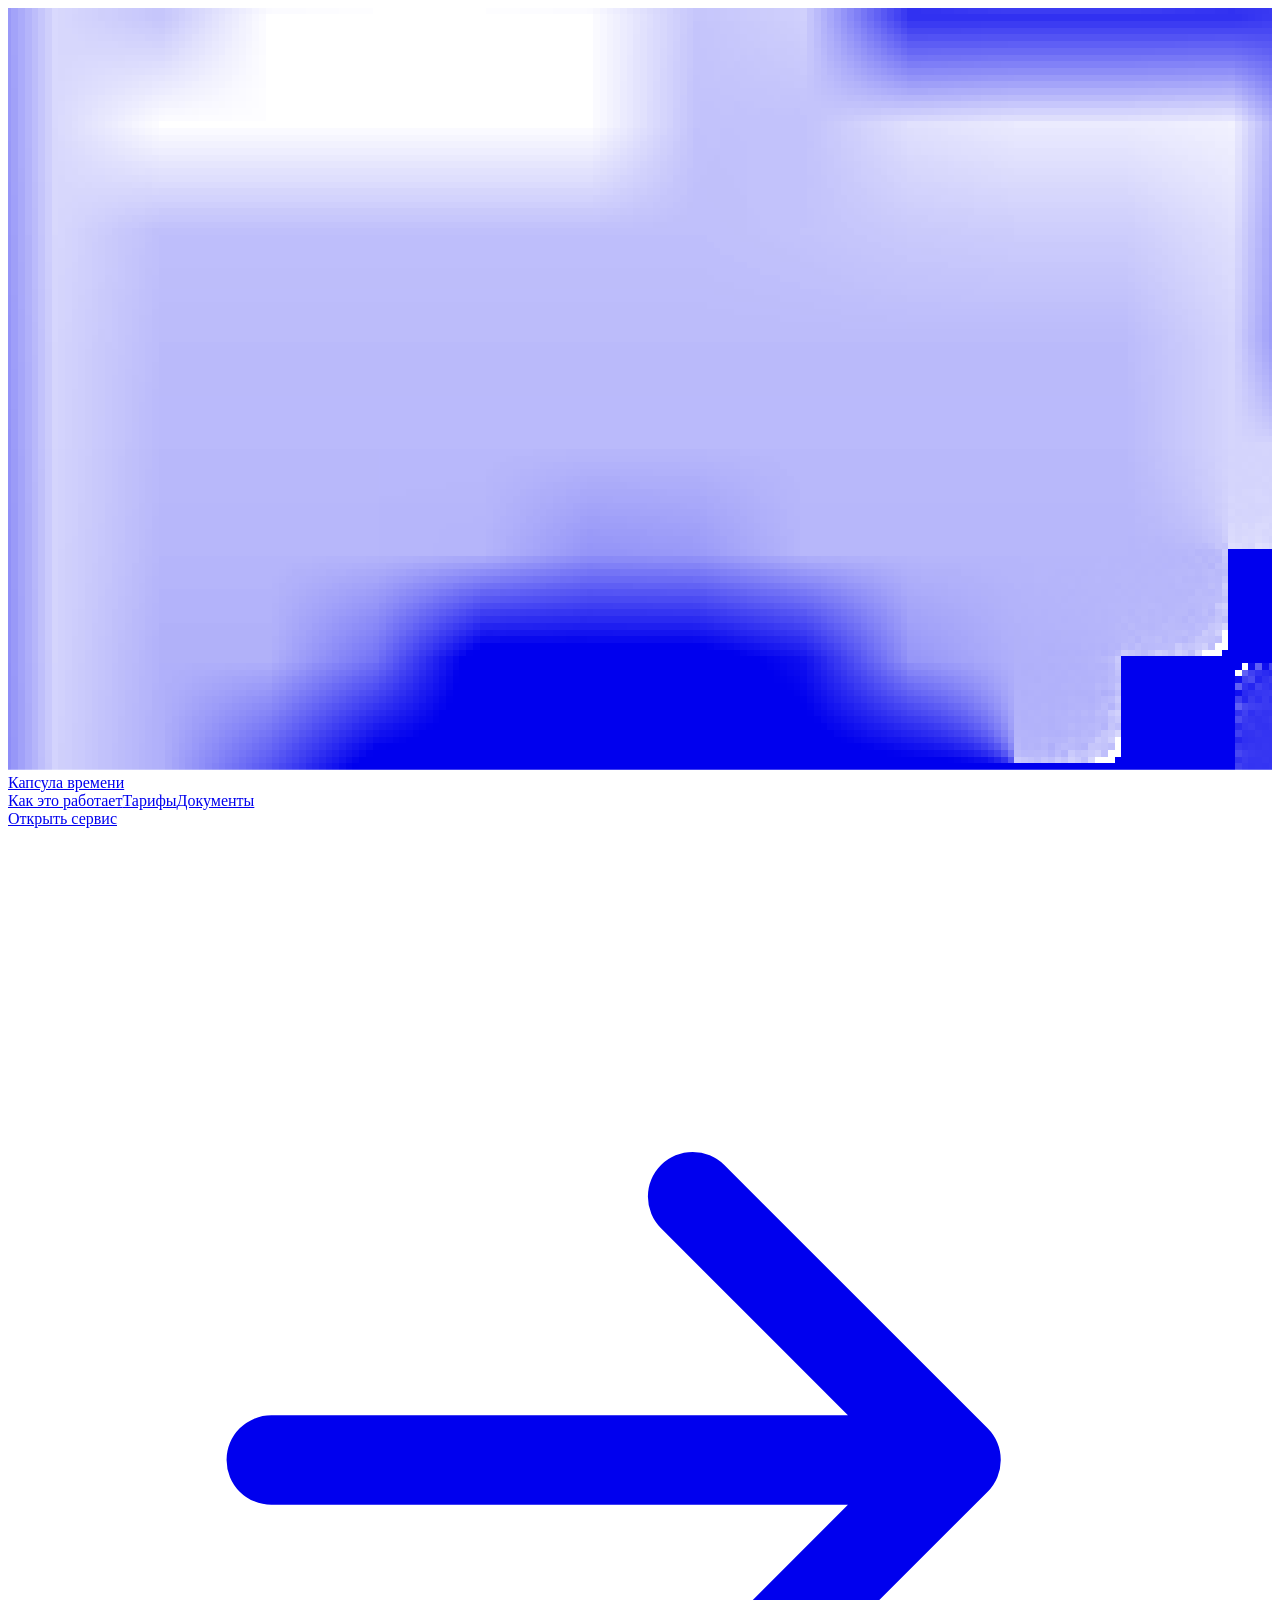
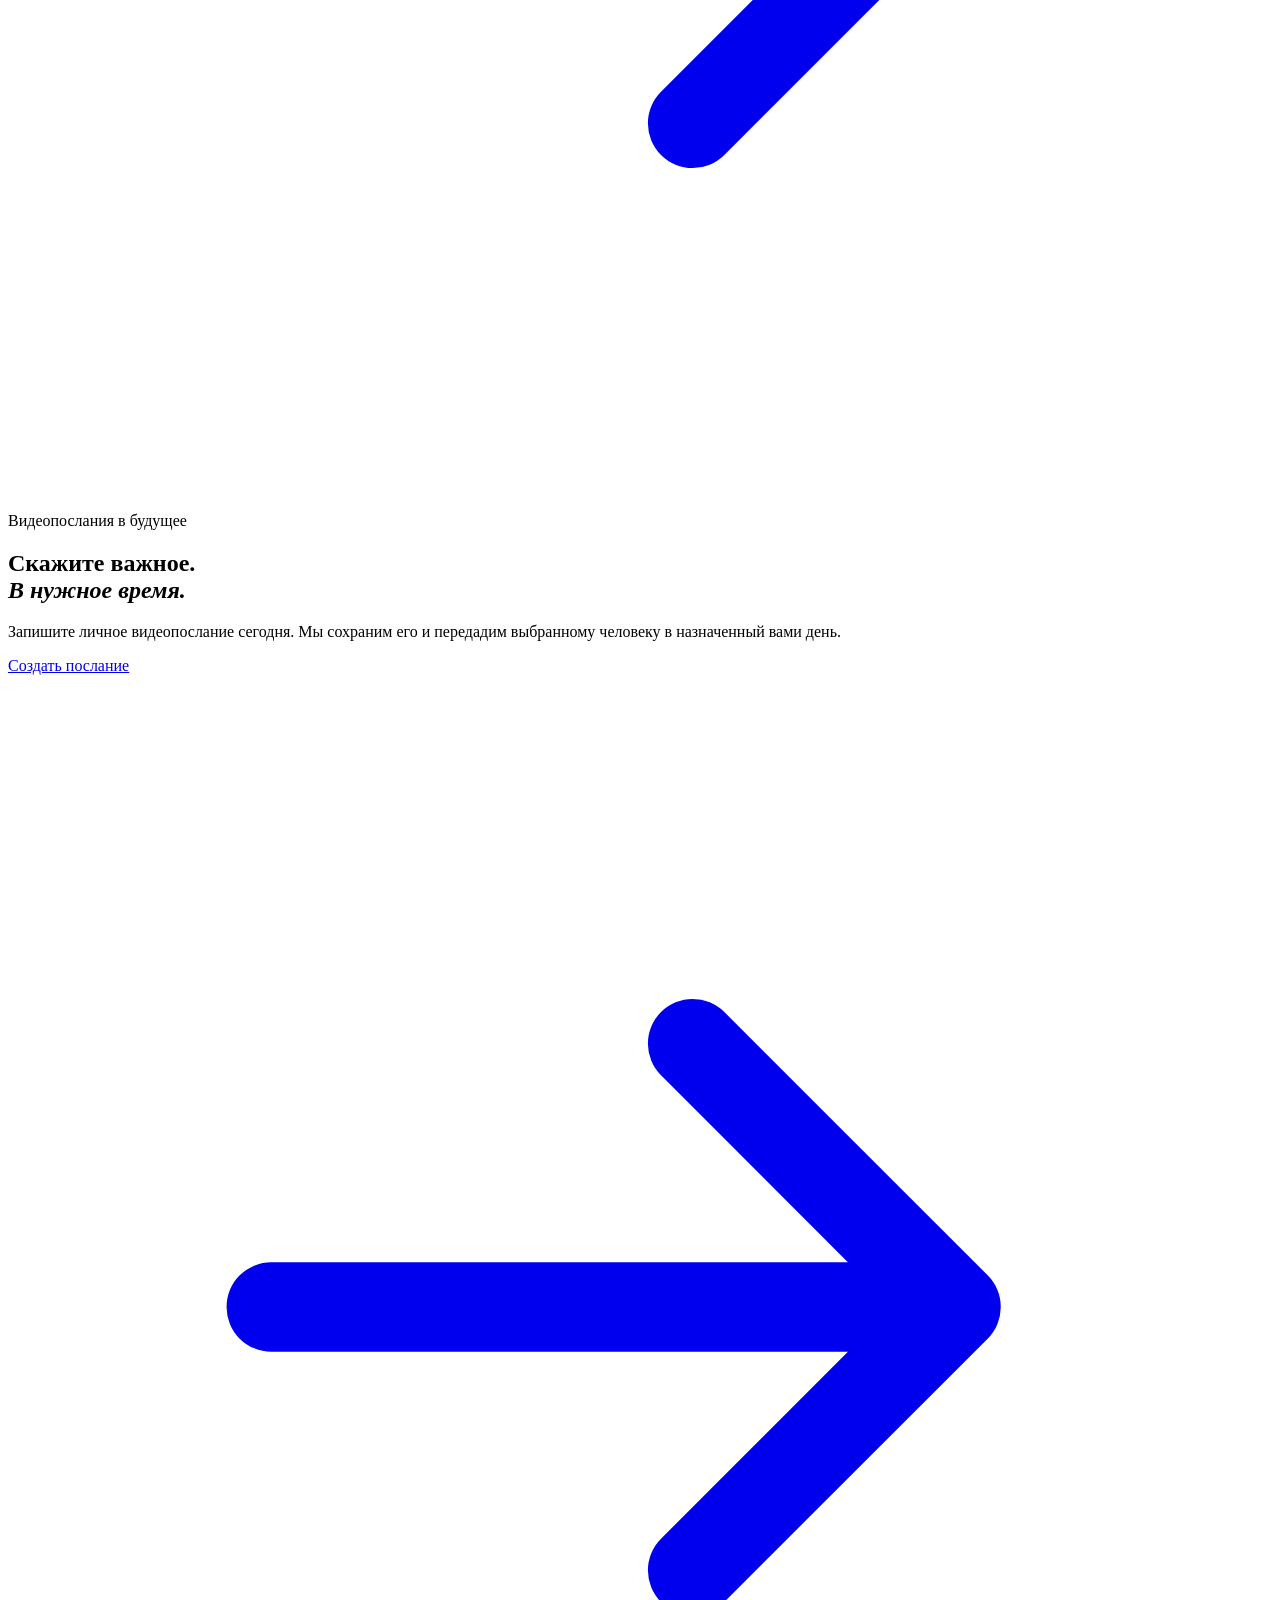
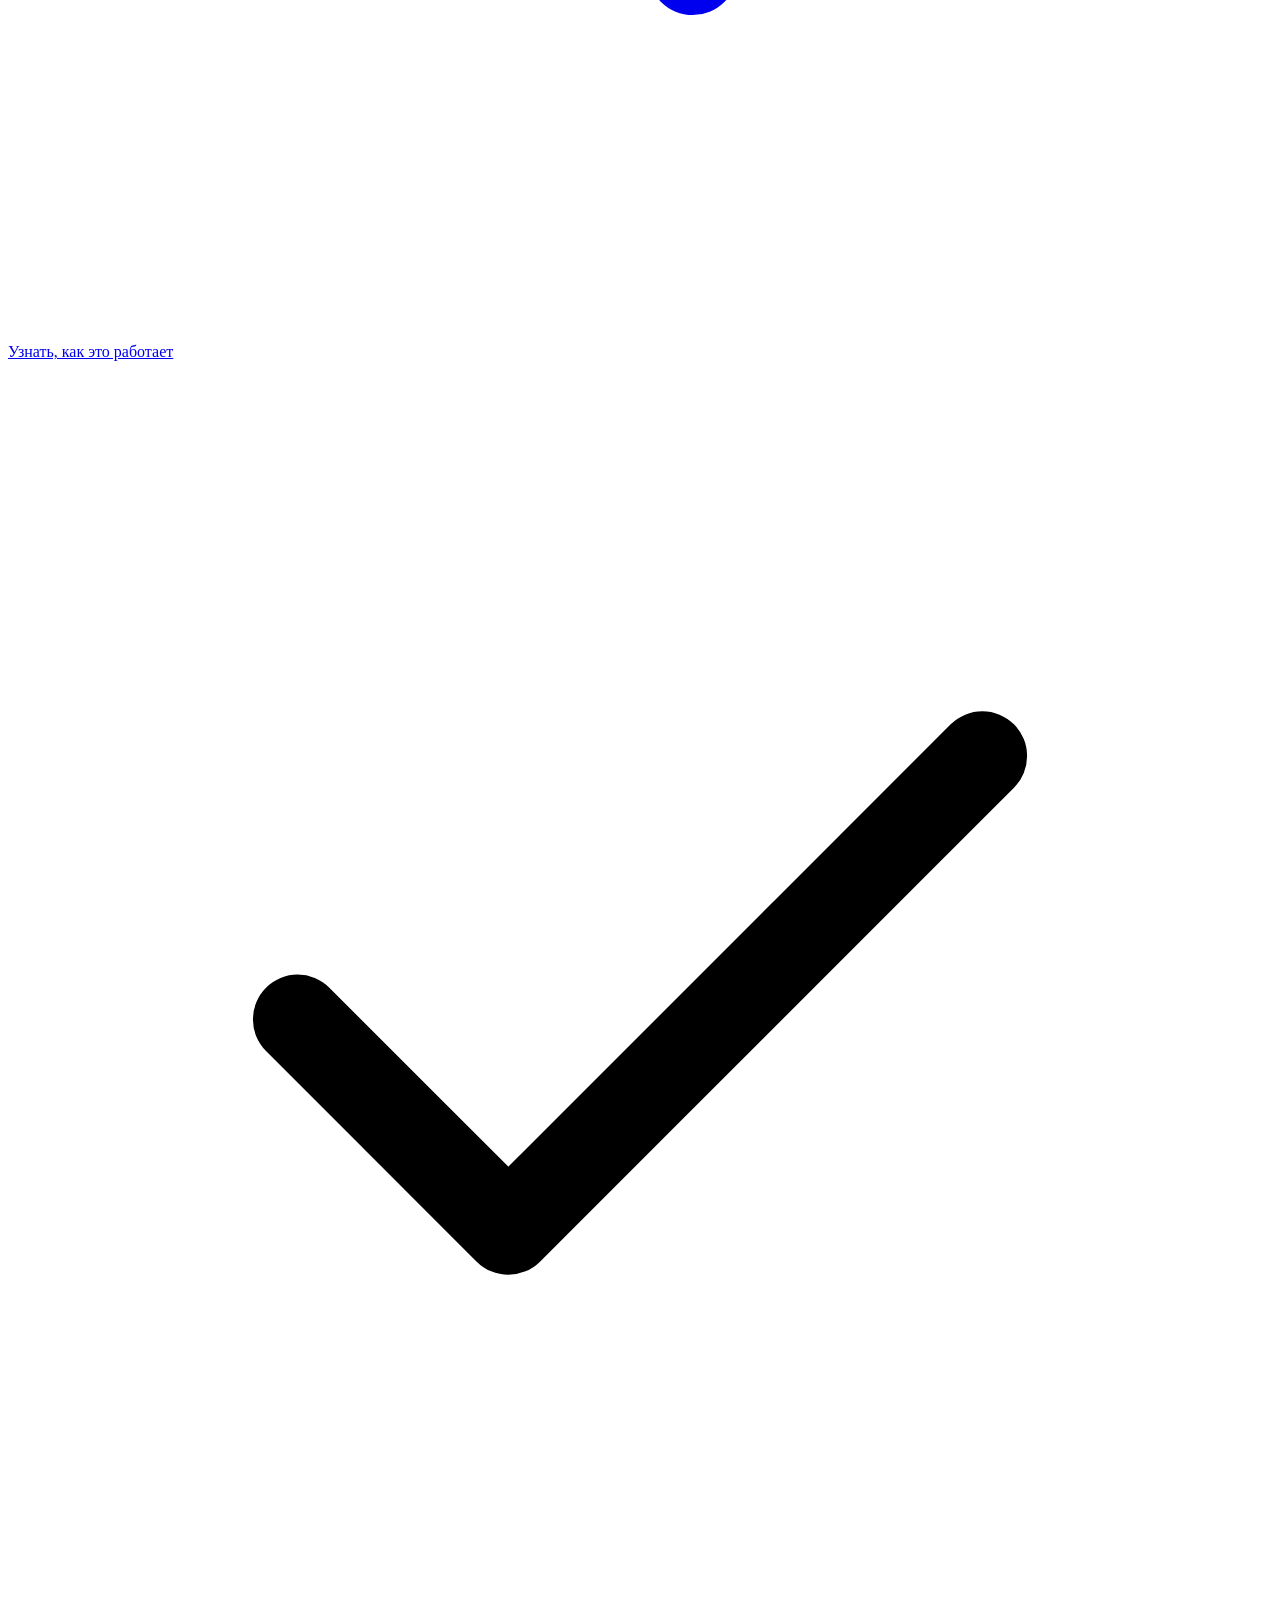
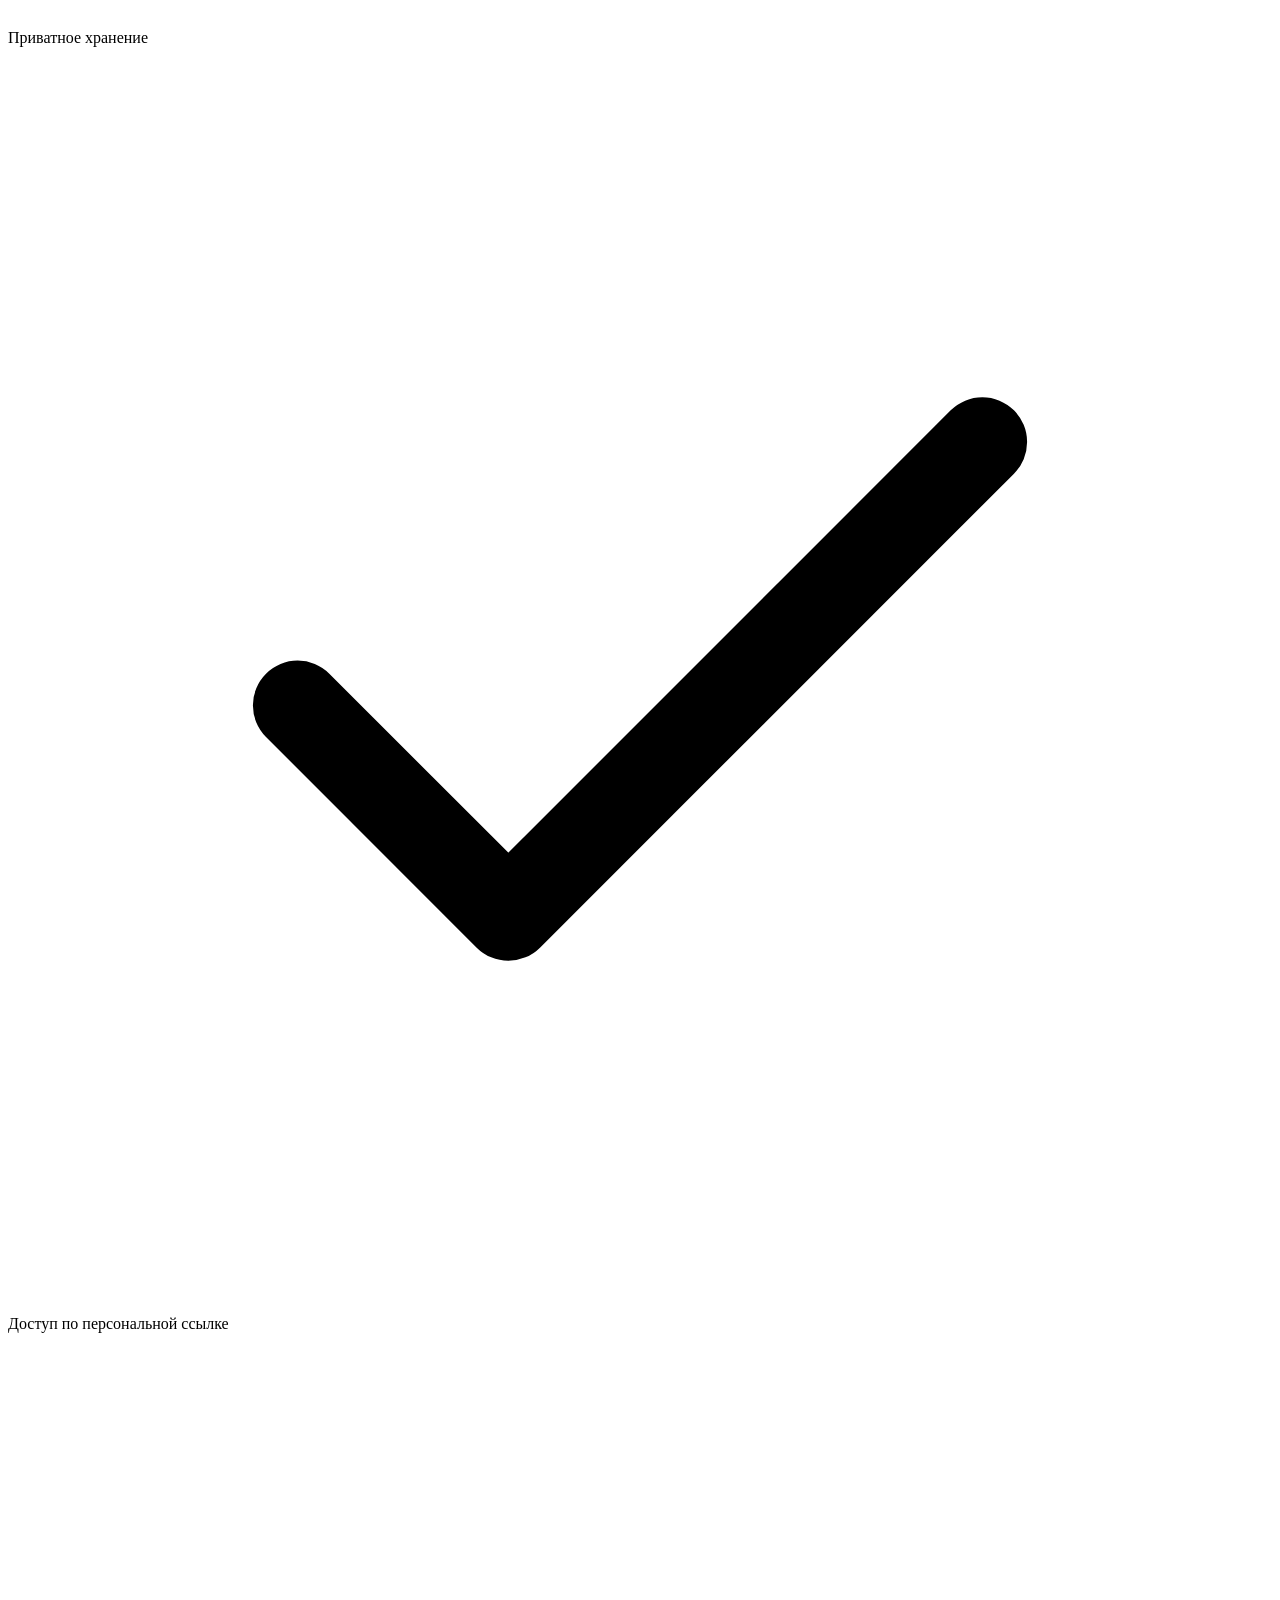
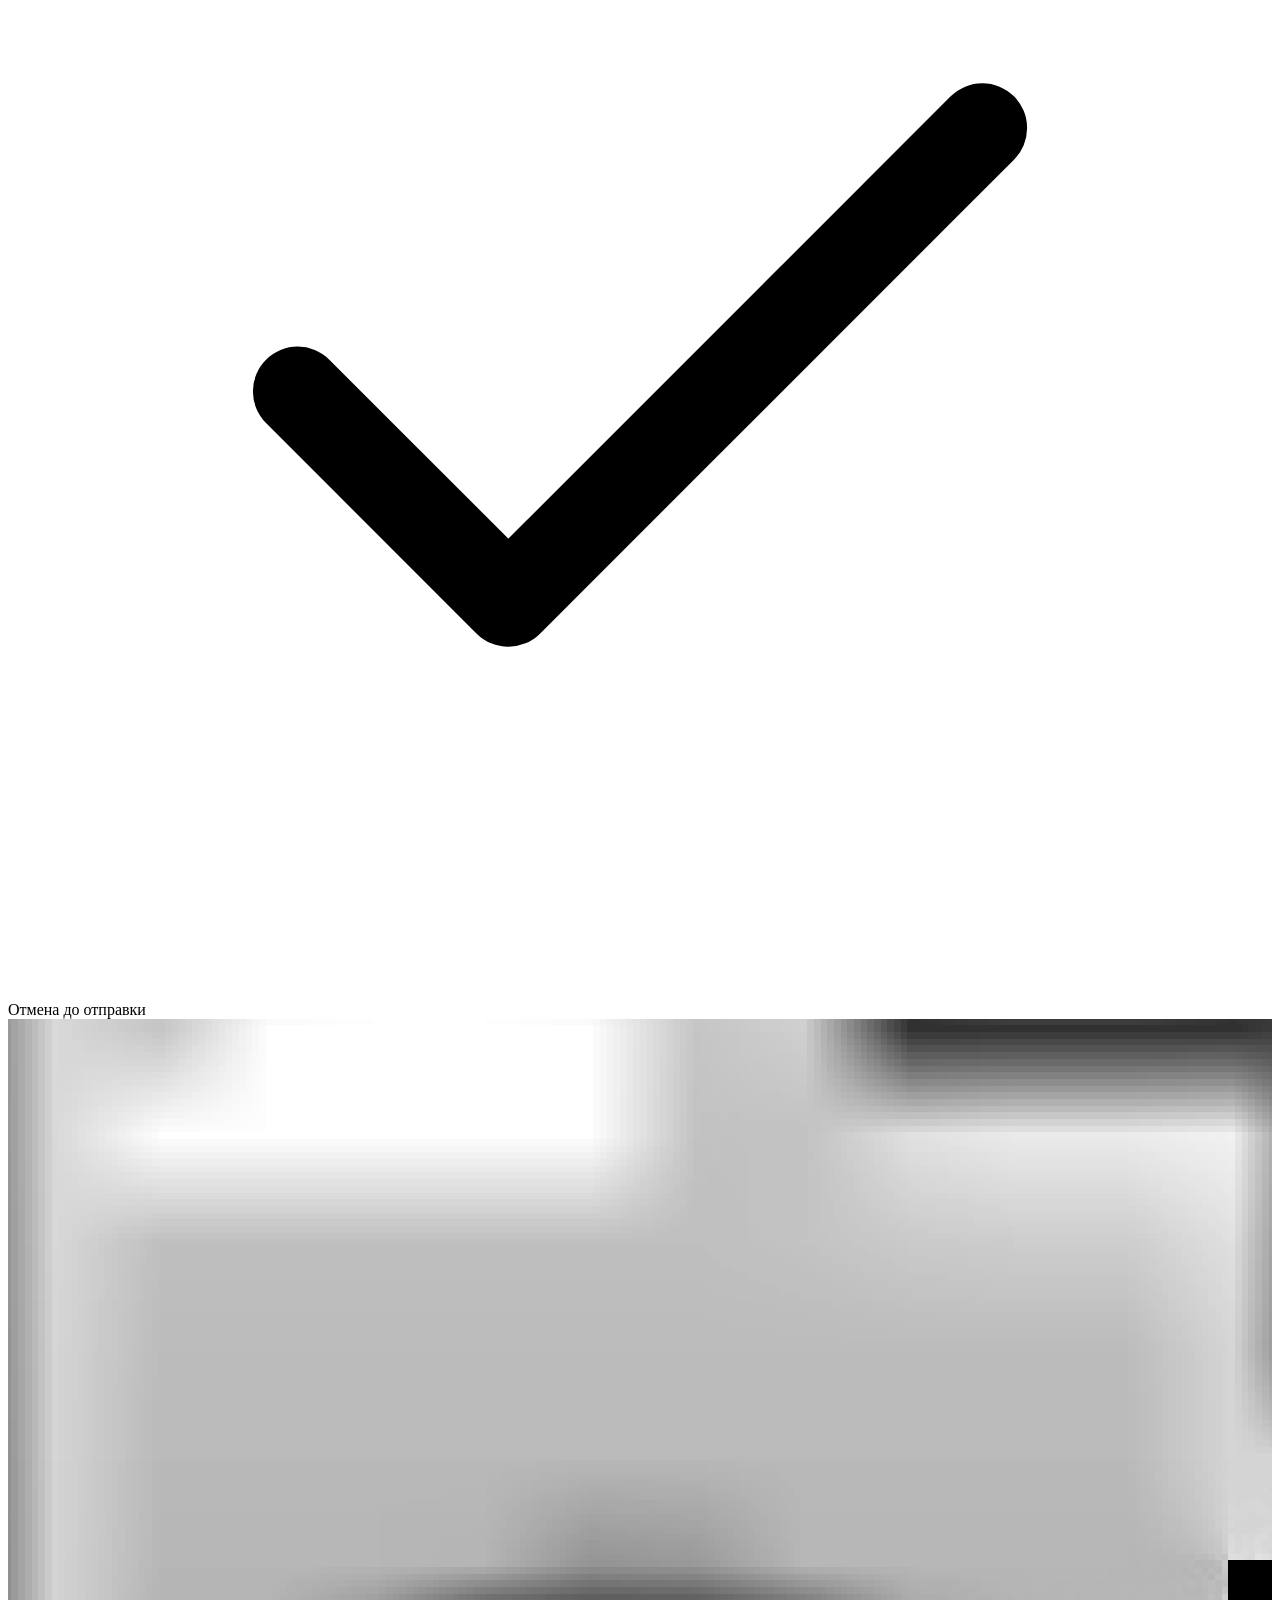
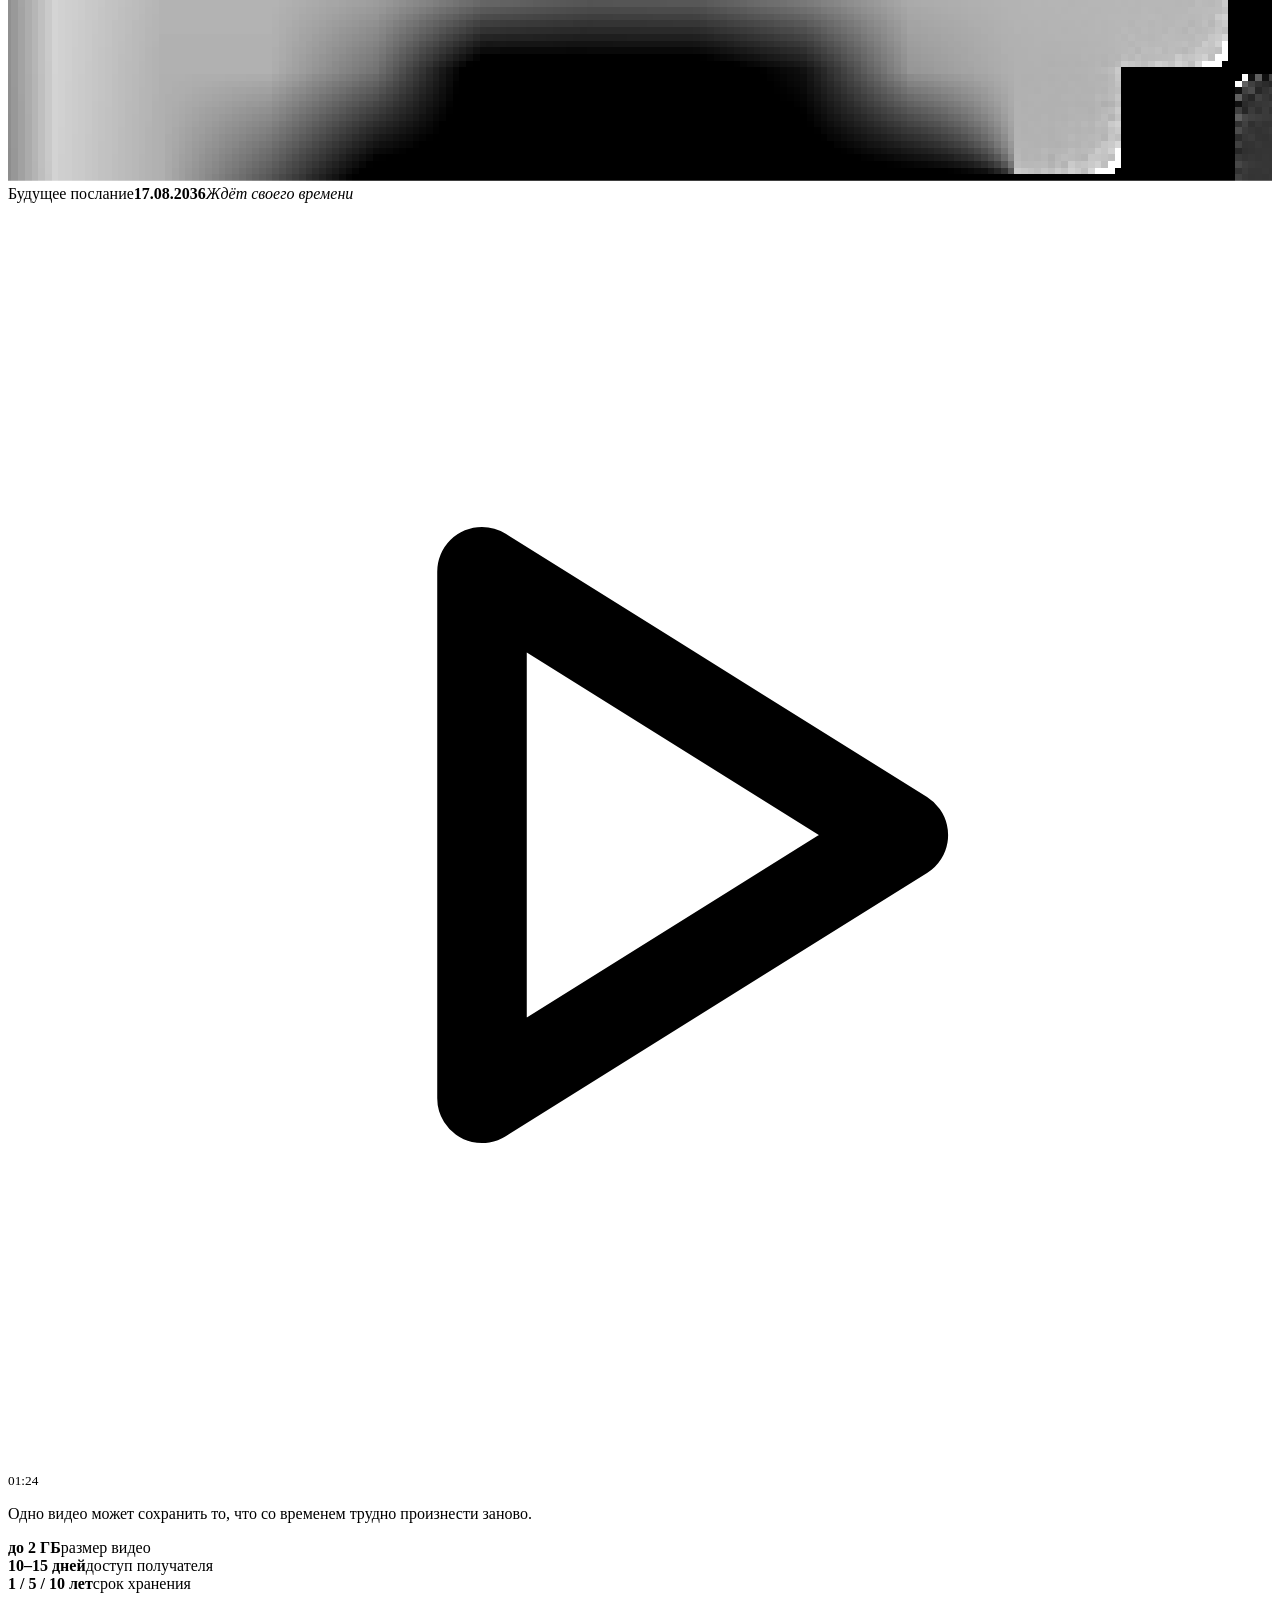
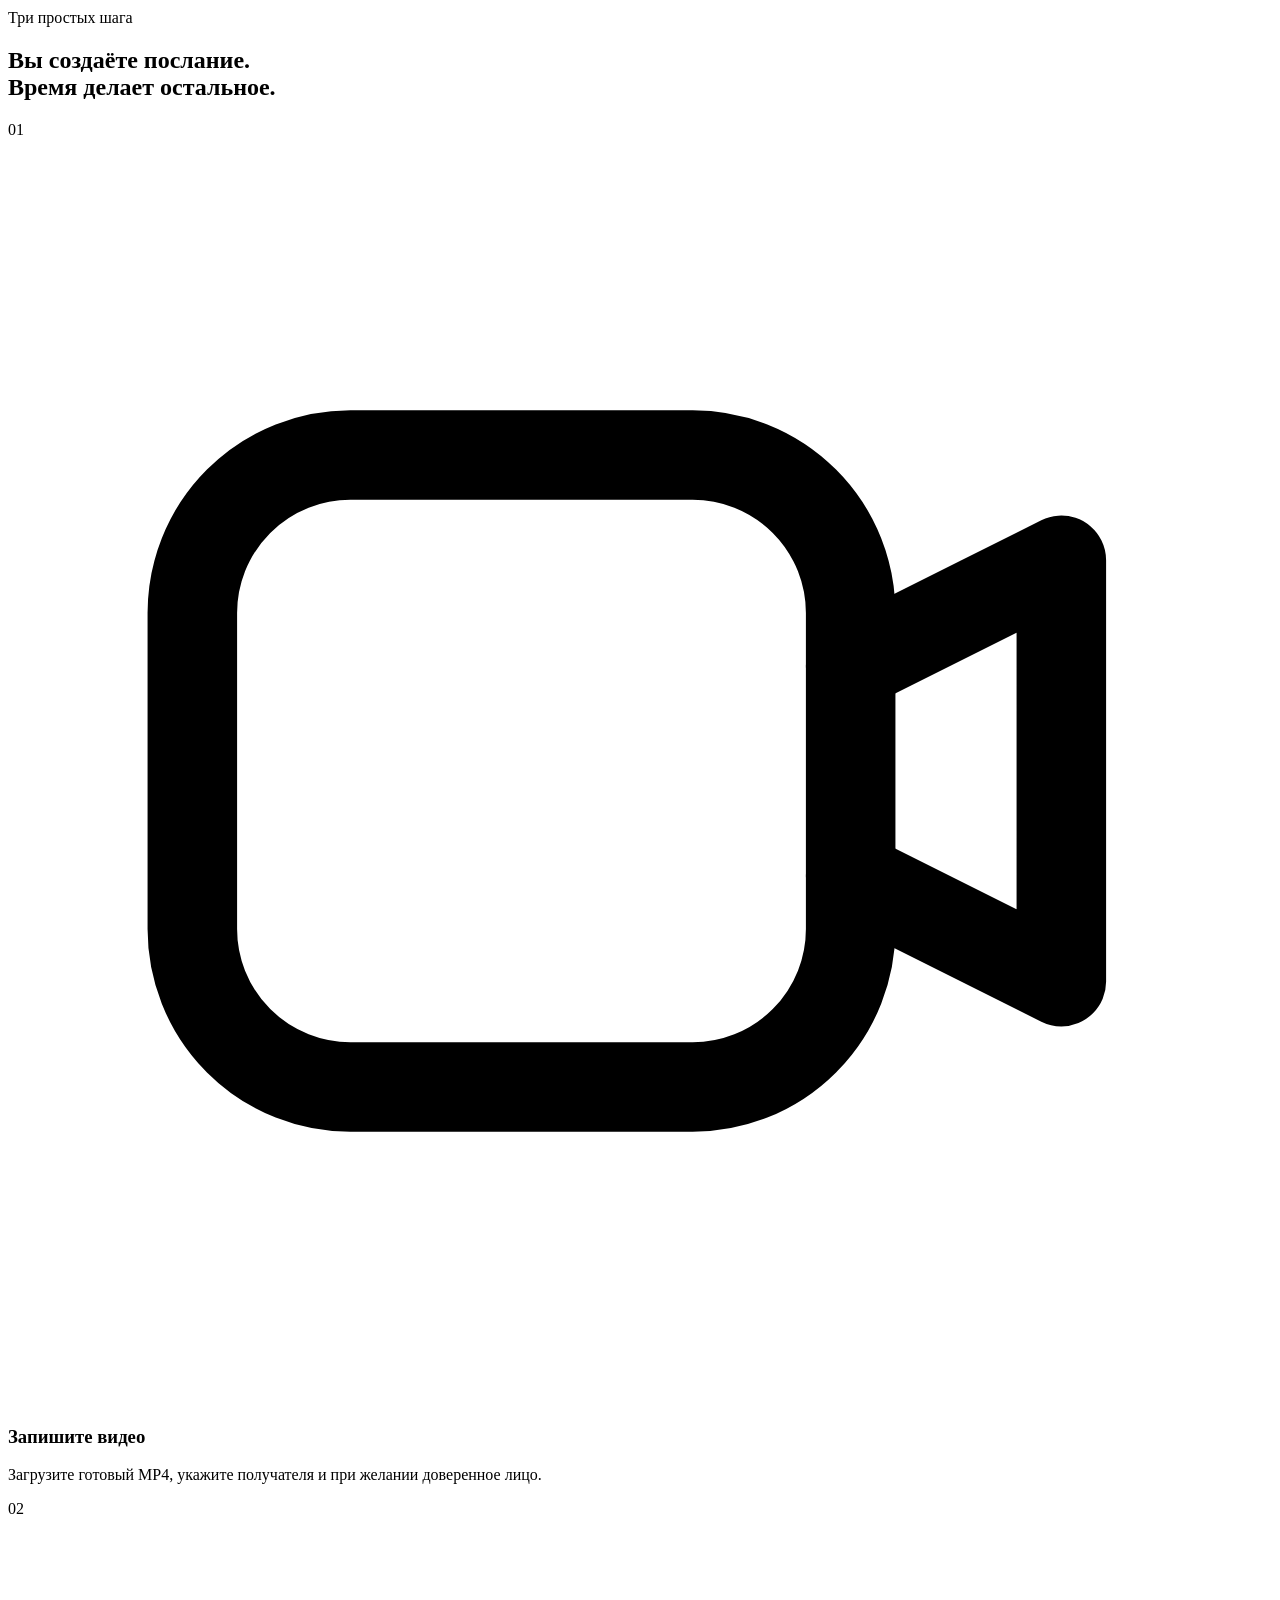
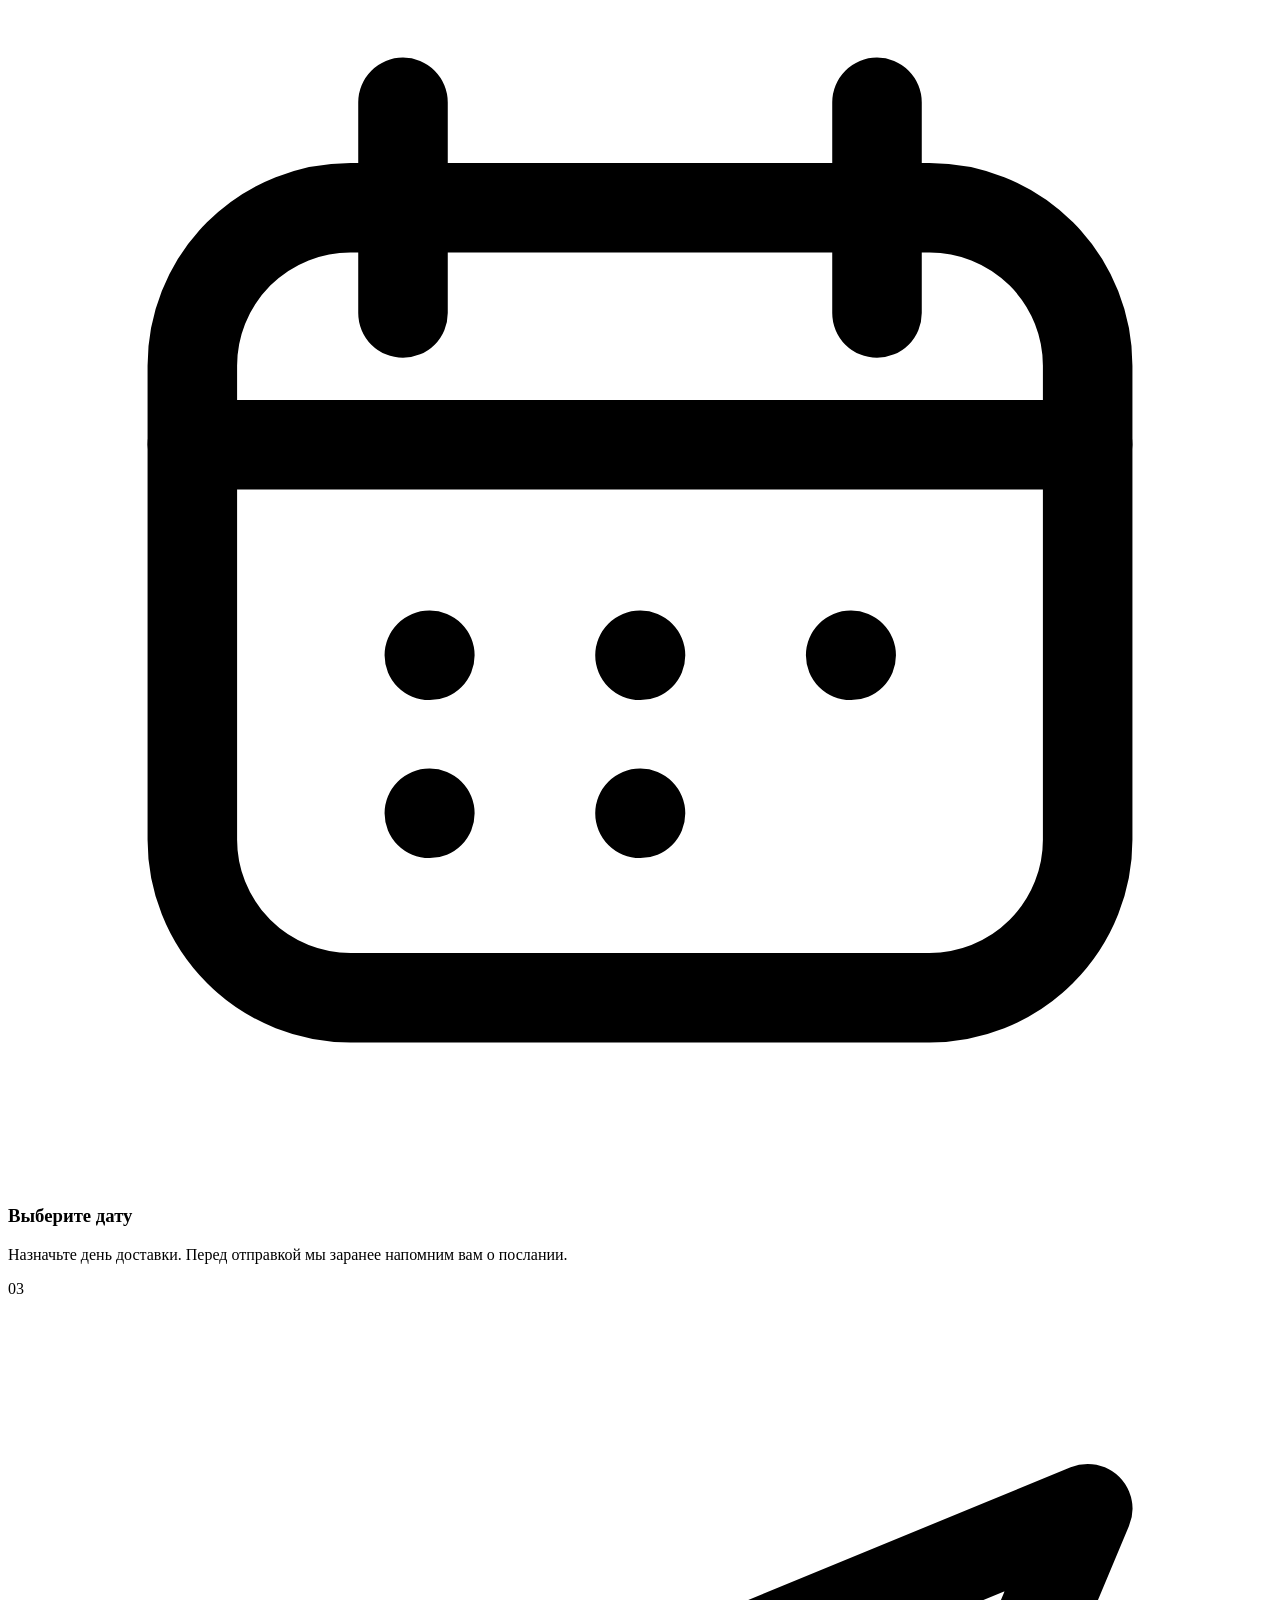
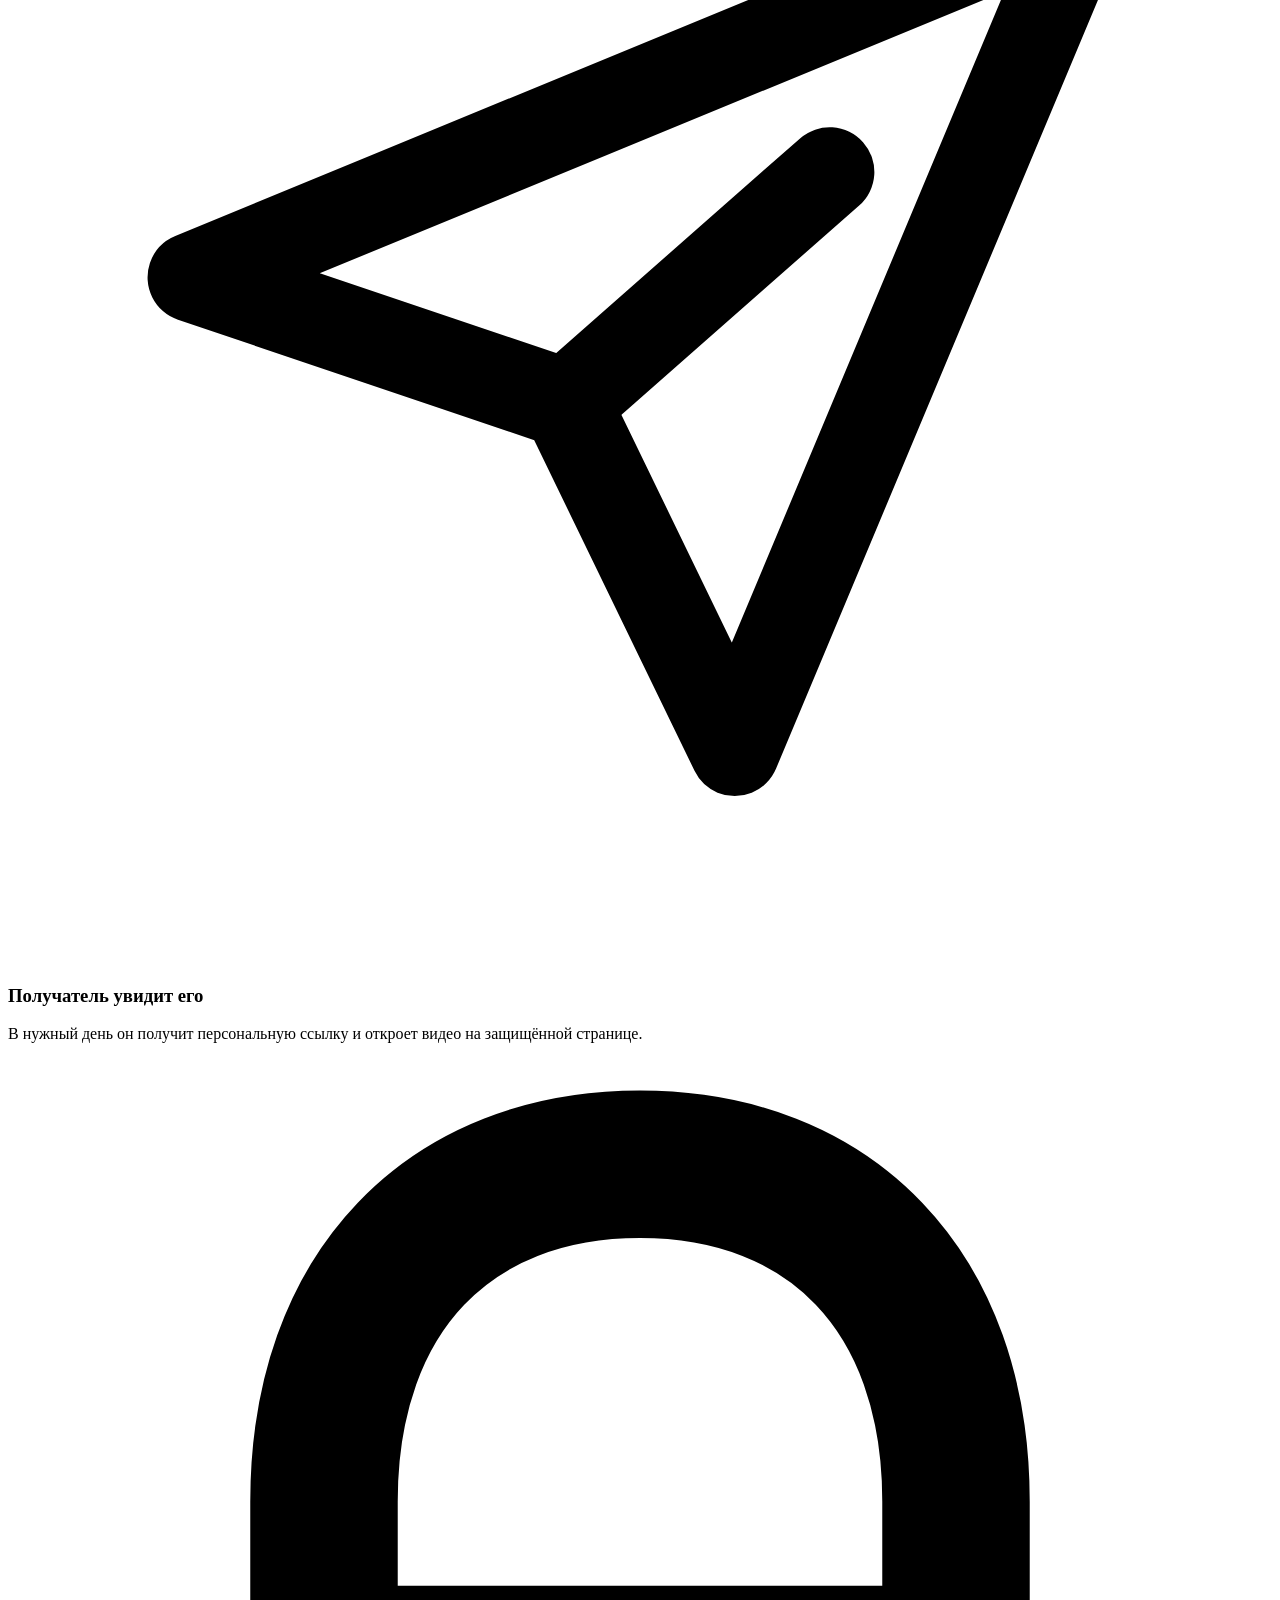
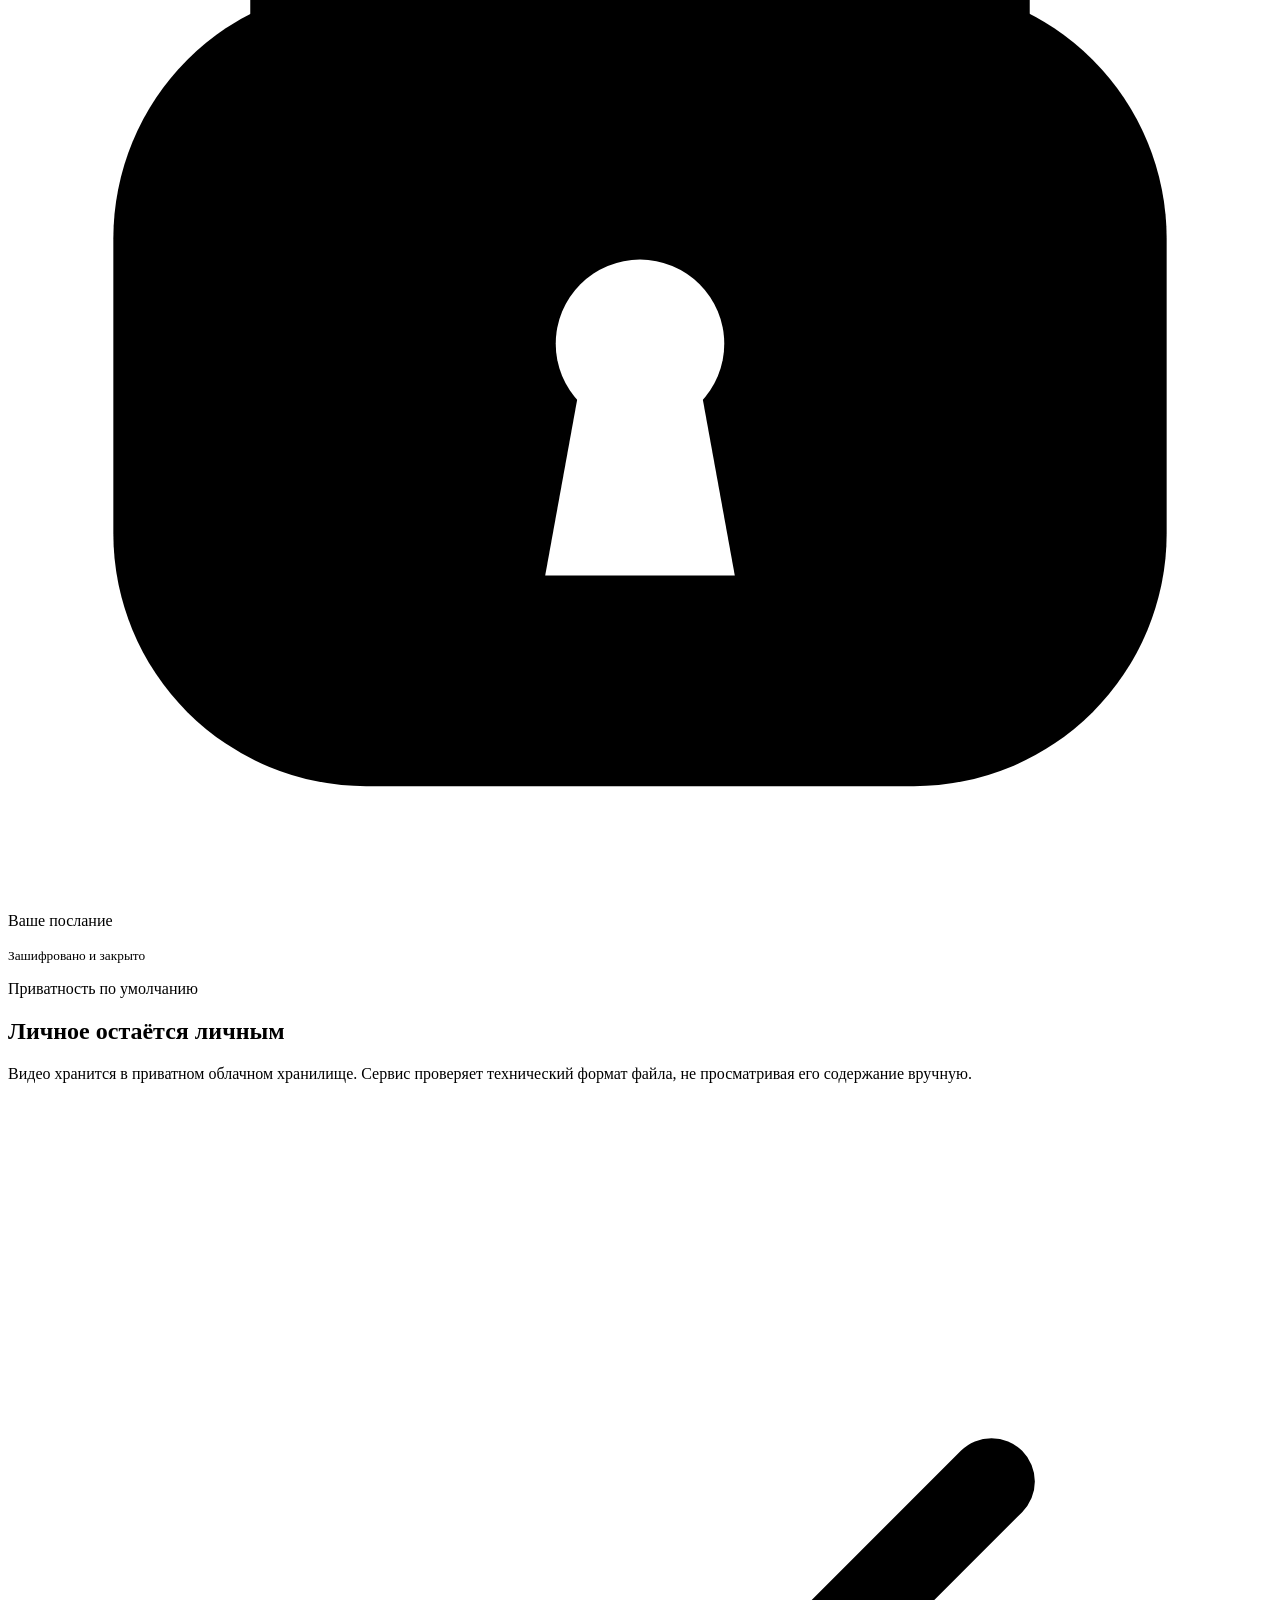
==== index.html @ 8ee4f0a2 "Publish Kapsula Vremeni visual preview" ====
<!DOCTYPE html><html lang="ru"><head><meta charSet="utf-8"/><meta name="viewport" content="width=device-width, initial-scale=1, maximum-scale=1, viewport-fit=cover"/><link rel="stylesheet" href="/kapsula-vremeni-preview/_next/static/chunks/39-m4i__b7rjr.css" data-precedence="next"/><link rel="stylesheet" href="/kapsula-vremeni-preview/_next/static/chunks/2gjk_zz465iey.css" data-precedence="next"/><link rel="preload" as="script" fetchPriority="low" href="/kapsula-vremeni-preview/_next/static/chunks/0jvhpaew_uadu.js"/><script src="/kapsula-vremeni-preview/_next/static/chunks/24uyhvvmdi5sa.js" async=""></script><script src="/kapsula-vremeni-preview/_next/static/chunks/1bkxn6_6bcmga.js" async=""></script><script src="/kapsula-vremeni-preview/_next/static/chunks/0978-hnap9glb.js" async=""></script><script src="/kapsula-vremeni-preview/_next/static/chunks/turbopack-0vvgu8-5k5q1s.js" async=""></script><script src="/kapsula-vremeni-preview/_next/static/chunks/44oxwbh__ebkl.js" async="" crossorigin=""></script><script src="/kapsula-vremeni-preview/_next/static/chunks/2y2x31ht6gkbq.js" async="" crossorigin=""></script><link rel="preload" href="https://st.max.ru/js/max-web-app.js" as="script"/><meta name="theme-color" content="#f5f2ec"/><title>Капсула времени — отложенные видеопослания</title><meta name="description" content="Сервис личных отложенных видеопосланий в MAX"/><link rel="icon" href="/favicon.svg"/><script src="/kapsula-vremeni-preview/_next/static/chunks/0cz1d0mv5g_q7.js" noModule=""></script></head><body><div hidden=""><!--$--><!--/$--></div><main class="landing-page-module__476eJW__page" data-motion-root="true"><header class="landing-page-module__476eJW__header"><a class="landing-page-module__476eJW__brand" href="/kapsula-vremeni-preview"><span class="landing-page-module__476eJW__logoCompact" aria-label="Капсула времени"><svg viewBox="82 174 463 279" aria-hidden="true" focusable="false"><defs><clipPath id="brand-symbol-_R_a9brb_-clip"><rect x="82" y="174" width="463" height="279"></rect></clipPath><filter id="brand-symbol-_R_a9brb_" color-interpolation-filters="sRGB"><feColorMatrix in="SourceGraphic" result="silhouette" values="0 0 0 0 0  0 0 0 0 0  0 0 0 0 0  -0.623 -0.623 -0.623 0 1.87"></feColorMatrix><feFlood flood-color="currentColor" result="brandColor"></feFlood><feComposite in="brandColor" in2="silhouette" operator="in"></feComposite></filter></defs><image href="/kapsula-vremeni-preview/_next/static/media/brand-symbol-source.2zsootxlhfcjb.png" width="627" height="627" clip-path="url(#brand-symbol-_R_a9brb_-clip)" filter="url(#brand-symbol-_R_a9brb_)"></image></svg><span>Капсула времени</span></span></a><nav aria-label="Основная навигация"><a href="#how">Как это работает</a><a href="#tariffs">Тарифы</a><a href="#documents">Документы</a></nav><a class="landing-page-module__476eJW__headerCta" href="/kapsula-vremeni-preview/app">Открыть сервис <svg viewBox="0 0 24 24" fill="none" stroke="currentColor" stroke-linecap="round" stroke-linejoin="round" stroke-width="1.7" aria-hidden="true" focusable="false"><path d="M5 12h13M13 7l5 5-5 5"></path></svg></a></header><section class="landing-page-module__476eJW__hero"><div class="landing-page-module__476eJW__heroCopy" data-reveal="true"><p class="landing-page-module__476eJW__eyebrow"><span></span> Видеопослания в будущее</p><h1>Скажите важное.<br/><em>В нужное время.</em></h1><p class="landing-page-module__476eJW__heroText">Запишите личное видеопослание сегодня. Мы сохраним его и передадим выбранному человеку в назначенный вами день.</p><div class="landing-page-module__476eJW__heroActions"><a class="landing-page-module__476eJW__primaryCta" href="/kapsula-vremeni-preview/app">Создать послание <svg viewBox="0 0 24 24" fill="none" stroke="currentColor" stroke-linecap="round" stroke-linejoin="round" stroke-width="1.7" aria-hidden="true" focusable="false"><path d="M5 12h13M13 7l5 5-5 5"></path></svg></a><a href="#how" class="landing-page-module__476eJW__textLink">Узнать, как это работает</a></div><div class="landing-page-module__476eJW__trustLine"><span><svg viewBox="0 0 24 24" fill="none" stroke="currentColor" stroke-linecap="round" stroke-linejoin="round" stroke-width="1.7" aria-hidden="true" focusable="false"><path d="m5.5 12.5 4 4 9-9"></path></svg>Приватное хранение</span><span><svg viewBox="0 0 24 24" fill="none" stroke="currentColor" stroke-linecap="round" stroke-linejoin="round" stroke-width="1.7" aria-hidden="true" focusable="false"><path d="m5.5 12.5 4 4 9-9"></path></svg>Доступ по персональной ссылке</span><span><svg viewBox="0 0 24 24" fill="none" stroke="currentColor" stroke-linecap="round" stroke-linejoin="round" stroke-width="1.7" aria-hidden="true" focusable="false"><path d="m5.5 12.5 4 4 9-9"></path></svg>Отмена до отправки</span></div></div><div class="landing-page-module__476eJW__heroVisual" aria-hidden="true" data-reveal="true" data-motion-loop="true"><div class="landing-page-module__476eJW__orbitOne"></div><div class="landing-page-module__476eJW__orbitTwo"></div><svg class="landing-page-module__476eJW__ribbon" viewBox="82 174 463 279" aria-hidden="true" focusable="false"><defs><clipPath id="brand-symbol-_R_sdbrb_-clip"><rect x="82" y="174" width="463" height="279"></rect></clipPath><filter id="brand-symbol-_R_sdbrb_" color-interpolation-filters="sRGB"><feColorMatrix in="SourceGraphic" result="silhouette" values="0 0 0 0 0  0 0 0 0 0  0 0 0 0 0  -0.623 -0.623 -0.623 0 1.87"></feColorMatrix><feFlood flood-color="currentColor" result="brandColor"></feFlood><feComposite in="brandColor" in2="silhouette" operator="in"></feComposite></filter></defs><image href="/kapsula-vremeni-preview/_next/static/media/brand-symbol-source.2zsootxlhfcjb.png" width="627" height="627" clip-path="url(#brand-symbol-_R_sdbrb_-clip)" filter="url(#brand-symbol-_R_sdbrb_)"></image></svg><div class="landing-page-module__476eJW__dateCard"><span>Будущее послание</span><strong>17.08.2036</strong><i>Ждёт своего времени</i></div><div class="landing-page-module__476eJW__playCard"><span><svg viewBox="0 0 24 24" fill="none" stroke="currentColor" stroke-linecap="round" stroke-linejoin="round" stroke-width="1.7" aria-hidden="true" focusable="false"><path d="m9 7 8 5-8 5V7Z"></path></svg></span><small>01:24</small></div></div></section><section class="landing-page-module__476eJW__promise" data-reveal="true"><p>Одно видео может сохранить то, что со временем трудно произнести заново.</p><div><strong>до 2 ГБ</strong><span>размер видео</span></div><div><strong>10–15 дней</strong><span>доступ получателя</span></div><div><strong>1 / 5 / 10 лет</strong><span>срок хранения</span></div></section><section class="landing-page-module__476eJW__how" id="how"><div class="landing-page-module__476eJW__sectionHeading" data-reveal="true"><p>Три простых шага</p><h2>Вы создаёте послание.<br/>Время делает остальное.</h2></div><div class="landing-page-module__476eJW__steps" data-reveal="true"><article data-reveal="true"><span>01</span><div class="landing-page-module__476eJW__stepIcon"><svg viewBox="0 0 24 24" fill="none" stroke="currentColor" stroke-linecap="round" stroke-linejoin="round" stroke-width="1.7" aria-hidden="true" focusable="false"><rect x="3.5" y="6" width="12.5" height="12" rx="3"></rect><path d="m16 10 4-2v8l-4-2"></path></svg></div><h3>Запишите видео</h3><p>Загрузите готовый MP4, укажите получателя и при желании доверенное лицо.</p></article><article data-reveal="true"><span>02</span><div class="landing-page-module__476eJW__stepIcon"><svg viewBox="0 0 24 24" fill="none" stroke="currentColor" stroke-linecap="round" stroke-linejoin="round" stroke-width="1.7" aria-hidden="true" focusable="false"><rect x="3.5" y="5.5" width="17" height="15" rx="3"></rect><path d="M7.5 3.5v4M16.5 3.5v4M3.5 10h17M8 14h.01M12 14h.01M16 14h.01M8 17h.01M12 17h.01"></path></svg></div><h3>Выберите дату</h3><p>Назначьте день доставки. Перед отправкой мы заранее напомним вам о послании.</p></article><article data-reveal="true"><span>03</span><div class="landing-page-module__476eJW__stepIcon"><svg viewBox="0 0 24 24" fill="none" stroke="currentColor" stroke-linecap="round" stroke-linejoin="round" stroke-width="1.7" aria-hidden="true" focusable="false"><path d="m3.5 11 17-7-6.7 16-3.2-6.6L3.5 11Z"></path><path d="m10.6 13.4 5-4.4"></path></svg></div><h3>Получатель увидит его</h3><p>В нужный день он получит персональную ссылку и откроет видео на защищённой странице.</p></article></div></section><section class="landing-page-module__476eJW__security"><div class="landing-page-module__476eJW__securityVisual" aria-hidden="true" data-reveal="true" data-motion-loop="true"><div class="landing-page-module__476eJW__lock"><svg viewBox="0 0 120 136" aria-hidden="true" focusable="false"><path d="M30 58V42C30 22 42 10 60 10s30 12 30 32v16" fill="none" stroke="currentColor" stroke-linecap="round" stroke-linejoin="round" stroke-width="14"></path><rect x="10" y="50" width="100" height="76" rx="24" fill="currentColor"></rect><circle cx="60" cy="84" r="8" fill="#fff"></circle><path d="M55 84h10l4 22H51l4-22Z" fill="#fff"></path></svg></div><p>Ваше послание</p><small>Зашифровано и закрыто</small></div><div class="landing-page-module__476eJW__securityCopy" data-reveal="true"><p class="landing-page-module__476eJW__eyebrow"><span></span> Приватность по умолчанию</p><h2>Личное остаётся личным</h2><p>Видео хранится в приватном облачном хранилище. Сервис проверяет технический формат файла, не просматривая его содержание вручную.</p><ul><li><svg viewBox="0 0 24 24" fill="none" stroke="currentColor" stroke-linecap="round" stroke-linejoin="round" stroke-width="1.7" aria-hidden="true" focusable="false"><path d="m5.5 12.5 4 4 9-9"></path></svg>Доступ получателя только по персональной ссылке</li><li><svg viewBox="0 0 24 24" fill="none" stroke="currentColor" stroke-linecap="round" stroke-linejoin="round" stroke-width="1.7" aria-hidden="true" focusable="false"><path d="m5.5 12.5 4 4 9-9"></path></svg>Автоматические напоминания перед датой доставки</li><li><svg viewBox="0 0 24 24" fill="none" stroke="currentColor" stroke-linecap="round" stroke-linejoin="round" stroke-width="1.7" aria-hidden="true" focusable="false"><path d="m5.5 12.5 4 4 9-9"></path></svg>Возможность отменить ещё не отправленное послание</li><li><svg viewBox="0 0 24 24" fill="none" stroke="currentColor" stroke-linecap="round" stroke-linejoin="round" stroke-width="1.7" aria-hidden="true" focusable="false"><path d="m5.5 12.5 4 4 9-9"></path></svg>Ограниченное окно просмотра после получения</li></ul></div></section><section class="landing-page-module__476eJW__pricing" id="tariffs"><div class="landing-page-module__476eJW__sectionHeading" data-reveal="true"><p>Тарифы</p><h2>Выберите, как далеко<br/>отправить свои слова</h2></div><div class="landing-page-module__476eJW__tariffGrid" data-reveal="true"><article data-reveal="true"><p>1 год</p><strong>2 000 ₽</strong><span>Для ближайшего важного дня</span><a href="/kapsula-vremeni-preview/app">Выбрать <svg viewBox="0 0 24 24" fill="none" stroke="currentColor" stroke-linecap="round" stroke-linejoin="round" stroke-width="1.7" aria-hidden="true" focusable="false"><path d="M5 12h13M13 7l5 5-5 5"></path></svg></a></article><article class="landing-page-module__476eJW__featuredTariff" data-reveal="true"><span class="landing-page-module__476eJW__popular">Популярный выбор</span><p>5 лет</p><strong>4 000 ₽</strong><span>Чтобы сохранить целую главу жизни</span><a href="/kapsula-vremeni-preview/app">Выбрать <svg viewBox="0 0 24 24" fill="none" stroke="currentColor" stroke-linecap="round" stroke-linejoin="round" stroke-width="1.7" aria-hidden="true" focusable="false"><path d="M5 12h13M13 7l5 5-5 5"></path></svg></a></article><article data-reveal="true"><p>10 лет</p><strong>6 000 ₽</strong><span>Послание в далёкое будущее</span><a href="/kapsula-vremeni-preview/app">Выбрать <svg viewBox="0 0 24 24" fill="none" stroke="currentColor" stroke-linecap="round" stroke-linejoin="round" stroke-width="1.7" aria-hidden="true" focusable="false"><path d="M5 12h13M13 7l5 5-5 5"></path></svg></a></article></div><p class="landing-page-module__476eJW__pricingNote">Оплата производится один раз за выбранный срок хранения.</p></section><section class="landing-page-module__476eJW__documents" id="documents"><div data-reveal="true"><p class="landing-page-module__476eJW__eyebrow"><span></span> О сервисе</p><h2>Всё важное<br/>открыто и понятно</h2><p>Документы описывают порядок работы сервиса, хранение материалов, оплату и права пользователей.</p><div class="landing-page-module__476eJW__operator"><span>Оператор сервиса</span><strong>ИП Сериков Александр Евгеньевич</strong><small>ОГРНИП 326730000054632 · ИНН 632134647871</small></div></div><div class="landing-page-module__476eJW__documentList" data-reveal="true"><a download="" href="/kapsula-vremeni-preview/legal/user-agreement.docx"><span>01</span><strong>Пользовательское соглашение</strong><i>DOCX ↓</i></a><a download="" href="/kapsula-vremeni-preview/legal/public-offer.docx"><span>02</span><strong>Публичная оферта</strong><i>DOCX ↓</i></a><a download="" href="/kapsula-vremeni-preview/legal/privacy-policy.docx"><span>03</span><strong>Политика обработки персональных данных</strong><i>DOCX ↓</i></a><a download="" href="/kapsula-vremeni-preview/legal/video-materials-policy.docx"><span>04</span><strong>Положение о видеоматериалах</strong><i>DOCX ↓</i></a><a download="" href="/kapsula-vremeni-preview/legal/payment-cancellation-refund.docx"><span>05</span><strong>Условия оплаты, отмены и возврата</strong><i>DOCX ↓</i></a><a download="" href="/kapsula-vremeni-preview/legal/acceptable-content.docx"><span>06</span><strong>Правила допустимого содержания</strong><i>DOCX ↓</i></a><a download="" href="/kapsula-vremeni-preview/legal/intellectual-property.docx"><span>07</span><strong>Положение об интеллектуальных правах</strong><i>DOCX ↓</i></a></div></section><section class="landing-page-module__476eJW__finalCta" data-reveal="true" data-motion-loop="true"><span class="landing-page-module__476eJW__logo" aria-label="Капсула времени"><svg viewBox="82 174 463 279" aria-hidden="true" focusable="false"><defs><clipPath id="brand-symbol-_R_b5brb_-clip"><rect x="82" y="174" width="463" height="279"></rect></clipPath><filter id="brand-symbol-_R_b5brb_" color-interpolation-filters="sRGB"><feColorMatrix in="SourceGraphic" result="silhouette" values="0 0 0 0 0  0 0 0 0 0  0 0 0 0 0  -0.623 -0.623 -0.623 0 1.87"></feColorMatrix><feFlood flood-color="currentColor" result="brandColor"></feFlood><feComposite in="brandColor" in2="silhouette" operator="in"></feComposite></filter></defs><image href="/kapsula-vremeni-preview/_next/static/media/brand-symbol-source.2zsootxlhfcjb.png" width="627" height="627" clip-path="url(#brand-symbol-_R_b5brb_-clip)" filter="url(#brand-symbol-_R_b5brb_)"></image></svg><span>Капсула времени</span></span><h2>Слова могут подождать.<br/>Но записать их лучше сегодня.</h2><a class="landing-page-module__476eJW__primaryCta" href="/kapsula-vremeni-preview/app">Создать послание <svg viewBox="0 0 24 24" fill="none" stroke="currentColor" stroke-linecap="round" stroke-linejoin="round" stroke-width="1.7" aria-hidden="true" focusable="false"><path d="M5 12h13M13 7l5 5-5 5"></path></svg></a></section><footer class="landing-page-module__476eJW__footer"><span class="landing-page-module__476eJW__logoCompact" aria-label="Капсула времени"><svg viewBox="82 174 463 279" aria-hidden="true" focusable="false"><defs><clipPath id="brand-symbol-_R_b9brb_-clip"><rect x="82" y="174" width="463" height="279"></rect></clipPath><filter id="brand-symbol-_R_b9brb_" color-interpolation-filters="sRGB"><feColorMatrix in="SourceGraphic" result="silhouette" values="0 0 0 0 0  0 0 0 0 0  0 0 0 0 0  -0.623 -0.623 -0.623 0 1.87"></feColorMatrix><feFlood flood-color="currentColor" result="brandColor"></feFlood><feComposite in="brandColor" in2="silhouette" operator="in"></feComposite></filter></defs><image href="/kapsula-vremeni-preview/_next/static/media/brand-symbol-source.2zsootxlhfcjb.png" width="627" height="627" clip-path="url(#brand-symbol-_R_b9brb_-clip)" filter="url(#brand-symbol-_R_b9brb_)"></image></svg><span>Капсула времени</span></span><div><a href="mailto:aserikov2604@gmail.com">aserikov2604@gmail.com</a><a href="tel:+79660019997">+7 966 001-99-97</a></div><p>© 2026 «Капсула времени»</p></footer></main><!--$--><!--/$--><script>(self.__next_s=self.__next_s||[]).push(["https://st.max.ru/js/max-web-app.js",{}])</script><script src="/kapsula-vremeni-preview/_next/static/chunks/0jvhpaew_uadu.js" id="_R_" async=""></script><script>(self.__next_f=self.__next_f||[]).push([0])</script><script>self.__next_f.push([1,"1:\"$Sreact.fragment\"\n2:I[39756,[\"/kapsula-vremeni-preview/_next/static/chunks/44oxwbh__ebkl.js\"],\"default\"]\n3:I[37457,[\"/kapsula-vremeni-preview/_next/static/chunks/44oxwbh__ebkl.js\"],\"default\"]\n4:I[79520,[\"/kapsula-vremeni-preview/_next/static/chunks/44oxwbh__ebkl.js\"],\"\"]\n5:I[94049,[\"/kapsula-vremeni-preview/_next/static/chunks/44oxwbh__ebkl.js\",\"/kapsula-vremeni-preview/_next/static/chunks/2y2x31ht6gkbq.js\"],\"MotionObserver\"]\n6:I[22016,[\"/kapsula-vremeni-preview/_next/static/chunks/44oxwbh__ebkl.js\",\"/kapsula-vremeni-preview/_next/static/chunks/2y2x31ht6gkbq.js\"],\"\"]\n7:I[89343,[\"/kapsula-vremeni-preview/_next/static/chunks/44oxwbh__ebkl.js\",\"/kapsula-vremeni-preview/_next/static/chunks/2y2x31ht6gkbq.js\"],\"BrandMark\"]\n16:I[68027,[\"/kapsula-vremeni-preview/_next/static/chunks/44oxwbh__ebkl.js\"],\"default\",1]\n:HL[\"/kapsula-vremeni-preview/_next/static/chunks/39-m4i__b7rjr.css\",\"style\"]\n:HL[\"/kapsula-vremeni-preview/_next/static/chunks/2gjk_zz465iey.css\",\"style\"]\n0:{\"P\":null,\"c\":[\"\",\"\"],\"q\":\"\",\"i\":false,\"f\":[[[\"\",{\"children\":[\"__PAGE__\",{},\"$undefined\",\"$undefined\",4608]},\"$undefined\",\"$undefined\",4624],[[\"$\",\"$1\",\"c\",{\"children\":[[[\"$\",\"link\",\"0\",{\"rel\":\"stylesheet\",\"href\":\"/kapsula-vremeni-preview/_next/static/chunks/39-m4i__b7rjr.css\",\"precedence\":\"next\",\"crossOrigin\":\"$undefined\",\"nonce\":\"$undefined\"}],[\"$\",\"script\",\"script-0\",{\"src\":\"/kapsula-vremeni-preview/_next/static/chunks/44oxwbh__ebkl.js\",\"async\":true,\"nonce\":\"$undefined\"}]],[\"$\",\"html\",null,{\"lang\":\"ru\",\"children\":[\"$\",\"body\",null,{\"children\":[[\"$\",\"$L2\",null,{\"parallelRouterKey\":\"children\",\"error\":\"$undefined\",\"errorStyles\":\"$undefined\",\"errorScripts\":\"$undefined\",\"template\":[\"$\",\"$L3\",null,{}],\"templateStyles\":\"$undefined\",\"templateScripts\":\"$undefined\",\"notFound\":[[[\"$\",\"title\",null,{\"children\":\"404: This page could not be found.\"}],[\"$\",\"div\",null,{\"style\":{\"fontFamily\":\"system-ui,\\\"Segoe UI\\\",Roboto,Helvetica,Arial,sans-serif,\\\"Apple Color Emoji\\\",\\\"Segoe UI Emoji\\\"\",\"height\":\"100vh\",\"textAlign\":\"center\",\"display\":\"flex\",\"flexDirection\":\"column\",\"alignItems\":\"center\",\"justifyContent\":\"center\"},\"children\":[\"$\",\"div\",null,{\"children\":[[\"$\",\"style\",null,{\"dangerouslySetInnerHTML\":{\"__html\":\"body{color:#000;background:#fff;margin:0}.next-error-h1{border-right:1px solid rgba(0,0,0,.3)}@media (prefers-color-scheme:dark){body{color:#fff;background:#000}.next-error-h1{border-right:1px solid rgba(255,255,255,.3)}}\"}}],[\"$\",\"h1\",null,{\"className\":\"next-error-h1\",\"style\":{\"display\":\"inline-block\",\"margin\":\"0 20px 0 0\",\"padding\":\"0 23px 0 0\",\"fontSize\":24,\"fontWeight\":500,\"verticalAlign\":\"top\",\"lineHeight\":\"49px\"},\"children\":404}],[\"$\",\"div\",null,{\"style\":{\"display\":\"inline-block\"},\"children\":[\"$\",\"h2\",null,{\"style\":{\"fontSize\":14,\"fontWeight\":400,\"lineHeight\":\"49px\",\"margin\":0},\"children\":\"This page could not be found.\"}]}]]}]}]],[]],\"forbidden\":\"$undefined\",\"unauthorized\":\"$undefined\"}],[\"$\",\"$L4\",null,{\"src\":\"https://st.max.ru/js/max-web-app.js\",\"strategy\":\"beforeInteractive\"}]]}]}]]}],{\"children\":[[\"$\",\"$1\",\"c\",{\"children\":[[\"$\",\"main\",null,{\"className\":\"landing-page-module__476eJW__page\",\"data-motion-root\":true,\"children\":[[\"$\",\"$L5\",null,{}],[\"$\",\"header\",null,{\"className\":\"landing-page-module__476eJW__header\",\"children\":[[\"$\",\"$L6\",null,{\"href\":\"/\",\"className\":\"landing-page-module__476eJW__brand\",\"children\":[\"$\",\"$L7\",null,{\"className\":\"landing-page-module__476eJW__logoCompact\"}]}],[\"$\",\"nav\",null,{\"aria-label\":\"Основная навигация\",\"children\":[[\"$\",\"a\",null,{\"href\":\"#how\",\"children\":\"Как это работает\"}],[\"$\",\"a\",null,{\"href\":\"#tariffs\",\"children\":\"Тарифы\"}],[\"$\",\"a\",null,{\"href\":\"#documents\",\"children\":\"Документы\"}]]}],[\"$\",\"$L6\",null,{\"href\":\"/app\",\"className\":\"landing-page-module__476eJW__headerCta\",\"children\":[\"Открыть сервис \",[\"$\",\"svg\",null,{\"className\":\"$undefined\",\"viewBox\":\"0 0 24 24\",\"fill\":\"none\",\"stroke\":\"currentColor\",\"strokeLinecap\":\"round\",\"strokeLinejoin\":\"round\",\"strokeWidth\":\"1.7\",\"aria-hidden\":\"true\",\"focusable\":\"false\",\"children\":[\"$\",\"path\",null,{\"d\":\"M5 12h13M13 7l5 5-5 5\"}]}]]}]]}],[\"$\",\"section\",null,{\"className\":\"landing-page-module__476eJW__hero\",\"children\":[[\"$\",\"div\",null,{\"className\":\"landing-page-module__476eJW__heroCopy\",\"data-reveal\":true,\"children\":[[\"$\",\"p\",null,{\"className\":\"landing-page-module__476eJW__eyebrow\",\"children\":[[\"$\",\"span\",null,{}],\" Видеопослания в будущее\"]}],[\"$\",\"h1\",null,{\"children\":[\"Скажите важное.\",[\"$\",\"br\",null,{}],[\"$\",\"em\",null,{\"children\":\"В нужное время.\"}]]}],[\"$\",\"p\",null,{\"className\":\"landing-page-module__476eJW__heroText\",\"children\":\"Запишите личное видеопослание сегодня. Мы сохраним его и передадим выбранному человеку в назначенный вами день.\"}],[\"$\",\"div\",null,{\"className\":\"landing-page-module__476eJW__heroActions\",\"children\":[[\"$\",\"$L6\",null,{\"href\":\"/app\",\"className\":\"landing-page-module__476eJW__primaryCta\",\"children\":[\"Создать послание \",[\"$\",\"svg\",null,{\"className\":\"$undefined\",\"viewBox\":\"0 0 24 24\",\"fill\":\"none\",\"stroke\":\"currentColor\",\"strokeLinecap\":\"round\",\"strokeLinejoin\":\"round\",\"strokeWidth\":\"1.7\",\"aria-hidden\":\"true\",\"focusable\":\"false\",\"children\":[\"$\",\"path\",null,{\"d\":\"M5 12h13M13 7l5 5-5 5\"}]}]]}],[\"$\",\"a\",null,{\"href\":\"#how\",\"className\":\"landing-page-module__476eJW__textLink\",\"children\":\"Узнать, как это работает\"}]]}],[\"$\",\"div\",null,{\"className\":\"landing-page-module__476eJW__trustLine\",\"children\":[[\"$\",\"span\",null,{\"children\":[[\"$\",\"svg\",null,{\"className\":\"$undefined\",\"viewBox\":\"0 0 24 24\",\"fill\":\"none\",\"stroke\":\"currentColor\",\"strokeLinecap\":\"round\",\"strokeLinejoin\":\"round\",\"strokeWidth\":\"1.7\",\"aria-hidden\":\"true\",\"focusable\":\"false\",\"children\":[\"$\",\"path\",null,{\"d\":\"m5.5 12.5 4 4 9-9\"}]}],\"Приватное хранение\"]}],[\"$\",\"span\",null,{\"children\":[[\"$\",\"svg\",null,{\"className\":\"$undefined\",\"viewBox\":\"0 0 24 24\",\"fill\":\"none\",\"stroke\":\"currentColor\",\"strokeLinecap\":\"round\",\"strokeLinejoin\":\"round\",\"strokeWidth\":\"1.7\",\"aria-hidden\":\"true\",\"focusable\":\"false\",\"children\":\"$L8\"}],\"Доступ по персональной ссылке\"]}],\"$L9\"]}]]}],\"$La\"]}],\"$Lb\",\"$Lc\",\"$Ld\",\"$Le\",\"$Lf\",\"$L10\",\"$L11\"]}],[\"$L12\",\"$L13\"],\"$L14\"]}],{},null,false,null]},null,false,null],\"$L15\",false]],\"m\":\"$undefined\",\"G\":[\"$16\",[\"$L17\"]],\"S\":true,\"h\":null,\"r\":\"$undefined\",\"s\":\"$undefined\",\"a\":\"$undefined\",\"l\":\"$undefined\",\"p\":\"$undefined\",\"d\":\"$undefined\",\"b\":\"K_5U2HNkEq3RLtyOFNdUq\"}\n18:I[89343,[\"/kapsula-vremeni-preview/_next/static/chunks/44oxwbh__ebkl.js\",\"/kapsula-vremeni-preview/_next/static/chunks/2y2x31ht6gkbq.js\"],\"BrandSymbol\"]\n19:I[97367,[\"/kapsula-vremeni-preview/_next/static/chunks/44oxwbh__ebkl.js\"],\"OutletBoundary\"]\n1a:\"$Sreact.suspense\"\n1c:I[97367,[\"/kapsula-vremeni-preview/_next/static/chunks/44oxwbh__ebkl.js\"],\"ViewportBoundary\"]\n1e:I[97367,[\"/kapsula-vremeni-preview/_next/static/chunks/44oxwbh__ebkl.js\"],\"MetadataBoundary\"]\n8:[\"$\",\"path\",null,{\"d\":\"m5.5 12.5 4 4 9-9\"}]\n9:[\"$\",\"span\",null,{\"children\":[[\"$\",\"svg\",null,{\"className\":\"$undefined\",\"viewBox\":\"0 0 24 24\",\"fill\":\"none\",\"stroke\":\"currentColor\",\"strokeLinecap\":\"round\",\"strokeLinejoin\":\"round\",\"strokeWidth\":\"1.7\",\"aria-hidden\":\"true\",\"focusable\":\"false\",\"children\":[\"$\",\"path\",null,{\"d\":\"m5.5 12.5 4 4 9-9\"}]}],\"Отмена до отправки\"]}]\na:[\"$\",\"div\",null,{\"className\":\"landing-page-module__476eJW__heroVisual\",\"aria-hidden\":\"true\",\"data-reveal\":true,\"data-motion-loop\":true,\"children\":[[\"$\",\"div\",null,{\"className\":\"landing-page-module__476eJW__orbitOne\"}],[\"$\",\"div\",null,{\"className\":\"landing-page-module__476eJW__orbitTwo\"}],[\"$\",\"$L18\",null,{\"className\":\"landing-page-module__476eJW__ribbon\"}],[\"$\",\"div\",null,{\"className\":\"landing-page-module__476eJW__dateCard\",\"children\":[[\"$\",\"span\",null,{\"children\":\"Будущее послание\"}],[\"$\",\"strong\",null,{\"children\":\"17.08.2036\"}],[\"$\",\"i\",null,{\"children\":\"Ждёт своего времени\"}]]}],[\"$\",\"div\",null,{\"className\":\"landing-page-module__476eJW__playCard\",\"children\":[[\"$\",\"span\",null,{\"children\":[\"$\",\"svg\",null,{\"className\":\"$undefined\",\"viewBox\":\"0 0 24 24\",\"fill\":\"none\",\"stroke\":\"currentColor\",\"strokeLinecap\":\"round\",\"strokeLinejoin\":\"round\",\"strokeWidth\":\"1.7\",\"aria-hidden\":\"true\",\"focusable\":\"false\",\"children\":[\"$\",\"path\",null,{\"d\":\"m9 7 8 5-8 5V7Z\"}]}]}],[\"$\",\"small\",null,{\"children\":\"01:24\"}]]}]]}]\nb:[\"$\",\"section\",null,{\"className\":\"landing-page-module__476eJW__promise\",\"data-reveal\":true,\"children\":[[\"$\",\"p\",null,{\"children\":\"Одно видео может сохранить то, что со временем трудно произнести заново.\"}],[\"$\",\"div\",null,{\"children\":[[\"$\",\"strong\",null,{\"children\":\"до 2 ГБ\"}],[\"$\",\"span\",null,{\"children\":\"размер видео\"}]]}],[\"$\",\"div\",null,{\"children\":[[\"$\",\"strong\",null,{\"children\":\"10–15 дней\"}],[\"$\",\"span\",null,{\"children\":\"доступ получателя\"}]]}],[\"$\",\"div\",null,{\"children\":[[\"$\",\"strong\",null,{\"children\":\"1 / 5 / 10 лет\"}],[\"$\",\"span\",null,{\"children\":\"срок хранения\"}]]}]]}]\nc:[\"$\",\"section\",null,{\"className\":\"landing-page-module__476eJW__how\",\"id\":\"how\",\"children\":[[\"$\",\"div\",null,{\"className\":\"landing-page-module__476eJW__sectionHeading\",\"data-reveal\":true,\"children\":[[\"$\",\"p\",null,{\"children\":\"Три простых шага\"}],[\"$\",\"h2\",null,{\"children\":[\"Вы создаёте послание.\",[\"$\",\"br\",null,{}],\"Время делает остальное.\"]}]]}],[\"$\",\"div\",null,{\"className\":\"landing-page-module__476eJW__steps\",\"data-reveal\":true,\"children\":[[\"$\",\"article\",null,{\"data-reveal\":true,\"children\":[[\"$\",\"span\",null,{\"children\":\"01\"}],[\"$\",\"div\",null,{\"className\":\"landing-page-module__476eJW__stepIcon\",\"children\":[\"$\",\"svg\",null,{\"className\":\"$undefined\",\"viewBox\":\"0 0 24 24\",\"fill\":\"none\",\"stroke\":\"currentColor\",\"strokeLinecap\":\"round\",\"strokeLinejoin\":\"round\",\"strokeWidth\":\"1.7\",\"aria-hidden\":\"true\",\"focusable\":\"false\",\"children\":[[\"$\",\"rect\",null,{\"x\":\"3.5\",\"y\":\"6\",\"width\":\"12.5\",\"height\":\"12\",\"rx\":\"3\"}],[\"$\",\"path\",null,{\"d\":\"m16 10 4-2v8l-4-2\"}]]}]}],[\"$\",\"h3\",null,{\"children\":\"Запишите видео\"}],[\"$\",\"p\",null,{\"children\":\"Загрузите готовый MP4, укажите получателя и при желании доверенное лицо.\"}]]}],[\"$\",\"article\",null,{\"data-reveal\":true,\"children\":[[\"$\",\"span\",null,{\"children\":\"02\"}],[\"$\",\"div\",null,{\"className\":\"landing-page-module__476eJW__stepIcon\",\"children\":[\"$\",\"svg\",null,{\"className\":\"$undefined\",\"viewBox\":\"0 0 24 24\",\"fill\":\"none\",\"stroke\":\"currentColor\",\"strokeLinecap\":\"round\",\"strokeLinejoin\":\"round\",\"strokeWidth\":\"1.7\",\"aria-hidden\":\"true\",\"focusable\":\"false\",\"children\":[[\"$\",\"rect\",null,{\"x\":\"3.5\",\"y\":\"5.5\",\"width\":\"17\",\"height\":\"15\",\"rx\":\"3\"}],[\"$\",\"path\",null,{\"d\":\"M7.5 3.5v4M16.5 3.5v4M3.5 10h17M8 14h.01M12 14h.01M16 14h.01M8 17h.01M12 17h.01\"}]]}]}],[\"$\",\"h3\",null,{\"children\":\"Выберите дату\"}],[\"$\",\"p\",null,{\"children\":\"Назначьте день доставки. Перед отправкой мы заранее напомним вам о послании.\"}]]}],[\"$\",\"article\",null,{\"data-reveal\":true,\"children\":[[\"$\",\"span\",null,{\"children\":\"03\"}],[\"$\",\"div\",null,{\"className\":\"landing-page-module__476eJW__stepIcon\",\"children\":[\"$\",\"svg\",null,{\"className\":\"$undefined\",\"viewBox\":\"0 0 24 24\",\"fill\":\"none\",\"stroke\":\"currentColor\",\"strokeLinecap\":\"round\",\"strokeLinejoin\":\"round\",\"strokeWidth\":\"1.7\",\"aria-hidden\":\"true\",\"focusable\":\"false\",\"children\":[[\"$\",\"path\",null,{\"d\":\"m3.5 11 17-7-6.7 16-3.2-6.6L3.5 11Z\"}],[\"$\",\"path\",null,{\"d\":\"m10.6 13.4 5-4.4\"}]]}]}],[\"$\",\"h3\",null,{\"children\":\"Получатель увидит его\"}],[\"$\",\"p\",null,{\"children\":\"В нужный день он получит персональную ссылку и откроет видео на защищённой странице.\"}]]}]]}]]}]\nd:[\"$\",\"section\",null,{\"className\":\"landing-page-module__476eJW__security\",\"children\":[[\"$\",\"div\",null,{\"className\":\"landing-page-module__476eJW__securityVisual\",\"aria-hidden\":\"true\",\"data-reveal\":true,\"data-motion-loop\":true,\"children\":[[\"$\",\"div\",null,{\"className\":\"landing-page-module__476eJW__lock\",\"children\":[\"$\",\"svg\",null,{\"className\":\"$undefined\",\"viewBox\":\"0 0 120 136\",\"aria-hidden\":\"true\",\"focusable\":\"false\",\"children\":[[\"$\",\"path\",null,{\"d\":\"M30 58V42C30 22 42 10 60 10s30 12 30 32v16\",\"fill\":\"none\",\"stroke\":\"currentColor\",\"strokeLinecap\":\"round\",\"strokeLinejoin\":\"round\",\"strokeWidth\":\"14\"}],[\"$\",\"rect\",null,{\"x\":\"10\",\"y\":\"50\",\"width\":\"100\",\"height\":\"76\",\"rx\":\"24\",\"fill\":\"currentColor\"}],[\"$\",\"circle\",null,{\"cx\":\"60\",\"cy\":\"84\",\"r\":\"8\",\"fill\":\"#fff\"}],[\"$\",\"path\",null,{\"d\":\"M55 84h10l4 22H51l4-22Z\",\"fill\":\"#fff\"}]]}]}],[\"$\",\"p\",null,{\"children\":\"Ваше послание\"}],[\"$\",\"small\",null,{\"children\":\"Зашифровано и закрыто\"}]]}],[\"$\",\"div\",null,{\"className\":\"landing-page-module__476eJW__securityCopy\",\"data-reveal\":true,\"children\":[[\"$\",\"p\",null,{\"className\":\"landing-page-module__476eJW__eyebrow\",\"children\":[[\"$\",\"span\",null,{}],\" Приватность по умолчанию\"]}],[\"$\",\"h2\",null,{\"children\":\"Личное остаётся личным\"}],[\"$\",\"p\",null,{\"children\":\"Видео хранится в приватном облачном хранилище. Сервис проверяет технический формат файла, не просматривая его содержание вручную.\"}],[\"$\",\"ul\",null,{\"children\":[[\"$\",\"li\",null,{\"children\":[[\"$\",\"svg\",null,{\"className\":\"$undefined\",\"viewBox\":\"0 0 24 24\",\"fill\":\"none\",\"stroke\":\"currentColor\",\"strokeLinecap\":\"round\",\"strokeLinejoin\":\"round\",\"strokeWidth\":\"1.7\",\"aria-hidden\":\"true\",\"focusable\":\"false\",\"children\":[\"$\",\"path\",null,{\"d\":\"m5.5 12.5 4 4 9-9\"}]}],\"Доступ получателя только по персональной ссылке\"]}],[\"$\",\"li\",null,{\"children\":[[\"$\",\"svg\",null,{\"className\":\"$undefined\",\"viewBox\":\"0 0 24 24\",\"fill\":\"none\",\"stroke\":\"currentColor\",\"strokeLinecap\":\"round\",\"strokeLinejoin\":\"round\",\"strokeWidth\":\"1.7\",\"aria-hidden\":\"true\",\"focusable\":\"false\",\"children\":[\"$\",\"path\",null,{\"d\":\"m5.5 12.5 4 4 9-9\"}]}],\"Автоматические напоминания перед датой доставки\"]}],[\"$\",\"li\",null,{\"children\":[[\"$\",\"svg\",null,{\"className\":\"$undefined\",\"viewBox\":\"0 0 24 24\",\"fill\":\"none\",\"stroke\":\"currentColor\",\"strokeLinecap\":\"round\",\"strokeLinejoin\":\"round\",\"strokeWidth\":\"1.7\",\"aria-hidden\":\"true\",\"focusable\":\"false\",\"children\":[\"$\",\"path\",null,{\"d\":\"m5.5 12.5 4 4 9-9\"}]}],\"Возможность отменить ещё не отправленное послание\"]}],[\"$\",\"li\",null,{\"children\":[[\"$\",\"svg\",null,{\"className\":\"$undefined\",\"viewBox\":\"0 0 24 24\",\"fill\":\"none\",\"stroke\":\"currentColor\",\"strokeLinecap\":\"round\",\"strokeLinejoin\":\"round\",\"strokeWidth\":\"1.7\",\"aria-hidden\":\"true\",\"focusable\":\"false\",\"children\":[\"$\",\"path\",null,{\"d\":\"m5.5 12.5 4 4 9-9\"}]}],\"Ограниченное окно просмотра после получения\"]}]]}]]}]]}]\ne:[\"$\",\"section\",null,{\"className\":\"landing-page-module__476eJW__pricing\",\"id\":\"tariffs\",\"children\":[[\"$\",\"div\",null,{\"className\":\"landing-page-module__476eJW__sectionHeading\",\"data-reveal\":true,\"children\":[[\"$\",\"p\",null,{\"children\":\"Тарифы\"}],[\"$\",\"h2\",null,{\"children\":[\"Выберите, как далеко\",[\"$\",\"br\",null,{}],\"отправить свои слова\"]}]]}],[\"$\",\"div\",null,{\"className\":\"landing-page-module__476eJW__tariffGrid\",\"data-reveal\":true,\"children\":[[\"$\",\"article\",\"1 год\",{\"className\":\"$undefined\",\"data-reveal\":true,\"children\":[null,[\"$\",\"p\",null,{\"children\":\"1 год\"}],[\"$\",\"strong\",null,{\"children\":\"2 000 ₽\"}],[\"$\",\"span\",null,{\"children\":\"Для ближайшего важного дня\"}],[\"$\",\"$L6\",null,{\"href\":\"/app\",\"children\":[\"Выбрать \",[\"$\",\"svg\",null,{\"className\":\"$undefined\",\"viewBox\":\"0 0 24 24\",\"fill\":\"none\",\"stroke\":\"currentColor\",\"strokeLinecap\":\"round\",\"strokeLinejoin\":\"round\",\"strokeWidth\":\"1.7\",\"aria-hidden\":\"true\",\"focusable\":\"false\",\"children\":[\"$\",\"path\",null,{\"d\":\"M5 12h13M13 7l5 5-5 5\"}]}]]}]]}],[\"$\",\"article\",\"5 лет\",{\"className\":\"landing-page-module__476eJW__featuredTariff\",\"data-reveal\":true,\"children\":[[\"$\",\"span\",null,{\"className\":\"landing-page-module__476eJW__popular\",\"children\":\"Популярный выбор\"}],[\"$\",\"p\",null,{\"children\":\"5 лет\"}],[\"$\",\"strong\",null,{\"children\":\"4 000 ₽\"}],[\"$\",\"span\",null,{\"children\":\"Чтобы сохранить целую главу жизни\"}],[\"$\",\"$L6\",null,{\"href\":\"/app\",\"children\":[\"Выбрать \",[\"$\",\"svg\",null,{\"className\":\"$undefined\",\"viewBox\":\"0 0 24 24\",\"fill\":\"none\",\"stroke\":\"currentColor\",\"strokeLinecap\":\"round\",\"strokeLinejoin\":\"round\",\"strokeWidth\":\"1.7\",\"aria-hidden\":\"true\",\"focusable\":\"false\",\"children\":[\"$\",\"path\",null,{\"d\":\"M5 12h13M13 7l5 5-5 5\"}]}]]}]]}],[\"$\",\"article\",\"10 лет\",{\"className\":\"$undefined\",\"data-reveal\":true,\"children\":[null,[\"$\",\"p\",null,{\"children\":\"10 лет\"}],[\"$\",\"strong\",null,{\"children\":\"6 000 ₽\"}],[\"$\",\"span\",null,{\"children\":\"Послание в далёкое будущее\"}],[\"$\",\"$L6\",null,{\"href\":\"/app\",\"children\":[\"Выбрать \",[\"$\",\"svg\",null,{\"className\":\"$undefined\",\"viewBox\":\"0 0 24 24\",\"fill\":\"none\",\"stroke\":\"currentColor\",\"strokeLinecap\":\"round\",\"strokeLinejoin\":\"round\",\"strokeWidth\":\"1.7\",\"aria-hidden\":\"true\",\"focusable\":\"false\",\"children\":[\"$\",\"path\",null,{\"d\":\"M5 12h13M13 7l5 5-5 5\"}]}]]}]]}]]}],[\"$\",\"p\",null,{\"className\":\"landing-page-module__476eJW__pricingNote\",\"children\":\"Оплата производится один раз за выбранный срок хранения.\"}]]}]\nf:[\"$\",\"section\",null,{\"className\":\"landing-page-module__476eJW__documents\",\"id\":\"documents\",\"children\":[[\"$\",\"div\",null,{\"data-reveal\":true,\"children\":[[\"$\",\"p\",null,{\"className\":\"landing-page-module__476eJW__eyebrow\",\"children\":[[\"$\",\"span\",null,{}],\" О сервисе\"]}],[\"$\",\"h2\",null,{\"children\":[\"Всё важное\",[\"$\",\"br\",null,{}],\"открыто и понятно\"]}],[\"$\",\"p\",null,{\"children\":\"Документы описывают порядок работы сервиса, хранение материалов, оплату и права пользователей.\"}],[\"$\",\"div\",null,{\"className\":\"landing-page-module__476eJW__operator\",\"children\":[[\"$\",\"span\",null,{\"children\":\"Оператор сервиса\"}],[\"$\",\"strong\",null,{\"children\":\"ИП Сериков Александр Евгеньевич\"}],[\"$\",\"small\",null,{\"children\":\"ОГРНИП 326730000054632 · ИНН 632134647871\"}]]}]]}],[\"$\",\"div\",null,{\"className\":\"landing-page-module__476eJW__documentList\",\"data-reveal\":true,\"children\":[[\"$\",\"$L6\",\"/legal/user-agreement.docx\",{\"href\":\"/legal/user-agreement.docx\",\"download\":true,\"children\":[[\"$\",\"span\",null,{\"children\":\"01\"}],[\"$\",\"strong\",null,{\"children\":\"Пользовательское соглашение\"}],[\"$\",\"i\",null,{\"children\":\"DOCX ↓\"}]]}],[\"$\",\"$L6\",\"/legal/public-offer.docx\",{\"href\":\"/legal/public-offer.docx\",\"download\":true,\"children\":[[\"$\",\"span\",null,{\"children\":\"02\"}],[\"$\",\"strong\",null,{\"children\":\"Публичная оферта\"}],[\"$\",\"i\",null,{\"children\":\"DOCX ↓\"}]]}],[\"$\",\"$L6\",\"/legal/privacy-policy.docx\",{\"href\":\"/legal/privacy-policy.docx\",\"download\":true,\"children\":[[\"$\",\"span\",null,{\"children\":\"03\"}],[\"$\",\"strong\",null,{\"children\":\"Политика обработки персональных данных\"}],[\"$\",\"i\",null,{\"children\":\"DOCX ↓\"}]]}],[\"$\",\"$L6\",\"/legal/video-materials-policy.docx\",{\"href\":\"/legal/video-materials-policy.docx\",\"download\":true,\"children\":[[\"$\",\"span\",null,{\"children\":\"04\"}],[\"$\",\"strong\",null,{\"children\":\"Положение о видеоматериалах\"}],[\"$\",\"i\",null,{\"children\":\"DOCX ↓\"}]]}],[\"$\",\"$L6\",\"/legal/payment-cancellation-refund.docx\",{\"href\":\"/legal/payment-cancellation-refund.docx\",\"download\":true,\"children\":[[\"$\",\"span\",null,{\"children\":\"05\"}],[\"$\",\"strong\",null,{\"children\":\"Условия оплаты, отмены и возврата\"}],[\"$\",\"i\",null,{\"children\":\"DOCX ↓\"}]]}],[\"$\",\"$L6\",\"/legal/acceptable-content.docx\",{\"href\":\"/legal/acceptable-content.docx\",\"download\":true,\"children\":[[\"$\",\"span\",null,{\"children\":\"06\"}],[\"$\",\"strong\",null,{\"children\":\"Правила допустимого содержания\"}],[\"$\",\"i\",null,{\"children\":\"DOCX ↓\"}]]}],[\"$\",\"$L6\",\"/legal/intellectual-property.docx\",{\"href\":\"/legal/intellectual-property.docx\",\"download\":true,\"children\":[[\"$\",\"span\",null,{\"children\":\"07\"}],[\"$\",\"strong\",null,{\"children\":\"Положение об интеллектуальных правах\"}],[\"$\",\"i\",null,{\"children\":\"DOCX ↓\"}]]}]]}]]}]\n10:[\"$\",\"section\",null,{\"className\":\"landing-page-module__476eJW__finalCta\",\"data-reveal\":true,\"data-motion-loop\":true,\"children\":[[\"$\",\"$L7\",null,{\"className\":\"landing-page-module__476eJW__logo\"}],[\"$\",\"h2\",null,{\"children\":[\"Слова могут подождать.\",[\"$\",\"br\",null,{}],\"Но записать их лучше сегодня.\"]}],[\"$\",\"$L6\",null,{\"href\":\"/app\",\"className\":\"landing-page-module__476eJW__primaryCta\",\"children\":[\"Создать послание \",[\"$\",\"svg\",null,{\"className\":\"$undefined\",\"viewBox\":\"0 0 24 24\",\"fill\":\"none\",\"stroke\":\"currentColor\",\"strokeLinecap\":\"round\",\"strokeLinejoin\":\"round\",\"strokeWidth\":\"1.7\",\"aria-hidden\":\"true\",\"focusable\":\"false\",\"children\":[\"$\",\"path\",null,{\"d\":\"M5 12h13M13 7l5 5-5 5\"}]}]]}]]}]\n11:[\"$\",\"footer\",null,{\"className\":\"landing-page-module__476eJW__footer\",\"children\":[[\"$\",\"$L7\",null,{\"className\":\"landing-page-module__476eJW__logoCompact\"}],[\"$\",\"div\",null,{\"children\":[[\"$\",\"a\",null,{\"href\":\"mailto:aserikov2604@gmail.com\",\"children\":\"aserikov2604@gmail.com\"}],[\"$\",\"a\",null,{\"href\":\"tel:+79660019997\",\"children\":\"+7 966 001-99-97\"}]]}],[\"$\",\"p\",null,{\"children\":\"© 2026 «Капсула времени»\"}]]}]\n12:[\"$\",\"link\",\"0\",{\"rel\":\"stylesheet\",\"href\":\"/kapsula-vremeni-preview/_next/static/chunks/2gjk_zz465iey.css\",\"precedence\":\"next\",\"crossOrigin\":\"$undefined\",\"nonce\":\"$undefined\"}]\n13:[\"$\",\"script\",\"script-0\",{\"src\":\"/kapsula-vremeni-preview/_next/static/chunks/2y2x31ht6gkbq.js\",\"async\":true,\"nonce\":\"$undefined\"}]\n14:[\"$\",\"$L19\",null,{\"children\":[\"$\",\"$1a\",null,{\"name\":\"Next.MetadataOutlet\",\"children\":\"$@1b\"}]}]\n15:[\"$\",\"$1\",\"h\",{\"children\":[null,[\"$\",\"$L1c\",null,{\"children\":\"$L1d\"}],[\"$\",\"div\",null,{\"hidden\":true,\"children\":[\"$\",\"$L1e\",null,{\"children\":[\"$\",\"$1a\",null,{\"name\":\"Next.Metadata\",\"children\":\"$L1f\"}]}]}],null]}]\n17:[\"$\",\"link\",\"0\",{\"rel\":\"stylesheet\",\"href\":\"/kapsula-vremeni-preview/_next/static/chunks/39-m4i__b7rjr.css\",\"precedence\":\"next\",\"crossOrigin\":\"$undefined\",\"nonce\":\"$undefined\"}]\n1d:[[\"$\",\"meta\",\"0\",{\"charSet\":\"utf-8\"}],[\"$\",\"meta\",\"1\",{\"name\":\"viewport\",\"content\":\"width=device-width, initial-scale=1, maximum-scale=1, viewport-fit=cover\"}],[\"$\",\"meta\",\"2\",{\"name\":\"theme-color\",\"content\":\"#f5f2ec\"}]]\n20:I[27201,[\"/kapsula-vremeni-preview/_next/static/chunks/44oxwbh__ebkl.js\"],\"IconMark\"]\n1b:null\n1f:[[\"$\",\"title\",\"0\",{\"children\":\"Капсула времени — отложенные видеопослания\"}],[\"$\",\"meta\",\"1\",{\"name\":\"description\",\"content\":\"Сервис личных отложенных видеопосланий в MAX\"}],[\"$\",\"link\",\"2\",{\"rel\":\"icon\",\"href\":\"/favicon.svg\"}],[\"$\",\"$L20\",\"3\",{}]]\n"])</script></body></html>
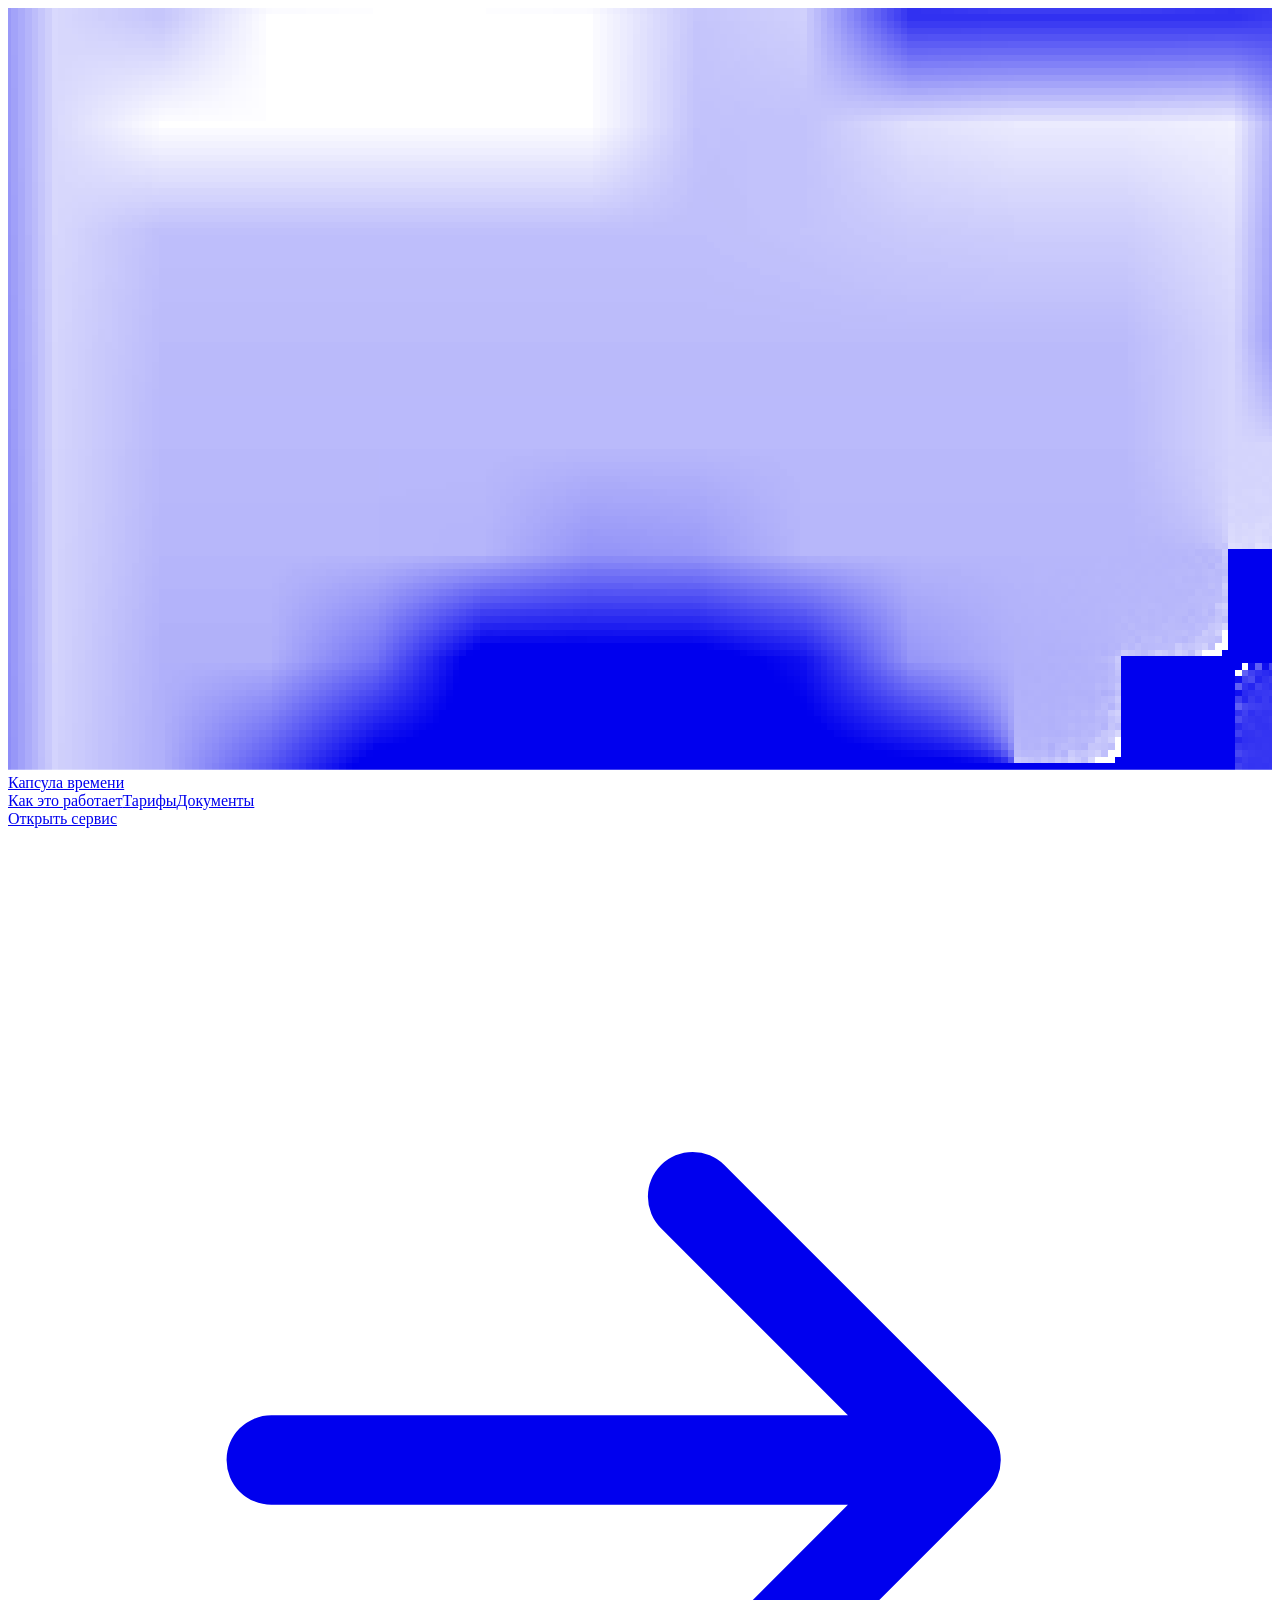
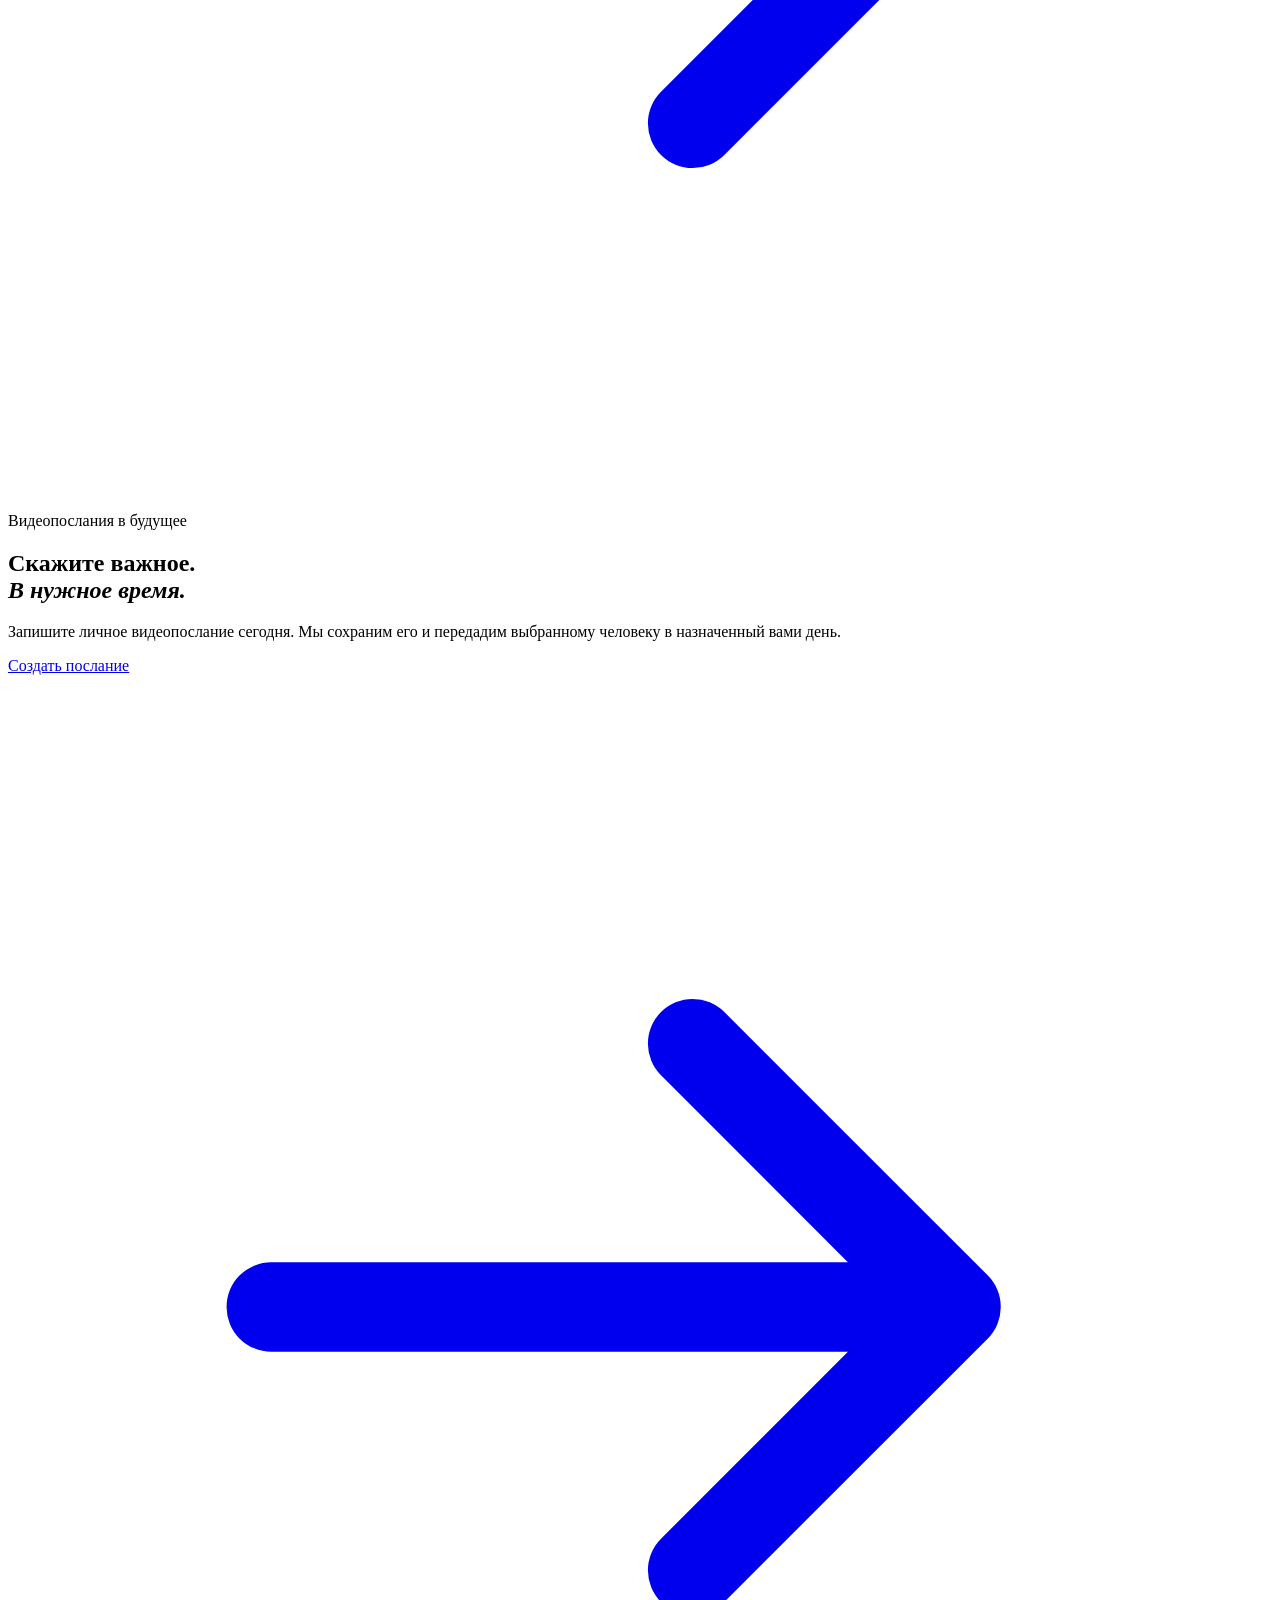
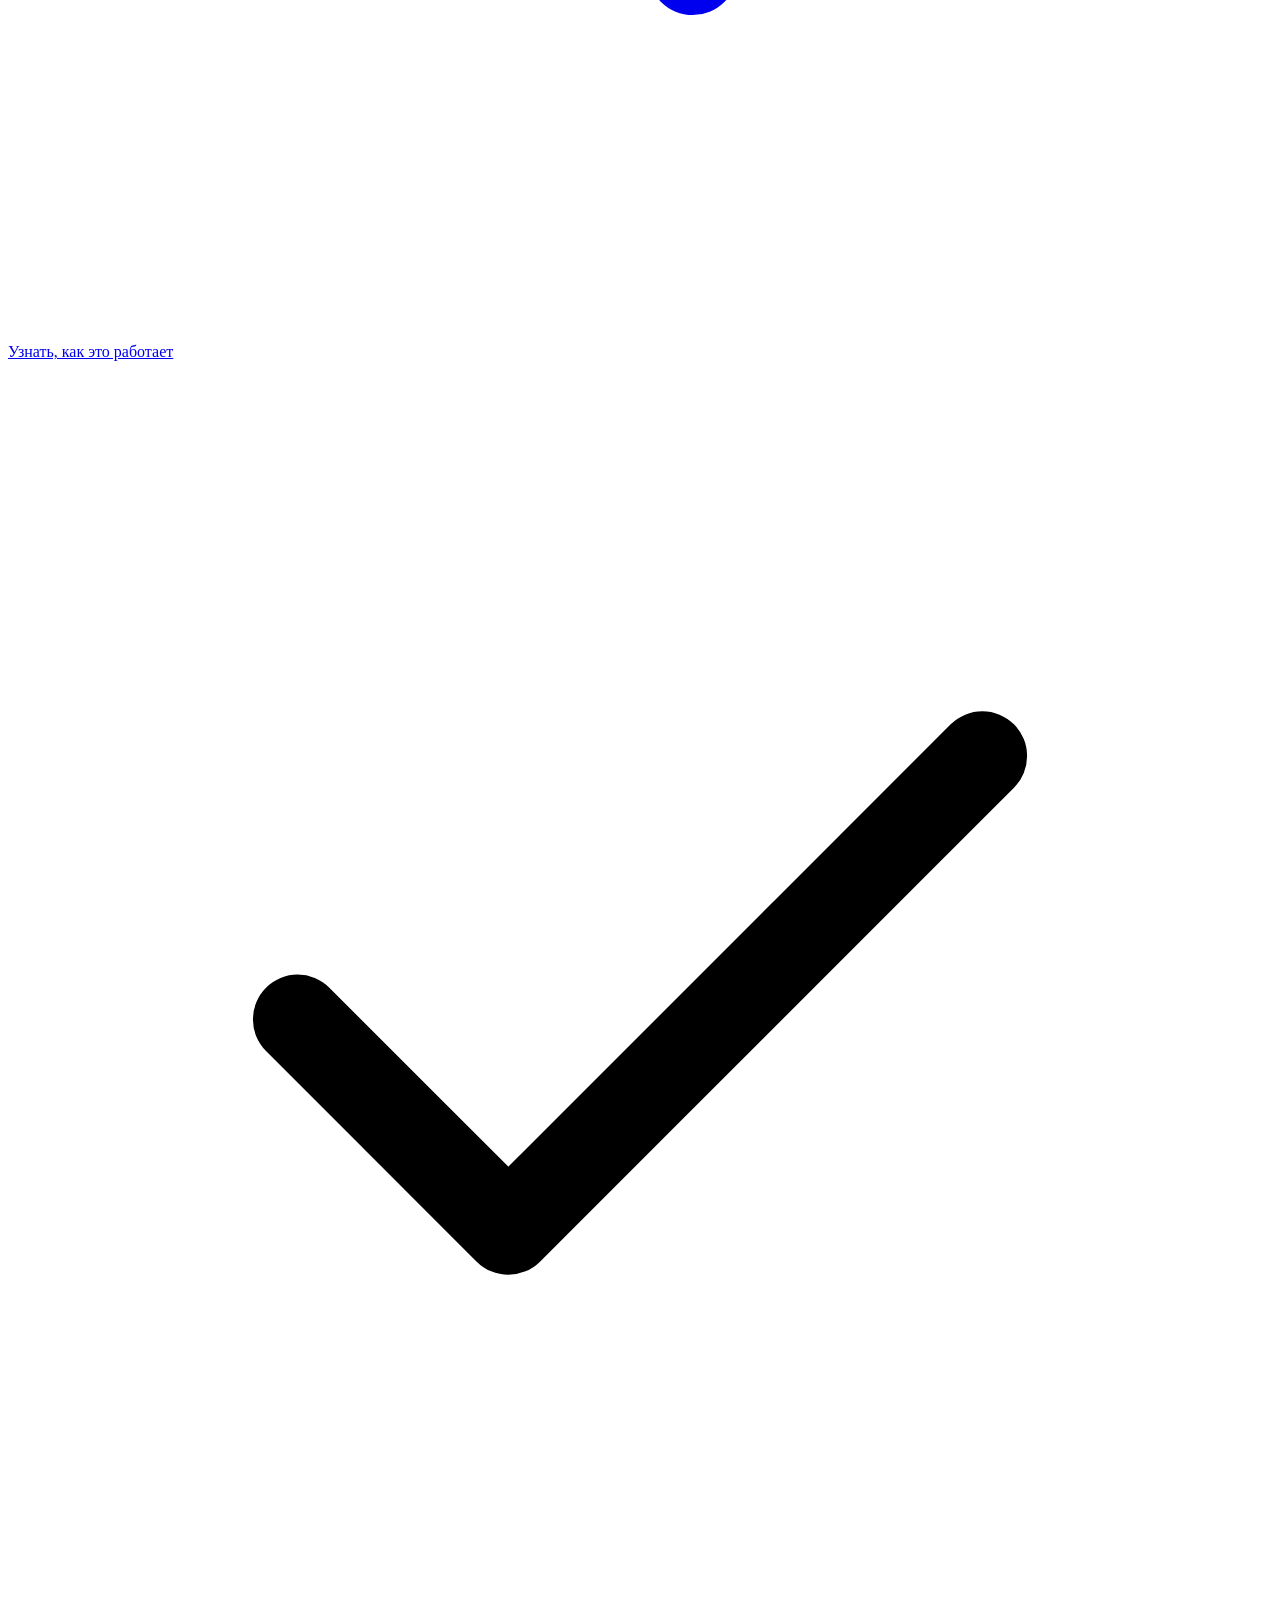
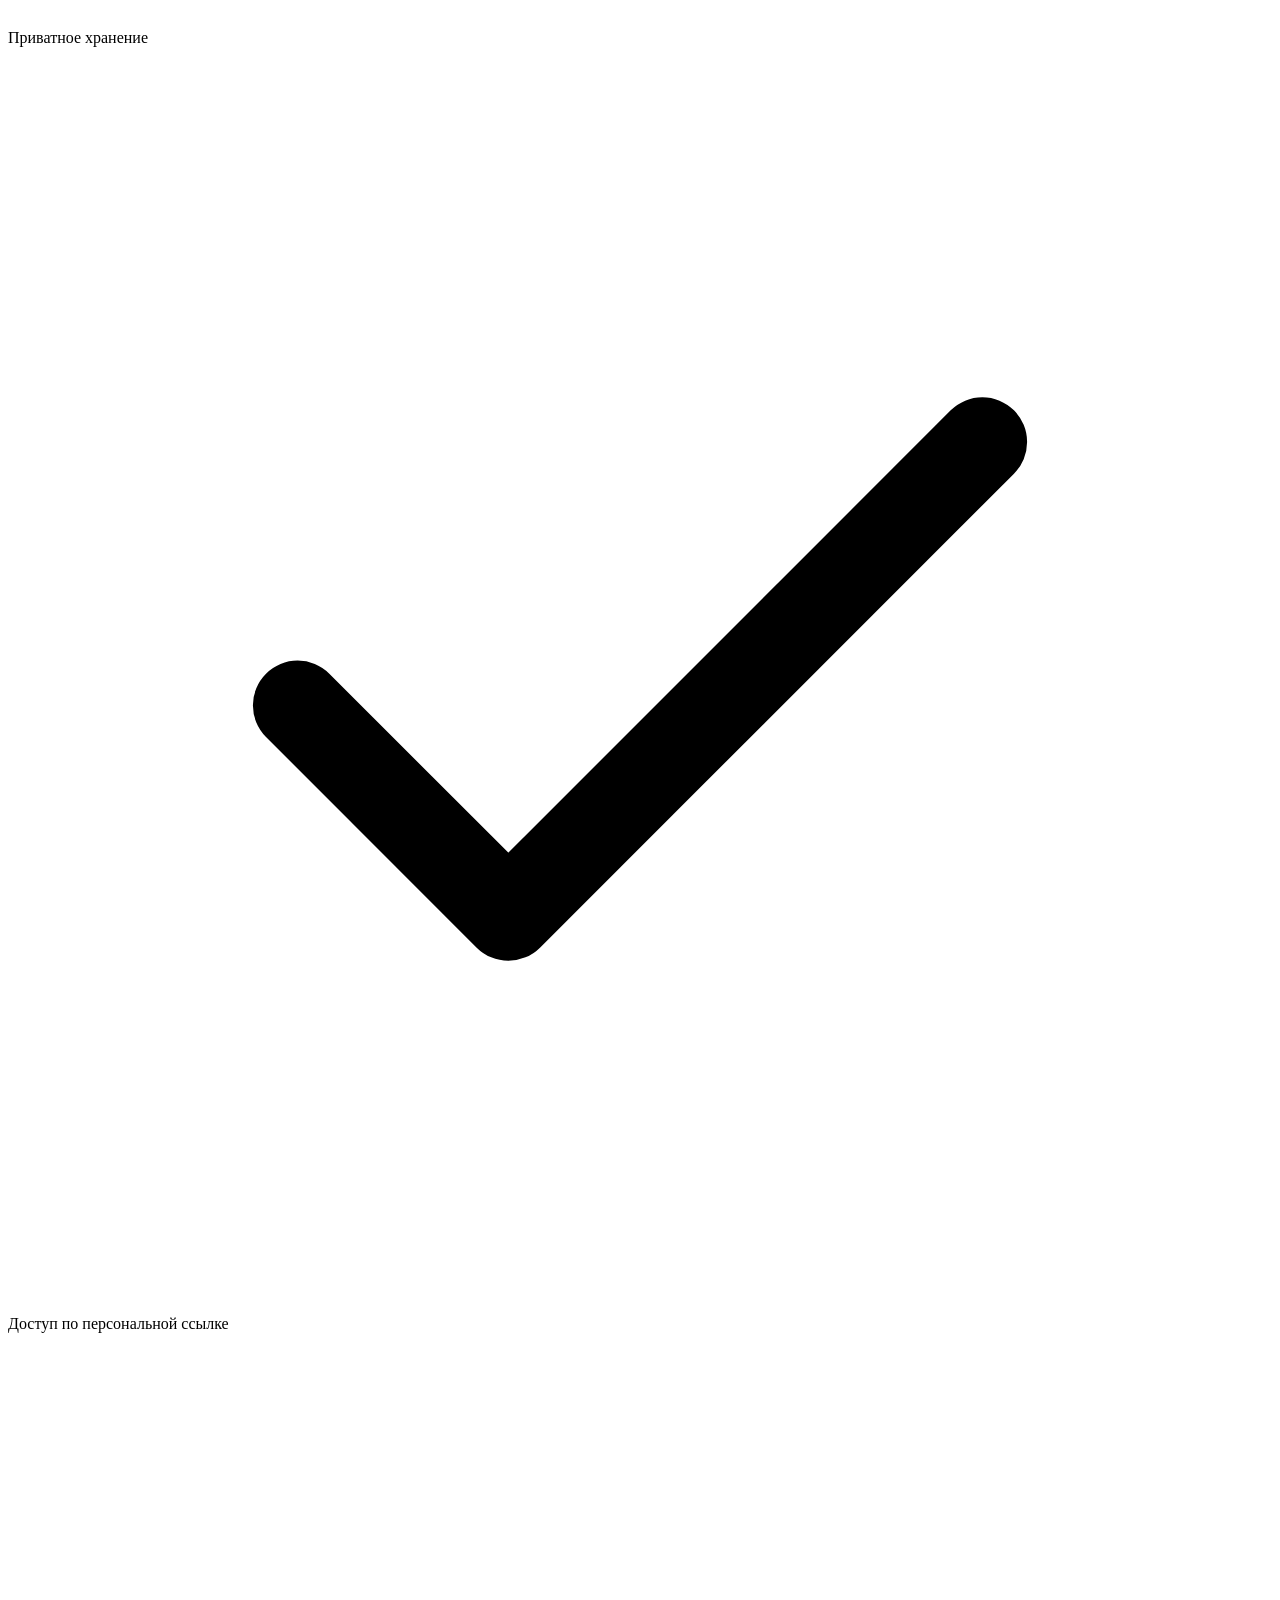
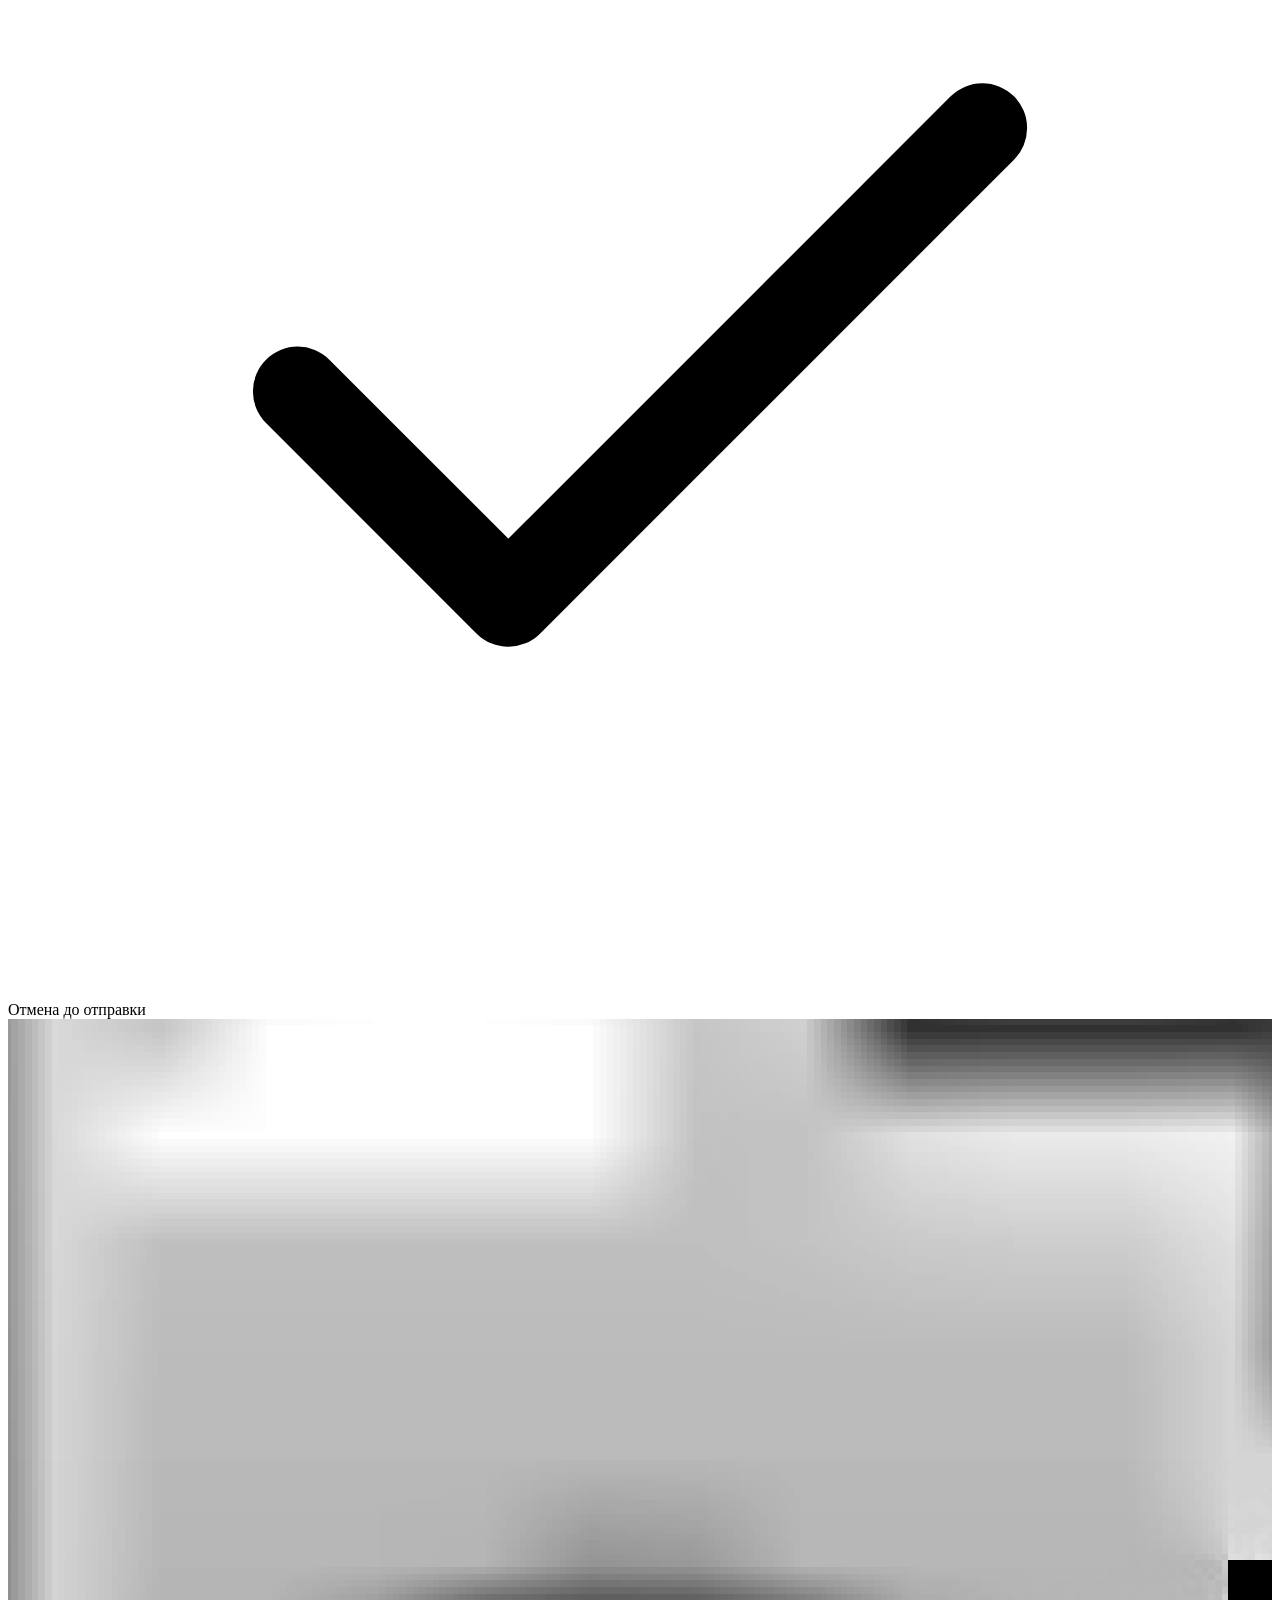
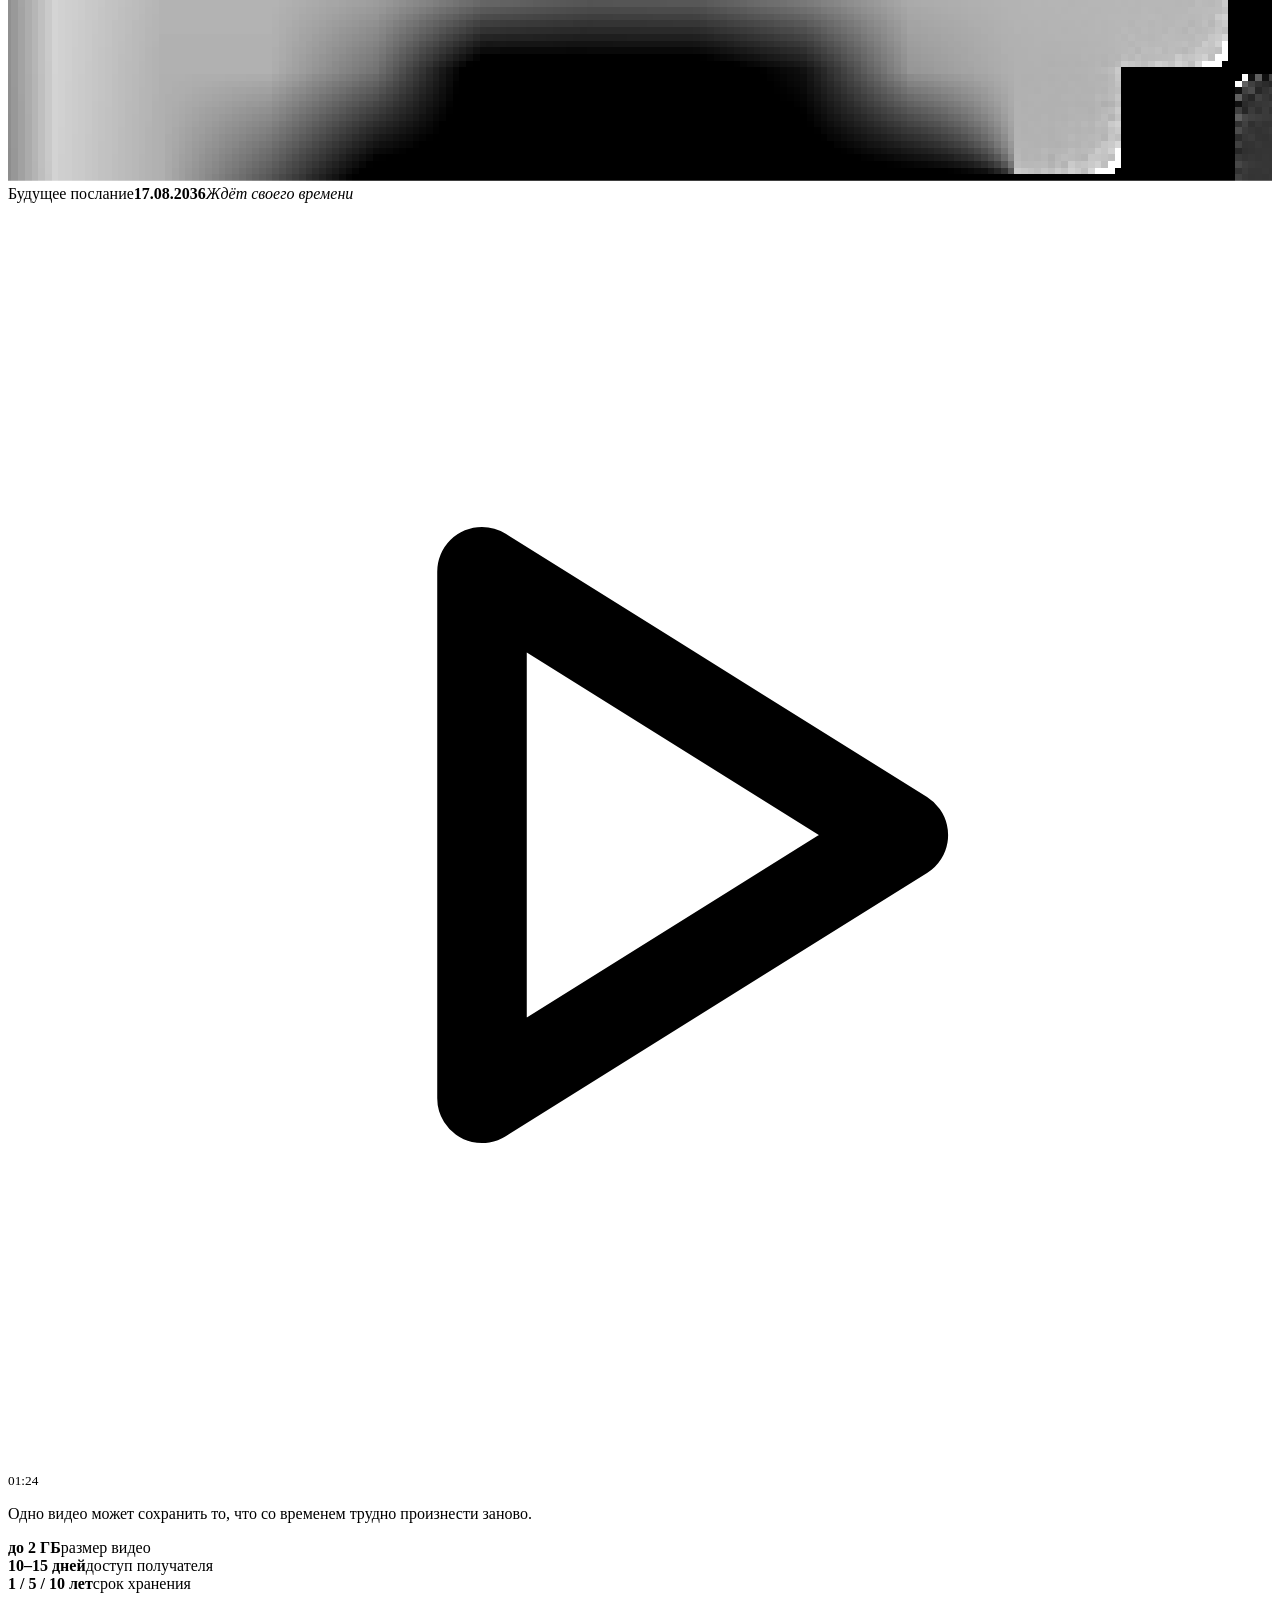
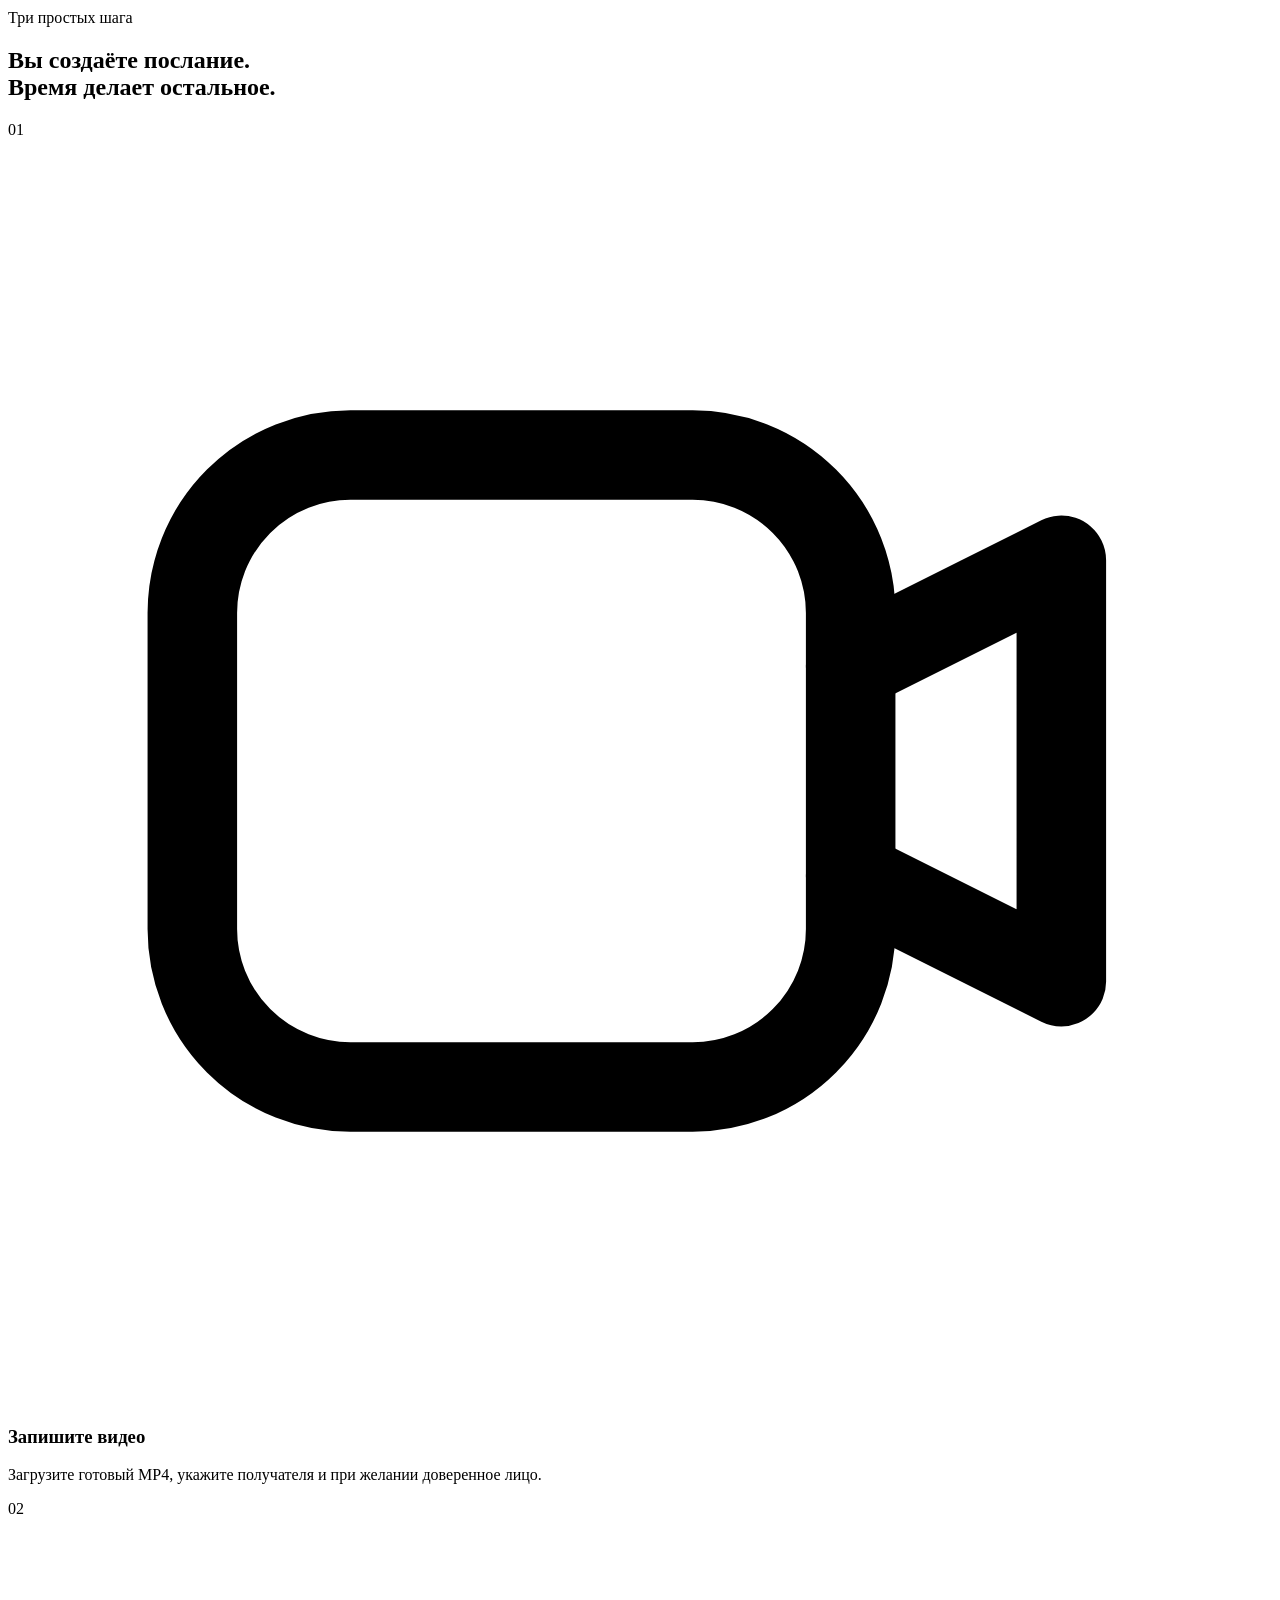
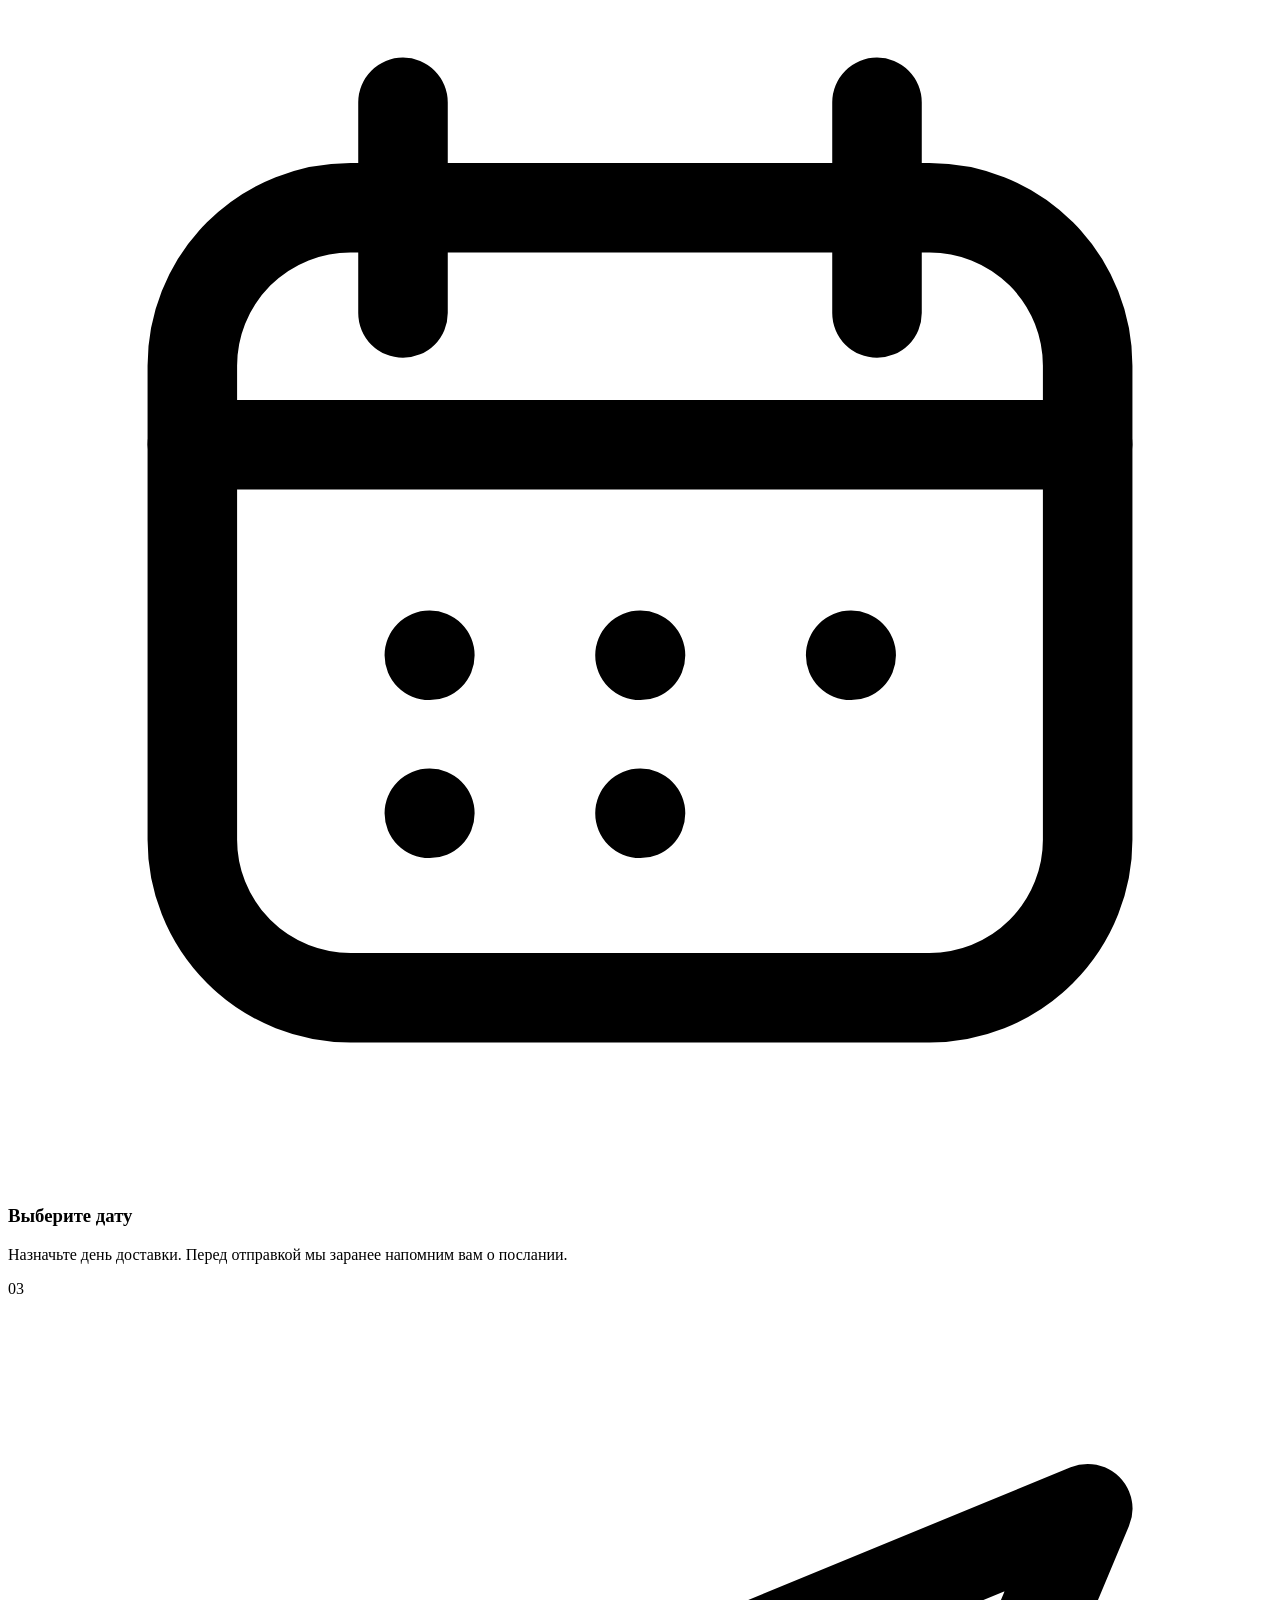
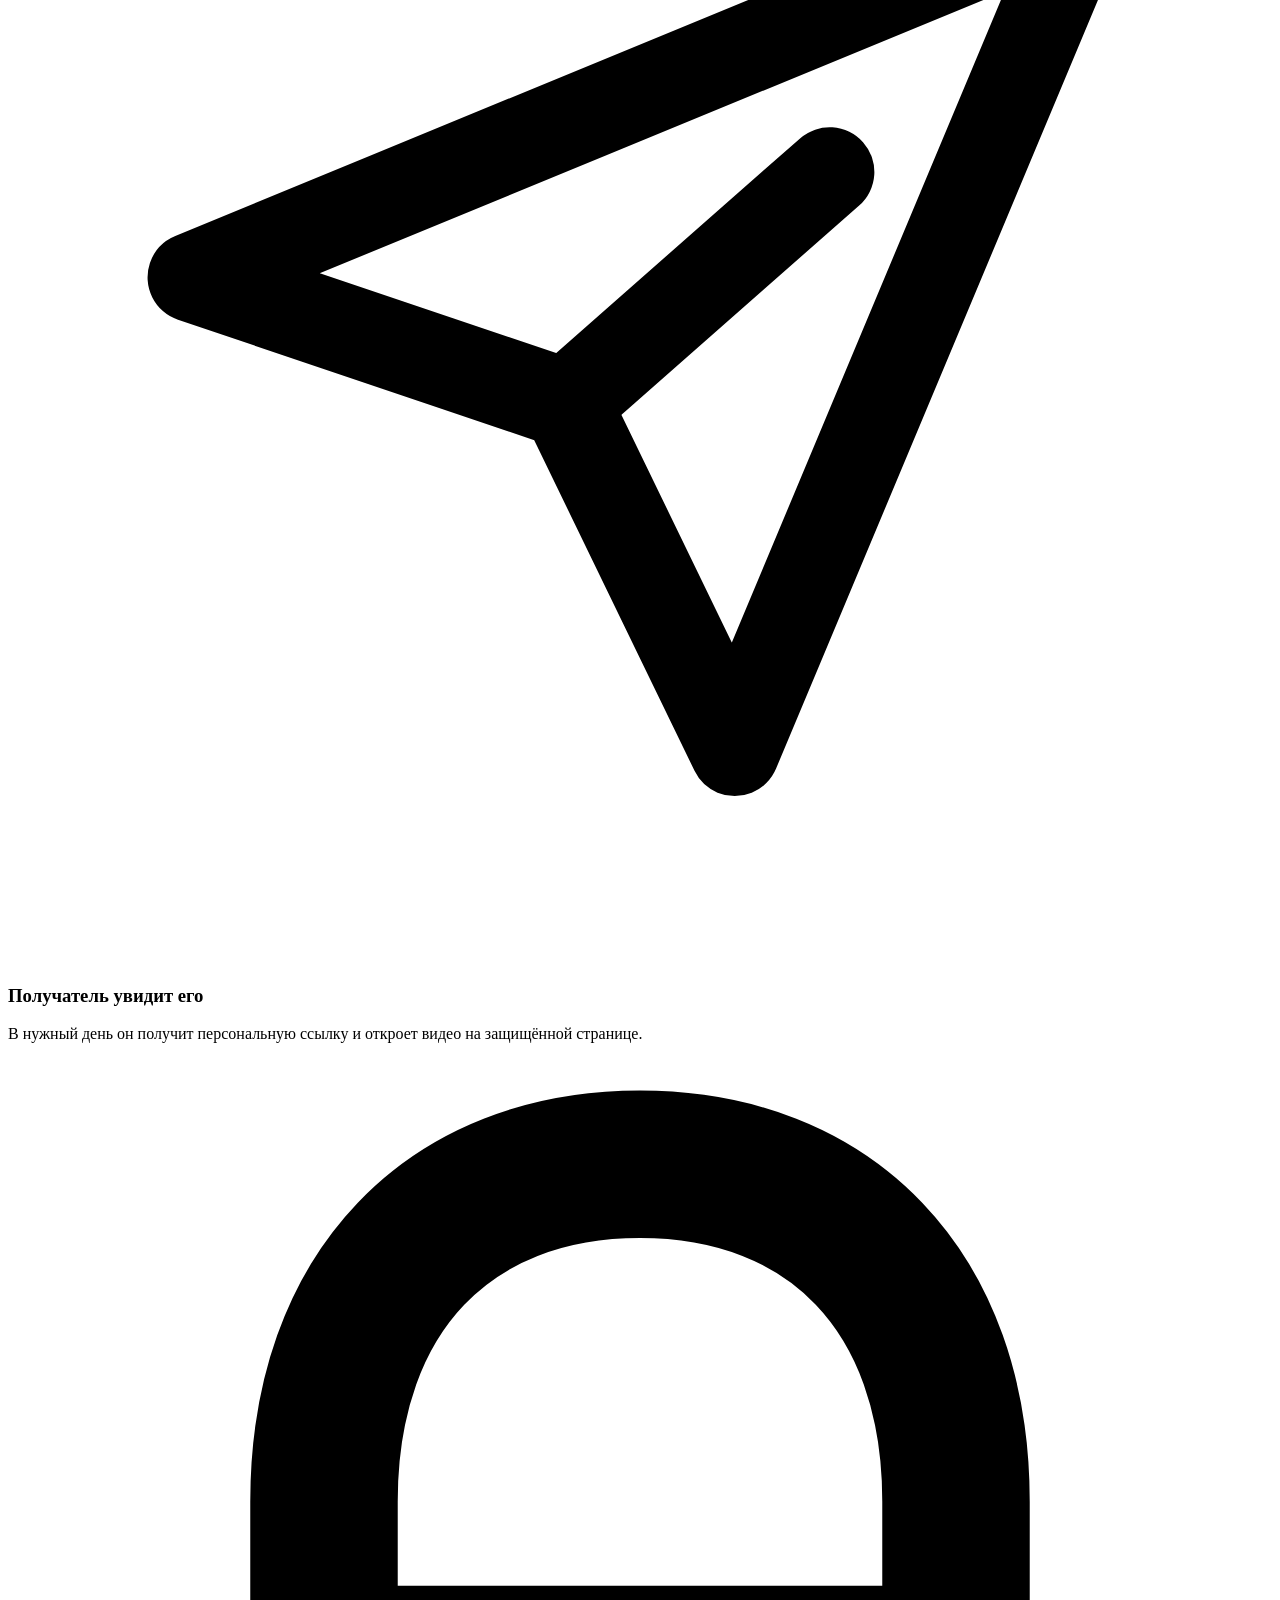
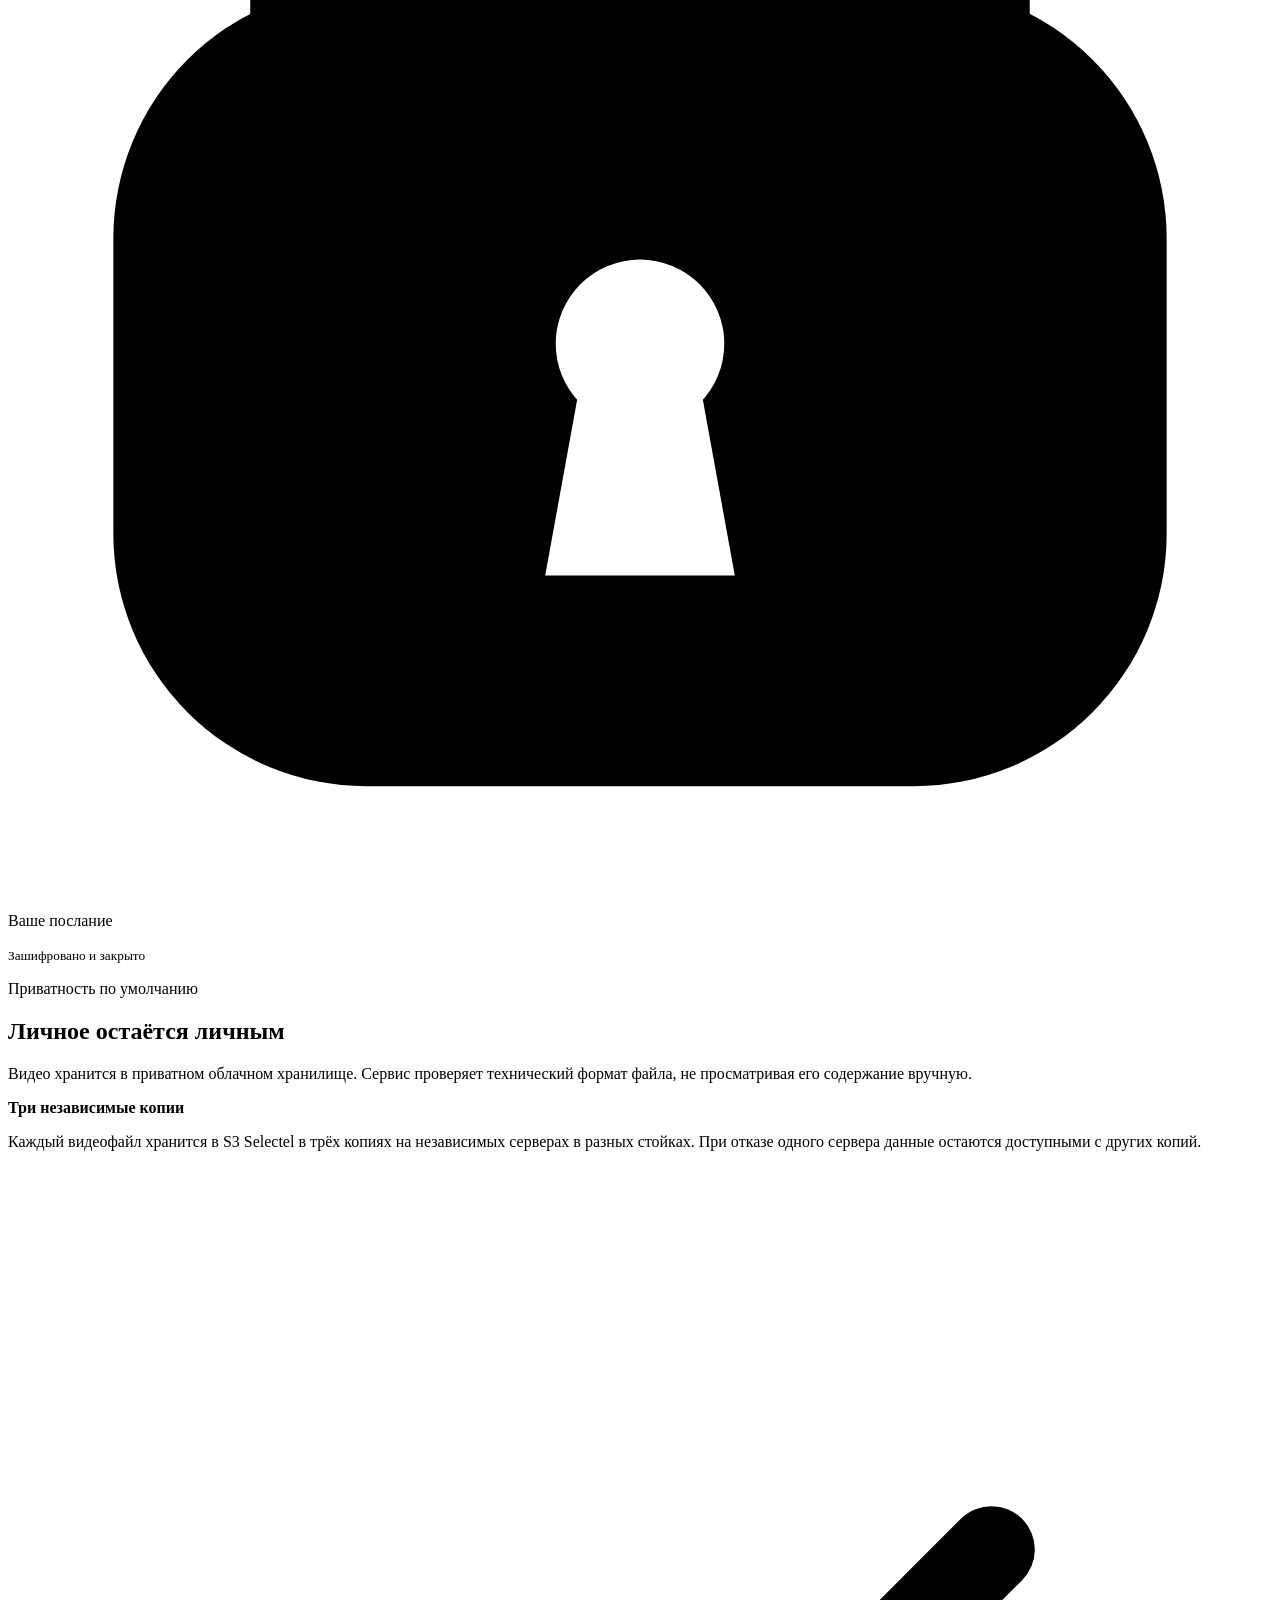
==== commit e43b313b: "Explain S3 redundancy and require document consent" ====
--- a/index.html
+++ b/index.html
@@ -1 +1 @@
-<!DOCTYPE html><html lang="ru"><head><meta charSet="utf-8"/><meta name="viewport" content="width=device-width, initial-scale=1, maximum-scale=1, viewport-fit=cover"/><link rel="stylesheet" href="/kapsula-vremeni-preview/_next/static/chunks/39-m4i__b7rjr.css" data-precedence="next"/><link rel="stylesheet" href="/kapsula-vremeni-preview/_next/static/chunks/2gjk_zz465iey.css" data-precedence="next"/><link rel="preload" as="script" fetchPriority="low" href="/kapsula-vremeni-preview/_next/static/chunks/0jvhpaew_uadu.js"/><script src="/kapsula-vremeni-preview/_next/static/chunks/24uyhvvmdi5sa.js" async=""></script><script src="/kapsula-vremeni-preview/_next/static/chunks/1bkxn6_6bcmga.js" async=""></script><script src="/kapsula-vremeni-preview/_next/static/chunks/0978-hnap9glb.js" async=""></script><script src="/kapsula-vremeni-preview/_next/static/chunks/turbopack-0vvgu8-5k5q1s.js" async=""></script><script src="/kapsula-vremeni-preview/_next/static/chunks/44oxwbh__ebkl.js" async="" crossorigin=""></script><script src="/kapsula-vremeni-preview/_next/static/chunks/2y2x31ht6gkbq.js" async="" crossorigin=""></script><link rel="preload" href="https://st.max.ru/js/max-web-app.js" as="script"/><meta name="theme-color" content="#f5f2ec"/><title>Капсула времени — отложенные видеопослания</title><meta name="description" content="Сервис личных отложенных видеопосланий в MAX"/><link rel="icon" href="/favicon.svg"/><script src="/kapsula-vremeni-preview/_next/static/chunks/0cz1d0mv5g_q7.js" noModule=""></script></head><body><div hidden=""><!--$--><!--/$--></div><main class="landing-page-module__476eJW__page" data-motion-root="true"><header class="landing-page-module__476eJW__header"><a class="landing-page-module__476eJW__brand" href="/kapsula-vremeni-preview"><span class="landing-page-module__476eJW__logoCompact" aria-label="Капсула времени"><svg viewBox="82 174 463 279" aria-hidden="true" focusable="false"><defs><clipPath id="brand-symbol-_R_a9brb_-clip"><rect x="82" y="174" width="463" height="279"></rect></clipPath><filter id="brand-symbol-_R_a9brb_" color-interpolation-filters="sRGB"><feColorMatrix in="SourceGraphic" result="silhouette" values="0 0 0 0 0  0 0 0 0 0  0 0 0 0 0  -0.623 -0.623 -0.623 0 1.87"></feColorMatrix><feFlood flood-color="currentColor" result="brandColor"></feFlood><feComposite in="brandColor" in2="silhouette" operator="in"></feComposite></filter></defs><image href="/kapsula-vremeni-preview/_next/static/media/brand-symbol-source.2zsootxlhfcjb.png" width="627" height="627" clip-path="url(#brand-symbol-_R_a9brb_-clip)" filter="url(#brand-symbol-_R_a9brb_)"></image></svg><span>Капсула времени</span></span></a><nav aria-label="Основная навигация"><a href="#how">Как это работает</a><a href="#tariffs">Тарифы</a><a href="#documents">Документы</a></nav><a class="landing-page-module__476eJW__headerCta" href="/kapsula-vremeni-preview/app">Открыть сервис <svg viewBox="0 0 24 24" fill="none" stroke="currentColor" stroke-linecap="round" stroke-linejoin="round" stroke-width="1.7" aria-hidden="true" focusable="false"><path d="M5 12h13M13 7l5 5-5 5"></path></svg></a></header><section class="landing-page-module__476eJW__hero"><div class="landing-page-module__476eJW__heroCopy" data-reveal="true"><p class="landing-page-module__476eJW__eyebrow"><span></span> Видеопослания в будущее</p><h1>Скажите важное.<br/><em>В нужное время.</em></h1><p class="landing-page-module__476eJW__heroText">Запишите личное видеопослание сегодня. Мы сохраним его и передадим выбранному человеку в назначенный вами день.</p><div class="landing-page-module__476eJW__heroActions"><a class="landing-page-module__476eJW__primaryCta" href="/kapsula-vremeni-preview/app">Создать послание <svg viewBox="0 0 24 24" fill="none" stroke="currentColor" stroke-linecap="round" stroke-linejoin="round" stroke-width="1.7" aria-hidden="true" focusable="false"><path d="M5 12h13M13 7l5 5-5 5"></path></svg></a><a href="#how" class="landing-page-module__476eJW__textLink">Узнать, как это работает</a></div><div class="landing-page-module__476eJW__trustLine"><span><svg viewBox="0 0 24 24" fill="none" stroke="currentColor" stroke-linecap="round" stroke-linejoin="round" stroke-width="1.7" aria-hidden="true" focusable="false"><path d="m5.5 12.5 4 4 9-9"></path></svg>Приватное хранение</span><span><svg viewBox="0 0 24 24" fill="none" stroke="currentColor" stroke-linecap="round" stroke-linejoin="round" stroke-width="1.7" aria-hidden="true" focusable="false"><path d="m5.5 12.5 4 4 9-9"></path></svg>Доступ по персональной ссылке</span><span><svg viewBox="0 0 24 24" fill="none" stroke="currentColor" stroke-linecap="round" stroke-linejoin="round" stroke-width="1.7" aria-hidden="true" focusable="false"><path d="m5.5 12.5 4 4 9-9"></path></svg>Отмена до отправки</span></div></div><div class="landing-page-module__476eJW__heroVisual" aria-hidden="true" data-reveal="true" data-motion-loop="true"><div class="landing-page-module__476eJW__orbitOne"></div><div class="landing-page-module__476eJW__orbitTwo"></div><svg class="landing-page-module__476eJW__ribbon" viewBox="82 174 463 279" aria-hidden="true" focusable="false"><defs><clipPath id="brand-symbol-_R_sdbrb_-clip"><rect x="82" y="174" width="463" height="279"></rect></clipPath><filter id="brand-symbol-_R_sdbrb_" color-interpolation-filters="sRGB"><feColorMatrix in="SourceGraphic" result="silhouette" values="0 0 0 0 0  0 0 0 0 0  0 0 0 0 0  -0.623 -0.623 -0.623 0 1.87"></feColorMatrix><feFlood flood-color="currentColor" result="brandColor"></feFlood><feComposite in="brandColor" in2="silhouette" operator="in"></feComposite></filter></defs><image href="/kapsula-vremeni-preview/_next/static/media/brand-symbol-source.2zsootxlhfcjb.png" width="627" height="627" clip-path="url(#brand-symbol-_R_sdbrb_-clip)" filter="url(#brand-symbol-_R_sdbrb_)"></image></svg><div class="landing-page-module__476eJW__dateCard"><span>Будущее послание</span><strong>17.08.2036</strong><i>Ждёт своего времени</i></div><div class="landing-page-module__476eJW__playCard"><span><svg viewBox="0 0 24 24" fill="none" stroke="currentColor" stroke-linecap="round" stroke-linejoin="round" stroke-width="1.7" aria-hidden="true" focusable="false"><path d="m9 7 8 5-8 5V7Z"></path></svg></span><small>01:24</small></div></div></section><section class="landing-page-module__476eJW__promise" data-reveal="true"><p>Одно видео может сохранить то, что со временем трудно произнести заново.</p><div><strong>до 2 ГБ</strong><span>размер видео</span></div><div><strong>10–15 дней</strong><span>доступ получателя</span></div><div><strong>1 / 5 / 10 лет</strong><span>срок хранения</span></div></section><section class="landing-page-module__476eJW__how" id="how"><div class="landing-page-module__476eJW__sectionHeading" data-reveal="true"><p>Три простых шага</p><h2>Вы создаёте послание.<br/>Время делает остальное.</h2></div><div class="landing-page-module__476eJW__steps" data-reveal="true"><article data-reveal="true"><span>01</span><div class="landing-page-module__476eJW__stepIcon"><svg viewBox="0 0 24 24" fill="none" stroke="currentColor" stroke-linecap="round" stroke-linejoin="round" stroke-width="1.7" aria-hidden="true" focusable="false"><rect x="3.5" y="6" width="12.5" height="12" rx="3"></rect><path d="m16 10 4-2v8l-4-2"></path></svg></div><h3>Запишите видео</h3><p>Загрузите готовый MP4, укажите получателя и при желании доверенное лицо.</p></article><article data-reveal="true"><span>02</span><div class="landing-page-module__476eJW__stepIcon"><svg viewBox="0 0 24 24" fill="none" stroke="currentColor" stroke-linecap="round" stroke-linejoin="round" stroke-width="1.7" aria-hidden="true" focusable="false"><rect x="3.5" y="5.5" width="17" height="15" rx="3"></rect><path d="M7.5 3.5v4M16.5 3.5v4M3.5 10h17M8 14h.01M12 14h.01M16 14h.01M8 17h.01M12 17h.01"></path></svg></div><h3>Выберите дату</h3><p>Назначьте день доставки. Перед отправкой мы заранее напомним вам о послании.</p></article><article data-reveal="true"><span>03</span><div class="landing-page-module__476eJW__stepIcon"><svg viewBox="0 0 24 24" fill="none" stroke="currentColor" stroke-linecap="round" stroke-linejoin="round" stroke-width="1.7" aria-hidden="true" focusable="false"><path d="m3.5 11 17-7-6.7 16-3.2-6.6L3.5 11Z"></path><path d="m10.6 13.4 5-4.4"></path></svg></div><h3>Получатель увидит его</h3><p>В нужный день он получит персональную ссылку и откроет видео на защищённой странице.</p></article></div></section><section class="landing-page-module__476eJW__security"><div class="landing-page-module__476eJW__securityVisual" aria-hidden="true" data-reveal="true" data-motion-loop="true"><div class="landing-page-module__476eJW__lock"><svg viewBox="0 0 120 136" aria-hidden="true" focusable="false"><path d="M30 58V42C30 22 42 10 60 10s30 12 30 32v16" fill="none" stroke="currentColor" stroke-linecap="round" stroke-linejoin="round" stroke-width="14"></path><rect x="10" y="50" width="100" height="76" rx="24" fill="currentColor"></rect><circle cx="60" cy="84" r="8" fill="#fff"></circle><path d="M55 84h10l4 22H51l4-22Z" fill="#fff"></path></svg></div><p>Ваше послание</p><small>Зашифровано и закрыто</small></div><div class="landing-page-module__476eJW__securityCopy" data-reveal="true"><p class="landing-page-module__476eJW__eyebrow"><span></span> Приватность по умолчанию</p><h2>Личное остаётся личным</h2><p>Видео хранится в приватном облачном хранилище. Сервис проверяет технический формат файла, не просматривая его содержание вручную.</p><ul><li><svg viewBox="0 0 24 24" fill="none" stroke="currentColor" stroke-linecap="round" stroke-linejoin="round" stroke-width="1.7" aria-hidden="true" focusable="false"><path d="m5.5 12.5 4 4 9-9"></path></svg>Доступ получателя только по персональной ссылке</li><li><svg viewBox="0 0 24 24" fill="none" stroke="currentColor" stroke-linecap="round" stroke-linejoin="round" stroke-width="1.7" aria-hidden="true" focusable="false"><path d="m5.5 12.5 4 4 9-9"></path></svg>Автоматические напоминания перед датой доставки</li><li><svg viewBox="0 0 24 24" fill="none" stroke="currentColor" stroke-linecap="round" stroke-linejoin="round" stroke-width="1.7" aria-hidden="true" focusable="false"><path d="m5.5 12.5 4 4 9-9"></path></svg>Возможность отменить ещё не отправленное послание</li><li><svg viewBox="0 0 24 24" fill="none" stroke="currentColor" stroke-linecap="round" stroke-linejoin="round" stroke-width="1.7" aria-hidden="true" focusable="false"><path d="m5.5 12.5 4 4 9-9"></path></svg>Ограниченное окно просмотра после получения</li></ul></div></section><section class="landing-page-module__476eJW__pricing" id="tariffs"><div class="landing-page-module__476eJW__sectionHeading" data-reveal="true"><p>Тарифы</p><h2>Выберите, как далеко<br/>отправить свои слова</h2></div><div class="landing-page-module__476eJW__tariffGrid" data-reveal="true"><article data-reveal="true"><p>1 год</p><strong>2 000 ₽</strong><span>Для ближайшего важного дня</span><a href="/kapsula-vremeni-preview/app">Выбрать <svg viewBox="0 0 24 24" fill="none" stroke="currentColor" stroke-linecap="round" stroke-linejoin="round" stroke-width="1.7" aria-hidden="true" focusable="false"><path d="M5 12h13M13 7l5 5-5 5"></path></svg></a></article><article class="landing-page-module__476eJW__featuredTariff" data-reveal="true"><span class="landing-page-module__476eJW__popular">Популярный выбор</span><p>5 лет</p><strong>4 000 ₽</strong><span>Чтобы сохранить целую главу жизни</span><a href="/kapsula-vremeni-preview/app">Выбрать <svg viewBox="0 0 24 24" fill="none" stroke="currentColor" stroke-linecap="round" stroke-linejoin="round" stroke-width="1.7" aria-hidden="true" focusable="false"><path d="M5 12h13M13 7l5 5-5 5"></path></svg></a></article><article data-reveal="true"><p>10 лет</p><strong>6 000 ₽</strong><span>Послание в далёкое будущее</span><a href="/kapsula-vremeni-preview/app">Выбрать <svg viewBox="0 0 24 24" fill="none" stroke="currentColor" stroke-linecap="round" stroke-linejoin="round" stroke-width="1.7" aria-hidden="true" focusable="false"><path d="M5 12h13M13 7l5 5-5 5"></path></svg></a></article></div><p class="landing-page-module__476eJW__pricingNote">Оплата производится один раз за выбранный срок хранения.</p></section><section class="landing-page-module__476eJW__documents" id="documents"><div data-reveal="true"><p class="landing-page-module__476eJW__eyebrow"><span></span> О сервисе</p><h2>Всё важное<br/>открыто и понятно</h2><p>Документы описывают порядок работы сервиса, хранение материалов, оплату и права пользователей.</p><div class="landing-page-module__476eJW__operator"><span>Оператор сервиса</span><strong>ИП Сериков Александр Евгеньевич</strong><small>ОГРНИП 326730000054632 · ИНН 632134647871</small></div></div><div class="landing-page-module__476eJW__documentList" data-reveal="true"><a download="" href="/kapsula-vremeni-preview/legal/user-agreement.docx"><span>01</span><strong>Пользовательское соглашение</strong><i>DOCX ↓</i></a><a download="" href="/kapsula-vremeni-preview/legal/public-offer.docx"><span>02</span><strong>Публичная оферта</strong><i>DOCX ↓</i></a><a download="" href="/kapsula-vremeni-preview/legal/privacy-policy.docx"><span>03</span><strong>Политика обработки персональных данных</strong><i>DOCX ↓</i></a><a download="" href="/kapsula-vremeni-preview/legal/video-materials-policy.docx"><span>04</span><strong>Положение о видеоматериалах</strong><i>DOCX ↓</i></a><a download="" href="/kapsula-vremeni-preview/legal/payment-cancellation-refund.docx"><span>05</span><strong>Условия оплаты, отмены и возврата</strong><i>DOCX ↓</i></a><a download="" href="/kapsula-vremeni-preview/legal/acceptable-content.docx"><span>06</span><strong>Правила допустимого содержания</strong><i>DOCX ↓</i></a><a download="" href="/kapsula-vremeni-preview/legal/intellectual-property.docx"><span>07</span><strong>Положение об интеллектуальных правах</strong><i>DOCX ↓</i></a></div></section><section class="landing-page-module__476eJW__finalCta" data-reveal="true" data-motion-loop="true"><span class="landing-page-module__476eJW__logo" aria-label="Капсула времени"><svg viewBox="82 174 463 279" aria-hidden="true" focusable="false"><defs><clipPath id="brand-symbol-_R_b5brb_-clip"><rect x="82" y="174" width="463" height="279"></rect></clipPath><filter id="brand-symbol-_R_b5brb_" color-interpolation-filters="sRGB"><feColorMatrix in="SourceGraphic" result="silhouette" values="0 0 0 0 0  0 0 0 0 0  0 0 0 0 0  -0.623 -0.623 -0.623 0 1.87"></feColorMatrix><feFlood flood-color="currentColor" result="brandColor"></feFlood><feComposite in="brandColor" in2="silhouette" operator="in"></feComposite></filter></defs><image href="/kapsula-vremeni-preview/_next/static/media/brand-symbol-source.2zsootxlhfcjb.png" width="627" height="627" clip-path="url(#brand-symbol-_R_b5brb_-clip)" filter="url(#brand-symbol-_R_b5brb_)"></image></svg><span>Капсула времени</span></span><h2>Слова могут подождать.<br/>Но записать их лучше сегодня.</h2><a class="landing-page-module__476eJW__primaryCta" href="/kapsula-vremeni-preview/app">Создать послание <svg viewBox="0 0 24 24" fill="none" stroke="currentColor" stroke-linecap="round" stroke-linejoin="round" stroke-width="1.7" aria-hidden="true" focusable="false"><path d="M5 12h13M13 7l5 5-5 5"></path></svg></a></section><footer class="landing-page-module__476eJW__footer"><span class="landing-page-module__476eJW__logoCompact" aria-label="Капсула времени"><svg viewBox="82 174 463 279" aria-hidden="true" focusable="false"><defs><clipPath id="brand-symbol-_R_b9brb_-clip"><rect x="82" y="174" width="463" height="279"></rect></clipPath><filter id="brand-symbol-_R_b9brb_" color-interpolation-filters="sRGB"><feColorMatrix in="SourceGraphic" result="silhouette" values="0 0 0 0 0  0 0 0 0 0  0 0 0 0 0  -0.623 -0.623 -0.623 0 1.87"></feColorMatrix><feFlood flood-color="currentColor" result="brandColor"></feFlood><feComposite in="brandColor" in2="silhouette" operator="in"></feComposite></filter></defs><image href="/kapsula-vremeni-preview/_next/static/media/brand-symbol-source.2zsootxlhfcjb.png" width="627" height="627" clip-path="url(#brand-symbol-_R_b9brb_-clip)" filter="url(#brand-symbol-_R_b9brb_)"></image></svg><span>Капсула времени</span></span><div><a href="mailto:aserikov2604@gmail.com">aserikov2604@gmail.com</a><a href="tel:+79660019997">+7 966 001-99-97</a></div><p>© 2026 «Капсула времени»</p></footer></main><!--$--><!--/$--><script>(self.__next_s=self.__next_s||[]).push(["https://st.max.ru/js/max-web-app.js",{}])</script><script src="/kapsula-vremeni-preview/_next/static/chunks/0jvhpaew_uadu.js" id="_R_" async=""></script><script>(self.__next_f=self.__next_f||[]).push([0])</script><script>self.__next_f.push([1,"1:\"$Sreact.fragment\"\n2:I[39756,[\"/kapsula-vremeni-preview/_next/static/chunks/44oxwbh__ebkl.js\"],\"default\"]\n3:I[37457,[\"/kapsula-vremeni-preview/_next/static/chunks/44oxwbh__ebkl.js\"],\"default\"]\n4:I[79520,[\"/kapsula-vremeni-preview/_next/static/chunks/44oxwbh__ebkl.js\"],\"\"]\n5:I[94049,[\"/kapsula-vremeni-preview/_next/static/chunks/44oxwbh__ebkl.js\",\"/kapsula-vremeni-preview/_next/static/chunks/2y2x31ht6gkbq.js\"],\"MotionObserver\"]\n6:I[22016,[\"/kapsula-vremeni-preview/_next/static/chunks/44oxwbh__ebkl.js\",\"/kapsula-vremeni-preview/_next/static/chunks/2y2x31ht6gkbq.js\"],\"\"]\n7:I[89343,[\"/kapsula-vremeni-preview/_next/static/chunks/44oxwbh__ebkl.js\",\"/kapsula-vremeni-preview/_next/static/chunks/2y2x31ht6gkbq.js\"],\"BrandMark\"]\n16:I[68027,[\"/kapsula-vremeni-preview/_next/static/chunks/44oxwbh__ebkl.js\"],\"default\",1]\n:HL[\"/kapsula-vremeni-preview/_next/static/chunks/39-m4i__b7rjr.css\",\"style\"]\n:HL[\"/kapsula-vremeni-preview/_next/static/chunks/2gjk_zz465iey.css\",\"style\"]\n0:{\"P\":null,\"c\":[\"\",\"\"],\"q\":\"\",\"i\":false,\"f\":[[[\"\",{\"children\":[\"__PAGE__\",{},\"$undefined\",\"$undefined\",4608]},\"$undefined\",\"$undefined\",4624],[[\"$\",\"$1\",\"c\",{\"children\":[[[\"$\",\"link\",\"0\",{\"rel\":\"stylesheet\",\"href\":\"/kapsula-vremeni-preview/_next/static/chunks/39-m4i__b7rjr.css\",\"precedence\":\"next\",\"crossOrigin\":\"$undefined\",\"nonce\":\"$undefined\"}],[\"$\",\"script\",\"script-0\",{\"src\":\"/kapsula-vremeni-preview/_next/static/chunks/44oxwbh__ebkl.js\",\"async\":true,\"nonce\":\"$undefined\"}]],[\"$\",\"html\",null,{\"lang\":\"ru\",\"children\":[\"$\",\"body\",null,{\"children\":[[\"$\",\"$L2\",null,{\"parallelRouterKey\":\"children\",\"error\":\"$undefined\",\"errorStyles\":\"$undefined\",\"errorScripts\":\"$undefined\",\"template\":[\"$\",\"$L3\",null,{}],\"templateStyles\":\"$undefined\",\"templateScripts\":\"$undefined\",\"notFound\":[[[\"$\",\"title\",null,{\"children\":\"404: This page could not be found.\"}],[\"$\",\"div\",null,{\"style\":{\"fontFamily\":\"system-ui,\\\"Segoe UI\\\",Roboto,Helvetica,Arial,sans-serif,\\\"Apple Color Emoji\\\",\\\"Segoe UI Emoji\\\"\",\"height\":\"100vh\",\"textAlign\":\"center\",\"display\":\"flex\",\"flexDirection\":\"column\",\"alignItems\":\"center\",\"justifyContent\":\"center\"},\"children\":[\"$\",\"div\",null,{\"children\":[[\"$\",\"style\",null,{\"dangerouslySetInnerHTML\":{\"__html\":\"body{color:#000;background:#fff;margin:0}.next-error-h1{border-right:1px solid rgba(0,0,0,.3)}@media (prefers-color-scheme:dark){body{color:#fff;background:#000}.next-error-h1{border-right:1px solid rgba(255,255,255,.3)}}\"}}],[\"$\",\"h1\",null,{\"className\":\"next-error-h1\",\"style\":{\"display\":\"inline-block\",\"margin\":\"0 20px 0 0\",\"padding\":\"0 23px 0 0\",\"fontSize\":24,\"fontWeight\":500,\"verticalAlign\":\"top\",\"lineHeight\":\"49px\"},\"children\":404}],[\"$\",\"div\",null,{\"style\":{\"display\":\"inline-block\"},\"children\":[\"$\",\"h2\",null,{\"style\":{\"fontSize\":14,\"fontWeight\":400,\"lineHeight\":\"49px\",\"margin\":0},\"children\":\"This page could not be found.\"}]}]]}]}]],[]],\"forbidden\":\"$undefined\",\"unauthorized\":\"$undefined\"}],[\"$\",\"$L4\",null,{\"src\":\"https://st.max.ru/js/max-web-app.js\",\"strategy\":\"beforeInteractive\"}]]}]}]]}],{\"children\":[[\"$\",\"$1\",\"c\",{\"children\":[[\"$\",\"main\",null,{\"className\":\"landing-page-module__476eJW__page\",\"data-motion-root\":true,\"children\":[[\"$\",\"$L5\",null,{}],[\"$\",\"header\",null,{\"className\":\"landing-page-module__476eJW__header\",\"children\":[[\"$\",\"$L6\",null,{\"href\":\"/\",\"className\":\"landing-page-module__476eJW__brand\",\"children\":[\"$\",\"$L7\",null,{\"className\":\"landing-page-module__476eJW__logoCompact\"}]}],[\"$\",\"nav\",null,{\"aria-label\":\"Основная навигация\",\"children\":[[\"$\",\"a\",null,{\"href\":\"#how\",\"children\":\"Как это работает\"}],[\"$\",\"a\",null,{\"href\":\"#tariffs\",\"children\":\"Тарифы\"}],[\"$\",\"a\",null,{\"href\":\"#documents\",\"children\":\"Документы\"}]]}],[\"$\",\"$L6\",null,{\"href\":\"/app\",\"className\":\"landing-page-module__476eJW__headerCta\",\"children\":[\"Открыть сервис \",[\"$\",\"svg\",null,{\"className\":\"$undefined\",\"viewBox\":\"0 0 24 24\",\"fill\":\"none\",\"stroke\":\"currentColor\",\"strokeLinecap\":\"round\",\"strokeLinejoin\":\"round\",\"strokeWidth\":\"1.7\",\"aria-hidden\":\"true\",\"focusable\":\"false\",\"children\":[\"$\",\"path\",null,{\"d\":\"M5 12h13M13 7l5 5-5 5\"}]}]]}]]}],[\"$\",\"section\",null,{\"className\":\"landing-page-module__476eJW__hero\",\"children\":[[\"$\",\"div\",null,{\"className\":\"landing-page-module__476eJW__heroCopy\",\"data-reveal\":true,\"children\":[[\"$\",\"p\",null,{\"className\":\"landing-page-module__476eJW__eyebrow\",\"children\":[[\"$\",\"span\",null,{}],\" Видеопослания в будущее\"]}],[\"$\",\"h1\",null,{\"children\":[\"Скажите важное.\",[\"$\",\"br\",null,{}],[\"$\",\"em\",null,{\"children\":\"В нужное время.\"}]]}],[\"$\",\"p\",null,{\"className\":\"landing-page-module__476eJW__heroText\",\"children\":\"Запишите личное видеопослание сегодня. Мы сохраним его и передадим выбранному человеку в назначенный вами день.\"}],[\"$\",\"div\",null,{\"className\":\"landing-page-module__476eJW__heroActions\",\"children\":[[\"$\",\"$L6\",null,{\"href\":\"/app\",\"className\":\"landing-page-module__476eJW__primaryCta\",\"children\":[\"Создать послание \",[\"$\",\"svg\",null,{\"className\":\"$undefined\",\"viewBox\":\"0 0 24 24\",\"fill\":\"none\",\"stroke\":\"currentColor\",\"strokeLinecap\":\"round\",\"strokeLinejoin\":\"round\",\"strokeWidth\":\"1.7\",\"aria-hidden\":\"true\",\"focusable\":\"false\",\"children\":[\"$\",\"path\",null,{\"d\":\"M5 12h13M13 7l5 5-5 5\"}]}]]}],[\"$\",\"a\",null,{\"href\":\"#how\",\"className\":\"landing-page-module__476eJW__textLink\",\"children\":\"Узнать, как это работает\"}]]}],[\"$\",\"div\",null,{\"className\":\"landing-page-module__476eJW__trustLine\",\"children\":[[\"$\",\"span\",null,{\"children\":[[\"$\",\"svg\",null,{\"className\":\"$undefined\",\"viewBox\":\"0 0 24 24\",\"fill\":\"none\",\"stroke\":\"currentColor\",\"strokeLinecap\":\"round\",\"strokeLinejoin\":\"round\",\"strokeWidth\":\"1.7\",\"aria-hidden\":\"true\",\"focusable\":\"false\",\"children\":[\"$\",\"path\",null,{\"d\":\"m5.5 12.5 4 4 9-9\"}]}],\"Приватное хранение\"]}],[\"$\",\"span\",null,{\"children\":[[\"$\",\"svg\",null,{\"className\":\"$undefined\",\"viewBox\":\"0 0 24 24\",\"fill\":\"none\",\"stroke\":\"currentColor\",\"strokeLinecap\":\"round\",\"strokeLinejoin\":\"round\",\"strokeWidth\":\"1.7\",\"aria-hidden\":\"true\",\"focusable\":\"false\",\"children\":\"$L8\"}],\"Доступ по персональной ссылке\"]}],\"$L9\"]}]]}],\"$La\"]}],\"$Lb\",\"$Lc\",\"$Ld\",\"$Le\",\"$Lf\",\"$L10\",\"$L11\"]}],[\"$L12\",\"$L13\"],\"$L14\"]}],{},null,false,null]},null,false,null],\"$L15\",false]],\"m\":\"$undefined\",\"G\":[\"$16\",[\"$L17\"]],\"S\":true,\"h\":null,\"r\":\"$undefined\",\"s\":\"$undefined\",\"a\":\"$undefined\",\"l\":\"$undefined\",\"p\":\"$undefined\",\"d\":\"$undefined\",\"b\":\"K_5U2HNkEq3RLtyOFNdUq\"}\n18:I[89343,[\"/kapsula-vremeni-preview/_next/static/chunks/44oxwbh__ebkl.js\",\"/kapsula-vremeni-preview/_next/static/chunks/2y2x31ht6gkbq.js\"],\"BrandSymbol\"]\n19:I[97367,[\"/kapsula-vremeni-preview/_next/static/chunks/44oxwbh__ebkl.js\"],\"OutletBoundary\"]\n1a:\"$Sreact.suspense\"\n1c:I[97367,[\"/kapsula-vremeni-preview/_next/static/chunks/44oxwbh__ebkl.js\"],\"ViewportBoundary\"]\n1e:I[97367,[\"/kapsula-vremeni-preview/_next/static/chunks/44oxwbh__ebkl.js\"],\"MetadataBoundary\"]\n8:[\"$\",\"path\",null,{\"d\":\"m5.5 12.5 4 4 9-9\"}]\n9:[\"$\",\"span\",null,{\"children\":[[\"$\",\"svg\",null,{\"className\":\"$undefined\",\"viewBox\":\"0 0 24 24\",\"fill\":\"none\",\"stroke\":\"currentColor\",\"strokeLinecap\":\"round\",\"strokeLinejoin\":\"round\",\"strokeWidth\":\"1.7\",\"aria-hidden\":\"true\",\"focusable\":\"false\",\"children\":[\"$\",\"path\",null,{\"d\":\"m5.5 12.5 4 4 9-9\"}]}],\"Отмена до отправки\"]}]\na:[\"$\",\"div\",null,{\"className\":\"landing-page-module__476eJW__heroVisual\",\"aria-hidden\":\"true\",\"data-reveal\":true,\"data-motion-loop\":true,\"children\":[[\"$\",\"div\",null,{\"className\":\"landing-page-module__476eJW__orbitOne\"}],[\"$\",\"div\",null,{\"className\":\"landing-page-module__476eJW__orbitTwo\"}],[\"$\",\"$L18\",null,{\"className\":\"landing-page-module__476eJW__ribbon\"}],[\"$\",\"div\",null,{\"className\":\"landing-page-module__476eJW__dateCard\",\"children\":[[\"$\",\"span\",null,{\"children\":\"Будущее послание\"}],[\"$\",\"strong\",null,{\"children\":\"17.08.2036\"}],[\"$\",\"i\",null,{\"children\":\"Ждёт своего времени\"}]]}],[\"$\",\"div\",null,{\"className\":\"landing-page-module__476eJW__playCard\",\"children\":[[\"$\",\"span\",null,{\"children\":[\"$\",\"svg\",null,{\"className\":\"$undefined\",\"viewBox\":\"0 0 24 24\",\"fill\":\"none\",\"stroke\":\"currentColor\",\"strokeLinecap\":\"round\",\"strokeLinejoin\":\"round\",\"strokeWidth\":\"1.7\",\"aria-hidden\":\"true\",\"focusable\":\"false\",\"children\":[\"$\",\"path\",null,{\"d\":\"m9 7 8 5-8 5V7Z\"}]}]}],[\"$\",\"small\",null,{\"children\":\"01:24\"}]]}]]}]\nb:[\"$\",\"section\",null,{\"className\":\"landing-page-module__476eJW__promise\",\"data-reveal\":true,\"children\":[[\"$\",\"p\",null,{\"children\":\"Одно видео может сохранить то, что со временем трудно произнести заново.\"}],[\"$\",\"div\",null,{\"children\":[[\"$\",\"strong\",null,{\"children\":\"до 2 ГБ\"}],[\"$\",\"span\",null,{\"children\":\"размер видео\"}]]}],[\"$\",\"div\",null,{\"children\":[[\"$\",\"strong\",null,{\"children\":\"10–15 дней\"}],[\"$\",\"span\",null,{\"children\":\"доступ получателя\"}]]}],[\"$\",\"div\",null,{\"children\":[[\"$\",\"strong\",null,{\"children\":\"1 / 5 / 10 лет\"}],[\"$\",\"span\",null,{\"children\":\"срок хранения\"}]]}]]}]\nc:[\"$\",\"section\",null,{\"className\":\"landing-page-module__476eJW__how\",\"id\":\"how\",\"children\":[[\"$\",\"div\",null,{\"className\":\"landing-page-module__476eJW__sectionHeading\",\"data-reveal\":true,\"children\":[[\"$\",\"p\",null,{\"children\":\"Три простых шага\"}],[\"$\",\"h2\",null,{\"children\":[\"Вы создаёте послание.\",[\"$\",\"br\",null,{}],\"Время делает остальное.\"]}]]}],[\"$\",\"div\",null,{\"className\":\"landing-page-module__476eJW__steps\",\"data-reveal\":true,\"children\":[[\"$\",\"article\",null,{\"data-reveal\":true,\"children\":[[\"$\",\"span\",null,{\"children\":\"01\"}],[\"$\",\"div\",null,{\"className\":\"landing-page-module__476eJW__stepIcon\",\"children\":[\"$\",\"svg\",null,{\"className\":\"$undefined\",\"viewBox\":\"0 0 24 24\",\"fill\":\"none\",\"stroke\":\"currentColor\",\"strokeLinecap\":\"round\",\"strokeLinejoin\":\"round\",\"strokeWidth\":\"1.7\",\"aria-hidden\":\"true\",\"focusable\":\"false\",\"children\":[[\"$\",\"rect\",null,{\"x\":\"3.5\",\"y\":\"6\",\"width\":\"12.5\",\"height\":\"12\",\"rx\":\"3\"}],[\"$\",\"path\",null,{\"d\":\"m16 10 4-2v8l-4-2\"}]]}]}],[\"$\",\"h3\",null,{\"children\":\"Запишите видео\"}],[\"$\",\"p\",null,{\"children\":\"Загрузите готовый MP4, укажите получателя и при желании доверенное лицо.\"}]]}],[\"$\",\"article\",null,{\"data-reveal\":true,\"children\":[[\"$\",\"span\",null,{\"children\":\"02\"}],[\"$\",\"div\",null,{\"className\":\"landing-page-module__476eJW__stepIcon\",\"children\":[\"$\",\"svg\",null,{\"className\":\"$undefined\",\"viewBox\":\"0 0 24 24\",\"fill\":\"none\",\"stroke\":\"currentColor\",\"strokeLinecap\":\"round\",\"strokeLinejoin\":\"round\",\"strokeWidth\":\"1.7\",\"aria-hidden\":\"true\",\"focusable\":\"false\",\"children\":[[\"$\",\"rect\",null,{\"x\":\"3.5\",\"y\":\"5.5\",\"width\":\"17\",\"height\":\"15\",\"rx\":\"3\"}],[\"$\",\"path\",null,{\"d\":\"M7.5 3.5v4M16.5 3.5v4M3.5 10h17M8 14h.01M12 14h.01M16 14h.01M8 17h.01M12 17h.01\"}]]}]}],[\"$\",\"h3\",null,{\"children\":\"Выберите дату\"}],[\"$\",\"p\",null,{\"children\":\"Назначьте день доставки. Перед отправкой мы заранее напомним вам о послании.\"}]]}],[\"$\",\"article\",null,{\"data-reveal\":true,\"children\":[[\"$\",\"span\",null,{\"children\":\"03\"}],[\"$\",\"div\",null,{\"className\":\"landing-page-module__476eJW__stepIcon\",\"children\":[\"$\",\"svg\",null,{\"className\":\"$undefined\",\"viewBox\":\"0 0 24 24\",\"fill\":\"none\",\"stroke\":\"currentColor\",\"strokeLinecap\":\"round\",\"strokeLinejoin\":\"round\",\"strokeWidth\":\"1.7\",\"aria-hidden\":\"true\",\"focusable\":\"false\",\"children\":[[\"$\",\"path\",null,{\"d\":\"m3.5 11 17-7-6.7 16-3.2-6.6L3.5 11Z\"}],[\"$\",\"path\",null,{\"d\":\"m10.6 13.4 5-4.4\"}]]}]}],[\"$\",\"h3\",null,{\"children\":\"Получатель увидит его\"}],[\"$\",\"p\",null,{\"children\":\"В нужный день он получит персональную ссылку и откроет видео на защищённой странице.\"}]]}]]}]]}]\nd:[\"$\",\"section\",null,{\"className\":\"landing-page-module__476eJW__security\",\"children\":[[\"$\",\"div\",null,{\"className\":\"landing-page-module__476eJW__securityVisual\",\"aria-hidden\":\"true\",\"data-reveal\":true,\"data-motion-loop\":true,\"children\":[[\"$\",\"div\",null,{\"className\":\"landing-page-module__476eJW__lock\",\"children\":[\"$\",\"svg\",null,{\"className\":\"$undefined\",\"viewBox\":\"0 0 120 136\",\"aria-hidden\":\"true\",\"focusable\":\"false\",\"children\":[[\"$\",\"path\",null,{\"d\":\"M30 58V42C30 22 42 10 60 10s30 12 30 32v16\",\"fill\":\"none\",\"stroke\":\"currentColor\",\"strokeLinecap\":\"round\",\"strokeLinejoin\":\"round\",\"strokeWidth\":\"14\"}],[\"$\",\"rect\",null,{\"x\":\"10\",\"y\":\"50\",\"width\":\"100\",\"height\":\"76\",\"rx\":\"24\",\"fill\":\"currentColor\"}],[\"$\",\"circle\",null,{\"cx\":\"60\",\"cy\":\"84\",\"r\":\"8\",\"fill\":\"#fff\"}],[\"$\",\"path\",null,{\"d\":\"M55 84h10l4 22H51l4-22Z\",\"fill\":\"#fff\"}]]}]}],[\"$\",\"p\",null,{\"children\":\"Ваше послание\"}],[\"$\",\"small\",null,{\"children\":\"Зашифровано и закрыто\"}]]}],[\"$\",\"div\",null,{\"className\":\"landing-page-module__476eJW__securityCopy\",\"data-reveal\":true,\"children\":[[\"$\",\"p\",null,{\"className\":\"landing-page-module__476eJW__eyebrow\",\"children\":[[\"$\",\"span\",null,{}],\" Приватность по умолчанию\"]}],[\"$\",\"h2\",null,{\"children\":\"Личное остаётся личным\"}],[\"$\",\"p\",null,{\"children\":\"Видео хранится в приватном облачном хранилище. Сервис проверяет технический формат файла, не просматривая его содержание вручную.\"}],[\"$\",\"ul\",null,{\"children\":[[\"$\",\"li\",null,{\"children\":[[\"$\",\"svg\",null,{\"className\":\"$undefined\",\"viewBox\":\"0 0 24 24\",\"fill\":\"none\",\"stroke\":\"currentColor\",\"strokeLinecap\":\"round\",\"strokeLinejoin\":\"round\",\"strokeWidth\":\"1.7\",\"aria-hidden\":\"true\",\"focusable\":\"false\",\"children\":[\"$\",\"path\",null,{\"d\":\"m5.5 12.5 4 4 9-9\"}]}],\"Доступ получателя только по персональной ссылке\"]}],[\"$\",\"li\",null,{\"children\":[[\"$\",\"svg\",null,{\"className\":\"$undefined\",\"viewBox\":\"0 0 24 24\",\"fill\":\"none\",\"stroke\":\"currentColor\",\"strokeLinecap\":\"round\",\"strokeLinejoin\":\"round\",\"strokeWidth\":\"1.7\",\"aria-hidden\":\"true\",\"focusable\":\"false\",\"children\":[\"$\",\"path\",null,{\"d\":\"m5.5 12.5 4 4 9-9\"}]}],\"Автоматические напоминания перед датой доставки\"]}],[\"$\",\"li\",null,{\"children\":[[\"$\",\"svg\",null,{\"className\":\"$undefined\",\"viewBox\":\"0 0 24 24\",\"fill\":\"none\",\"stroke\":\"currentColor\",\"strokeLinecap\":\"round\",\"strokeLinejoin\":\"round\",\"strokeWidth\":\"1.7\",\"aria-hidden\":\"true\",\"focusable\":\"false\",\"children\":[\"$\",\"path\",null,{\"d\":\"m5.5 12.5 4 4 9-9\"}]}],\"Возможность отменить ещё не отправленное послание\"]}],[\"$\",\"li\",null,{\"children\":[[\"$\",\"svg\",null,{\"className\":\"$undefined\",\"viewBox\":\"0 0 24 24\",\"fill\":\"none\",\"stroke\":\"currentColor\",\"strokeLinecap\":\"round\",\"strokeLinejoin\":\"round\",\"strokeWidth\":\"1.7\",\"aria-hidden\":\"true\",\"focusable\":\"false\",\"children\":[\"$\",\"path\",null,{\"d\":\"m5.5 12.5 4 4 9-9\"}]}],\"Ограниченное окно просмотра после получения\"]}]]}]]}]]}]\ne:[\"$\",\"section\",null,{\"className\":\"landing-page-module__476eJW__pricing\",\"id\":\"tariffs\",\"children\":[[\"$\",\"div\",null,{\"className\":\"landing-page-module__476eJW__sectionHeading\",\"data-reveal\":true,\"children\":[[\"$\",\"p\",null,{\"children\":\"Тарифы\"}],[\"$\",\"h2\",null,{\"children\":[\"Выберите, как далеко\",[\"$\",\"br\",null,{}],\"отправить свои слова\"]}]]}],[\"$\",\"div\",null,{\"className\":\"landing-page-module__476eJW__tariffGrid\",\"data-reveal\":true,\"children\":[[\"$\",\"article\",\"1 год\",{\"className\":\"$undefined\",\"data-reveal\":true,\"children\":[null,[\"$\",\"p\",null,{\"children\":\"1 год\"}],[\"$\",\"strong\",null,{\"children\":\"2 000 ₽\"}],[\"$\",\"span\",null,{\"children\":\"Для ближайшего важного дня\"}],[\"$\",\"$L6\",null,{\"href\":\"/app\",\"children\":[\"Выбрать \",[\"$\",\"svg\",null,{\"className\":\"$undefined\",\"viewBox\":\"0 0 24 24\",\"fill\":\"none\",\"stroke\":\"currentColor\",\"strokeLinecap\":\"round\",\"strokeLinejoin\":\"round\",\"strokeWidth\":\"1.7\",\"aria-hidden\":\"true\",\"focusable\":\"false\",\"children\":[\"$\",\"path\",null,{\"d\":\"M5 12h13M13 7l5 5-5 5\"}]}]]}]]}],[\"$\",\"article\",\"5 лет\",{\"className\":\"landing-page-module__476eJW__featuredTariff\",\"data-reveal\":true,\"children\":[[\"$\",\"span\",null,{\"className\":\"landing-page-module__476eJW__popular\",\"children\":\"Популярный выбор\"}],[\"$\",\"p\",null,{\"children\":\"5 лет\"}],[\"$\",\"strong\",null,{\"children\":\"4 000 ₽\"}],[\"$\",\"span\",null,{\"children\":\"Чтобы сохранить целую главу жизни\"}],[\"$\",\"$L6\",null,{\"href\":\"/app\",\"children\":[\"Выбрать \",[\"$\",\"svg\",null,{\"className\":\"$undefined\",\"viewBox\":\"0 0 24 24\",\"fill\":\"none\",\"stroke\":\"currentColor\",\"strokeLinecap\":\"round\",\"strokeLinejoin\":\"round\",\"strokeWidth\":\"1.7\",\"aria-hidden\":\"true\",\"focusable\":\"false\",\"children\":[\"$\",\"path\",null,{\"d\":\"M5 12h13M13 7l5 5-5 5\"}]}]]}]]}],[\"$\",\"article\",\"10 лет\",{\"className\":\"$undefined\",\"data-reveal\":true,\"children\":[null,[\"$\",\"p\",null,{\"children\":\"10 лет\"}],[\"$\",\"strong\",null,{\"children\":\"6 000 ₽\"}],[\"$\",\"span\",null,{\"children\":\"Послание в далёкое будущее\"}],[\"$\",\"$L6\",null,{\"href\":\"/app\",\"children\":[\"Выбрать \",[\"$\",\"svg\",null,{\"className\":\"$undefined\",\"viewBox\":\"0 0 24 24\",\"fill\":\"none\",\"stroke\":\"currentColor\",\"strokeLinecap\":\"round\",\"strokeLinejoin\":\"round\",\"strokeWidth\":\"1.7\",\"aria-hidden\":\"true\",\"focusable\":\"false\",\"children\":[\"$\",\"path\",null,{\"d\":\"M5 12h13M13 7l5 5-5 5\"}]}]]}]]}]]}],[\"$\",\"p\",null,{\"className\":\"landing-page-module__476eJW__pricingNote\",\"children\":\"Оплата производится один раз за выбранный срок хранения.\"}]]}]\nf:[\"$\",\"section\",null,{\"className\":\"landing-page-module__476eJW__documents\",\"id\":\"documents\",\"children\":[[\"$\",\"div\",null,{\"data-reveal\":true,\"children\":[[\"$\",\"p\",null,{\"className\":\"landing-page-module__476eJW__eyebrow\",\"children\":[[\"$\",\"span\",null,{}],\" О сервисе\"]}],[\"$\",\"h2\",null,{\"children\":[\"Всё важное\",[\"$\",\"br\",null,{}],\"открыто и понятно\"]}],[\"$\",\"p\",null,{\"children\":\"Документы описывают порядок работы сервиса, хранение материалов, оплату и права пользователей.\"}],[\"$\",\"div\",null,{\"className\":\"landing-page-module__476eJW__operator\",\"children\":[[\"$\",\"span\",null,{\"children\":\"Оператор сервиса\"}],[\"$\",\"strong\",null,{\"children\":\"ИП Сериков Александр Евгеньевич\"}],[\"$\",\"small\",null,{\"children\":\"ОГРНИП 326730000054632 · ИНН 632134647871\"}]]}]]}],[\"$\",\"div\",null,{\"className\":\"landing-page-module__476eJW__documentList\",\"data-reveal\":true,\"children\":[[\"$\",\"$L6\",\"/legal/user-agreement.docx\",{\"href\":\"/legal/user-agreement.docx\",\"download\":true,\"children\":[[\"$\",\"span\",null,{\"children\":\"01\"}],[\"$\",\"strong\",null,{\"children\":\"Пользовательское соглашение\"}],[\"$\",\"i\",null,{\"children\":\"DOCX ↓\"}]]}],[\"$\",\"$L6\",\"/legal/public-offer.docx\",{\"href\":\"/legal/public-offer.docx\",\"download\":true,\"children\":[[\"$\",\"span\",null,{\"children\":\"02\"}],[\"$\",\"strong\",null,{\"children\":\"Публичная оферта\"}],[\"$\",\"i\",null,{\"children\":\"DOCX ↓\"}]]}],[\"$\",\"$L6\",\"/legal/privacy-policy.docx\",{\"href\":\"/legal/privacy-policy.docx\",\"download\":true,\"children\":[[\"$\",\"span\",null,{\"children\":\"03\"}],[\"$\",\"strong\",null,{\"children\":\"Политика обработки персональных данных\"}],[\"$\",\"i\",null,{\"children\":\"DOCX ↓\"}]]}],[\"$\",\"$L6\",\"/legal/video-materials-policy.docx\",{\"href\":\"/legal/video-materials-policy.docx\",\"download\":true,\"children\":[[\"$\",\"span\",null,{\"children\":\"04\"}],[\"$\",\"strong\",null,{\"children\":\"Положение о видеоматериалах\"}],[\"$\",\"i\",null,{\"children\":\"DOCX ↓\"}]]}],[\"$\",\"$L6\",\"/legal/payment-cancellation-refund.docx\",{\"href\":\"/legal/payment-cancellation-refund.docx\",\"download\":true,\"children\":[[\"$\",\"span\",null,{\"children\":\"05\"}],[\"$\",\"strong\",null,{\"children\":\"Условия оплаты, отмены и возврата\"}],[\"$\",\"i\",null,{\"children\":\"DOCX ↓\"}]]}],[\"$\",\"$L6\",\"/legal/acceptable-content.docx\",{\"href\":\"/legal/acceptable-content.docx\",\"download\":true,\"children\":[[\"$\",\"span\",null,{\"children\":\"06\"}],[\"$\",\"strong\",null,{\"children\":\"Правила допустимого содержания\"}],[\"$\",\"i\",null,{\"children\":\"DOCX ↓\"}]]}],[\"$\",\"$L6\",\"/legal/intellectual-property.docx\",{\"href\":\"/legal/intellectual-property.docx\",\"download\":true,\"children\":[[\"$\",\"span\",null,{\"children\":\"07\"}],[\"$\",\"strong\",null,{\"children\":\"Положение об интеллектуальных правах\"}],[\"$\",\"i\",null,{\"children\":\"DOCX ↓\"}]]}]]}]]}]\n10:[\"$\",\"section\",null,{\"className\":\"landing-page-module__476eJW__finalCta\",\"data-reveal\":true,\"data-motion-loop\":true,\"children\":[[\"$\",\"$L7\",null,{\"className\":\"landing-page-module__476eJW__logo\"}],[\"$\",\"h2\",null,{\"children\":[\"Слова могут подождать.\",[\"$\",\"br\",null,{}],\"Но записать их лучше сегодня.\"]}],[\"$\",\"$L6\",null,{\"href\":\"/app\",\"className\":\"landing-page-module__476eJW__primaryCta\",\"children\":[\"Создать послание \",[\"$\",\"svg\",null,{\"className\":\"$undefined\",\"viewBox\":\"0 0 24 24\",\"fill\":\"none\",\"stroke\":\"currentColor\",\"strokeLinecap\":\"round\",\"strokeLinejoin\":\"round\",\"strokeWidth\":\"1.7\",\"aria-hidden\":\"true\",\"focusable\":\"false\",\"children\":[\"$\",\"path\",null,{\"d\":\"M5 12h13M13 7l5 5-5 5\"}]}]]}]]}]\n11:[\"$\",\"footer\",null,{\"className\":\"landing-page-module__476eJW__footer\",\"children\":[[\"$\",\"$L7\",null,{\"className\":\"landing-page-module__476eJW__logoCompact\"}],[\"$\",\"div\",null,{\"children\":[[\"$\",\"a\",null,{\"href\":\"mailto:aserikov2604@gmail.com\",\"children\":\"aserikov2604@gmail.com\"}],[\"$\",\"a\",null,{\"href\":\"tel:+79660019997\",\"children\":\"+7 966 001-99-97\"}]]}],[\"$\",\"p\",null,{\"children\":\"© 2026 «Капсула времени»\"}]]}]\n12:[\"$\",\"link\",\"0\",{\"rel\":\"stylesheet\",\"href\":\"/kapsula-vremeni-preview/_next/static/chunks/2gjk_zz465iey.css\",\"precedence\":\"next\",\"crossOrigin\":\"$undefined\",\"nonce\":\"$undefined\"}]\n13:[\"$\",\"script\",\"script-0\",{\"src\":\"/kapsula-vremeni-preview/_next/static/chunks/2y2x31ht6gkbq.js\",\"async\":true,\"nonce\":\"$undefined\"}]\n14:[\"$\",\"$L19\",null,{\"children\":[\"$\",\"$1a\",null,{\"name\":\"Next.MetadataOutlet\",\"children\":\"$@1b\"}]}]\n15:[\"$\",\"$1\",\"h\",{\"children\":[null,[\"$\",\"$L1c\",null,{\"children\":\"$L1d\"}],[\"$\",\"div\",null,{\"hidden\":true,\"children\":[\"$\",\"$L1e\",null,{\"children\":[\"$\",\"$1a\",null,{\"name\":\"Next.Metadata\",\"children\":\"$L1f\"}]}]}],null]}]\n17:[\"$\",\"link\",\"0\",{\"rel\":\"stylesheet\",\"href\":\"/kapsula-vremeni-preview/_next/static/chunks/39-m4i__b7rjr.css\",\"precedence\":\"next\",\"crossOrigin\":\"$undefined\",\"nonce\":\"$undefined\"}]\n1d:[[\"$\",\"meta\",\"0\",{\"charSet\":\"utf-8\"}],[\"$\",\"meta\",\"1\",{\"name\":\"viewport\",\"content\":\"width=device-width, initial-scale=1, maximum-scale=1, viewport-fit=cover\"}],[\"$\",\"meta\",\"2\",{\"name\":\"theme-color\",\"content\":\"#f5f2ec\"}]]\n20:I[27201,[\"/kapsula-vremeni-preview/_next/static/chunks/44oxwbh__ebkl.js\"],\"IconMark\"]\n1b:null\n1f:[[\"$\",\"title\",\"0\",{\"children\":\"Капсула времени — отложенные видеопослания\"}],[\"$\",\"meta\",\"1\",{\"name\":\"description\",\"content\":\"Сервис личных отложенных видеопосланий в MAX\"}],[\"$\",\"link\",\"2\",{\"rel\":\"icon\",\"href\":\"/favicon.svg\"}],[\"$\",\"$L20\",\"3\",{}]]\n"])</script></body></html>+<!DOCTYPE html><html lang="ru"><head><meta charSet="utf-8"/><meta name="viewport" content="width=device-width, initial-scale=1, maximum-scale=1, viewport-fit=cover"/><link rel="stylesheet" href="/kapsula-vremeni-preview/_next/static/chunks/39-m4i__b7rjr.css" data-precedence="next"/><link rel="stylesheet" href="/kapsula-vremeni-preview/_next/static/chunks/417ril30uh981.css" data-precedence="next"/><link rel="preload" as="script" fetchPriority="low" href="/kapsula-vremeni-preview/_next/static/chunks/0jvhpaew_uadu.js"/><script src="/kapsula-vremeni-preview/_next/static/chunks/24uyhvvmdi5sa.js" async=""></script><script src="/kapsula-vremeni-preview/_next/static/chunks/1bkxn6_6bcmga.js" async=""></script><script src="/kapsula-vremeni-preview/_next/static/chunks/0978-hnap9glb.js" async=""></script><script src="/kapsula-vremeni-preview/_next/static/chunks/turbopack-0vvgu8-5k5q1s.js" async=""></script><script src="/kapsula-vremeni-preview/_next/static/chunks/44oxwbh__ebkl.js" async="" crossorigin=""></script><script src="/kapsula-vremeni-preview/_next/static/chunks/2y2x31ht6gkbq.js" async="" crossorigin=""></script><link rel="preload" href="https://st.max.ru/js/max-web-app.js" as="script"/><meta name="theme-color" content="#f5f2ec"/><title>Капсула времени — отложенные видеопослания</title><meta name="description" content="Сервис личных отложенных видеопосланий в MAX"/><link rel="icon" href="/favicon.svg"/><script src="/kapsula-vremeni-preview/_next/static/chunks/0cz1d0mv5g_q7.js" noModule=""></script></head><body><div hidden=""><!--$--><!--/$--></div><main class="landing-page-module__476eJW__page" data-motion-root="true"><header class="landing-page-module__476eJW__header"><a class="landing-page-module__476eJW__brand" href="/kapsula-vremeni-preview"><span class="landing-page-module__476eJW__logoCompact" aria-label="Капсула времени"><svg viewBox="82 174 463 279" aria-hidden="true" focusable="false"><defs><clipPath id="brand-symbol-_R_a9brb_-clip"><rect x="82" y="174" width="463" height="279"></rect></clipPath><filter id="brand-symbol-_R_a9brb_" color-interpolation-filters="sRGB"><feColorMatrix in="SourceGraphic" result="silhouette" values="0 0 0 0 0  0 0 0 0 0  0 0 0 0 0  -0.623 -0.623 -0.623 0 1.87"></feColorMatrix><feFlood flood-color="currentColor" result="brandColor"></feFlood><feComposite in="brandColor" in2="silhouette" operator="in"></feComposite></filter></defs><image href="/kapsula-vremeni-preview/_next/static/media/brand-symbol-source.2zsootxlhfcjb.png" width="627" height="627" clip-path="url(#brand-symbol-_R_a9brb_-clip)" filter="url(#brand-symbol-_R_a9brb_)"></image></svg><span>Капсула времени</span></span></a><nav aria-label="Основная навигация"><a href="#how">Как это работает</a><a href="#tariffs">Тарифы</a><a href="#documents">Документы</a></nav><a class="landing-page-module__476eJW__headerCta" href="/kapsula-vremeni-preview/app">Открыть сервис <svg viewBox="0 0 24 24" fill="none" stroke="currentColor" stroke-linecap="round" stroke-linejoin="round" stroke-width="1.7" aria-hidden="true" focusable="false"><path d="M5 12h13M13 7l5 5-5 5"></path></svg></a></header><section class="landing-page-module__476eJW__hero"><div class="landing-page-module__476eJW__heroCopy" data-reveal="true"><p class="landing-page-module__476eJW__eyebrow"><span></span> Видеопослания в будущее</p><h1>Скажите важное.<br/><em>В нужное время.</em></h1><p class="landing-page-module__476eJW__heroText">Запишите личное видеопослание сегодня. Мы сохраним его и передадим выбранному человеку в назначенный вами день.</p><div class="landing-page-module__476eJW__heroActions"><a class="landing-page-module__476eJW__primaryCta" href="/kapsula-vremeni-preview/app">Создать послание <svg viewBox="0 0 24 24" fill="none" stroke="currentColor" stroke-linecap="round" stroke-linejoin="round" stroke-width="1.7" aria-hidden="true" focusable="false"><path d="M5 12h13M13 7l5 5-5 5"></path></svg></a><a href="#how" class="landing-page-module__476eJW__textLink">Узнать, как это работает</a></div><div class="landing-page-module__476eJW__trustLine"><span><svg viewBox="0 0 24 24" fill="none" stroke="currentColor" stroke-linecap="round" stroke-linejoin="round" stroke-width="1.7" aria-hidden="true" focusable="false"><path d="m5.5 12.5 4 4 9-9"></path></svg>Приватное хранение</span><span><svg viewBox="0 0 24 24" fill="none" stroke="currentColor" stroke-linecap="round" stroke-linejoin="round" stroke-width="1.7" aria-hidden="true" focusable="false"><path d="m5.5 12.5 4 4 9-9"></path></svg>Доступ по персональной ссылке</span><span><svg viewBox="0 0 24 24" fill="none" stroke="currentColor" stroke-linecap="round" stroke-linejoin="round" stroke-width="1.7" aria-hidden="true" focusable="false"><path d="m5.5 12.5 4 4 9-9"></path></svg>Отмена до отправки</span></div></div><div class="landing-page-module__476eJW__heroVisual" aria-hidden="true" data-reveal="true" data-motion-loop="true"><div class="landing-page-module__476eJW__orbitOne"></div><div class="landing-page-module__476eJW__orbitTwo"></div><svg class="landing-page-module__476eJW__ribbon" viewBox="82 174 463 279" aria-hidden="true" focusable="false"><defs><clipPath id="brand-symbol-_R_sdbrb_-clip"><rect x="82" y="174" width="463" height="279"></rect></clipPath><filter id="brand-symbol-_R_sdbrb_" color-interpolation-filters="sRGB"><feColorMatrix in="SourceGraphic" result="silhouette" values="0 0 0 0 0  0 0 0 0 0  0 0 0 0 0  -0.623 -0.623 -0.623 0 1.87"></feColorMatrix><feFlood flood-color="currentColor" result="brandColor"></feFlood><feComposite in="brandColor" in2="silhouette" operator="in"></feComposite></filter></defs><image href="/kapsula-vremeni-preview/_next/static/media/brand-symbol-source.2zsootxlhfcjb.png" width="627" height="627" clip-path="url(#brand-symbol-_R_sdbrb_-clip)" filter="url(#brand-symbol-_R_sdbrb_)"></image></svg><div class="landing-page-module__476eJW__dateCard"><span>Будущее послание</span><strong>17.08.2036</strong><i>Ждёт своего времени</i></div><div class="landing-page-module__476eJW__playCard"><span><svg viewBox="0 0 24 24" fill="none" stroke="currentColor" stroke-linecap="round" stroke-linejoin="round" stroke-width="1.7" aria-hidden="true" focusable="false"><path d="m9 7 8 5-8 5V7Z"></path></svg></span><small>01:24</small></div></div></section><section class="landing-page-module__476eJW__promise" data-reveal="true"><p>Одно видео может сохранить то, что со временем трудно произнести заново.</p><div><strong>до 2 ГБ</strong><span>размер видео</span></div><div><strong>10–15 дней</strong><span>доступ получателя</span></div><div><strong>1 / 5 / 10 лет</strong><span>срок хранения</span></div></section><section class="landing-page-module__476eJW__how" id="how"><div class="landing-page-module__476eJW__sectionHeading" data-reveal="true"><p>Три простых шага</p><h2>Вы создаёте послание.<br/>Время делает остальное.</h2></div><div class="landing-page-module__476eJW__steps" data-reveal="true"><article data-reveal="true"><span>01</span><div class="landing-page-module__476eJW__stepIcon"><svg viewBox="0 0 24 24" fill="none" stroke="currentColor" stroke-linecap="round" stroke-linejoin="round" stroke-width="1.7" aria-hidden="true" focusable="false"><rect x="3.5" y="6" width="12.5" height="12" rx="3"></rect><path d="m16 10 4-2v8l-4-2"></path></svg></div><h3>Запишите видео</h3><p>Загрузите готовый MP4, укажите получателя и при желании доверенное лицо.</p></article><article data-reveal="true"><span>02</span><div class="landing-page-module__476eJW__stepIcon"><svg viewBox="0 0 24 24" fill="none" stroke="currentColor" stroke-linecap="round" stroke-linejoin="round" stroke-width="1.7" aria-hidden="true" focusable="false"><rect x="3.5" y="5.5" width="17" height="15" rx="3"></rect><path d="M7.5 3.5v4M16.5 3.5v4M3.5 10h17M8 14h.01M12 14h.01M16 14h.01M8 17h.01M12 17h.01"></path></svg></div><h3>Выберите дату</h3><p>Назначьте день доставки. Перед отправкой мы заранее напомним вам о послании.</p></article><article data-reveal="true"><span>03</span><div class="landing-page-module__476eJW__stepIcon"><svg viewBox="0 0 24 24" fill="none" stroke="currentColor" stroke-linecap="round" stroke-linejoin="round" stroke-width="1.7" aria-hidden="true" focusable="false"><path d="m3.5 11 17-7-6.7 16-3.2-6.6L3.5 11Z"></path><path d="m10.6 13.4 5-4.4"></path></svg></div><h3>Получатель увидит его</h3><p>В нужный день он получит персональную ссылку и откроет видео на защищённой странице.</p></article></div></section><section class="landing-page-module__476eJW__security"><div class="landing-page-module__476eJW__securityVisual" aria-hidden="true" data-reveal="true" data-motion-loop="true"><div class="landing-page-module__476eJW__lock"><svg viewBox="0 0 120 136" aria-hidden="true" focusable="false"><path d="M30 58V42C30 22 42 10 60 10s30 12 30 32v16" fill="none" stroke="currentColor" stroke-linecap="round" stroke-linejoin="round" stroke-width="14"></path><rect x="10" y="50" width="100" height="76" rx="24" fill="currentColor"></rect><circle cx="60" cy="84" r="8" fill="#fff"></circle><path d="M55 84h10l4 22H51l4-22Z" fill="#fff"></path></svg></div><p>Ваше послание</p><small>Зашифровано и закрыто</small></div><div class="landing-page-module__476eJW__securityCopy" data-reveal="true"><p class="landing-page-module__476eJW__eyebrow"><span></span> Приватность по умолчанию</p><h2>Личное остаётся личным</h2><p>Видео хранится в приватном облачном хранилище. Сервис проверяет технический формат файла, не просматривая его содержание вручную.</p><div class="landing-page-module__476eJW__storageReliability"><span aria-hidden="true"><i></i><i></i><i></i></span><div><strong>Три независимые копии</strong><p>Каждый видеофайл хранится в S3 Selectel в трёх копиях на независимых серверах в разных стойках. При отказе одного сервера данные остаются доступными с других копий.</p></div></div><ul><li><svg viewBox="0 0 24 24" fill="none" stroke="currentColor" stroke-linecap="round" stroke-linejoin="round" stroke-width="1.7" aria-hidden="true" focusable="false"><path d="m5.5 12.5 4 4 9-9"></path></svg>Доступ получателя только по персональной ссылке</li><li><svg viewBox="0 0 24 24" fill="none" stroke="currentColor" stroke-linecap="round" stroke-linejoin="round" stroke-width="1.7" aria-hidden="true" focusable="false"><path d="m5.5 12.5 4 4 9-9"></path></svg>Автоматические напоминания перед датой доставки</li><li><svg viewBox="0 0 24 24" fill="none" stroke="currentColor" stroke-linecap="round" stroke-linejoin="round" stroke-width="1.7" aria-hidden="true" focusable="false"><path d="m5.5 12.5 4 4 9-9"></path></svg>Возможность отменить ещё не отправленное послание</li><li><svg viewBox="0 0 24 24" fill="none" stroke="currentColor" stroke-linecap="round" stroke-linejoin="round" stroke-width="1.7" aria-hidden="true" focusable="false"><path d="m5.5 12.5 4 4 9-9"></path></svg>Ограниченное окно просмотра после получения</li></ul></div></section><section class="landing-page-module__476eJW__pricing" id="tariffs"><div class="landing-page-module__476eJW__sectionHeading" data-reveal="true"><p>Тарифы</p><h2>Выберите, как далеко<br/>отправить свои слова</h2></div><div class="landing-page-module__476eJW__tariffGrid" data-reveal="true"><article data-reveal="true"><p>1 год</p><strong>2 000 ₽</strong><span>Для ближайшего важного дня</span><a href="/kapsula-vremeni-preview/app">Выбрать <svg viewBox="0 0 24 24" fill="none" stroke="currentColor" stroke-linecap="round" stroke-linejoin="round" stroke-width="1.7" aria-hidden="true" focusable="false"><path d="M5 12h13M13 7l5 5-5 5"></path></svg></a></article><article class="landing-page-module__476eJW__featuredTariff" data-reveal="true"><span class="landing-page-module__476eJW__popular">Популярный выбор</span><p>5 лет</p><strong>4 000 ₽</strong><span>Чтобы сохранить целую главу жизни</span><a href="/kapsula-vremeni-preview/app">Выбрать <svg viewBox="0 0 24 24" fill="none" stroke="currentColor" stroke-linecap="round" stroke-linejoin="round" stroke-width="1.7" aria-hidden="true" focusable="false"><path d="M5 12h13M13 7l5 5-5 5"></path></svg></a></article><article data-reveal="true"><p>10 лет</p><strong>6 000 ₽</strong><span>Послание в далёкое будущее</span><a href="/kapsula-vremeni-preview/app">Выбрать <svg viewBox="0 0 24 24" fill="none" stroke="currentColor" stroke-linecap="round" stroke-linejoin="round" stroke-width="1.7" aria-hidden="true" focusable="false"><path d="M5 12h13M13 7l5 5-5 5"></path></svg></a></article></div><p class="landing-page-module__476eJW__pricingNote">Оплата производится один раз за выбранный срок хранения.</p></section><section class="landing-page-module__476eJW__documents" id="documents"><div data-reveal="true"><p class="landing-page-module__476eJW__eyebrow"><span></span> О сервисе</p><h2>Всё важное<br/>открыто и понятно</h2><p>Документы описывают порядок работы сервиса, хранение материалов, оплату и права пользователей.</p><div class="landing-page-module__476eJW__operator"><span>Оператор сервиса</span><strong>ИП Сериков Александр Евгеньевич</strong><small>ОГРНИП 326730000054632 · ИНН 632134647871</small></div></div><div class="landing-page-module__476eJW__documentList" data-reveal="true"><a download="" href="/kapsula-vremeni-preview/legal/user-agreement.docx"><span>01</span><strong>Пользовательское соглашение</strong><i>DOCX ↓</i></a><a download="" href="/kapsula-vremeni-preview/legal/public-offer.docx"><span>02</span><strong>Публичная оферта</strong><i>DOCX ↓</i></a><a download="" href="/kapsula-vremeni-preview/legal/privacy-policy.docx"><span>03</span><strong>Политика обработки персональных данных</strong><i>DOCX ↓</i></a><a download="" href="/kapsula-vremeni-preview/legal/video-materials-policy.docx"><span>04</span><strong>Положение о видеоматериалах</strong><i>DOCX ↓</i></a><a download="" href="/kapsula-vremeni-preview/legal/payment-cancellation-refund.docx"><span>05</span><strong>Условия оплаты, отмены и возврата</strong><i>DOCX ↓</i></a><a download="" href="/kapsula-vremeni-preview/legal/acceptable-content.docx"><span>06</span><strong>Правила допустимого содержания</strong><i>DOCX ↓</i></a><a download="" href="/kapsula-vremeni-preview/legal/intellectual-property.docx"><span>07</span><strong>Положение об интеллектуальных правах</strong><i>DOCX ↓</i></a></div></section><section class="landing-page-module__476eJW__finalCta" data-reveal="true" data-motion-loop="true"><span class="landing-page-module__476eJW__logo" aria-label="Капсула времени"><svg viewBox="82 174 463 279" aria-hidden="true" focusable="false"><defs><clipPath id="brand-symbol-_R_b5brb_-clip"><rect x="82" y="174" width="463" height="279"></rect></clipPath><filter id="brand-symbol-_R_b5brb_" color-interpolation-filters="sRGB"><feColorMatrix in="SourceGraphic" result="silhouette" values="0 0 0 0 0  0 0 0 0 0  0 0 0 0 0  -0.623 -0.623 -0.623 0 1.87"></feColorMatrix><feFlood flood-color="currentColor" result="brandColor"></feFlood><feComposite in="brandColor" in2="silhouette" operator="in"></feComposite></filter></defs><image href="/kapsula-vremeni-preview/_next/static/media/brand-symbol-source.2zsootxlhfcjb.png" width="627" height="627" clip-path="url(#brand-symbol-_R_b5brb_-clip)" filter="url(#brand-symbol-_R_b5brb_)"></image></svg><span>Капсула времени</span></span><h2>Слова могут подождать.<br/>Но записать их лучше сегодня.</h2><a class="landing-page-module__476eJW__primaryCta" href="/kapsula-vremeni-preview/app">Создать послание <svg viewBox="0 0 24 24" fill="none" stroke="currentColor" stroke-linecap="round" stroke-linejoin="round" stroke-width="1.7" aria-hidden="true" focusable="false"><path d="M5 12h13M13 7l5 5-5 5"></path></svg></a></section><footer class="landing-page-module__476eJW__footer"><span class="landing-page-module__476eJW__logoCompact" aria-label="Капсула времени"><svg viewBox="82 174 463 279" aria-hidden="true" focusable="false"><defs><clipPath id="brand-symbol-_R_b9brb_-clip"><rect x="82" y="174" width="463" height="279"></rect></clipPath><filter id="brand-symbol-_R_b9brb_" color-interpolation-filters="sRGB"><feColorMatrix in="SourceGraphic" result="silhouette" values="0 0 0 0 0  0 0 0 0 0  0 0 0 0 0  -0.623 -0.623 -0.623 0 1.87"></feColorMatrix><feFlood flood-color="currentColor" result="brandColor"></feFlood><feComposite in="brandColor" in2="silhouette" operator="in"></feComposite></filter></defs><image href="/kapsula-vremeni-preview/_next/static/media/brand-symbol-source.2zsootxlhfcjb.png" width="627" height="627" clip-path="url(#brand-symbol-_R_b9brb_-clip)" filter="url(#brand-symbol-_R_b9brb_)"></image></svg><span>Капсула времени</span></span><div><a href="mailto:aserikov2604@gmail.com">aserikov2604@gmail.com</a><a href="tel:+79660019997">+7 966 001-99-97</a></div><p>© 2026 «Капсула времени»</p></footer></main><!--$--><!--/$--><script>(self.__next_s=self.__next_s||[]).push(["https://st.max.ru/js/max-web-app.js",{}])</script><script src="/kapsula-vremeni-preview/_next/static/chunks/0jvhpaew_uadu.js" id="_R_" async=""></script><script>(self.__next_f=self.__next_f||[]).push([0])</script><script>self.__next_f.push([1,"1:\"$Sreact.fragment\"\n2:I[39756,[\"/kapsula-vremeni-preview/_next/static/chunks/44oxwbh__ebkl.js\"],\"default\"]\n3:I[37457,[\"/kapsula-vremeni-preview/_next/static/chunks/44oxwbh__ebkl.js\"],\"default\"]\n4:I[79520,[\"/kapsula-vremeni-preview/_next/static/chunks/44oxwbh__ebkl.js\"],\"\"]\n5:I[94049,[\"/kapsula-vremeni-preview/_next/static/chunks/44oxwbh__ebkl.js\",\"/kapsula-vremeni-preview/_next/static/chunks/2y2x31ht6gkbq.js\"],\"MotionObserver\"]\n6:I[22016,[\"/kapsula-vremeni-preview/_next/static/chunks/44oxwbh__ebkl.js\",\"/kapsula-vremeni-preview/_next/static/chunks/2y2x31ht6gkbq.js\"],\"\"]\n7:I[89343,[\"/kapsula-vremeni-preview/_next/static/chunks/44oxwbh__ebkl.js\",\"/kapsula-vremeni-preview/_next/static/chunks/2y2x31ht6gkbq.js\"],\"BrandMark\"]\n16:I[68027,[\"/kapsula-vremeni-preview/_next/static/chunks/44oxwbh__ebkl.js\"],\"default\",1]\n:HL[\"/kapsula-vremeni-preview/_next/static/chunks/39-m4i__b7rjr.css\",\"style\"]\n:HL[\"/kapsula-vremeni-preview/_next/static/chunks/417ril30uh981.css\",\"style\"]\n0:{\"P\":null,\"c\":[\"\",\"\"],\"q\":\"\",\"i\":false,\"f\":[[[\"\",{\"children\":[\"__PAGE__\",{},\"$undefined\",\"$undefined\",4608]},\"$undefined\",\"$undefined\",4624],[[\"$\",\"$1\",\"c\",{\"children\":[[[\"$\",\"link\",\"0\",{\"rel\":\"stylesheet\",\"href\":\"/kapsula-vremeni-preview/_next/static/chunks/39-m4i__b7rjr.css\",\"precedence\":\"next\",\"crossOrigin\":\"$undefined\",\"nonce\":\"$undefined\"}],[\"$\",\"script\",\"script-0\",{\"src\":\"/kapsula-vremeni-preview/_next/static/chunks/44oxwbh__ebkl.js\",\"async\":true,\"nonce\":\"$undefined\"}]],[\"$\",\"html\",null,{\"lang\":\"ru\",\"children\":[\"$\",\"body\",null,{\"children\":[[\"$\",\"$L2\",null,{\"parallelRouterKey\":\"children\",\"error\":\"$undefined\",\"errorStyles\":\"$undefined\",\"errorScripts\":\"$undefined\",\"template\":[\"$\",\"$L3\",null,{}],\"templateStyles\":\"$undefined\",\"templateScripts\":\"$undefined\",\"notFound\":[[[\"$\",\"title\",null,{\"children\":\"404: This page could not be found.\"}],[\"$\",\"div\",null,{\"style\":{\"fontFamily\":\"system-ui,\\\"Segoe UI\\\",Roboto,Helvetica,Arial,sans-serif,\\\"Apple Color Emoji\\\",\\\"Segoe UI Emoji\\\"\",\"height\":\"100vh\",\"textAlign\":\"center\",\"display\":\"flex\",\"flexDirection\":\"column\",\"alignItems\":\"center\",\"justifyContent\":\"center\"},\"children\":[\"$\",\"div\",null,{\"children\":[[\"$\",\"style\",null,{\"dangerouslySetInnerHTML\":{\"__html\":\"body{color:#000;background:#fff;margin:0}.next-error-h1{border-right:1px solid rgba(0,0,0,.3)}@media (prefers-color-scheme:dark){body{color:#fff;background:#000}.next-error-h1{border-right:1px solid rgba(255,255,255,.3)}}\"}}],[\"$\",\"h1\",null,{\"className\":\"next-error-h1\",\"style\":{\"display\":\"inline-block\",\"margin\":\"0 20px 0 0\",\"padding\":\"0 23px 0 0\",\"fontSize\":24,\"fontWeight\":500,\"verticalAlign\":\"top\",\"lineHeight\":\"49px\"},\"children\":404}],[\"$\",\"div\",null,{\"style\":{\"display\":\"inline-block\"},\"children\":[\"$\",\"h2\",null,{\"style\":{\"fontSize\":14,\"fontWeight\":400,\"lineHeight\":\"49px\",\"margin\":0},\"children\":\"This page could not be found.\"}]}]]}]}]],[]],\"forbidden\":\"$undefined\",\"unauthorized\":\"$undefined\"}],[\"$\",\"$L4\",null,{\"src\":\"https://st.max.ru/js/max-web-app.js\",\"strategy\":\"beforeInteractive\"}]]}]}]]}],{\"children\":[[\"$\",\"$1\",\"c\",{\"children\":[[\"$\",\"main\",null,{\"className\":\"landing-page-module__476eJW__page\",\"data-motion-root\":true,\"children\":[[\"$\",\"$L5\",null,{}],[\"$\",\"header\",null,{\"className\":\"landing-page-module__476eJW__header\",\"children\":[[\"$\",\"$L6\",null,{\"href\":\"/\",\"className\":\"landing-page-module__476eJW__brand\",\"children\":[\"$\",\"$L7\",null,{\"className\":\"landing-page-module__476eJW__logoCompact\"}]}],[\"$\",\"nav\",null,{\"aria-label\":\"Основная навигация\",\"children\":[[\"$\",\"a\",null,{\"href\":\"#how\",\"children\":\"Как это работает\"}],[\"$\",\"a\",null,{\"href\":\"#tariffs\",\"children\":\"Тарифы\"}],[\"$\",\"a\",null,{\"href\":\"#documents\",\"children\":\"Документы\"}]]}],[\"$\",\"$L6\",null,{\"href\":\"/app\",\"className\":\"landing-page-module__476eJW__headerCta\",\"children\":[\"Открыть сервис \",[\"$\",\"svg\",null,{\"className\":\"$undefined\",\"viewBox\":\"0 0 24 24\",\"fill\":\"none\",\"stroke\":\"currentColor\",\"strokeLinecap\":\"round\",\"strokeLinejoin\":\"round\",\"strokeWidth\":\"1.7\",\"aria-hidden\":\"true\",\"focusable\":\"false\",\"children\":[\"$\",\"path\",null,{\"d\":\"M5 12h13M13 7l5 5-5 5\"}]}]]}]]}],[\"$\",\"section\",null,{\"className\":\"landing-page-module__476eJW__hero\",\"children\":[[\"$\",\"div\",null,{\"className\":\"landing-page-module__476eJW__heroCopy\",\"data-reveal\":true,\"children\":[[\"$\",\"p\",null,{\"className\":\"landing-page-module__476eJW__eyebrow\",\"children\":[[\"$\",\"span\",null,{}],\" Видеопослания в будущее\"]}],[\"$\",\"h1\",null,{\"children\":[\"Скажите важное.\",[\"$\",\"br\",null,{}],[\"$\",\"em\",null,{\"children\":\"В нужное время.\"}]]}],[\"$\",\"p\",null,{\"className\":\"landing-page-module__476eJW__heroText\",\"children\":\"Запишите личное видеопослание сегодня. Мы сохраним его и передадим выбранному человеку в назначенный вами день.\"}],[\"$\",\"div\",null,{\"className\":\"landing-page-module__476eJW__heroActions\",\"children\":[[\"$\",\"$L6\",null,{\"href\":\"/app\",\"className\":\"landing-page-module__476eJW__primaryCta\",\"children\":[\"Создать послание \",[\"$\",\"svg\",null,{\"className\":\"$undefined\",\"viewBox\":\"0 0 24 24\",\"fill\":\"none\",\"stroke\":\"currentColor\",\"strokeLinecap\":\"round\",\"strokeLinejoin\":\"round\",\"strokeWidth\":\"1.7\",\"aria-hidden\":\"true\",\"focusable\":\"false\",\"children\":[\"$\",\"path\",null,{\"d\":\"M5 12h13M13 7l5 5-5 5\"}]}]]}],[\"$\",\"a\",null,{\"href\":\"#how\",\"className\":\"landing-page-module__476eJW__textLink\",\"children\":\"Узнать, как это работает\"}]]}],[\"$\",\"div\",null,{\"className\":\"landing-page-module__476eJW__trustLine\",\"children\":[[\"$\",\"span\",null,{\"children\":[[\"$\",\"svg\",null,{\"className\":\"$undefined\",\"viewBox\":\"0 0 24 24\",\"fill\":\"none\",\"stroke\":\"currentColor\",\"strokeLinecap\":\"round\",\"strokeLinejoin\":\"round\",\"strokeWidth\":\"1.7\",\"aria-hidden\":\"true\",\"focusable\":\"false\",\"children\":[\"$\",\"path\",null,{\"d\":\"m5.5 12.5 4 4 9-9\"}]}],\"Приватное хранение\"]}],[\"$\",\"span\",null,{\"children\":[[\"$\",\"svg\",null,{\"className\":\"$undefined\",\"viewBox\":\"0 0 24 24\",\"fill\":\"none\",\"stroke\":\"currentColor\",\"strokeLinecap\":\"round\",\"strokeLinejoin\":\"round\",\"strokeWidth\":\"1.7\",\"aria-hidden\":\"true\",\"focusable\":\"false\",\"children\":\"$L8\"}],\"Доступ по персональной ссылке\"]}],\"$L9\"]}]]}],\"$La\"]}],\"$Lb\",\"$Lc\",\"$Ld\",\"$Le\",\"$Lf\",\"$L10\",\"$L11\"]}],[\"$L12\",\"$L13\"],\"$L14\"]}],{},null,false,null]},null,false,null],\"$L15\",false]],\"m\":\"$undefined\",\"G\":[\"$16\",[\"$L17\"]],\"S\":true,\"h\":null,\"r\":\"$undefined\",\"s\":\"$undefined\",\"a\":\"$undefined\",\"l\":\"$undefined\",\"p\":\"$undefined\",\"d\":\"$undefined\",\"b\":\"we4g4QUD18G8vCGrdRliA\"}\n18:I[89343,[\"/kapsula-vremeni-preview/_next/static/chunks/44oxwbh__ebkl.js\",\"/kapsula-vremeni-preview/_next/static/chunks/2y2x31ht6gkbq.js\"],\"BrandSymbol\"]\n19:I[97367,[\"/kapsula-vremeni-preview/_next/static/chunks/44oxwbh__ebkl.js\"],\"OutletBoundary\"]\n1a:\"$Sreact.suspense\"\n1c:I[97367,[\"/kapsula-vremeni-preview/_next/static/chunks/44oxwbh__ebkl.js\"],\"ViewportBoundary\"]\n1e:I[97367,[\"/kapsula-vremeni-preview/_next/static/chunks/44oxwbh__ebkl.js\"],\"MetadataBoundary\"]\n8:[\"$\",\"path\",null,{\"d\":\"m5.5 12.5 4 4 9-9\"}]\n9:[\"$\",\"span\",null,{\"children\":[[\"$\",\"svg\",null,{\"className\":\"$undefined\",\"viewBox\":\"0 0 24 24\",\"fill\":\"none\",\"stroke\":\"currentColor\",\"strokeLinecap\":\"round\",\"strokeLinejoin\":\"round\",\"strokeWidth\":\"1.7\",\"aria-hidden\":\"true\",\"focusable\":\"false\",\"children\":[\"$\",\"path\",null,{\"d\":\"m5.5 12.5 4 4 9-9\"}]}],\"Отмена до отправки\"]}]\na:[\"$\",\"div\",null,{\"className\":\"landing-page-module__476eJW__heroVisual\",\"aria-hidden\":\"true\",\"data-reveal\":true,\"data-motion-loop\":true,\"children\":[[\"$\",\"div\",null,{\"className\":\"landing-page-module__476eJW__orbitOne\"}],[\"$\",\"div\",null,{\"className\":\"landing-page-module__476eJW__orbitTwo\"}],[\"$\",\"$L18\",null,{\"className\":\"landing-page-module__476eJW__ribbon\"}],[\"$\",\"div\",null,{\"className\":\"landing-page-module__476eJW__dateCard\",\"children\":[[\"$\",\"span\",null,{\"children\":\"Будущее послание\"}],[\"$\",\"strong\",null,{\"children\":\"17.08.2036\"}],[\"$\",\"i\",null,{\"children\":\"Ждёт своего времени\"}]]}],[\"$\",\"div\",null,{\"className\":\"landing-page-module__476eJW__playCard\",\"children\":[[\"$\",\"span\",null,{\"children\":[\"$\",\"svg\",null,{\"className\":\"$undefined\",\"viewBox\":\"0 0 24 24\",\"fill\":\"none\",\"stroke\":\"currentColor\",\"strokeLinecap\":\"round\",\"strokeLinejoin\":\"round\",\"strokeWidth\":\"1.7\",\"aria-hidden\":\"true\",\"focusable\":\"false\",\"children\":[\"$\",\"path\",null,{\"d\":\"m9 7 8 5-8 5V7Z\"}]}]}],[\"$\",\"small\",null,{\"children\":\"01:24\"}]]}]]}]\nb:[\"$\",\"section\",null,{\"className\":\"landing-page-module__476eJW__promise\",\"data-reveal\":true,\"children\":[[\"$\",\"p\",null,{\"children\":\"Одно видео может сохранить то, что со временем трудно произнести заново.\"}],[\"$\",\"div\",null,{\"children\":[[\"$\",\"strong\",null,{\"children\":\"до 2 ГБ\"}],[\"$\",\"span\",null,{\"children\":\"размер видео\"}]]}],[\"$\",\"div\",null,{\"children\":[[\"$\",\"strong\",null,{\"children\":\"10–15 дней\"}],[\"$\",\"span\",null,{\"children\":\"доступ получателя\"}]]}],[\"$\",\"div\",null,{\"children\":[[\"$\",\"strong\",null,{\"children\":\"1 / 5 / 10 лет\"}],[\"$\",\"span\",null,{\"children\":\"срок хранения\"}]]}]]}]\nc:[\"$\",\"section\",null,{\"className\":\"landing-page-module__476eJW__how\",\"id\":\"how\",\"children\":[[\"$\",\"div\",null,{\"className\":\"landing-page-module__476eJW__sectionHeading\",\"data-reveal\":true,\"children\":[[\"$\",\"p\",null,{\"children\":\"Три простых шага\"}],[\"$\",\"h2\",null,{\"children\":[\"Вы создаёте послание.\",[\"$\",\"br\",null,{}],\"Время делает остальное.\"]}]]}],[\"$\",\"div\",null,{\"className\":\"landing-page-module__476eJW__steps\",\"data-reveal\":true,\"children\":[[\"$\",\"article\",null,{\"data-reveal\":true,\"children\":[[\"$\",\"span\",null,{\"children\":\"01\"}],[\"$\",\"div\",null,{\"className\":\"landing-page-module__476eJW__stepIcon\",\"children\":[\"$\",\"svg\",null,{\"className\":\"$undefined\",\"viewBox\":\"0 0 24 24\",\"fill\":\"none\",\"stroke\":\"currentColor\",\"strokeLinecap\":\"round\",\"strokeLinejoin\":\"round\",\"strokeWidth\":\"1.7\",\"aria-hidden\":\"true\",\"focusable\":\"false\",\"children\":[[\"$\",\"rect\",null,{\"x\":\"3.5\",\"y\":\"6\",\"width\":\"12.5\",\"height\":\"12\",\"rx\":\"3\"}],[\"$\",\"path\",null,{\"d\":\"m16 10 4-2v8l-4-2\"}]]}]}],[\"$\",\"h3\",null,{\"children\":\"Запишите видео\"}],[\"$\",\"p\",null,{\"children\":\"Загрузите готовый MP4, укажите получателя и при желании доверенное лицо.\"}]]}],[\"$\",\"article\",null,{\"data-reveal\":true,\"children\":[[\"$\",\"span\",null,{\"children\":\"02\"}],[\"$\",\"div\",null,{\"className\":\"landing-page-module__476eJW__stepIcon\",\"children\":[\"$\",\"svg\",null,{\"className\":\"$undefined\",\"viewBox\":\"0 0 24 24\",\"fill\":\"none\",\"stroke\":\"currentColor\",\"strokeLinecap\":\"round\",\"strokeLinejoin\":\"round\",\"strokeWidth\":\"1.7\",\"aria-hidden\":\"true\",\"focusable\":\"false\",\"children\":[[\"$\",\"rect\",null,{\"x\":\"3.5\",\"y\":\"5.5\",\"width\":\"17\",\"height\":\"15\",\"rx\":\"3\"}],[\"$\",\"path\",null,{\"d\":\"M7.5 3.5v4M16.5 3.5v4M3.5 10h17M8 14h.01M12 14h.01M16 14h.01M8 17h.01M12 17h.01\"}]]}]}],[\"$\",\"h3\",null,{\"children\":\"Выберите дату\"}],[\"$\",\"p\",null,{\"children\":\"Назначьте день доставки. Перед отправкой мы заранее напомним вам о послании.\"}]]}],[\"$\",\"article\",null,{\"data-reveal\":true,\"children\":[[\"$\",\"span\",null,{\"children\":\"03\"}],[\"$\",\"div\",null,{\"className\":\"landing-page-module__476eJW__stepIcon\",\"children\":[\"$\",\"svg\",null,{\"className\":\"$undefined\",\"viewBox\":\"0 0 24 24\",\"fill\":\"none\",\"stroke\":\"currentColor\",\"strokeLinecap\":\"round\",\"strokeLinejoin\":\"round\",\"strokeWidth\":\"1.7\",\"aria-hidden\":\"true\",\"focusable\":\"false\",\"children\":[[\"$\",\"path\",null,{\"d\":\"m3.5 11 17-7-6.7 16-3.2-6.6L3.5 11Z\"}],[\"$\",\"path\",null,{\"d\":\"m10.6 13.4 5-4.4\"}]]}]}],[\"$\",\"h3\",null,{\"children\":\"Получатель увидит его\"}],[\"$\",\"p\",null,{\"children\":\"В нужный день он получит персональную ссылку и откроет видео на защищённой странице.\"}]]}]]}]]}]\nd:[\"$\",\"section\",null,{\"className\":\"landing-page-module__476eJW__security\",\"children\":[[\"$\",\"div\",null,{\"className\":\"landing-page-module__476eJW__securityVisual\",\"aria-hidden\":\"true\",\"data-reveal\":true,\"data-motion-loop\":true,\"children\":[[\"$\",\"div\",null,{\"className\":\"landing-page-module__476eJW__lock\",\"children\":[\"$\",\"svg\",null,{\"className\":\"$undefined\",\"viewBox\":\"0 0 120 136\",\"aria-hidden\":\"true\",\"focusable\":\"false\",\"children\":[[\"$\",\"path\",null,{\"d\":\"M30 58V42C30 22 42 10 60 10s30 12 30 32v16\",\"fill\":\"none\",\"stroke\":\"currentColor\",\"strokeLinecap\":\"round\",\"strokeLinejoin\":\"round\",\"strokeWidth\":\"14\"}],[\"$\",\"rect\",null,{\"x\":\"10\",\"y\":\"50\",\"width\":\"100\",\"height\":\"76\",\"rx\":\"24\",\"fill\":\"currentColor\"}],[\"$\",\"circle\",null,{\"cx\":\"60\",\"cy\":\"84\",\"r\":\"8\",\"fill\":\"#fff\"}],[\"$\",\"path\",null,{\"d\":\"M55 84h10l4 22H51l4-22Z\",\"fill\":\"#fff\"}]]}]}],[\"$\",\"p\",null,{\"children\":\"Ваше послание\"}],[\"$\",\"small\",null,{\"children\":\"Зашифровано и закрыто\"}]]}],[\"$\",\"div\",null,{\"className\":\"landing-page-module__476eJW__securityCopy\",\"data-reveal\":true,\"children\":[[\"$\",\"p\",null,{\"className\":\"landing-page-module__476eJW__eyebrow\",\"children\":[[\"$\",\"span\",null,{}],\" Приватность по умолчанию\"]}],[\"$\",\"h2\",null,{\"children\":\"Личное остаётся личным\"}],[\"$\",\"p\",null,{\"children\":\"Видео хранится в приватном облачном хранилище. Сервис проверяет технический формат файла, не просматривая его содержание вручную.\"}],[\"$\",\"div\",null,{\"className\":\"landing-page-module__476eJW__storageReliability\",\"children\":[[\"$\",\"span\",null,{\"aria-hidden\":\"true\",\"children\":[[\"$\",\"i\",null,{}],[\"$\",\"i\",null,{}],[\"$\",\"i\",null,{}]]}],[\"$\",\"div\",null,{\"children\":[[\"$\",\"strong\",null,{\"children\":\"Три независимые копии\"}],[\"$\",\"p\",null,{\"children\":\"Каждый видеофайл хранится в S3 Selectel в трёх копиях на независимых серверах в разных стойках. При отказе одного сервера данные остаются доступными с других копий.\"}]]}]]}],[\"$\",\"ul\",null,{\"children\":[[\"$\",\"li\",null,{\"children\":[[\"$\",\"svg\",null,{\"className\":\"$undefined\",\"viewBox\":\"0 0 24 24\",\"fill\":\"none\",\"stroke\":\"currentColor\",\"strokeLinecap\":\"round\",\"strokeLinejoin\":\"round\",\"strokeWidth\":\"1.7\",\"aria-hidden\":\"true\",\"focusable\":\"false\",\"children\":[\"$\",\"path\",null,{\"d\":\"m5.5 12.5 4 4 9-9\"}]}],\"Доступ получателя только по персональной ссылке\"]}],[\"$\",\"li\",null,{\"children\":[[\"$\",\"svg\",null,{\"className\":\"$undefined\",\"viewBox\":\"0 0 24 24\",\"fill\":\"none\",\"stroke\":\"currentColor\",\"strokeLinecap\":\"round\",\"strokeLinejoin\":\"round\",\"strokeWidth\":\"1.7\",\"aria-hidden\":\"true\",\"focusable\":\"false\",\"children\":[\"$\",\"path\",null,{\"d\":\"m5.5 12.5 4 4 9-9\"}]}],\"Автоматические напоминания перед датой доставки\"]}],[\"$\",\"li\",null,{\"children\":[[\"$\",\"svg\",null,{\"className\":\"$undefined\",\"viewBox\":\"0 0 24 24\",\"fill\":\"none\",\"stroke\":\"currentColor\",\"strokeLinecap\":\"round\",\"strokeLinejoin\":\"round\",\"strokeWidth\":\"1.7\",\"aria-hidden\":\"true\",\"focusable\":\"false\",\"children\":[\"$\",\"path\",null,{\"d\":\"m5.5 12.5 4 4 9-9\"}]}],\"Возможность отменить ещё не отправленное послание\"]}],[\"$\",\"li\",null,{\"children\":[[\"$\",\"svg\",null,{\"className\":\"$undefined\",\"viewBox\":\"0 0 24 24\",\"fill\":\"none\",\"stroke\":\"currentColor\",\"strokeLinecap\":\"round\",\"strokeLinejoin\":\"round\",\"strokeWidth\":\"1.7\",\"aria-hidden\":\"true\",\"focusable\":\"false\",\"children\":[\"$\",\"path\",null,{\"d\":\"m5.5 12.5 4 4 9-9\"}]}],\"Ограниченное окно просмотра после получения\"]}]]}]]}]]}]\ne:[\"$\",\"section\",null,{\"className\":\"landing-page-module__476eJW__pricing\",\"id\":\"tariffs\",\"children\":[[\"$\",\"div\",null,{\"className\":\"landing-page-module__476eJW__sectionHeading\",\"data-reveal\":true,\"children\":[[\"$\",\"p\",null,{\"children\":\"Тарифы\"}],[\"$\",\"h2\",null,{\"children\":[\"Выберите, как далеко\",[\"$\",\"br\",null,{}],\"отправить свои слова\"]}]]}],[\"$\",\"div\",null,{\"className\":\"landing-page-module__476eJW__tariffGrid\",\"data-reveal\":true,\"children\":[[\"$\",\"article\",\"1 год\",{\"className\":\"$undefined\",\"data-reveal\":true,\"children\":[null,[\"$\",\"p\",null,{\"children\":\"1 год\"}],[\"$\",\"strong\",null,{\"children\":\"2 000 ₽\"}],[\"$\",\"span\",null,{\"children\":\"Для ближайшего важного дня\"}],[\"$\",\"$L6\",null,{\"href\":\"/app\",\"children\":[\"Выбрать \",[\"$\",\"svg\",null,{\"className\":\"$undefined\",\"viewBox\":\"0 0 24 24\",\"fill\":\"none\",\"stroke\":\"currentColor\",\"strokeLinecap\":\"round\",\"strokeLinejoin\":\"round\",\"strokeWidth\":\"1.7\",\"aria-hidden\":\"true\",\"focusable\":\"false\",\"children\":[\"$\",\"path\",null,{\"d\":\"M5 12h13M13 7l5 5-5 5\"}]}]]}]]}],[\"$\",\"article\",\"5 лет\",{\"className\":\"landing-page-module__476eJW__featuredTariff\",\"data-reveal\":true,\"children\":[[\"$\",\"span\",null,{\"className\":\"landing-page-module__476eJW__popular\",\"children\":\"Популярный выбор\"}],[\"$\",\"p\",null,{\"children\":\"5 лет\"}],[\"$\",\"strong\",null,{\"children\":\"4 000 ₽\"}],[\"$\",\"span\",null,{\"children\":\"Чтобы сохранить целую главу жизни\"}],[\"$\",\"$L6\",null,{\"href\":\"/app\",\"children\":[\"Выбрать \",[\"$\",\"svg\",null,{\"className\":\"$undefined\",\"viewBox\":\"0 0 24 24\",\"fill\":\"none\",\"stroke\":\"currentColor\",\"strokeLinecap\":\"round\",\"strokeLinejoin\":\"round\",\"strokeWidth\":\"1.7\",\"aria-hidden\":\"true\",\"focusable\":\"false\",\"children\":[\"$\",\"path\",null,{\"d\":\"M5 12h13M13 7l5 5-5 5\"}]}]]}]]}],[\"$\",\"article\",\"10 лет\",{\"className\":\"$undefined\",\"data-reveal\":true,\"children\":[null,[\"$\",\"p\",null,{\"children\":\"10 лет\"}],[\"$\",\"strong\",null,{\"children\":\"6 000 ₽\"}],[\"$\",\"span\",null,{\"children\":\"Послание в далёкое будущее\"}],[\"$\",\"$L6\",null,{\"href\":\"/app\",\"children\":[\"Выбрать \",[\"$\",\"svg\",null,{\"className\":\"$undefined\",\"viewBox\":\"0 0 24 24\",\"fill\":\"none\",\"stroke\":\"currentColor\",\"strokeLinecap\":\"round\",\"strokeLinejoin\":\"round\",\"strokeWidth\":\"1.7\",\"aria-hidden\":\"true\",\"focusable\":\"false\",\"children\":[\"$\",\"path\",null,{\"d\":\"M5 12h13M13 7l5 5-5 5\"}]}]]}]]}]]}],[\"$\",\"p\",null,{\"className\":\"landing-page-module__476eJW__pricingNote\",\"children\":\"Оплата производится один раз за выбранный срок хранения.\"}]]}]\nf:[\"$\",\"section\",null,{\"className\":\"landing-page-module__476eJW__documents\",\"id\":\"documents\",\"children\":[[\"$\",\"div\",null,{\"data-reveal\":true,\"children\":[[\"$\",\"p\",null,{\"className\":\"landing-page-module__476eJW__eyebrow\",\"children\":[[\"$\",\"span\",null,{}],\" О сервисе\"]}],[\"$\",\"h2\",null,{\"children\":[\"Всё важное\",[\"$\",\"br\",null,{}],\"открыто и понятно\"]}],[\"$\",\"p\",null,{\"children\":\"Документы описывают порядок работы сервиса, хранение материалов, оплату и права пользователей.\"}],[\"$\",\"div\",null,{\"className\":\"landing-page-module__476eJW__operator\",\"children\":[[\"$\",\"span\",null,{\"children\":\"Оператор сервиса\"}],[\"$\",\"strong\",null,{\"children\":\"ИП Сериков Александр Евгеньевич\"}],[\"$\",\"small\",null,{\"children\":\"ОГРНИП 326730000054632 · ИНН 632134647871\"}]]}]]}],[\"$\",\"div\",null,{\"className\":\"landing-page-module__476eJW__documentList\",\"data-reveal\":true,\"children\":[[\"$\",\"$L6\",\"/legal/user-agreement.docx\",{\"href\":\"/legal/user-agreement.docx\",\"download\":true,\"children\":[[\"$\",\"span\",null,{\"children\":\"01\"}],[\"$\",\"strong\",null,{\"children\":\"Пользовательское соглашение\"}],[\"$\",\"i\",null,{\"children\":\"DOCX ↓\"}]]}],[\"$\",\"$L6\",\"/legal/public-offer.docx\",{\"href\":\"/legal/public-offer.docx\",\"download\":true,\"children\":[[\"$\",\"span\",null,{\"children\":\"02\"}],[\"$\",\"strong\",null,{\"children\":\"Публичная оферта\"}],[\"$\",\"i\",null,{\"children\":\"DOCX ↓\"}]]}],[\"$\",\"$L6\",\"/legal/privacy-policy.docx\",{\"href\":\"/legal/privacy-policy.docx\",\"download\":true,\"children\":[[\"$\",\"span\",null,{\"children\":\"03\"}],[\"$\",\"strong\",null,{\"children\":\"Политика обработки персональных данных\"}],[\"$\",\"i\",null,{\"children\":\"DOCX ↓\"}]]}],[\"$\",\"$L6\",\"/legal/video-materials-policy.docx\",{\"href\":\"/legal/video-materials-policy.docx\",\"download\":true,\"children\":[[\"$\",\"span\",null,{\"children\":\"04\"}],[\"$\",\"strong\",null,{\"children\":\"Положение о видеоматериалах\"}],[\"$\",\"i\",null,{\"children\":\"DOCX ↓\"}]]}],[\"$\",\"$L6\",\"/legal/payment-cancellation-refund.docx\",{\"href\":\"/legal/payment-cancellation-refund.docx\",\"download\":true,\"children\":[[\"$\",\"span\",null,{\"children\":\"05\"}],[\"$\",\"strong\",null,{\"children\":\"Условия оплаты, отмены и возврата\"}],[\"$\",\"i\",null,{\"children\":\"DOCX ↓\"}]]}],[\"$\",\"$L6\",\"/legal/acceptable-content.docx\",{\"href\":\"/legal/acceptable-content.docx\",\"download\":true,\"children\":[[\"$\",\"span\",null,{\"children\":\"06\"}],[\"$\",\"strong\",null,{\"children\":\"Правила допустимого содержания\"}],[\"$\",\"i\",null,{\"children\":\"DOCX ↓\"}]]}],[\"$\",\"$L6\",\"/legal/intellectual-property.docx\",{\"href\":\"/legal/intellectual-property.docx\",\"download\":true,\"children\":[[\"$\",\"span\",null,{\"children\":\"07\"}],[\"$\",\"strong\",null,{\"children\":\"Положение об интеллектуальных правах\"}],[\"$\",\"i\",null,{\"children\":\"DOCX ↓\"}]]}]]}]]}]\n10:[\"$\",\"section\",null,{\"className\":\"landing-page-module__476eJW__finalCta\",\"data-reveal\":true,\"data-motion-loop\":true,\"children\":[[\"$\",\"$L7\",null,{\"className\":\"landing-page-module__476eJW__logo\"}],[\"$\",\"h2\",null,{\"children\":[\"Слова могут подождать.\",[\"$\",\"br\",null,{}],\"Но записать их лучше сегодня.\"]}],[\"$\",\"$L6\",null,{\"href\":\"/app\",\"className\":\"landing-page-module__476eJW__primaryCta\",\"children\":[\"Создать послание \",[\"$\",\"svg\",null,{\"className\":\"$undefined\",\"viewBox\":\"0 0 24 24\",\"fill\":\"none\",\"stroke\":\"currentColor\",\"strokeLinecap\":\"round\",\"strokeLinejoin\":\"round\",\"strokeWidth\":\"1.7\",\"aria-hidden\":\"true\",\"focusable\":\"false\",\"children\":[\"$\",\"path\",null,{\"d\":\"M5 12h13M13 7l5 5-5 5\"}]}]]}]]}]\n11:[\"$\",\"footer\",null,{\"className\":\"landing-page-module__476eJW__footer\",\"children\":[[\"$\",\"$L7\",null,{\"className\":\"landing-page-module__476eJW__logoCompact\"}],[\"$\",\"div\",null,{\"children\":[[\"$\",\"a\",null,{\"href\":\"mailto:aserikov2604@gmail.com\",\"children\":\"aserikov2604@gmail.com\"}],[\"$\",\"a\",null,{\"href\":\"tel:+79660019997\",\"children\":\"+7 966 001-99-97\"}]]}],[\"$\",\"p\",null,{\"children\":\"© 2026 «Капсула времени»\"}]]}]\n12:[\"$\",\"link\",\"0\",{\"rel\":\"stylesheet\",\"href\":\"/kapsula-vremeni-preview/_next/static/chunks/417ril30uh981.css\",\"precedence\":\"next\",\"crossOrigin\":\"$undefined\",\"nonce\":\"$undefined\"}]\n13:[\"$\",\"script\",\"script-0\",{\"src\":\"/kapsula-vremeni-preview/_next/static/chunks/2y2x31ht6gkbq.js\",\"async\":true,\"nonce\":\"$undefined\"}]\n14:[\"$\",\"$L19\",null,{\"children\":[\"$\",\"$1a\",null,{\"name\":\"Next.MetadataOutlet\",\"children\":\"$@1b\"}]}]\n15:[\"$\",\"$1\",\"h\",{\"children\":[null,[\"$\",\"$L1c\",null,{\"children\":\"$L1d\"}],[\"$\",\"div\",null,{\"hidden\":true,\"children\":[\"$\",\"$L1e\",null,{\"children\":[\"$\",\"$1a\",null,{\"name\":\"Next.Metadata\",\"children\":\"$L1f\"}]}]}],null]}]\n17:[\"$\",\"link\",\"0\",{\"rel\":\"stylesheet\",\"href\":\"/kapsula-vremeni-preview/_next/static/chunks/39-m4i__b7rjr.css\",\"precedence\":\"next\",\"crossOrigin\":\"$undefined\",\"nonce\":\"$undefined\"}]\n1d:[[\"$\",\"meta\",\"0\",{\"charSet\":\"utf-8\"}],[\"$\",\"meta\",\"1\",{\"name\":\"viewport\",\"content\":\"width=device-width, initial-scale=1, maximum-scale=1, viewport-fit=cover\"}],[\"$\",\"meta\",\"2\",{\"name\":\"theme-color\",\"content\":\"#f5f2ec\"}]]\n20:I[27201,[\"/kapsula-vremeni-preview/_next/static/chunks/44oxwbh__ebkl.js\"],\"IconMark\"]\n1b:null\n1f:[[\"$\",\"title\",\"0\",{\"children\":\"Капсула времени — отложенные видеопослания\"}],[\"$\",\"meta\",\"1\",{\"name\":\"description\",\"content\":\"Сервис личных отложенных видеопосланий в MAX\"}],[\"$\",\"link\",\"2\",{\"rel\":\"icon\",\"href\":\"/favicon.svg\"}],[\"$\",\"$L20\",\"3\",{}]]\n"])</script></body></html>
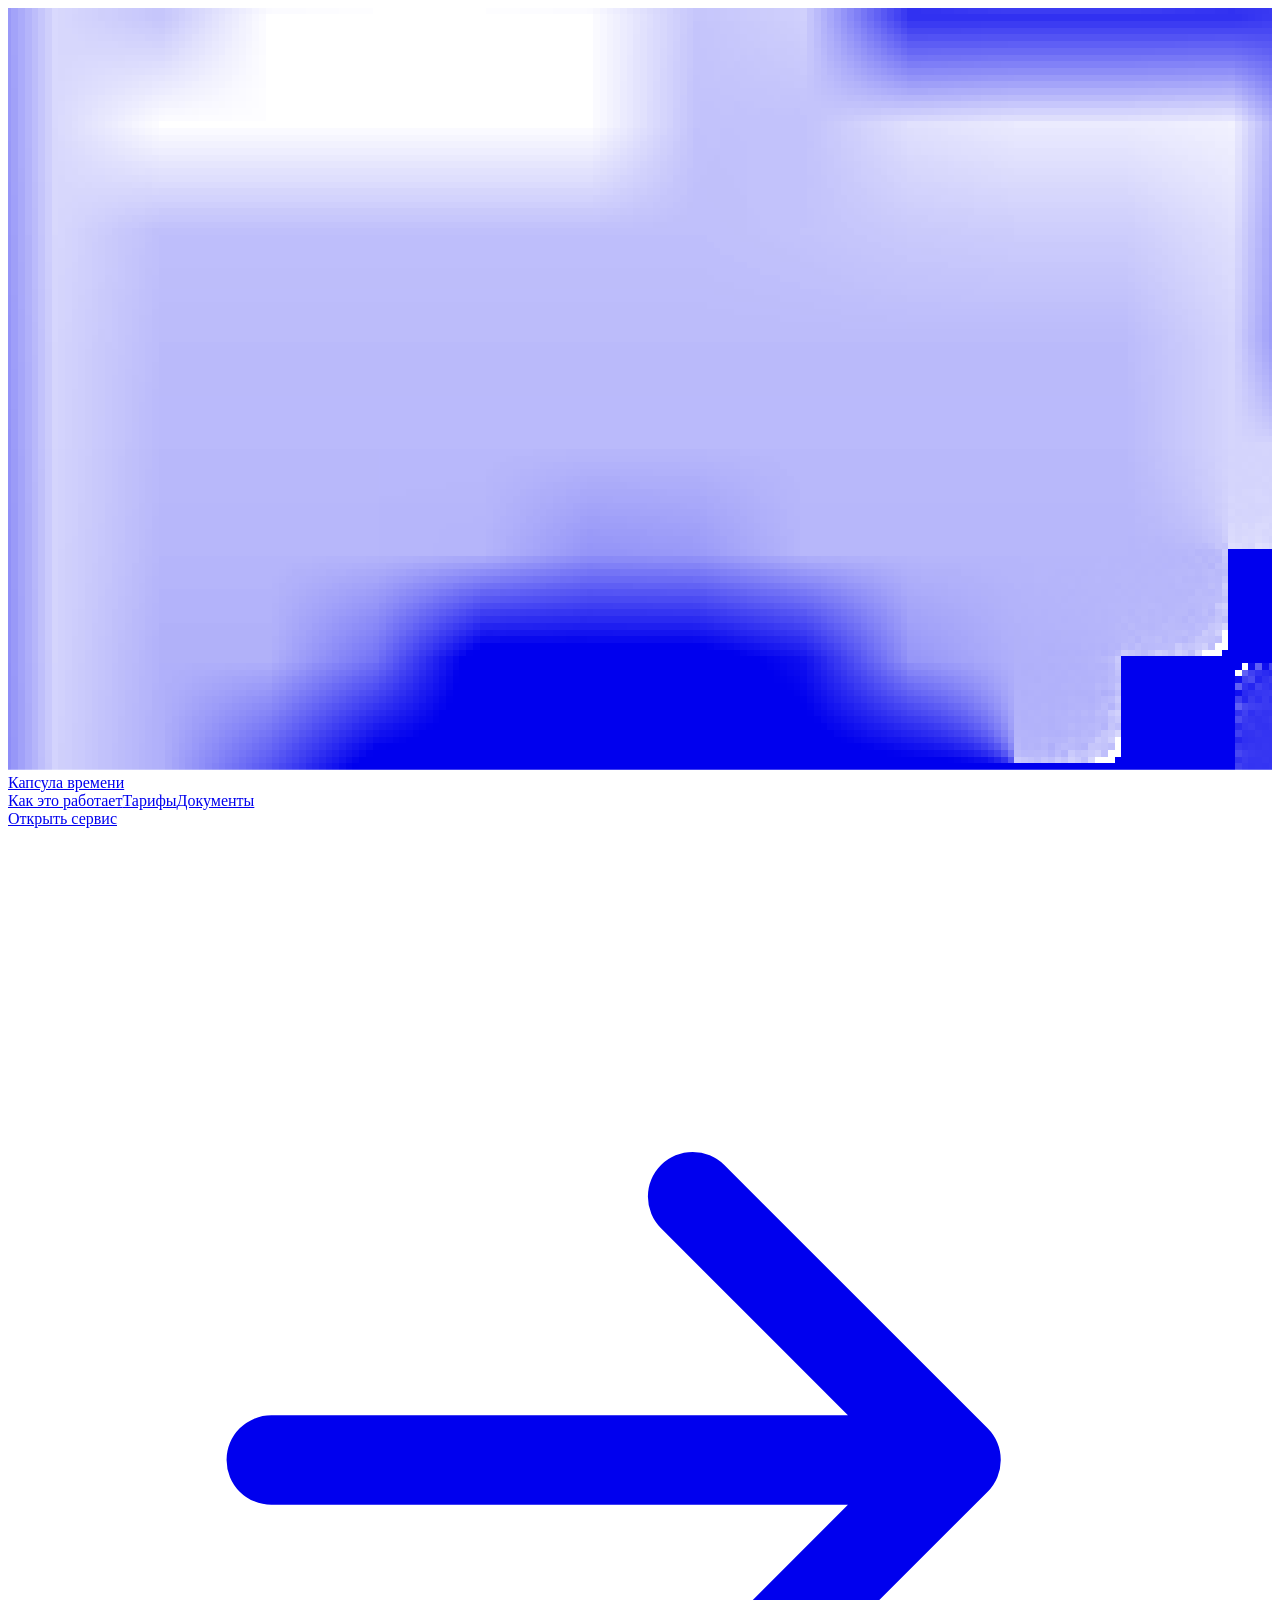
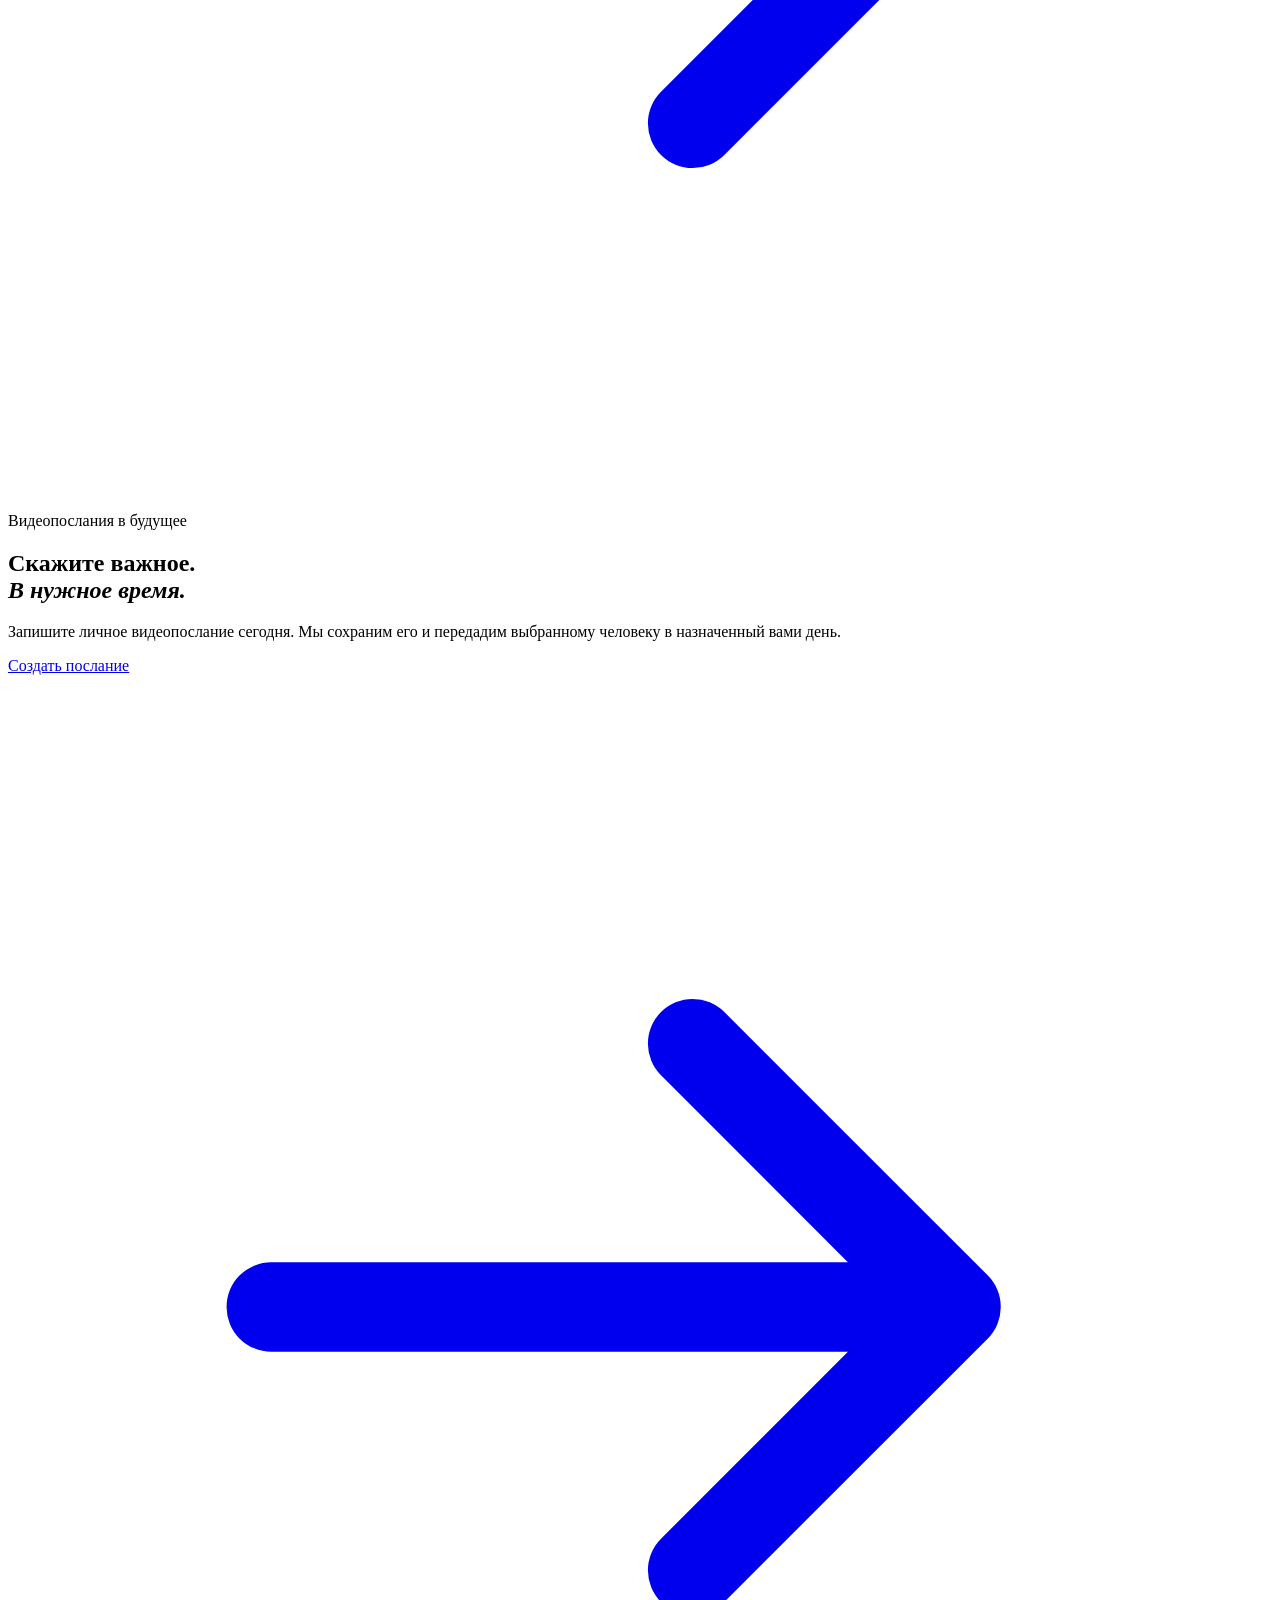
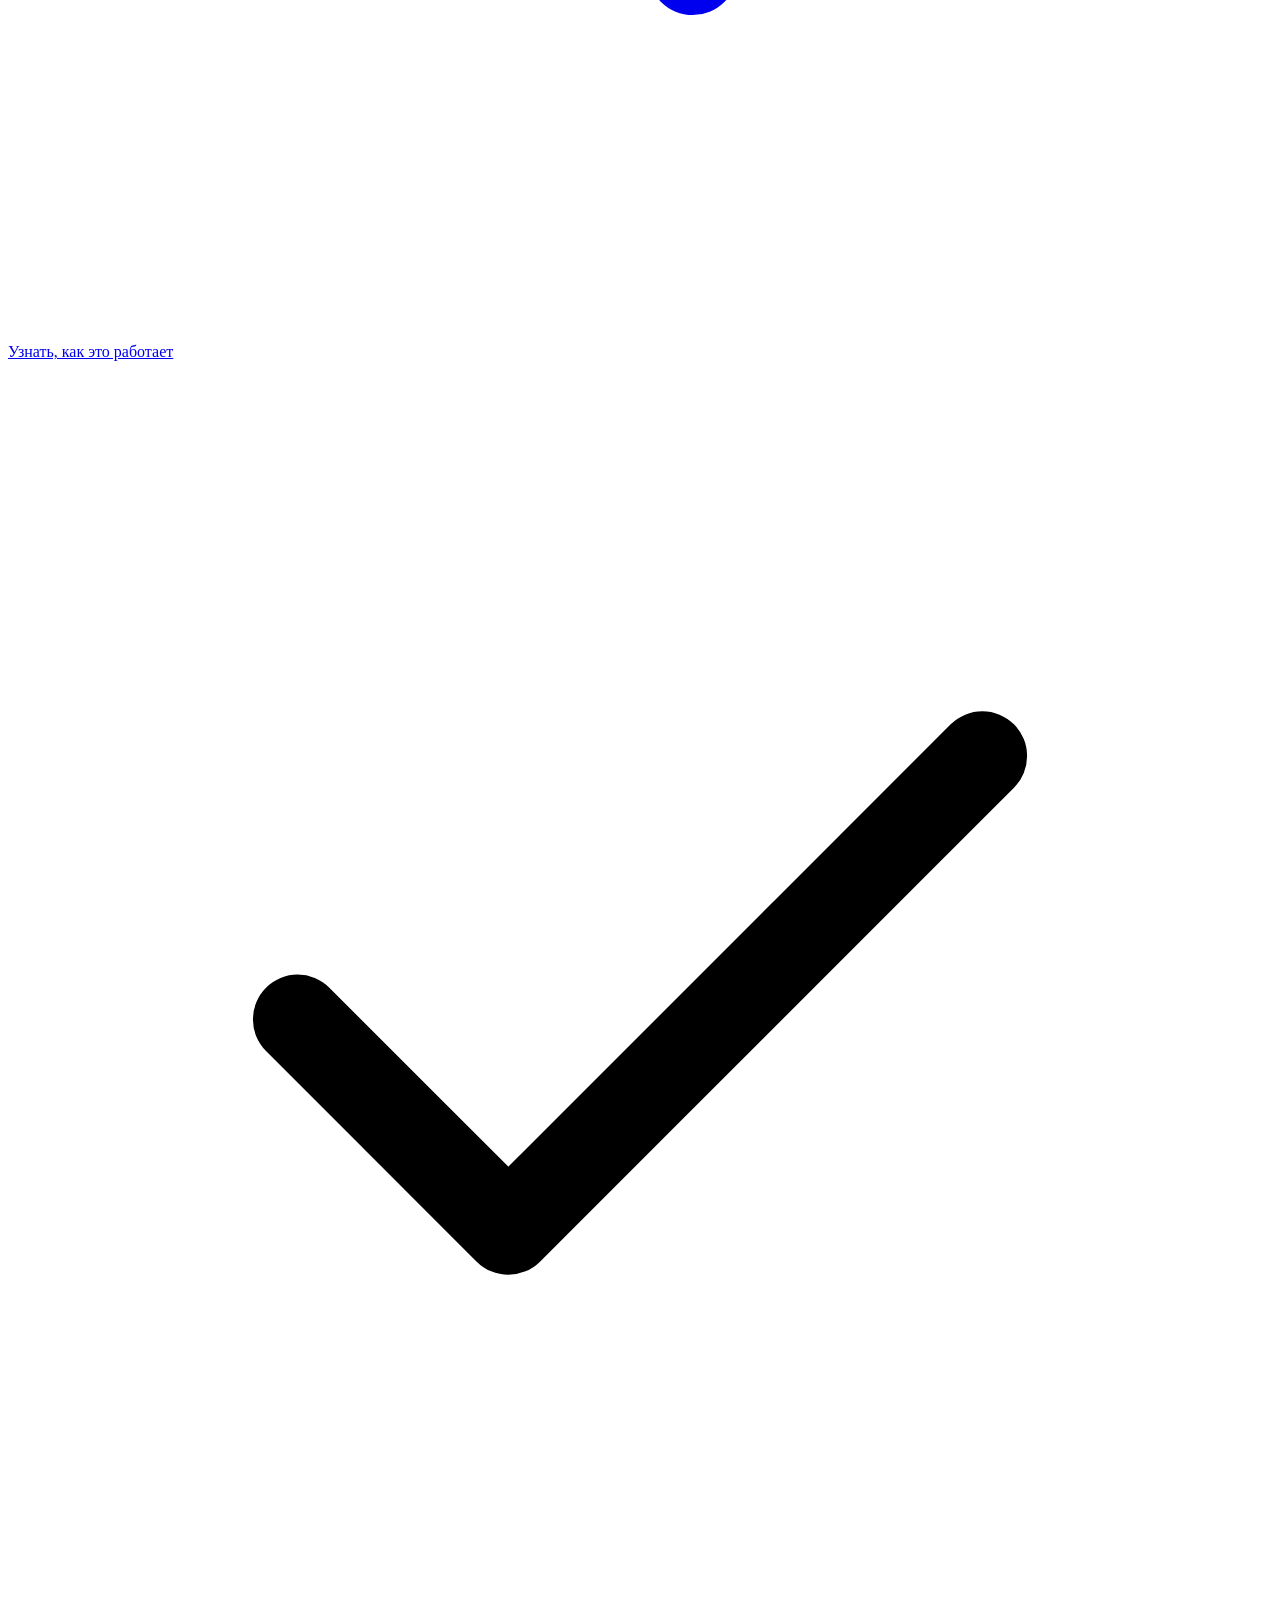
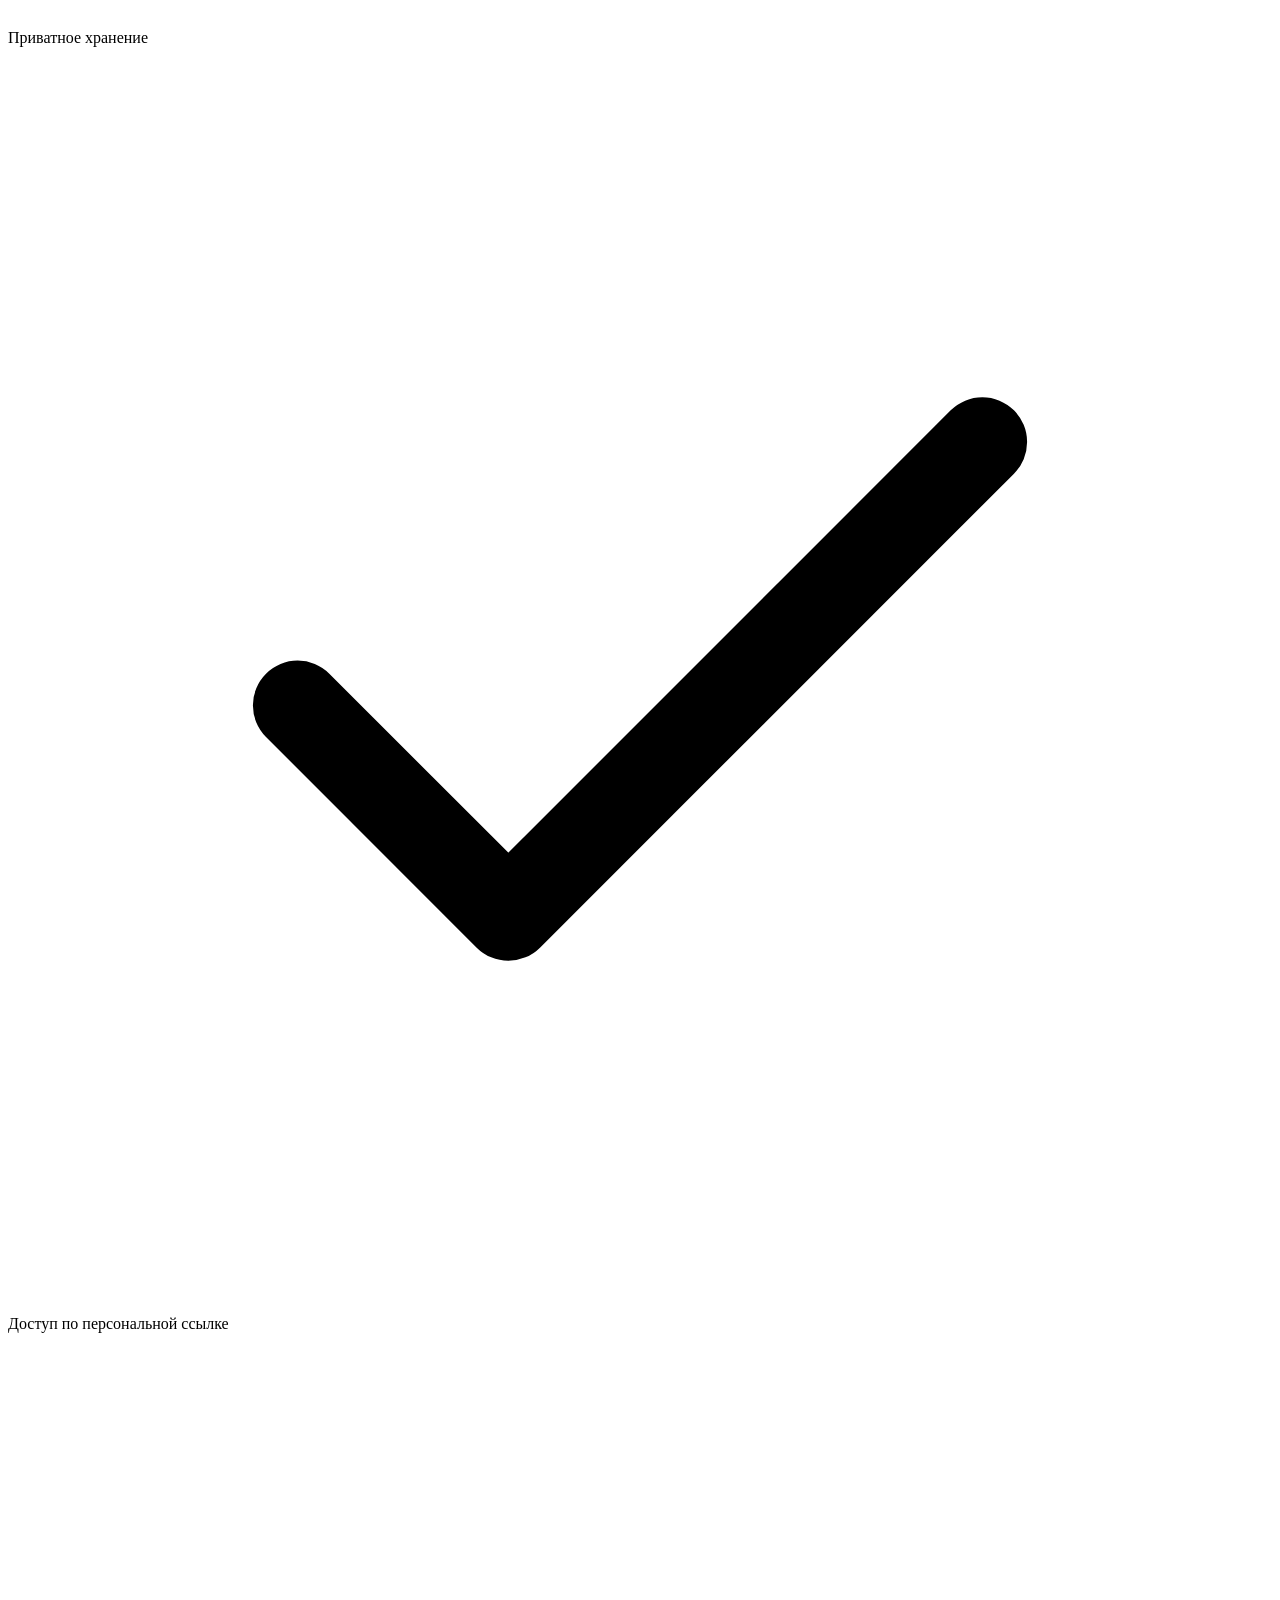
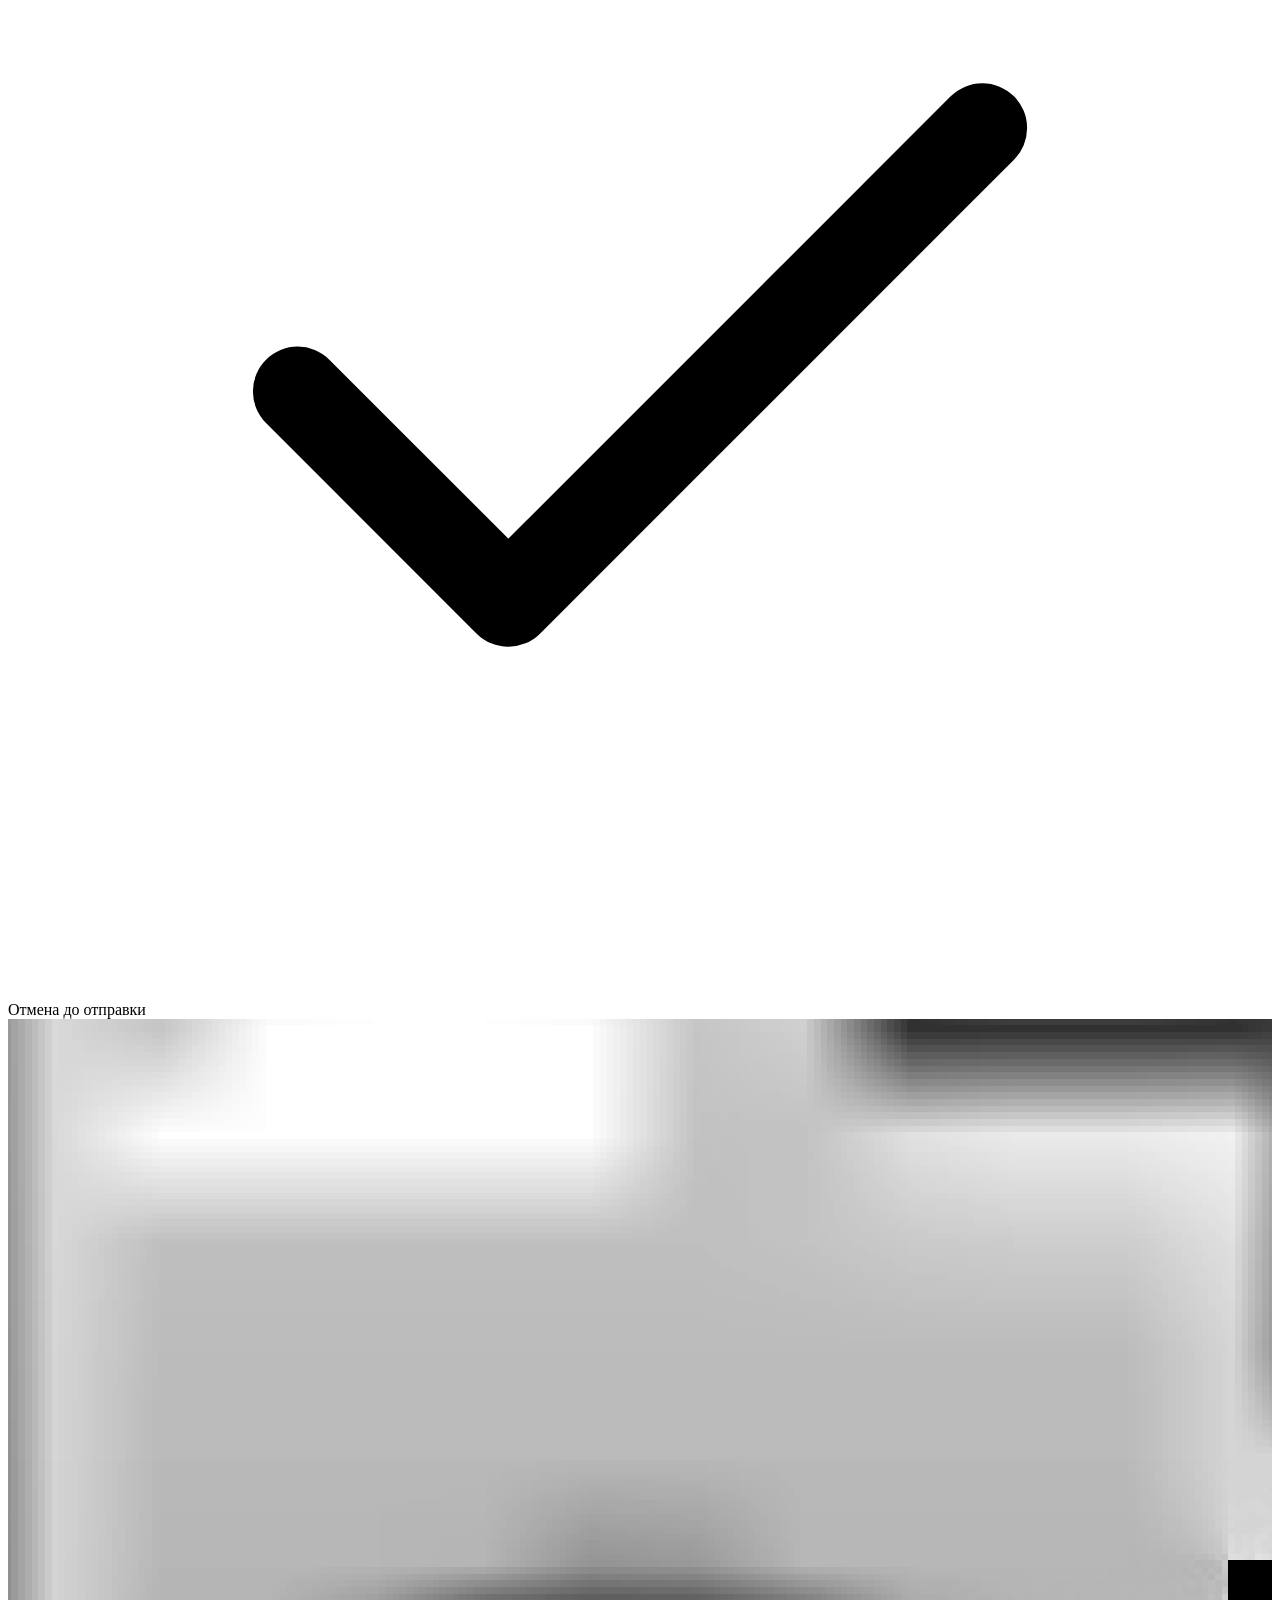
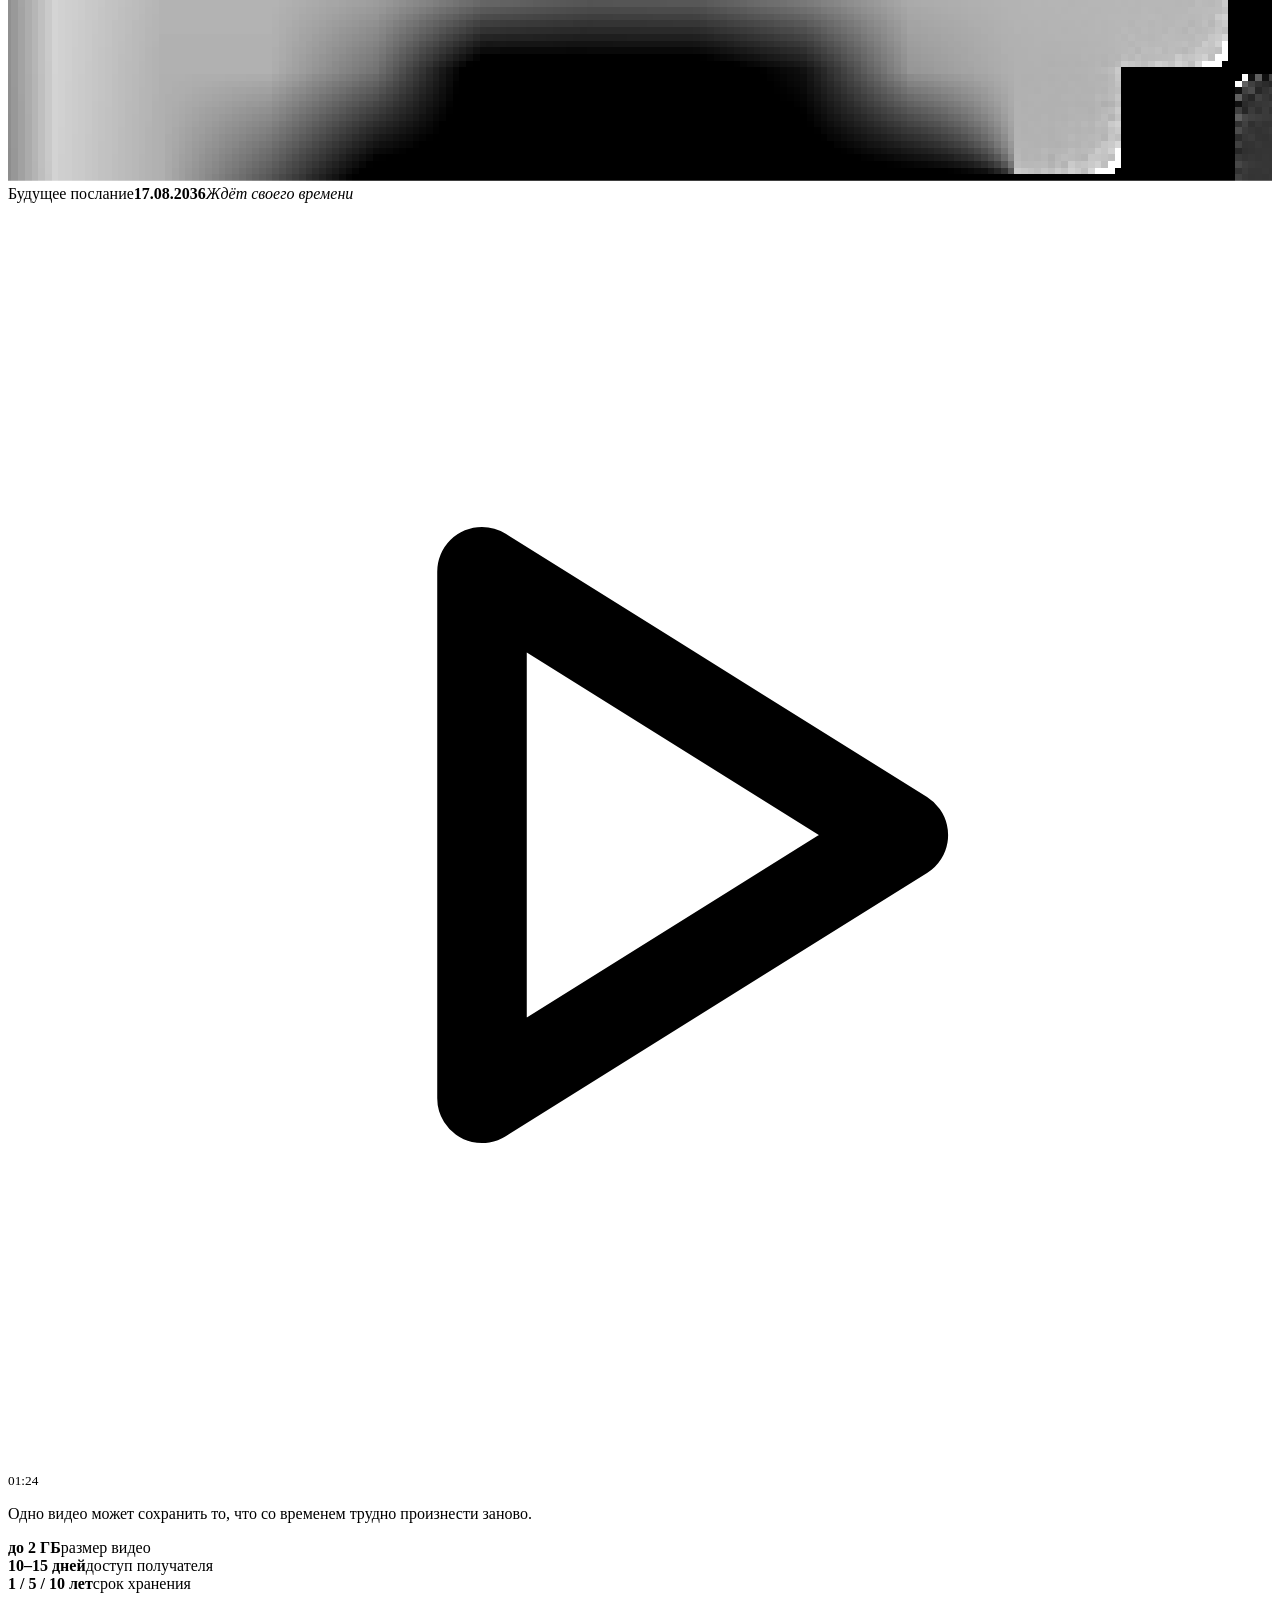
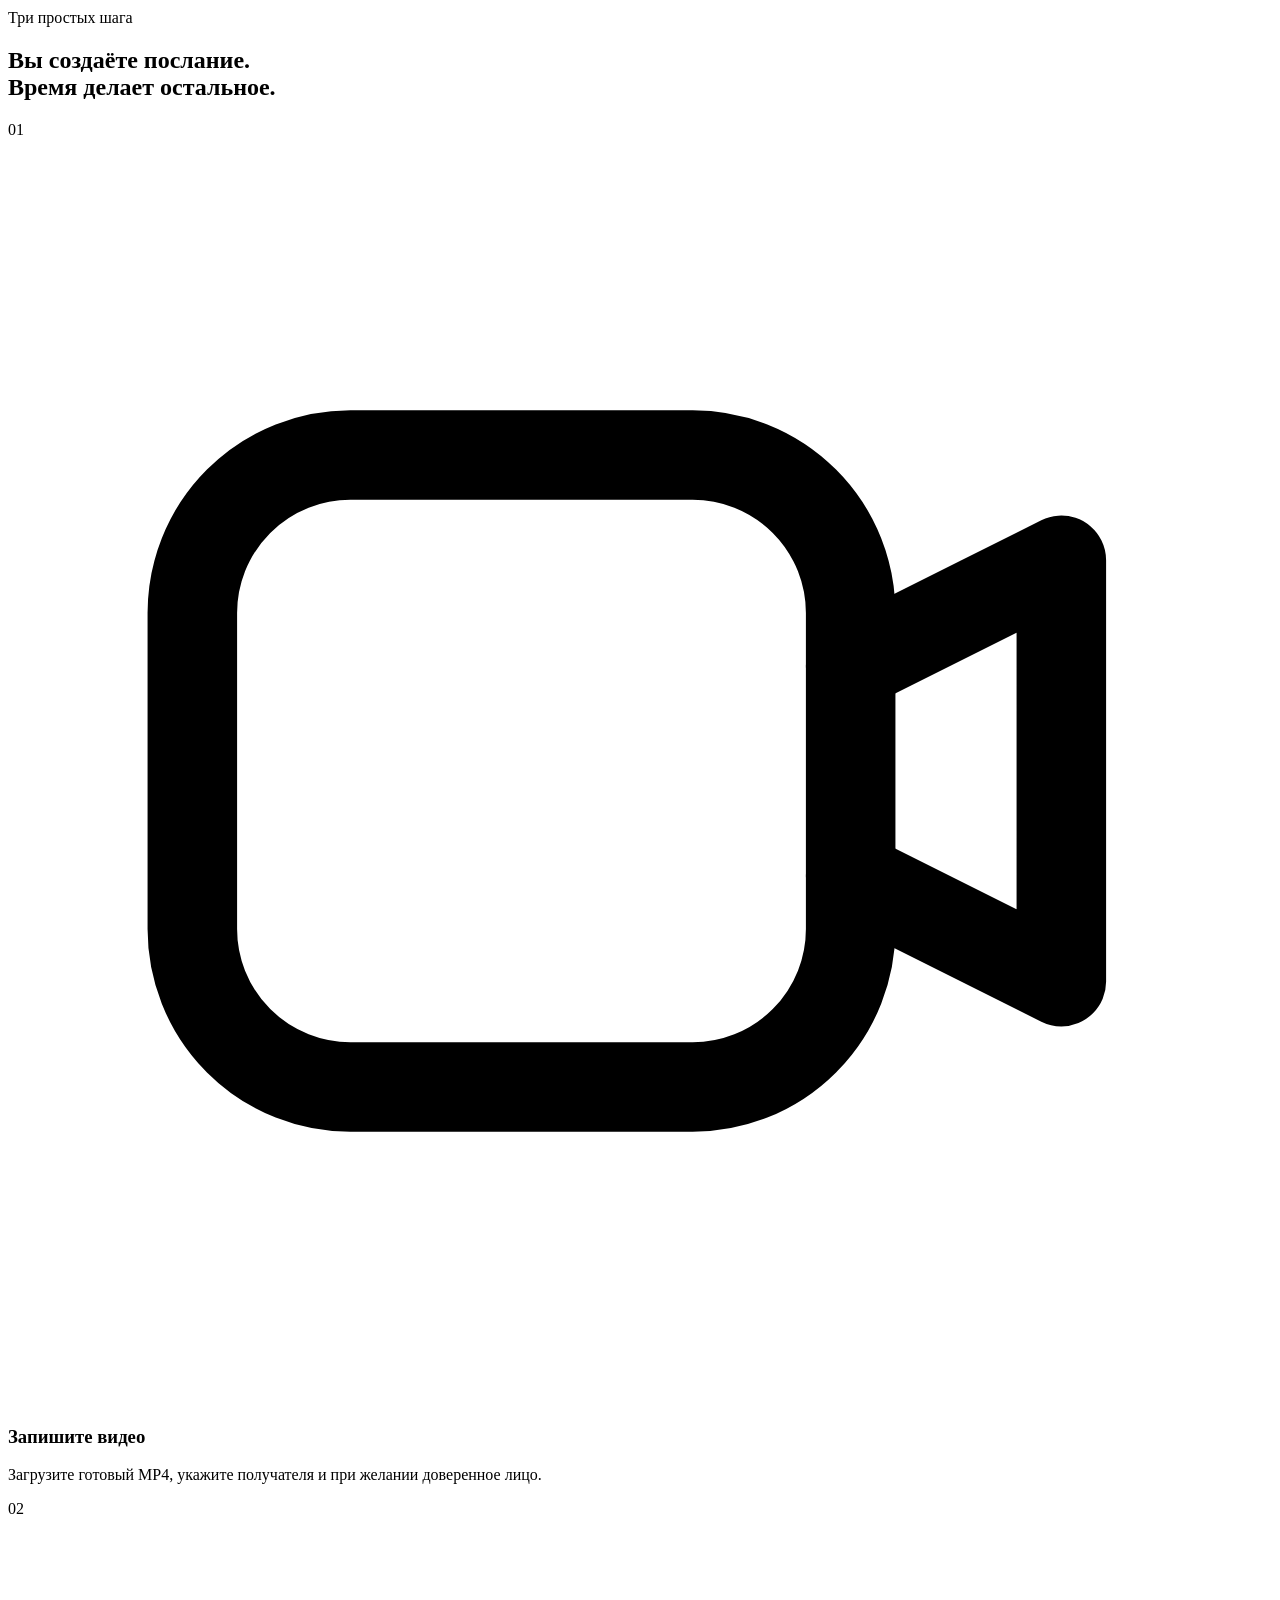
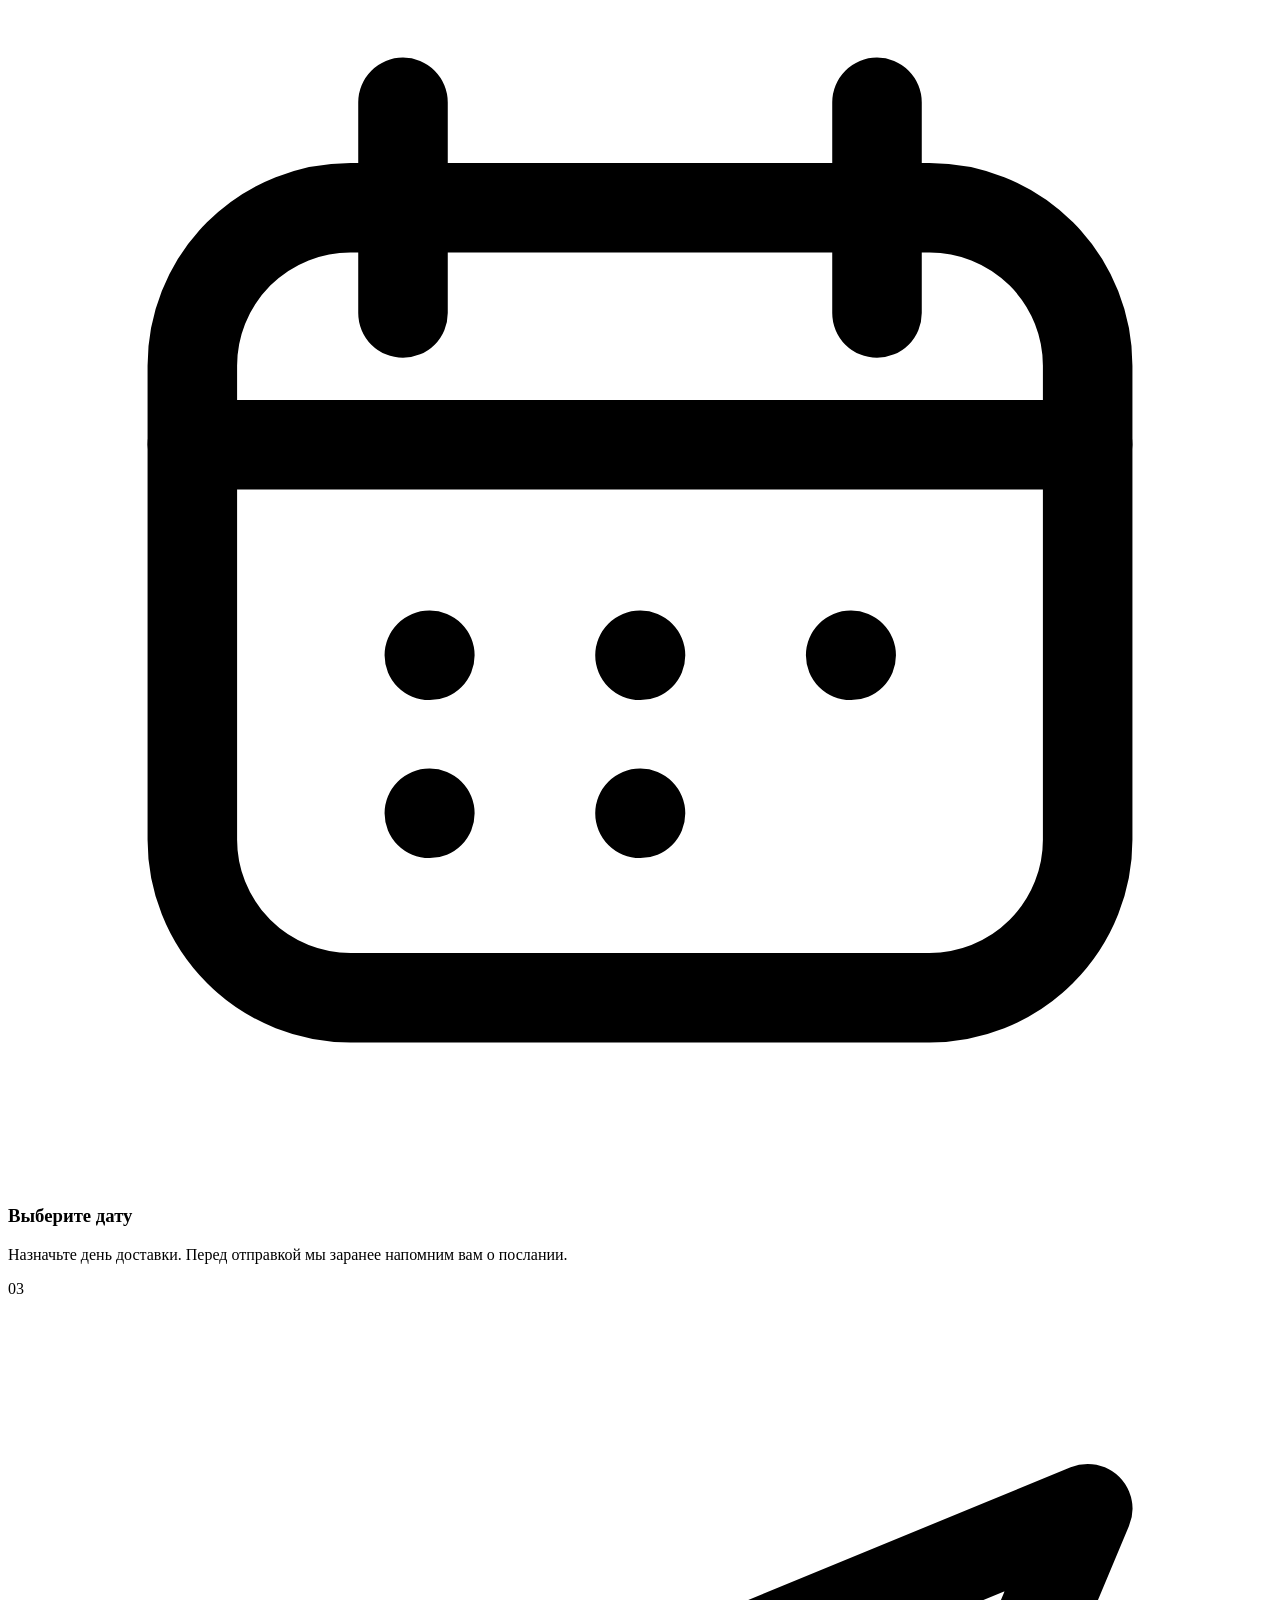
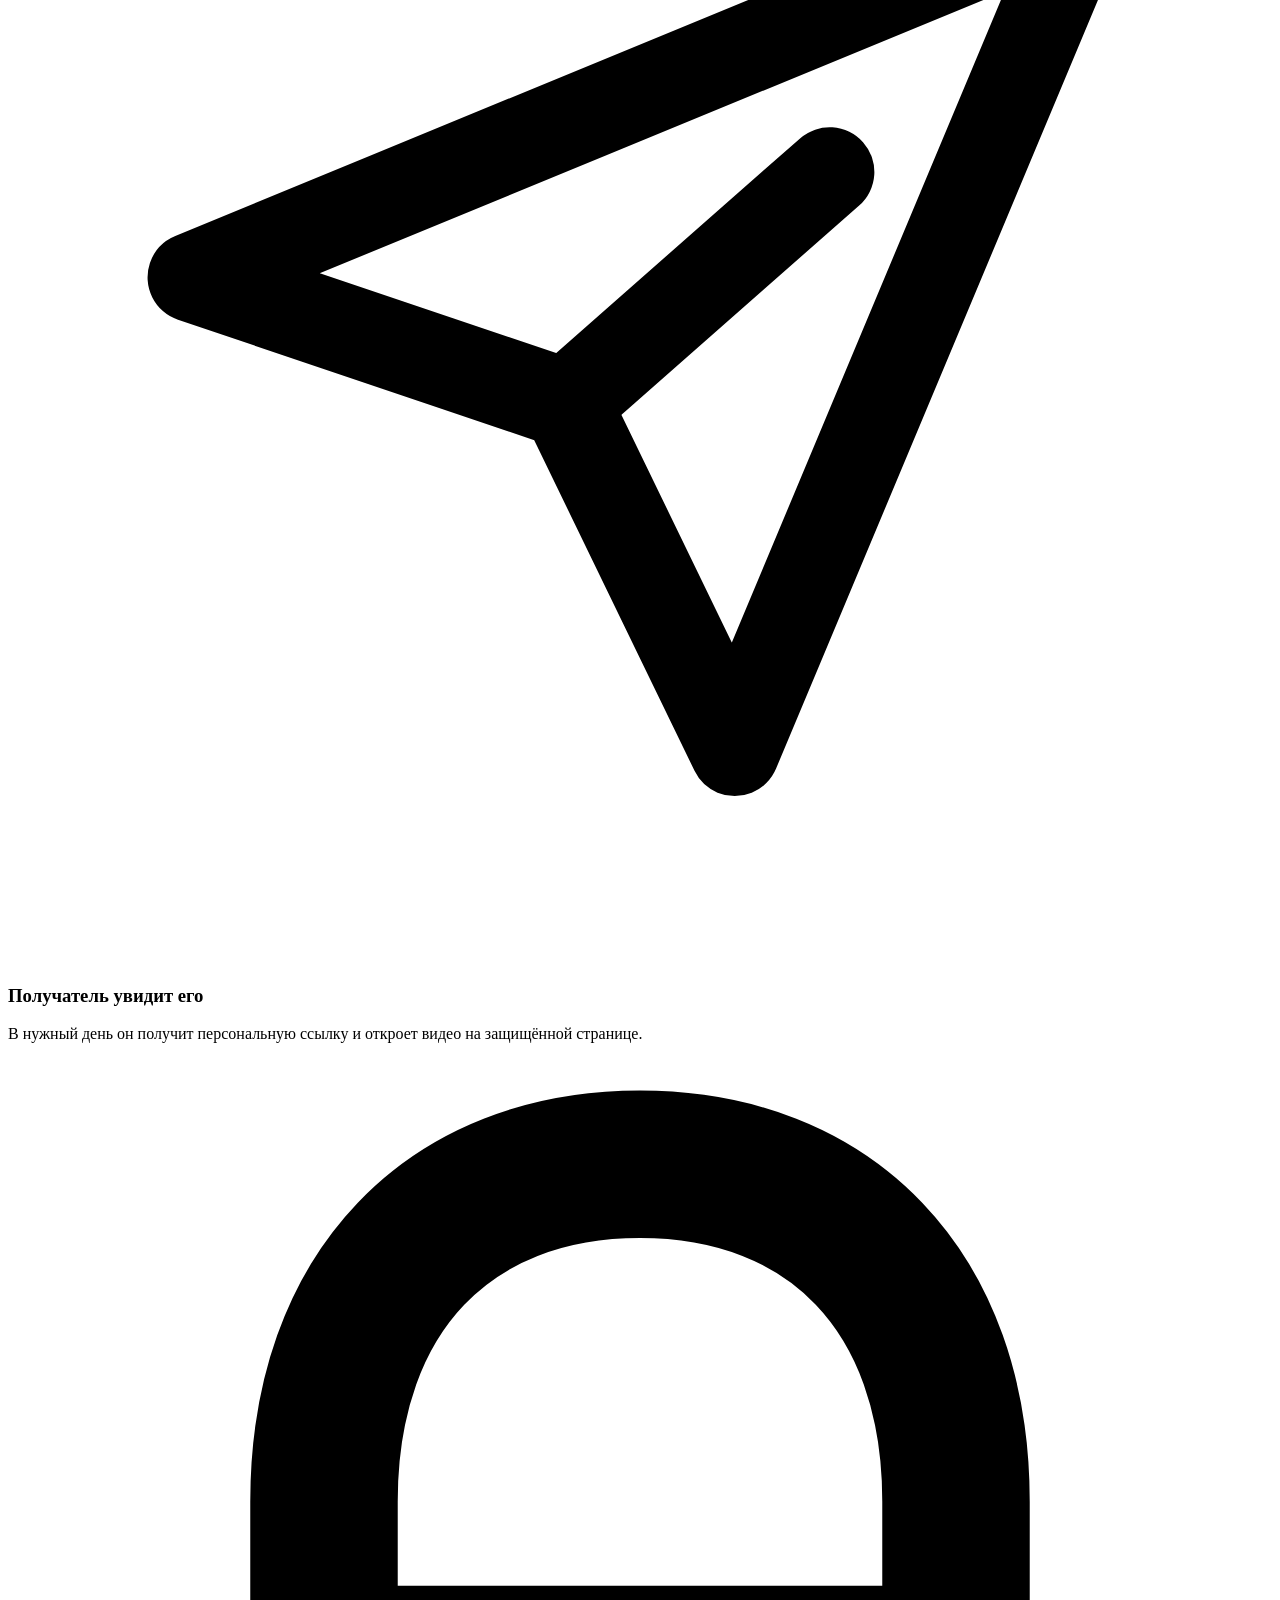
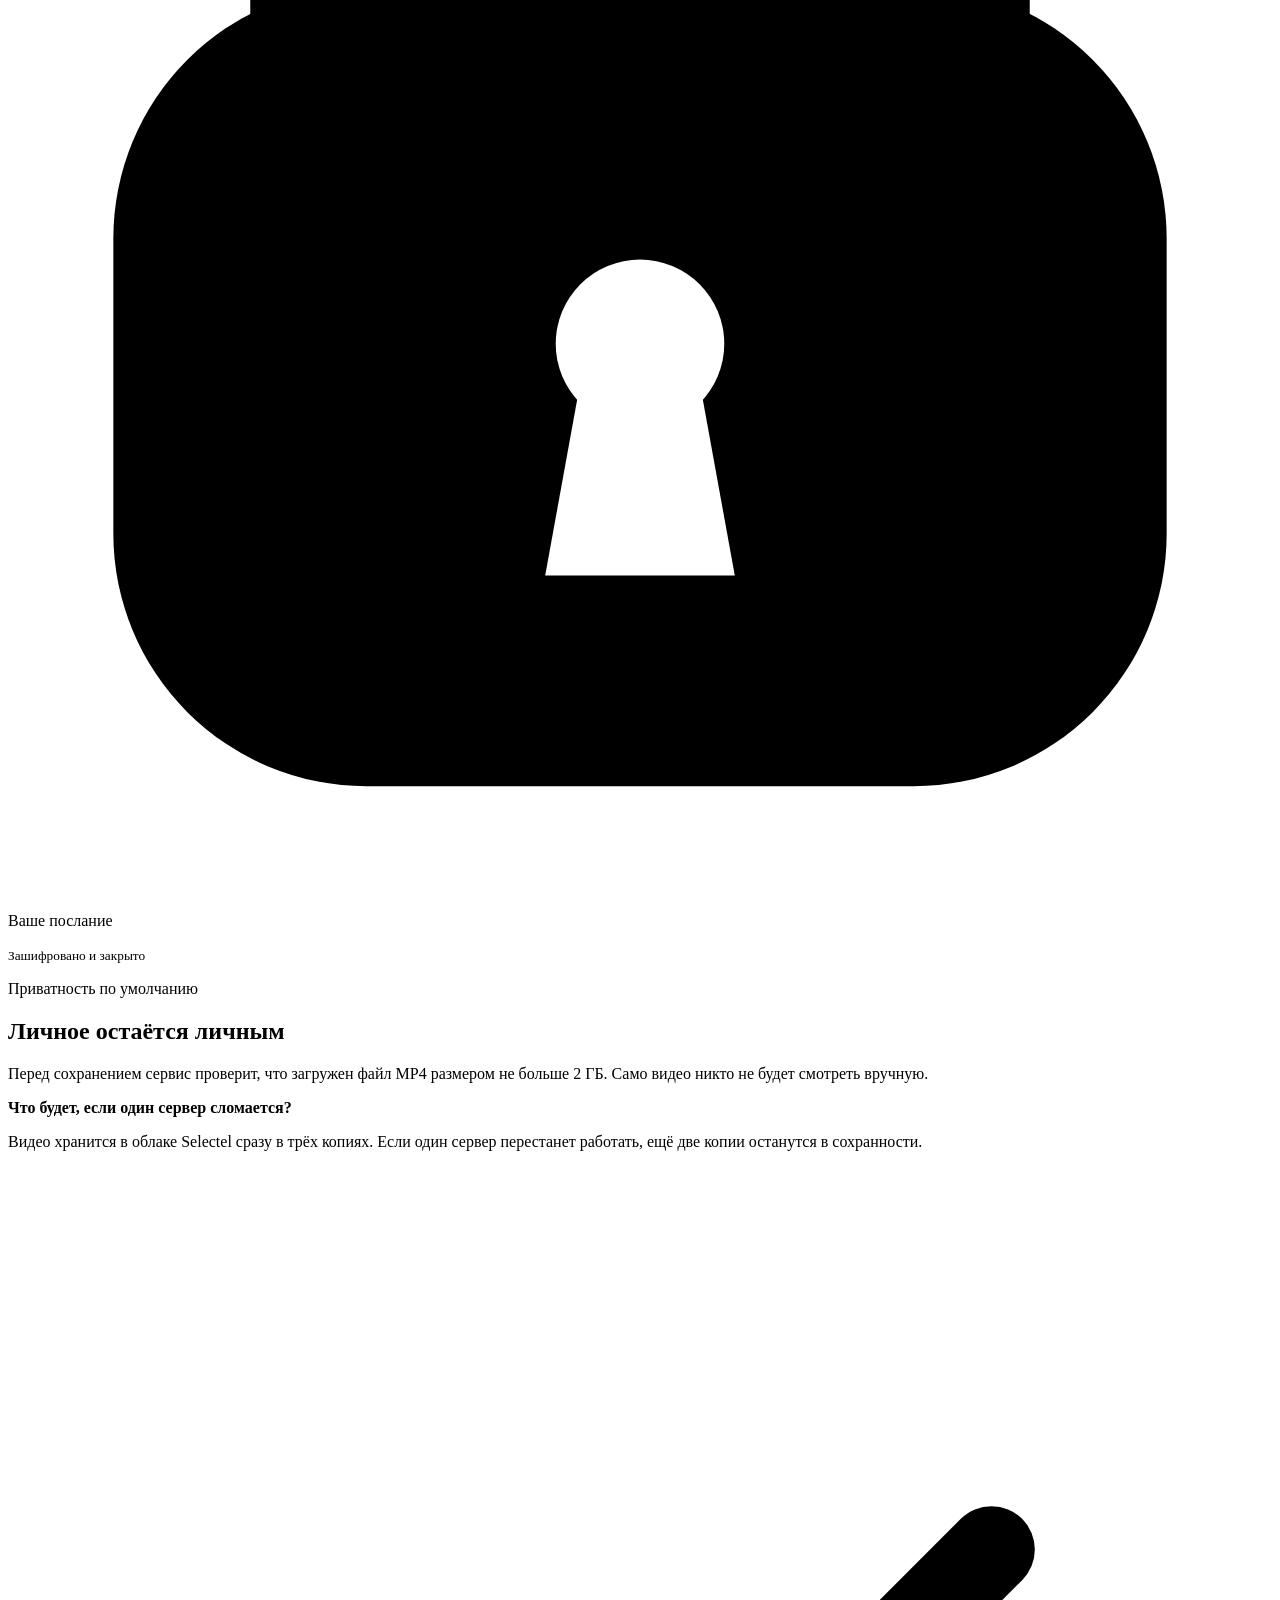
==== commit 1683b870: "Use plain-language security explanations" ====
--- a/index.html
+++ b/index.html
@@ -1 +1 @@
-<!DOCTYPE html><html lang="ru"><head><meta charSet="utf-8"/><meta name="viewport" content="width=device-width, initial-scale=1, maximum-scale=1, viewport-fit=cover"/><link rel="stylesheet" href="/kapsula-vremeni-preview/_next/static/chunks/39-m4i__b7rjr.css" data-precedence="next"/><link rel="stylesheet" href="/kapsula-vremeni-preview/_next/static/chunks/417ril30uh981.css" data-precedence="next"/><link rel="preload" as="script" fetchPriority="low" href="/kapsula-vremeni-preview/_next/static/chunks/0jvhpaew_uadu.js"/><script src="/kapsula-vremeni-preview/_next/static/chunks/24uyhvvmdi5sa.js" async=""></script><script src="/kapsula-vremeni-preview/_next/static/chunks/1bkxn6_6bcmga.js" async=""></script><script src="/kapsula-vremeni-preview/_next/static/chunks/0978-hnap9glb.js" async=""></script><script src="/kapsula-vremeni-preview/_next/static/chunks/turbopack-0vvgu8-5k5q1s.js" async=""></script><script src="/kapsula-vremeni-preview/_next/static/chunks/44oxwbh__ebkl.js" async="" crossorigin=""></script><script src="/kapsula-vremeni-preview/_next/static/chunks/2y2x31ht6gkbq.js" async="" crossorigin=""></script><link rel="preload" href="https://st.max.ru/js/max-web-app.js" as="script"/><meta name="theme-color" content="#f5f2ec"/><title>Капсула времени — отложенные видеопослания</title><meta name="description" content="Сервис личных отложенных видеопосланий в MAX"/><link rel="icon" href="/favicon.svg"/><script src="/kapsula-vremeni-preview/_next/static/chunks/0cz1d0mv5g_q7.js" noModule=""></script></head><body><div hidden=""><!--$--><!--/$--></div><main class="landing-page-module__476eJW__page" data-motion-root="true"><header class="landing-page-module__476eJW__header"><a class="landing-page-module__476eJW__brand" href="/kapsula-vremeni-preview"><span class="landing-page-module__476eJW__logoCompact" aria-label="Капсула времени"><svg viewBox="82 174 463 279" aria-hidden="true" focusable="false"><defs><clipPath id="brand-symbol-_R_a9brb_-clip"><rect x="82" y="174" width="463" height="279"></rect></clipPath><filter id="brand-symbol-_R_a9brb_" color-interpolation-filters="sRGB"><feColorMatrix in="SourceGraphic" result="silhouette" values="0 0 0 0 0  0 0 0 0 0  0 0 0 0 0  -0.623 -0.623 -0.623 0 1.87"></feColorMatrix><feFlood flood-color="currentColor" result="brandColor"></feFlood><feComposite in="brandColor" in2="silhouette" operator="in"></feComposite></filter></defs><image href="/kapsula-vremeni-preview/_next/static/media/brand-symbol-source.2zsootxlhfcjb.png" width="627" height="627" clip-path="url(#brand-symbol-_R_a9brb_-clip)" filter="url(#brand-symbol-_R_a9brb_)"></image></svg><span>Капсула времени</span></span></a><nav aria-label="Основная навигация"><a href="#how">Как это работает</a><a href="#tariffs">Тарифы</a><a href="#documents">Документы</a></nav><a class="landing-page-module__476eJW__headerCta" href="/kapsula-vremeni-preview/app">Открыть сервис <svg viewBox="0 0 24 24" fill="none" stroke="currentColor" stroke-linecap="round" stroke-linejoin="round" stroke-width="1.7" aria-hidden="true" focusable="false"><path d="M5 12h13M13 7l5 5-5 5"></path></svg></a></header><section class="landing-page-module__476eJW__hero"><div class="landing-page-module__476eJW__heroCopy" data-reveal="true"><p class="landing-page-module__476eJW__eyebrow"><span></span> Видеопослания в будущее</p><h1>Скажите важное.<br/><em>В нужное время.</em></h1><p class="landing-page-module__476eJW__heroText">Запишите личное видеопослание сегодня. Мы сохраним его и передадим выбранному человеку в назначенный вами день.</p><div class="landing-page-module__476eJW__heroActions"><a class="landing-page-module__476eJW__primaryCta" href="/kapsula-vremeni-preview/app">Создать послание <svg viewBox="0 0 24 24" fill="none" stroke="currentColor" stroke-linecap="round" stroke-linejoin="round" stroke-width="1.7" aria-hidden="true" focusable="false"><path d="M5 12h13M13 7l5 5-5 5"></path></svg></a><a href="#how" class="landing-page-module__476eJW__textLink">Узнать, как это работает</a></div><div class="landing-page-module__476eJW__trustLine"><span><svg viewBox="0 0 24 24" fill="none" stroke="currentColor" stroke-linecap="round" stroke-linejoin="round" stroke-width="1.7" aria-hidden="true" focusable="false"><path d="m5.5 12.5 4 4 9-9"></path></svg>Приватное хранение</span><span><svg viewBox="0 0 24 24" fill="none" stroke="currentColor" stroke-linecap="round" stroke-linejoin="round" stroke-width="1.7" aria-hidden="true" focusable="false"><path d="m5.5 12.5 4 4 9-9"></path></svg>Доступ по персональной ссылке</span><span><svg viewBox="0 0 24 24" fill="none" stroke="currentColor" stroke-linecap="round" stroke-linejoin="round" stroke-width="1.7" aria-hidden="true" focusable="false"><path d="m5.5 12.5 4 4 9-9"></path></svg>Отмена до отправки</span></div></div><div class="landing-page-module__476eJW__heroVisual" aria-hidden="true" data-reveal="true" data-motion-loop="true"><div class="landing-page-module__476eJW__orbitOne"></div><div class="landing-page-module__476eJW__orbitTwo"></div><svg class="landing-page-module__476eJW__ribbon" viewBox="82 174 463 279" aria-hidden="true" focusable="false"><defs><clipPath id="brand-symbol-_R_sdbrb_-clip"><rect x="82" y="174" width="463" height="279"></rect></clipPath><filter id="brand-symbol-_R_sdbrb_" color-interpolation-filters="sRGB"><feColorMatrix in="SourceGraphic" result="silhouette" values="0 0 0 0 0  0 0 0 0 0  0 0 0 0 0  -0.623 -0.623 -0.623 0 1.87"></feColorMatrix><feFlood flood-color="currentColor" result="brandColor"></feFlood><feComposite in="brandColor" in2="silhouette" operator="in"></feComposite></filter></defs><image href="/kapsula-vremeni-preview/_next/static/media/brand-symbol-source.2zsootxlhfcjb.png" width="627" height="627" clip-path="url(#brand-symbol-_R_sdbrb_-clip)" filter="url(#brand-symbol-_R_sdbrb_)"></image></svg><div class="landing-page-module__476eJW__dateCard"><span>Будущее послание</span><strong>17.08.2036</strong><i>Ждёт своего времени</i></div><div class="landing-page-module__476eJW__playCard"><span><svg viewBox="0 0 24 24" fill="none" stroke="currentColor" stroke-linecap="round" stroke-linejoin="round" stroke-width="1.7" aria-hidden="true" focusable="false"><path d="m9 7 8 5-8 5V7Z"></path></svg></span><small>01:24</small></div></div></section><section class="landing-page-module__476eJW__promise" data-reveal="true"><p>Одно видео может сохранить то, что со временем трудно произнести заново.</p><div><strong>до 2 ГБ</strong><span>размер видео</span></div><div><strong>10–15 дней</strong><span>доступ получателя</span></div><div><strong>1 / 5 / 10 лет</strong><span>срок хранения</span></div></section><section class="landing-page-module__476eJW__how" id="how"><div class="landing-page-module__476eJW__sectionHeading" data-reveal="true"><p>Три простых шага</p><h2>Вы создаёте послание.<br/>Время делает остальное.</h2></div><div class="landing-page-module__476eJW__steps" data-reveal="true"><article data-reveal="true"><span>01</span><div class="landing-page-module__476eJW__stepIcon"><svg viewBox="0 0 24 24" fill="none" stroke="currentColor" stroke-linecap="round" stroke-linejoin="round" stroke-width="1.7" aria-hidden="true" focusable="false"><rect x="3.5" y="6" width="12.5" height="12" rx="3"></rect><path d="m16 10 4-2v8l-4-2"></path></svg></div><h3>Запишите видео</h3><p>Загрузите готовый MP4, укажите получателя и при желании доверенное лицо.</p></article><article data-reveal="true"><span>02</span><div class="landing-page-module__476eJW__stepIcon"><svg viewBox="0 0 24 24" fill="none" stroke="currentColor" stroke-linecap="round" stroke-linejoin="round" stroke-width="1.7" aria-hidden="true" focusable="false"><rect x="3.5" y="5.5" width="17" height="15" rx="3"></rect><path d="M7.5 3.5v4M16.5 3.5v4M3.5 10h17M8 14h.01M12 14h.01M16 14h.01M8 17h.01M12 17h.01"></path></svg></div><h3>Выберите дату</h3><p>Назначьте день доставки. Перед отправкой мы заранее напомним вам о послании.</p></article><article data-reveal="true"><span>03</span><div class="landing-page-module__476eJW__stepIcon"><svg viewBox="0 0 24 24" fill="none" stroke="currentColor" stroke-linecap="round" stroke-linejoin="round" stroke-width="1.7" aria-hidden="true" focusable="false"><path d="m3.5 11 17-7-6.7 16-3.2-6.6L3.5 11Z"></path><path d="m10.6 13.4 5-4.4"></path></svg></div><h3>Получатель увидит его</h3><p>В нужный день он получит персональную ссылку и откроет видео на защищённой странице.</p></article></div></section><section class="landing-page-module__476eJW__security"><div class="landing-page-module__476eJW__securityVisual" aria-hidden="true" data-reveal="true" data-motion-loop="true"><div class="landing-page-module__476eJW__lock"><svg viewBox="0 0 120 136" aria-hidden="true" focusable="false"><path d="M30 58V42C30 22 42 10 60 10s30 12 30 32v16" fill="none" stroke="currentColor" stroke-linecap="round" stroke-linejoin="round" stroke-width="14"></path><rect x="10" y="50" width="100" height="76" rx="24" fill="currentColor"></rect><circle cx="60" cy="84" r="8" fill="#fff"></circle><path d="M55 84h10l4 22H51l4-22Z" fill="#fff"></path></svg></div><p>Ваше послание</p><small>Зашифровано и закрыто</small></div><div class="landing-page-module__476eJW__securityCopy" data-reveal="true"><p class="landing-page-module__476eJW__eyebrow"><span></span> Приватность по умолчанию</p><h2>Личное остаётся личным</h2><p>Видео хранится в приватном облачном хранилище. Сервис проверяет технический формат файла, не просматривая его содержание вручную.</p><div class="landing-page-module__476eJW__storageReliability"><span aria-hidden="true"><i></i><i></i><i></i></span><div><strong>Три независимые копии</strong><p>Каждый видеофайл хранится в S3 Selectel в трёх копиях на независимых серверах в разных стойках. При отказе одного сервера данные остаются доступными с других копий.</p></div></div><ul><li><svg viewBox="0 0 24 24" fill="none" stroke="currentColor" stroke-linecap="round" stroke-linejoin="round" stroke-width="1.7" aria-hidden="true" focusable="false"><path d="m5.5 12.5 4 4 9-9"></path></svg>Доступ получателя только по персональной ссылке</li><li><svg viewBox="0 0 24 24" fill="none" stroke="currentColor" stroke-linecap="round" stroke-linejoin="round" stroke-width="1.7" aria-hidden="true" focusable="false"><path d="m5.5 12.5 4 4 9-9"></path></svg>Автоматические напоминания перед датой доставки</li><li><svg viewBox="0 0 24 24" fill="none" stroke="currentColor" stroke-linecap="round" stroke-linejoin="round" stroke-width="1.7" aria-hidden="true" focusable="false"><path d="m5.5 12.5 4 4 9-9"></path></svg>Возможность отменить ещё не отправленное послание</li><li><svg viewBox="0 0 24 24" fill="none" stroke="currentColor" stroke-linecap="round" stroke-linejoin="round" stroke-width="1.7" aria-hidden="true" focusable="false"><path d="m5.5 12.5 4 4 9-9"></path></svg>Ограниченное окно просмотра после получения</li></ul></div></section><section class="landing-page-module__476eJW__pricing" id="tariffs"><div class="landing-page-module__476eJW__sectionHeading" data-reveal="true"><p>Тарифы</p><h2>Выберите, как далеко<br/>отправить свои слова</h2></div><div class="landing-page-module__476eJW__tariffGrid" data-reveal="true"><article data-reveal="true"><p>1 год</p><strong>2 000 ₽</strong><span>Для ближайшего важного дня</span><a href="/kapsula-vremeni-preview/app">Выбрать <svg viewBox="0 0 24 24" fill="none" stroke="currentColor" stroke-linecap="round" stroke-linejoin="round" stroke-width="1.7" aria-hidden="true" focusable="false"><path d="M5 12h13M13 7l5 5-5 5"></path></svg></a></article><article class="landing-page-module__476eJW__featuredTariff" data-reveal="true"><span class="landing-page-module__476eJW__popular">Популярный выбор</span><p>5 лет</p><strong>4 000 ₽</strong><span>Чтобы сохранить целую главу жизни</span><a href="/kapsula-vremeni-preview/app">Выбрать <svg viewBox="0 0 24 24" fill="none" stroke="currentColor" stroke-linecap="round" stroke-linejoin="round" stroke-width="1.7" aria-hidden="true" focusable="false"><path d="M5 12h13M13 7l5 5-5 5"></path></svg></a></article><article data-reveal="true"><p>10 лет</p><strong>6 000 ₽</strong><span>Послание в далёкое будущее</span><a href="/kapsula-vremeni-preview/app">Выбрать <svg viewBox="0 0 24 24" fill="none" stroke="currentColor" stroke-linecap="round" stroke-linejoin="round" stroke-width="1.7" aria-hidden="true" focusable="false"><path d="M5 12h13M13 7l5 5-5 5"></path></svg></a></article></div><p class="landing-page-module__476eJW__pricingNote">Оплата производится один раз за выбранный срок хранения.</p></section><section class="landing-page-module__476eJW__documents" id="documents"><div data-reveal="true"><p class="landing-page-module__476eJW__eyebrow"><span></span> О сервисе</p><h2>Всё важное<br/>открыто и понятно</h2><p>Документы описывают порядок работы сервиса, хранение материалов, оплату и права пользователей.</p><div class="landing-page-module__476eJW__operator"><span>Оператор сервиса</span><strong>ИП Сериков Александр Евгеньевич</strong><small>ОГРНИП 326730000054632 · ИНН 632134647871</small></div></div><div class="landing-page-module__476eJW__documentList" data-reveal="true"><a download="" href="/kapsula-vremeni-preview/legal/user-agreement.docx"><span>01</span><strong>Пользовательское соглашение</strong><i>DOCX ↓</i></a><a download="" href="/kapsula-vremeni-preview/legal/public-offer.docx"><span>02</span><strong>Публичная оферта</strong><i>DOCX ↓</i></a><a download="" href="/kapsula-vremeni-preview/legal/privacy-policy.docx"><span>03</span><strong>Политика обработки персональных данных</strong><i>DOCX ↓</i></a><a download="" href="/kapsula-vremeni-preview/legal/video-materials-policy.docx"><span>04</span><strong>Положение о видеоматериалах</strong><i>DOCX ↓</i></a><a download="" href="/kapsula-vremeni-preview/legal/payment-cancellation-refund.docx"><span>05</span><strong>Условия оплаты, отмены и возврата</strong><i>DOCX ↓</i></a><a download="" href="/kapsula-vremeni-preview/legal/acceptable-content.docx"><span>06</span><strong>Правила допустимого содержания</strong><i>DOCX ↓</i></a><a download="" href="/kapsula-vremeni-preview/legal/intellectual-property.docx"><span>07</span><strong>Положение об интеллектуальных правах</strong><i>DOCX ↓</i></a></div></section><section class="landing-page-module__476eJW__finalCta" data-reveal="true" data-motion-loop="true"><span class="landing-page-module__476eJW__logo" aria-label="Капсула времени"><svg viewBox="82 174 463 279" aria-hidden="true" focusable="false"><defs><clipPath id="brand-symbol-_R_b5brb_-clip"><rect x="82" y="174" width="463" height="279"></rect></clipPath><filter id="brand-symbol-_R_b5brb_" color-interpolation-filters="sRGB"><feColorMatrix in="SourceGraphic" result="silhouette" values="0 0 0 0 0  0 0 0 0 0  0 0 0 0 0  -0.623 -0.623 -0.623 0 1.87"></feColorMatrix><feFlood flood-color="currentColor" result="brandColor"></feFlood><feComposite in="brandColor" in2="silhouette" operator="in"></feComposite></filter></defs><image href="/kapsula-vremeni-preview/_next/static/media/brand-symbol-source.2zsootxlhfcjb.png" width="627" height="627" clip-path="url(#brand-symbol-_R_b5brb_-clip)" filter="url(#brand-symbol-_R_b5brb_)"></image></svg><span>Капсула времени</span></span><h2>Слова могут подождать.<br/>Но записать их лучше сегодня.</h2><a class="landing-page-module__476eJW__primaryCta" href="/kapsula-vremeni-preview/app">Создать послание <svg viewBox="0 0 24 24" fill="none" stroke="currentColor" stroke-linecap="round" stroke-linejoin="round" stroke-width="1.7" aria-hidden="true" focusable="false"><path d="M5 12h13M13 7l5 5-5 5"></path></svg></a></section><footer class="landing-page-module__476eJW__footer"><span class="landing-page-module__476eJW__logoCompact" aria-label="Капсула времени"><svg viewBox="82 174 463 279" aria-hidden="true" focusable="false"><defs><clipPath id="brand-symbol-_R_b9brb_-clip"><rect x="82" y="174" width="463" height="279"></rect></clipPath><filter id="brand-symbol-_R_b9brb_" color-interpolation-filters="sRGB"><feColorMatrix in="SourceGraphic" result="silhouette" values="0 0 0 0 0  0 0 0 0 0  0 0 0 0 0  -0.623 -0.623 -0.623 0 1.87"></feColorMatrix><feFlood flood-color="currentColor" result="brandColor"></feFlood><feComposite in="brandColor" in2="silhouette" operator="in"></feComposite></filter></defs><image href="/kapsula-vremeni-preview/_next/static/media/brand-symbol-source.2zsootxlhfcjb.png" width="627" height="627" clip-path="url(#brand-symbol-_R_b9brb_-clip)" filter="url(#brand-symbol-_R_b9brb_)"></image></svg><span>Капсула времени</span></span><div><a href="mailto:aserikov2604@gmail.com">aserikov2604@gmail.com</a><a href="tel:+79660019997">+7 966 001-99-97</a></div><p>© 2026 «Капсула времени»</p></footer></main><!--$--><!--/$--><script>(self.__next_s=self.__next_s||[]).push(["https://st.max.ru/js/max-web-app.js",{}])</script><script src="/kapsula-vremeni-preview/_next/static/chunks/0jvhpaew_uadu.js" id="_R_" async=""></script><script>(self.__next_f=self.__next_f||[]).push([0])</script><script>self.__next_f.push([1,"1:\"$Sreact.fragment\"\n2:I[39756,[\"/kapsula-vremeni-preview/_next/static/chunks/44oxwbh__ebkl.js\"],\"default\"]\n3:I[37457,[\"/kapsula-vremeni-preview/_next/static/chunks/44oxwbh__ebkl.js\"],\"default\"]\n4:I[79520,[\"/kapsula-vremeni-preview/_next/static/chunks/44oxwbh__ebkl.js\"],\"\"]\n5:I[94049,[\"/kapsula-vremeni-preview/_next/static/chunks/44oxwbh__ebkl.js\",\"/kapsula-vremeni-preview/_next/static/chunks/2y2x31ht6gkbq.js\"],\"MotionObserver\"]\n6:I[22016,[\"/kapsula-vremeni-preview/_next/static/chunks/44oxwbh__ebkl.js\",\"/kapsula-vremeni-preview/_next/static/chunks/2y2x31ht6gkbq.js\"],\"\"]\n7:I[89343,[\"/kapsula-vremeni-preview/_next/static/chunks/44oxwbh__ebkl.js\",\"/kapsula-vremeni-preview/_next/static/chunks/2y2x31ht6gkbq.js\"],\"BrandMark\"]\n16:I[68027,[\"/kapsula-vremeni-preview/_next/static/chunks/44oxwbh__ebkl.js\"],\"default\",1]\n:HL[\"/kapsula-vremeni-preview/_next/static/chunks/39-m4i__b7rjr.css\",\"style\"]\n:HL[\"/kapsula-vremeni-preview/_next/static/chunks/417ril30uh981.css\",\"style\"]\n0:{\"P\":null,\"c\":[\"\",\"\"],\"q\":\"\",\"i\":false,\"f\":[[[\"\",{\"children\":[\"__PAGE__\",{},\"$undefined\",\"$undefined\",4608]},\"$undefined\",\"$undefined\",4624],[[\"$\",\"$1\",\"c\",{\"children\":[[[\"$\",\"link\",\"0\",{\"rel\":\"stylesheet\",\"href\":\"/kapsula-vremeni-preview/_next/static/chunks/39-m4i__b7rjr.css\",\"precedence\":\"next\",\"crossOrigin\":\"$undefined\",\"nonce\":\"$undefined\"}],[\"$\",\"script\",\"script-0\",{\"src\":\"/kapsula-vremeni-preview/_next/static/chunks/44oxwbh__ebkl.js\",\"async\":true,\"nonce\":\"$undefined\"}]],[\"$\",\"html\",null,{\"lang\":\"ru\",\"children\":[\"$\",\"body\",null,{\"children\":[[\"$\",\"$L2\",null,{\"parallelRouterKey\":\"children\",\"error\":\"$undefined\",\"errorStyles\":\"$undefined\",\"errorScripts\":\"$undefined\",\"template\":[\"$\",\"$L3\",null,{}],\"templateStyles\":\"$undefined\",\"templateScripts\":\"$undefined\",\"notFound\":[[[\"$\",\"title\",null,{\"children\":\"404: This page could not be found.\"}],[\"$\",\"div\",null,{\"style\":{\"fontFamily\":\"system-ui,\\\"Segoe UI\\\",Roboto,Helvetica,Arial,sans-serif,\\\"Apple Color Emoji\\\",\\\"Segoe UI Emoji\\\"\",\"height\":\"100vh\",\"textAlign\":\"center\",\"display\":\"flex\",\"flexDirection\":\"column\",\"alignItems\":\"center\",\"justifyContent\":\"center\"},\"children\":[\"$\",\"div\",null,{\"children\":[[\"$\",\"style\",null,{\"dangerouslySetInnerHTML\":{\"__html\":\"body{color:#000;background:#fff;margin:0}.next-error-h1{border-right:1px solid rgba(0,0,0,.3)}@media (prefers-color-scheme:dark){body{color:#fff;background:#000}.next-error-h1{border-right:1px solid rgba(255,255,255,.3)}}\"}}],[\"$\",\"h1\",null,{\"className\":\"next-error-h1\",\"style\":{\"display\":\"inline-block\",\"margin\":\"0 20px 0 0\",\"padding\":\"0 23px 0 0\",\"fontSize\":24,\"fontWeight\":500,\"verticalAlign\":\"top\",\"lineHeight\":\"49px\"},\"children\":404}],[\"$\",\"div\",null,{\"style\":{\"display\":\"inline-block\"},\"children\":[\"$\",\"h2\",null,{\"style\":{\"fontSize\":14,\"fontWeight\":400,\"lineHeight\":\"49px\",\"margin\":0},\"children\":\"This page could not be found.\"}]}]]}]}]],[]],\"forbidden\":\"$undefined\",\"unauthorized\":\"$undefined\"}],[\"$\",\"$L4\",null,{\"src\":\"https://st.max.ru/js/max-web-app.js\",\"strategy\":\"beforeInteractive\"}]]}]}]]}],{\"children\":[[\"$\",\"$1\",\"c\",{\"children\":[[\"$\",\"main\",null,{\"className\":\"landing-page-module__476eJW__page\",\"data-motion-root\":true,\"children\":[[\"$\",\"$L5\",null,{}],[\"$\",\"header\",null,{\"className\":\"landing-page-module__476eJW__header\",\"children\":[[\"$\",\"$L6\",null,{\"href\":\"/\",\"className\":\"landing-page-module__476eJW__brand\",\"children\":[\"$\",\"$L7\",null,{\"className\":\"landing-page-module__476eJW__logoCompact\"}]}],[\"$\",\"nav\",null,{\"aria-label\":\"Основная навигация\",\"children\":[[\"$\",\"a\",null,{\"href\":\"#how\",\"children\":\"Как это работает\"}],[\"$\",\"a\",null,{\"href\":\"#tariffs\",\"children\":\"Тарифы\"}],[\"$\",\"a\",null,{\"href\":\"#documents\",\"children\":\"Документы\"}]]}],[\"$\",\"$L6\",null,{\"href\":\"/app\",\"className\":\"landing-page-module__476eJW__headerCta\",\"children\":[\"Открыть сервис \",[\"$\",\"svg\",null,{\"className\":\"$undefined\",\"viewBox\":\"0 0 24 24\",\"fill\":\"none\",\"stroke\":\"currentColor\",\"strokeLinecap\":\"round\",\"strokeLinejoin\":\"round\",\"strokeWidth\":\"1.7\",\"aria-hidden\":\"true\",\"focusable\":\"false\",\"children\":[\"$\",\"path\",null,{\"d\":\"M5 12h13M13 7l5 5-5 5\"}]}]]}]]}],[\"$\",\"section\",null,{\"className\":\"landing-page-module__476eJW__hero\",\"children\":[[\"$\",\"div\",null,{\"className\":\"landing-page-module__476eJW__heroCopy\",\"data-reveal\":true,\"children\":[[\"$\",\"p\",null,{\"className\":\"landing-page-module__476eJW__eyebrow\",\"children\":[[\"$\",\"span\",null,{}],\" Видеопослания в будущее\"]}],[\"$\",\"h1\",null,{\"children\":[\"Скажите важное.\",[\"$\",\"br\",null,{}],[\"$\",\"em\",null,{\"children\":\"В нужное время.\"}]]}],[\"$\",\"p\",null,{\"className\":\"landing-page-module__476eJW__heroText\",\"children\":\"Запишите личное видеопослание сегодня. Мы сохраним его и передадим выбранному человеку в назначенный вами день.\"}],[\"$\",\"div\",null,{\"className\":\"landing-page-module__476eJW__heroActions\",\"children\":[[\"$\",\"$L6\",null,{\"href\":\"/app\",\"className\":\"landing-page-module__476eJW__primaryCta\",\"children\":[\"Создать послание \",[\"$\",\"svg\",null,{\"className\":\"$undefined\",\"viewBox\":\"0 0 24 24\",\"fill\":\"none\",\"stroke\":\"currentColor\",\"strokeLinecap\":\"round\",\"strokeLinejoin\":\"round\",\"strokeWidth\":\"1.7\",\"aria-hidden\":\"true\",\"focusable\":\"false\",\"children\":[\"$\",\"path\",null,{\"d\":\"M5 12h13M13 7l5 5-5 5\"}]}]]}],[\"$\",\"a\",null,{\"href\":\"#how\",\"className\":\"landing-page-module__476eJW__textLink\",\"children\":\"Узнать, как это работает\"}]]}],[\"$\",\"div\",null,{\"className\":\"landing-page-module__476eJW__trustLine\",\"children\":[[\"$\",\"span\",null,{\"children\":[[\"$\",\"svg\",null,{\"className\":\"$undefined\",\"viewBox\":\"0 0 24 24\",\"fill\":\"none\",\"stroke\":\"currentColor\",\"strokeLinecap\":\"round\",\"strokeLinejoin\":\"round\",\"strokeWidth\":\"1.7\",\"aria-hidden\":\"true\",\"focusable\":\"false\",\"children\":[\"$\",\"path\",null,{\"d\":\"m5.5 12.5 4 4 9-9\"}]}],\"Приватное хранение\"]}],[\"$\",\"span\",null,{\"children\":[[\"$\",\"svg\",null,{\"className\":\"$undefined\",\"viewBox\":\"0 0 24 24\",\"fill\":\"none\",\"stroke\":\"currentColor\",\"strokeLinecap\":\"round\",\"strokeLinejoin\":\"round\",\"strokeWidth\":\"1.7\",\"aria-hidden\":\"true\",\"focusable\":\"false\",\"children\":\"$L8\"}],\"Доступ по персональной ссылке\"]}],\"$L9\"]}]]}],\"$La\"]}],\"$Lb\",\"$Lc\",\"$Ld\",\"$Le\",\"$Lf\",\"$L10\",\"$L11\"]}],[\"$L12\",\"$L13\"],\"$L14\"]}],{},null,false,null]},null,false,null],\"$L15\",false]],\"m\":\"$undefined\",\"G\":[\"$16\",[\"$L17\"]],\"S\":true,\"h\":null,\"r\":\"$undefined\",\"s\":\"$undefined\",\"a\":\"$undefined\",\"l\":\"$undefined\",\"p\":\"$undefined\",\"d\":\"$undefined\",\"b\":\"we4g4QUD18G8vCGrdRliA\"}\n18:I[89343,[\"/kapsula-vremeni-preview/_next/static/chunks/44oxwbh__ebkl.js\",\"/kapsula-vremeni-preview/_next/static/chunks/2y2x31ht6gkbq.js\"],\"BrandSymbol\"]\n19:I[97367,[\"/kapsula-vremeni-preview/_next/static/chunks/44oxwbh__ebkl.js\"],\"OutletBoundary\"]\n1a:\"$Sreact.suspense\"\n1c:I[97367,[\"/kapsula-vremeni-preview/_next/static/chunks/44oxwbh__ebkl.js\"],\"ViewportBoundary\"]\n1e:I[97367,[\"/kapsula-vremeni-preview/_next/static/chunks/44oxwbh__ebkl.js\"],\"MetadataBoundary\"]\n8:[\"$\",\"path\",null,{\"d\":\"m5.5 12.5 4 4 9-9\"}]\n9:[\"$\",\"span\",null,{\"children\":[[\"$\",\"svg\",null,{\"className\":\"$undefined\",\"viewBox\":\"0 0 24 24\",\"fill\":\"none\",\"stroke\":\"currentColor\",\"strokeLinecap\":\"round\",\"strokeLinejoin\":\"round\",\"strokeWidth\":\"1.7\",\"aria-hidden\":\"true\",\"focusable\":\"false\",\"children\":[\"$\",\"path\",null,{\"d\":\"m5.5 12.5 4 4 9-9\"}]}],\"Отмена до отправки\"]}]\na:[\"$\",\"div\",null,{\"className\":\"landing-page-module__476eJW__heroVisual\",\"aria-hidden\":\"true\",\"data-reveal\":true,\"data-motion-loop\":true,\"children\":[[\"$\",\"div\",null,{\"className\":\"landing-page-module__476eJW__orbitOne\"}],[\"$\",\"div\",null,{\"className\":\"landing-page-module__476eJW__orbitTwo\"}],[\"$\",\"$L18\",null,{\"className\":\"landing-page-module__476eJW__ribbon\"}],[\"$\",\"div\",null,{\"className\":\"landing-page-module__476eJW__dateCard\",\"children\":[[\"$\",\"span\",null,{\"children\":\"Будущее послание\"}],[\"$\",\"strong\",null,{\"children\":\"17.08.2036\"}],[\"$\",\"i\",null,{\"children\":\"Ждёт своего времени\"}]]}],[\"$\",\"div\",null,{\"className\":\"landing-page-module__476eJW__playCard\",\"children\":[[\"$\",\"span\",null,{\"children\":[\"$\",\"svg\",null,{\"className\":\"$undefined\",\"viewBox\":\"0 0 24 24\",\"fill\":\"none\",\"stroke\":\"currentColor\",\"strokeLinecap\":\"round\",\"strokeLinejoin\":\"round\",\"strokeWidth\":\"1.7\",\"aria-hidden\":\"true\",\"focusable\":\"false\",\"children\":[\"$\",\"path\",null,{\"d\":\"m9 7 8 5-8 5V7Z\"}]}]}],[\"$\",\"small\",null,{\"children\":\"01:24\"}]]}]]}]\nb:[\"$\",\"section\",null,{\"className\":\"landing-page-module__476eJW__promise\",\"data-reveal\":true,\"children\":[[\"$\",\"p\",null,{\"children\":\"Одно видео может сохранить то, что со временем трудно произнести заново.\"}],[\"$\",\"div\",null,{\"children\":[[\"$\",\"strong\",null,{\"children\":\"до 2 ГБ\"}],[\"$\",\"span\",null,{\"children\":\"размер видео\"}]]}],[\"$\",\"div\",null,{\"children\":[[\"$\",\"strong\",null,{\"children\":\"10–15 дней\"}],[\"$\",\"span\",null,{\"children\":\"доступ получателя\"}]]}],[\"$\",\"div\",null,{\"children\":[[\"$\",\"strong\",null,{\"children\":\"1 / 5 / 10 лет\"}],[\"$\",\"span\",null,{\"children\":\"срок хранения\"}]]}]]}]\nc:[\"$\",\"section\",null,{\"className\":\"landing-page-module__476eJW__how\",\"id\":\"how\",\"children\":[[\"$\",\"div\",null,{\"className\":\"landing-page-module__476eJW__sectionHeading\",\"data-reveal\":true,\"children\":[[\"$\",\"p\",null,{\"children\":\"Три простых шага\"}],[\"$\",\"h2\",null,{\"children\":[\"Вы создаёте послание.\",[\"$\",\"br\",null,{}],\"Время делает остальное.\"]}]]}],[\"$\",\"div\",null,{\"className\":\"landing-page-module__476eJW__steps\",\"data-reveal\":true,\"children\":[[\"$\",\"article\",null,{\"data-reveal\":true,\"children\":[[\"$\",\"span\",null,{\"children\":\"01\"}],[\"$\",\"div\",null,{\"className\":\"landing-page-module__476eJW__stepIcon\",\"children\":[\"$\",\"svg\",null,{\"className\":\"$undefined\",\"viewBox\":\"0 0 24 24\",\"fill\":\"none\",\"stroke\":\"currentColor\",\"strokeLinecap\":\"round\",\"strokeLinejoin\":\"round\",\"strokeWidth\":\"1.7\",\"aria-hidden\":\"true\",\"focusable\":\"false\",\"children\":[[\"$\",\"rect\",null,{\"x\":\"3.5\",\"y\":\"6\",\"width\":\"12.5\",\"height\":\"12\",\"rx\":\"3\"}],[\"$\",\"path\",null,{\"d\":\"m16 10 4-2v8l-4-2\"}]]}]}],[\"$\",\"h3\",null,{\"children\":\"Запишите видео\"}],[\"$\",\"p\",null,{\"children\":\"Загрузите готовый MP4, укажите получателя и при желании доверенное лицо.\"}]]}],[\"$\",\"article\",null,{\"data-reveal\":true,\"children\":[[\"$\",\"span\",null,{\"children\":\"02\"}],[\"$\",\"div\",null,{\"className\":\"landing-page-module__476eJW__stepIcon\",\"children\":[\"$\",\"svg\",null,{\"className\":\"$undefined\",\"viewBox\":\"0 0 24 24\",\"fill\":\"none\",\"stroke\":\"currentColor\",\"strokeLinecap\":\"round\",\"strokeLinejoin\":\"round\",\"strokeWidth\":\"1.7\",\"aria-hidden\":\"true\",\"focusable\":\"false\",\"children\":[[\"$\",\"rect\",null,{\"x\":\"3.5\",\"y\":\"5.5\",\"width\":\"17\",\"height\":\"15\",\"rx\":\"3\"}],[\"$\",\"path\",null,{\"d\":\"M7.5 3.5v4M16.5 3.5v4M3.5 10h17M8 14h.01M12 14h.01M16 14h.01M8 17h.01M12 17h.01\"}]]}]}],[\"$\",\"h3\",null,{\"children\":\"Выберите дату\"}],[\"$\",\"p\",null,{\"children\":\"Назначьте день доставки. Перед отправкой мы заранее напомним вам о послании.\"}]]}],[\"$\",\"article\",null,{\"data-reveal\":true,\"children\":[[\"$\",\"span\",null,{\"children\":\"03\"}],[\"$\",\"div\",null,{\"className\":\"landing-page-module__476eJW__stepIcon\",\"children\":[\"$\",\"svg\",null,{\"className\":\"$undefined\",\"viewBox\":\"0 0 24 24\",\"fill\":\"none\",\"stroke\":\"currentColor\",\"strokeLinecap\":\"round\",\"strokeLinejoin\":\"round\",\"strokeWidth\":\"1.7\",\"aria-hidden\":\"true\",\"focusable\":\"false\",\"children\":[[\"$\",\"path\",null,{\"d\":\"m3.5 11 17-7-6.7 16-3.2-6.6L3.5 11Z\"}],[\"$\",\"path\",null,{\"d\":\"m10.6 13.4 5-4.4\"}]]}]}],[\"$\",\"h3\",null,{\"children\":\"Получатель увидит его\"}],[\"$\",\"p\",null,{\"children\":\"В нужный день он получит персональную ссылку и откроет видео на защищённой странице.\"}]]}]]}]]}]\nd:[\"$\",\"section\",null,{\"className\":\"landing-page-module__476eJW__security\",\"children\":[[\"$\",\"div\",null,{\"className\":\"landing-page-module__476eJW__securityVisual\",\"aria-hidden\":\"true\",\"data-reveal\":true,\"data-motion-loop\":true,\"children\":[[\"$\",\"div\",null,{\"className\":\"landing-page-module__476eJW__lock\",\"children\":[\"$\",\"svg\",null,{\"className\":\"$undefined\",\"viewBox\":\"0 0 120 136\",\"aria-hidden\":\"true\",\"focusable\":\"false\",\"children\":[[\"$\",\"path\",null,{\"d\":\"M30 58V42C30 22 42 10 60 10s30 12 30 32v16\",\"fill\":\"none\",\"stroke\":\"currentColor\",\"strokeLinecap\":\"round\",\"strokeLinejoin\":\"round\",\"strokeWidth\":\"14\"}],[\"$\",\"rect\",null,{\"x\":\"10\",\"y\":\"50\",\"width\":\"100\",\"height\":\"76\",\"rx\":\"24\",\"fill\":\"currentColor\"}],[\"$\",\"circle\",null,{\"cx\":\"60\",\"cy\":\"84\",\"r\":\"8\",\"fill\":\"#fff\"}],[\"$\",\"path\",null,{\"d\":\"M55 84h10l4 22H51l4-22Z\",\"fill\":\"#fff\"}]]}]}],[\"$\",\"p\",null,{\"children\":\"Ваше послание\"}],[\"$\",\"small\",null,{\"children\":\"Зашифровано и закрыто\"}]]}],[\"$\",\"div\",null,{\"className\":\"landing-page-module__476eJW__securityCopy\",\"data-reveal\":true,\"children\":[[\"$\",\"p\",null,{\"className\":\"landing-page-module__476eJW__eyebrow\",\"children\":[[\"$\",\"span\",null,{}],\" Приватность по умолчанию\"]}],[\"$\",\"h2\",null,{\"children\":\"Личное остаётся личным\"}],[\"$\",\"p\",null,{\"children\":\"Видео хранится в приватном облачном хранилище. Сервис проверяет технический формат файла, не просматривая его содержание вручную.\"}],[\"$\",\"div\",null,{\"className\":\"landing-page-module__476eJW__storageReliability\",\"children\":[[\"$\",\"span\",null,{\"aria-hidden\":\"true\",\"children\":[[\"$\",\"i\",null,{}],[\"$\",\"i\",null,{}],[\"$\",\"i\",null,{}]]}],[\"$\",\"div\",null,{\"children\":[[\"$\",\"strong\",null,{\"children\":\"Три независимые копии\"}],[\"$\",\"p\",null,{\"children\":\"Каждый видеофайл хранится в S3 Selectel в трёх копиях на независимых серверах в разных стойках. При отказе одного сервера данные остаются доступными с других копий.\"}]]}]]}],[\"$\",\"ul\",null,{\"children\":[[\"$\",\"li\",null,{\"children\":[[\"$\",\"svg\",null,{\"className\":\"$undefined\",\"viewBox\":\"0 0 24 24\",\"fill\":\"none\",\"stroke\":\"currentColor\",\"strokeLinecap\":\"round\",\"strokeLinejoin\":\"round\",\"strokeWidth\":\"1.7\",\"aria-hidden\":\"true\",\"focusable\":\"false\",\"children\":[\"$\",\"path\",null,{\"d\":\"m5.5 12.5 4 4 9-9\"}]}],\"Доступ получателя только по персональной ссылке\"]}],[\"$\",\"li\",null,{\"children\":[[\"$\",\"svg\",null,{\"className\":\"$undefined\",\"viewBox\":\"0 0 24 24\",\"fill\":\"none\",\"stroke\":\"currentColor\",\"strokeLinecap\":\"round\",\"strokeLinejoin\":\"round\",\"strokeWidth\":\"1.7\",\"aria-hidden\":\"true\",\"focusable\":\"false\",\"children\":[\"$\",\"path\",null,{\"d\":\"m5.5 12.5 4 4 9-9\"}]}],\"Автоматические напоминания перед датой доставки\"]}],[\"$\",\"li\",null,{\"children\":[[\"$\",\"svg\",null,{\"className\":\"$undefined\",\"viewBox\":\"0 0 24 24\",\"fill\":\"none\",\"stroke\":\"currentColor\",\"strokeLinecap\":\"round\",\"strokeLinejoin\":\"round\",\"strokeWidth\":\"1.7\",\"aria-hidden\":\"true\",\"focusable\":\"false\",\"children\":[\"$\",\"path\",null,{\"d\":\"m5.5 12.5 4 4 9-9\"}]}],\"Возможность отменить ещё не отправленное послание\"]}],[\"$\",\"li\",null,{\"children\":[[\"$\",\"svg\",null,{\"className\":\"$undefined\",\"viewBox\":\"0 0 24 24\",\"fill\":\"none\",\"stroke\":\"currentColor\",\"strokeLinecap\":\"round\",\"strokeLinejoin\":\"round\",\"strokeWidth\":\"1.7\",\"aria-hidden\":\"true\",\"focusable\":\"false\",\"children\":[\"$\",\"path\",null,{\"d\":\"m5.5 12.5 4 4 9-9\"}]}],\"Ограниченное окно просмотра после получения\"]}]]}]]}]]}]\ne:[\"$\",\"section\",null,{\"className\":\"landing-page-module__476eJW__pricing\",\"id\":\"tariffs\",\"children\":[[\"$\",\"div\",null,{\"className\":\"landing-page-module__476eJW__sectionHeading\",\"data-reveal\":true,\"children\":[[\"$\",\"p\",null,{\"children\":\"Тарифы\"}],[\"$\",\"h2\",null,{\"children\":[\"Выберите, как далеко\",[\"$\",\"br\",null,{}],\"отправить свои слова\"]}]]}],[\"$\",\"div\",null,{\"className\":\"landing-page-module__476eJW__tariffGrid\",\"data-reveal\":true,\"children\":[[\"$\",\"article\",\"1 год\",{\"className\":\"$undefined\",\"data-reveal\":true,\"children\":[null,[\"$\",\"p\",null,{\"children\":\"1 год\"}],[\"$\",\"strong\",null,{\"children\":\"2 000 ₽\"}],[\"$\",\"span\",null,{\"children\":\"Для ближайшего важного дня\"}],[\"$\",\"$L6\",null,{\"href\":\"/app\",\"children\":[\"Выбрать \",[\"$\",\"svg\",null,{\"className\":\"$undefined\",\"viewBox\":\"0 0 24 24\",\"fill\":\"none\",\"stroke\":\"currentColor\",\"strokeLinecap\":\"round\",\"strokeLinejoin\":\"round\",\"strokeWidth\":\"1.7\",\"aria-hidden\":\"true\",\"focusable\":\"false\",\"children\":[\"$\",\"path\",null,{\"d\":\"M5 12h13M13 7l5 5-5 5\"}]}]]}]]}],[\"$\",\"article\",\"5 лет\",{\"className\":\"landing-page-module__476eJW__featuredTariff\",\"data-reveal\":true,\"children\":[[\"$\",\"span\",null,{\"className\":\"landing-page-module__476eJW__popular\",\"children\":\"Популярный выбор\"}],[\"$\",\"p\",null,{\"children\":\"5 лет\"}],[\"$\",\"strong\",null,{\"children\":\"4 000 ₽\"}],[\"$\",\"span\",null,{\"children\":\"Чтобы сохранить целую главу жизни\"}],[\"$\",\"$L6\",null,{\"href\":\"/app\",\"children\":[\"Выбрать \",[\"$\",\"svg\",null,{\"className\":\"$undefined\",\"viewBox\":\"0 0 24 24\",\"fill\":\"none\",\"stroke\":\"currentColor\",\"strokeLinecap\":\"round\",\"strokeLinejoin\":\"round\",\"strokeWidth\":\"1.7\",\"aria-hidden\":\"true\",\"focusable\":\"false\",\"children\":[\"$\",\"path\",null,{\"d\":\"M5 12h13M13 7l5 5-5 5\"}]}]]}]]}],[\"$\",\"article\",\"10 лет\",{\"className\":\"$undefined\",\"data-reveal\":true,\"children\":[null,[\"$\",\"p\",null,{\"children\":\"10 лет\"}],[\"$\",\"strong\",null,{\"children\":\"6 000 ₽\"}],[\"$\",\"span\",null,{\"children\":\"Послание в далёкое будущее\"}],[\"$\",\"$L6\",null,{\"href\":\"/app\",\"children\":[\"Выбрать \",[\"$\",\"svg\",null,{\"className\":\"$undefined\",\"viewBox\":\"0 0 24 24\",\"fill\":\"none\",\"stroke\":\"currentColor\",\"strokeLinecap\":\"round\",\"strokeLinejoin\":\"round\",\"strokeWidth\":\"1.7\",\"aria-hidden\":\"true\",\"focusable\":\"false\",\"children\":[\"$\",\"path\",null,{\"d\":\"M5 12h13M13 7l5 5-5 5\"}]}]]}]]}]]}],[\"$\",\"p\",null,{\"className\":\"landing-page-module__476eJW__pricingNote\",\"children\":\"Оплата производится один раз за выбранный срок хранения.\"}]]}]\nf:[\"$\",\"section\",null,{\"className\":\"landing-page-module__476eJW__documents\",\"id\":\"documents\",\"children\":[[\"$\",\"div\",null,{\"data-reveal\":true,\"children\":[[\"$\",\"p\",null,{\"className\":\"landing-page-module__476eJW__eyebrow\",\"children\":[[\"$\",\"span\",null,{}],\" О сервисе\"]}],[\"$\",\"h2\",null,{\"children\":[\"Всё важное\",[\"$\",\"br\",null,{}],\"открыто и понятно\"]}],[\"$\",\"p\",null,{\"children\":\"Документы описывают порядок работы сервиса, хранение материалов, оплату и права пользователей.\"}],[\"$\",\"div\",null,{\"className\":\"landing-page-module__476eJW__operator\",\"children\":[[\"$\",\"span\",null,{\"children\":\"Оператор сервиса\"}],[\"$\",\"strong\",null,{\"children\":\"ИП Сериков Александр Евгеньевич\"}],[\"$\",\"small\",null,{\"children\":\"ОГРНИП 326730000054632 · ИНН 632134647871\"}]]}]]}],[\"$\",\"div\",null,{\"className\":\"landing-page-module__476eJW__documentList\",\"data-reveal\":true,\"children\":[[\"$\",\"$L6\",\"/legal/user-agreement.docx\",{\"href\":\"/legal/user-agreement.docx\",\"download\":true,\"children\":[[\"$\",\"span\",null,{\"children\":\"01\"}],[\"$\",\"strong\",null,{\"children\":\"Пользовательское соглашение\"}],[\"$\",\"i\",null,{\"children\":\"DOCX ↓\"}]]}],[\"$\",\"$L6\",\"/legal/public-offer.docx\",{\"href\":\"/legal/public-offer.docx\",\"download\":true,\"children\":[[\"$\",\"span\",null,{\"children\":\"02\"}],[\"$\",\"strong\",null,{\"children\":\"Публичная оферта\"}],[\"$\",\"i\",null,{\"children\":\"DOCX ↓\"}]]}],[\"$\",\"$L6\",\"/legal/privacy-policy.docx\",{\"href\":\"/legal/privacy-policy.docx\",\"download\":true,\"children\":[[\"$\",\"span\",null,{\"children\":\"03\"}],[\"$\",\"strong\",null,{\"children\":\"Политика обработки персональных данных\"}],[\"$\",\"i\",null,{\"children\":\"DOCX ↓\"}]]}],[\"$\",\"$L6\",\"/legal/video-materials-policy.docx\",{\"href\":\"/legal/video-materials-policy.docx\",\"download\":true,\"children\":[[\"$\",\"span\",null,{\"children\":\"04\"}],[\"$\",\"strong\",null,{\"children\":\"Положение о видеоматериалах\"}],[\"$\",\"i\",null,{\"children\":\"DOCX ↓\"}]]}],[\"$\",\"$L6\",\"/legal/payment-cancellation-refund.docx\",{\"href\":\"/legal/payment-cancellation-refund.docx\",\"download\":true,\"children\":[[\"$\",\"span\",null,{\"children\":\"05\"}],[\"$\",\"strong\",null,{\"children\":\"Условия оплаты, отмены и возврата\"}],[\"$\",\"i\",null,{\"children\":\"DOCX ↓\"}]]}],[\"$\",\"$L6\",\"/legal/acceptable-content.docx\",{\"href\":\"/legal/acceptable-content.docx\",\"download\":true,\"children\":[[\"$\",\"span\",null,{\"children\":\"06\"}],[\"$\",\"strong\",null,{\"children\":\"Правила допустимого содержания\"}],[\"$\",\"i\",null,{\"children\":\"DOCX ↓\"}]]}],[\"$\",\"$L6\",\"/legal/intellectual-property.docx\",{\"href\":\"/legal/intellectual-property.docx\",\"download\":true,\"children\":[[\"$\",\"span\",null,{\"children\":\"07\"}],[\"$\",\"strong\",null,{\"children\":\"Положение об интеллектуальных правах\"}],[\"$\",\"i\",null,{\"children\":\"DOCX ↓\"}]]}]]}]]}]\n10:[\"$\",\"section\",null,{\"className\":\"landing-page-module__476eJW__finalCta\",\"data-reveal\":true,\"data-motion-loop\":true,\"children\":[[\"$\",\"$L7\",null,{\"className\":\"landing-page-module__476eJW__logo\"}],[\"$\",\"h2\",null,{\"children\":[\"Слова могут подождать.\",[\"$\",\"br\",null,{}],\"Но записать их лучше сегодня.\"]}],[\"$\",\"$L6\",null,{\"href\":\"/app\",\"className\":\"landing-page-module__476eJW__primaryCta\",\"children\":[\"Создать послание \",[\"$\",\"svg\",null,{\"className\":\"$undefined\",\"viewBox\":\"0 0 24 24\",\"fill\":\"none\",\"stroke\":\"currentColor\",\"strokeLinecap\":\"round\",\"strokeLinejoin\":\"round\",\"strokeWidth\":\"1.7\",\"aria-hidden\":\"true\",\"focusable\":\"false\",\"children\":[\"$\",\"path\",null,{\"d\":\"M5 12h13M13 7l5 5-5 5\"}]}]]}]]}]\n11:[\"$\",\"footer\",null,{\"className\":\"landing-page-module__476eJW__footer\",\"children\":[[\"$\",\"$L7\",null,{\"className\":\"landing-page-module__476eJW__logoCompact\"}],[\"$\",\"div\",null,{\"children\":[[\"$\",\"a\",null,{\"href\":\"mailto:aserikov2604@gmail.com\",\"children\":\"aserikov2604@gmail.com\"}],[\"$\",\"a\",null,{\"href\":\"tel:+79660019997\",\"children\":\"+7 966 001-99-97\"}]]}],[\"$\",\"p\",null,{\"children\":\"© 2026 «Капсула времени»\"}]]}]\n12:[\"$\",\"link\",\"0\",{\"rel\":\"stylesheet\",\"href\":\"/kapsula-vremeni-preview/_next/static/chunks/417ril30uh981.css\",\"precedence\":\"next\",\"crossOrigin\":\"$undefined\",\"nonce\":\"$undefined\"}]\n13:[\"$\",\"script\",\"script-0\",{\"src\":\"/kapsula-vremeni-preview/_next/static/chunks/2y2x31ht6gkbq.js\",\"async\":true,\"nonce\":\"$undefined\"}]\n14:[\"$\",\"$L19\",null,{\"children\":[\"$\",\"$1a\",null,{\"name\":\"Next.MetadataOutlet\",\"children\":\"$@1b\"}]}]\n15:[\"$\",\"$1\",\"h\",{\"children\":[null,[\"$\",\"$L1c\",null,{\"children\":\"$L1d\"}],[\"$\",\"div\",null,{\"hidden\":true,\"children\":[\"$\",\"$L1e\",null,{\"children\":[\"$\",\"$1a\",null,{\"name\":\"Next.Metadata\",\"children\":\"$L1f\"}]}]}],null]}]\n17:[\"$\",\"link\",\"0\",{\"rel\":\"stylesheet\",\"href\":\"/kapsula-vremeni-preview/_next/static/chunks/39-m4i__b7rjr.css\",\"precedence\":\"next\",\"crossOrigin\":\"$undefined\",\"nonce\":\"$undefined\"}]\n1d:[[\"$\",\"meta\",\"0\",{\"charSet\":\"utf-8\"}],[\"$\",\"meta\",\"1\",{\"name\":\"viewport\",\"content\":\"width=device-width, initial-scale=1, maximum-scale=1, viewport-fit=cover\"}],[\"$\",\"meta\",\"2\",{\"name\":\"theme-color\",\"content\":\"#f5f2ec\"}]]\n20:I[27201,[\"/kapsula-vremeni-preview/_next/static/chunks/44oxwbh__ebkl.js\"],\"IconMark\"]\n1b:null\n1f:[[\"$\",\"title\",\"0\",{\"children\":\"Капсула времени — отложенные видеопослания\"}],[\"$\",\"meta\",\"1\",{\"name\":\"description\",\"content\":\"Сервис личных отложенных видеопосланий в MAX\"}],[\"$\",\"link\",\"2\",{\"rel\":\"icon\",\"href\":\"/favicon.svg\"}],[\"$\",\"$L20\",\"3\",{}]]\n"])</script></body></html>+<!DOCTYPE html><html lang="ru"><head><meta charSet="utf-8"/><meta name="viewport" content="width=device-width, initial-scale=1, maximum-scale=1, viewport-fit=cover"/><link rel="stylesheet" href="/kapsula-vremeni-preview/_next/static/chunks/39-m4i__b7rjr.css" data-precedence="next"/><link rel="stylesheet" href="/kapsula-vremeni-preview/_next/static/chunks/1du865x7br4k4.css" data-precedence="next"/><link rel="preload" as="script" fetchPriority="low" href="/kapsula-vremeni-preview/_next/static/chunks/0jvhpaew_uadu.js"/><script src="/kapsula-vremeni-preview/_next/static/chunks/24uyhvvmdi5sa.js" async=""></script><script src="/kapsula-vremeni-preview/_next/static/chunks/1bkxn6_6bcmga.js" async=""></script><script src="/kapsula-vremeni-preview/_next/static/chunks/0978-hnap9glb.js" async=""></script><script src="/kapsula-vremeni-preview/_next/static/chunks/turbopack-0vvgu8-5k5q1s.js" async=""></script><script src="/kapsula-vremeni-preview/_next/static/chunks/44oxwbh__ebkl.js" async="" crossorigin=""></script><script src="/kapsula-vremeni-preview/_next/static/chunks/2y2x31ht6gkbq.js" async="" crossorigin=""></script><link rel="preload" href="https://st.max.ru/js/max-web-app.js" as="script"/><meta name="theme-color" content="#f5f2ec"/><title>Капсула времени — отложенные видеопослания</title><meta name="description" content="Сервис личных отложенных видеопосланий в MAX"/><link rel="icon" href="/favicon.svg"/><script src="/kapsula-vremeni-preview/_next/static/chunks/0cz1d0mv5g_q7.js" noModule=""></script></head><body><div hidden=""><!--$--><!--/$--></div><main class="landing-page-module__476eJW__page" data-motion-root="true"><header class="landing-page-module__476eJW__header"><a class="landing-page-module__476eJW__brand" href="/kapsula-vremeni-preview"><span class="landing-page-module__476eJW__logoCompact" aria-label="Капсула времени"><svg viewBox="82 174 463 279" aria-hidden="true" focusable="false"><defs><clipPath id="brand-symbol-_R_a9brb_-clip"><rect x="82" y="174" width="463" height="279"></rect></clipPath><filter id="brand-symbol-_R_a9brb_" color-interpolation-filters="sRGB"><feColorMatrix in="SourceGraphic" result="silhouette" values="0 0 0 0 0  0 0 0 0 0  0 0 0 0 0  -0.623 -0.623 -0.623 0 1.87"></feColorMatrix><feFlood flood-color="currentColor" result="brandColor"></feFlood><feComposite in="brandColor" in2="silhouette" operator="in"></feComposite></filter></defs><image href="/kapsula-vremeni-preview/_next/static/media/brand-symbol-source.2zsootxlhfcjb.png" width="627" height="627" clip-path="url(#brand-symbol-_R_a9brb_-clip)" filter="url(#brand-symbol-_R_a9brb_)"></image></svg><span>Капсула времени</span></span></a><nav aria-label="Основная навигация"><a href="#how">Как это работает</a><a href="#tariffs">Тарифы</a><a href="#documents">Документы</a></nav><a class="landing-page-module__476eJW__headerCta" href="/kapsula-vremeni-preview/app">Открыть сервис <svg viewBox="0 0 24 24" fill="none" stroke="currentColor" stroke-linecap="round" stroke-linejoin="round" stroke-width="1.7" aria-hidden="true" focusable="false"><path d="M5 12h13M13 7l5 5-5 5"></path></svg></a></header><section class="landing-page-module__476eJW__hero"><div class="landing-page-module__476eJW__heroCopy" data-reveal="true"><p class="landing-page-module__476eJW__eyebrow"><span></span> Видеопослания в будущее</p><h1>Скажите важное.<br/><em>В нужное время.</em></h1><p class="landing-page-module__476eJW__heroText">Запишите личное видеопослание сегодня. Мы сохраним его и передадим выбранному человеку в назначенный вами день.</p><div class="landing-page-module__476eJW__heroActions"><a class="landing-page-module__476eJW__primaryCta" href="/kapsula-vremeni-preview/app">Создать послание <svg viewBox="0 0 24 24" fill="none" stroke="currentColor" stroke-linecap="round" stroke-linejoin="round" stroke-width="1.7" aria-hidden="true" focusable="false"><path d="M5 12h13M13 7l5 5-5 5"></path></svg></a><a href="#how" class="landing-page-module__476eJW__textLink">Узнать, как это работает</a></div><div class="landing-page-module__476eJW__trustLine"><span><svg viewBox="0 0 24 24" fill="none" stroke="currentColor" stroke-linecap="round" stroke-linejoin="round" stroke-width="1.7" aria-hidden="true" focusable="false"><path d="m5.5 12.5 4 4 9-9"></path></svg>Приватное хранение</span><span><svg viewBox="0 0 24 24" fill="none" stroke="currentColor" stroke-linecap="round" stroke-linejoin="round" stroke-width="1.7" aria-hidden="true" focusable="false"><path d="m5.5 12.5 4 4 9-9"></path></svg>Доступ по персональной ссылке</span><span><svg viewBox="0 0 24 24" fill="none" stroke="currentColor" stroke-linecap="round" stroke-linejoin="round" stroke-width="1.7" aria-hidden="true" focusable="false"><path d="m5.5 12.5 4 4 9-9"></path></svg>Отмена до отправки</span></div></div><div class="landing-page-module__476eJW__heroVisual" aria-hidden="true" data-reveal="true" data-motion-loop="true"><div class="landing-page-module__476eJW__orbitOne"></div><div class="landing-page-module__476eJW__orbitTwo"></div><svg class="landing-page-module__476eJW__ribbon" viewBox="82 174 463 279" aria-hidden="true" focusable="false"><defs><clipPath id="brand-symbol-_R_sdbrb_-clip"><rect x="82" y="174" width="463" height="279"></rect></clipPath><filter id="brand-symbol-_R_sdbrb_" color-interpolation-filters="sRGB"><feColorMatrix in="SourceGraphic" result="silhouette" values="0 0 0 0 0  0 0 0 0 0  0 0 0 0 0  -0.623 -0.623 -0.623 0 1.87"></feColorMatrix><feFlood flood-color="currentColor" result="brandColor"></feFlood><feComposite in="brandColor" in2="silhouette" operator="in"></feComposite></filter></defs><image href="/kapsula-vremeni-preview/_next/static/media/brand-symbol-source.2zsootxlhfcjb.png" width="627" height="627" clip-path="url(#brand-symbol-_R_sdbrb_-clip)" filter="url(#brand-symbol-_R_sdbrb_)"></image></svg><div class="landing-page-module__476eJW__dateCard"><span>Будущее послание</span><strong>17.08.2036</strong><i>Ждёт своего времени</i></div><div class="landing-page-module__476eJW__playCard"><span><svg viewBox="0 0 24 24" fill="none" stroke="currentColor" stroke-linecap="round" stroke-linejoin="round" stroke-width="1.7" aria-hidden="true" focusable="false"><path d="m9 7 8 5-8 5V7Z"></path></svg></span><small>01:24</small></div></div></section><section class="landing-page-module__476eJW__promise" data-reveal="true"><p>Одно видео может сохранить то, что со временем трудно произнести заново.</p><div><strong>до 2 ГБ</strong><span>размер видео</span></div><div><strong>10–15 дней</strong><span>доступ получателя</span></div><div><strong>1 / 5 / 10 лет</strong><span>срок хранения</span></div></section><section class="landing-page-module__476eJW__how" id="how"><div class="landing-page-module__476eJW__sectionHeading" data-reveal="true"><p>Три простых шага</p><h2>Вы создаёте послание.<br/>Время делает остальное.</h2></div><div class="landing-page-module__476eJW__steps" data-reveal="true"><article data-reveal="true"><span>01</span><div class="landing-page-module__476eJW__stepIcon"><svg viewBox="0 0 24 24" fill="none" stroke="currentColor" stroke-linecap="round" stroke-linejoin="round" stroke-width="1.7" aria-hidden="true" focusable="false"><rect x="3.5" y="6" width="12.5" height="12" rx="3"></rect><path d="m16 10 4-2v8l-4-2"></path></svg></div><h3>Запишите видео</h3><p>Загрузите готовый MP4, укажите получателя и при желании доверенное лицо.</p></article><article data-reveal="true"><span>02</span><div class="landing-page-module__476eJW__stepIcon"><svg viewBox="0 0 24 24" fill="none" stroke="currentColor" stroke-linecap="round" stroke-linejoin="round" stroke-width="1.7" aria-hidden="true" focusable="false"><rect x="3.5" y="5.5" width="17" height="15" rx="3"></rect><path d="M7.5 3.5v4M16.5 3.5v4M3.5 10h17M8 14h.01M12 14h.01M16 14h.01M8 17h.01M12 17h.01"></path></svg></div><h3>Выберите дату</h3><p>Назначьте день доставки. Перед отправкой мы заранее напомним вам о послании.</p></article><article data-reveal="true"><span>03</span><div class="landing-page-module__476eJW__stepIcon"><svg viewBox="0 0 24 24" fill="none" stroke="currentColor" stroke-linecap="round" stroke-linejoin="round" stroke-width="1.7" aria-hidden="true" focusable="false"><path d="m3.5 11 17-7-6.7 16-3.2-6.6L3.5 11Z"></path><path d="m10.6 13.4 5-4.4"></path></svg></div><h3>Получатель увидит его</h3><p>В нужный день он получит персональную ссылку и откроет видео на защищённой странице.</p></article></div></section><section class="landing-page-module__476eJW__security"><div class="landing-page-module__476eJW__securityVisual" aria-hidden="true" data-reveal="true" data-motion-loop="true"><div class="landing-page-module__476eJW__lock"><svg viewBox="0 0 120 136" aria-hidden="true" focusable="false"><path d="M30 58V42C30 22 42 10 60 10s30 12 30 32v16" fill="none" stroke="currentColor" stroke-linecap="round" stroke-linejoin="round" stroke-width="14"></path><rect x="10" y="50" width="100" height="76" rx="24" fill="currentColor"></rect><circle cx="60" cy="84" r="8" fill="#fff"></circle><path d="M55 84h10l4 22H51l4-22Z" fill="#fff"></path></svg></div><p>Ваше послание</p><small>Зашифровано и закрыто</small></div><div class="landing-page-module__476eJW__securityCopy" data-reveal="true"><p class="landing-page-module__476eJW__eyebrow"><span></span> Приватность по умолчанию</p><h2>Личное остаётся личным</h2><p>Перед сохранением сервис проверит, что загружен файл MP4 размером не больше 2 ГБ. Само видео никто не будет смотреть вручную.</p><div class="landing-page-module__476eJW__storageReliability"><span aria-hidden="true"><i></i><i></i><i></i></span><div><strong>Что будет, если один сервер сломается?</strong><p>Видео хранится в облаке Selectel сразу в трёх копиях. Если один сервер перестанет работать, ещё две копии останутся в сохранности.</p></div></div><ul><li><svg viewBox="0 0 24 24" fill="none" stroke="currentColor" stroke-linecap="round" stroke-linejoin="round" stroke-width="1.7" aria-hidden="true" focusable="false"><path d="m5.5 12.5 4 4 9-9"></path></svg><div><strong>Как получатель откроет видео?</strong><span>В выбранный день человеку придёт сообщение со ссылкой. Он перейдёт по ней и введёт свои данные. После проверки откроется страница с видео.</span></div></li><li><svg viewBox="0 0 24 24" fill="none" stroke="currentColor" stroke-linecap="round" stroke-linejoin="round" stroke-width="1.7" aria-hidden="true" focusable="false"><path d="m5.5 12.5 4 4 9-9"></path></svg><div><strong>Когда придут напоминания?</strong><span>За 30, 14 и 1 день до отправки вам придут сообщения. Вы сможете ещё раз проверить получателя и решить, отправлять видео или отменить доставку.</span></div></li><li><svg viewBox="0 0 24 24" fill="none" stroke="currentColor" stroke-linecap="round" stroke-linejoin="round" stroke-width="1.7" aria-hidden="true" focusable="false"><path d="m5.5 12.5 4 4 9-9"></path></svg><div><strong>Как отменить отправку?</strong><span>Пока видео не передано получателю, вы можете нажать «Отменить отправку». Получателю ничего не придёт, а ссылка на видео не откроется.</span></div></li><li><svg viewBox="0 0 24 24" fill="none" stroke="currentColor" stroke-linecap="round" stroke-linejoin="round" stroke-width="1.7" aria-hidden="true" focusable="false"><path d="m5.5 12.5 4 4 9-9"></path></svg><div><strong>Что значит доступ на 10–15 дней?</strong><span>Срок начнётся, когда получатель впервые откроет видео. Например, если выбрано 10 дней, он сможет смотреть и скачать видео ещё 10 дней. На 11-й день ссылка закроется.</span></div></li></ul></div></section><section class="landing-page-module__476eJW__pricing" id="tariffs"><div class="landing-page-module__476eJW__sectionHeading" data-reveal="true"><p>Тарифы</p><h2>Выберите, как далеко<br/>отправить свои слова</h2></div><div class="landing-page-module__476eJW__tariffGrid" data-reveal="true"><article data-reveal="true"><p>1 год</p><strong>2 000 ₽</strong><span>Для ближайшего важного дня</span><a href="/kapsula-vremeni-preview/app">Выбрать <svg viewBox="0 0 24 24" fill="none" stroke="currentColor" stroke-linecap="round" stroke-linejoin="round" stroke-width="1.7" aria-hidden="true" focusable="false"><path d="M5 12h13M13 7l5 5-5 5"></path></svg></a></article><article class="landing-page-module__476eJW__featuredTariff" data-reveal="true"><span class="landing-page-module__476eJW__popular">Популярный выбор</span><p>5 лет</p><strong>4 000 ₽</strong><span>Чтобы сохранить целую главу жизни</span><a href="/kapsula-vremeni-preview/app">Выбрать <svg viewBox="0 0 24 24" fill="none" stroke="currentColor" stroke-linecap="round" stroke-linejoin="round" stroke-width="1.7" aria-hidden="true" focusable="false"><path d="M5 12h13M13 7l5 5-5 5"></path></svg></a></article><article data-reveal="true"><p>10 лет</p><strong>6 000 ₽</strong><span>Послание в далёкое будущее</span><a href="/kapsula-vremeni-preview/app">Выбрать <svg viewBox="0 0 24 24" fill="none" stroke="currentColor" stroke-linecap="round" stroke-linejoin="round" stroke-width="1.7" aria-hidden="true" focusable="false"><path d="M5 12h13M13 7l5 5-5 5"></path></svg></a></article></div><p class="landing-page-module__476eJW__pricingNote">Оплата производится один раз за выбранный срок хранения.</p></section><section class="landing-page-module__476eJW__documents" id="documents"><div data-reveal="true"><p class="landing-page-module__476eJW__eyebrow"><span></span> О сервисе</p><h2>Всё важное<br/>открыто и понятно</h2><p>Документы описывают порядок работы сервиса, хранение материалов, оплату и права пользователей.</p><div class="landing-page-module__476eJW__operator"><span>Оператор сервиса</span><strong>ИП Сериков Александр Евгеньевич</strong><small>ОГРНИП 326730000054632 · ИНН 632134647871</small></div></div><div class="landing-page-module__476eJW__documentList" data-reveal="true"><a download="" href="/kapsula-vremeni-preview/legal/user-agreement.docx"><span>01</span><strong>Пользовательское соглашение</strong><i>DOCX ↓</i></a><a download="" href="/kapsula-vremeni-preview/legal/public-offer.docx"><span>02</span><strong>Публичная оферта</strong><i>DOCX ↓</i></a><a download="" href="/kapsula-vremeni-preview/legal/privacy-policy.docx"><span>03</span><strong>Политика обработки персональных данных</strong><i>DOCX ↓</i></a><a download="" href="/kapsula-vremeni-preview/legal/video-materials-policy.docx"><span>04</span><strong>Положение о видеоматериалах</strong><i>DOCX ↓</i></a><a download="" href="/kapsula-vremeni-preview/legal/payment-cancellation-refund.docx"><span>05</span><strong>Условия оплаты, отмены и возврата</strong><i>DOCX ↓</i></a><a download="" href="/kapsula-vremeni-preview/legal/acceptable-content.docx"><span>06</span><strong>Правила допустимого содержания</strong><i>DOCX ↓</i></a><a download="" href="/kapsula-vremeni-preview/legal/intellectual-property.docx"><span>07</span><strong>Положение об интеллектуальных правах</strong><i>DOCX ↓</i></a></div></section><section class="landing-page-module__476eJW__finalCta" data-reveal="true" data-motion-loop="true"><span class="landing-page-module__476eJW__logo" aria-label="Капсула времени"><svg viewBox="82 174 463 279" aria-hidden="true" focusable="false"><defs><clipPath id="brand-symbol-_R_b5brb_-clip"><rect x="82" y="174" width="463" height="279"></rect></clipPath><filter id="brand-symbol-_R_b5brb_" color-interpolation-filters="sRGB"><feColorMatrix in="SourceGraphic" result="silhouette" values="0 0 0 0 0  0 0 0 0 0  0 0 0 0 0  -0.623 -0.623 -0.623 0 1.87"></feColorMatrix><feFlood flood-color="currentColor" result="brandColor"></feFlood><feComposite in="brandColor" in2="silhouette" operator="in"></feComposite></filter></defs><image href="/kapsula-vremeni-preview/_next/static/media/brand-symbol-source.2zsootxlhfcjb.png" width="627" height="627" clip-path="url(#brand-symbol-_R_b5brb_-clip)" filter="url(#brand-symbol-_R_b5brb_)"></image></svg><span>Капсула времени</span></span><h2>Слова могут подождать.<br/>Но записать их лучше сегодня.</h2><a class="landing-page-module__476eJW__primaryCta" href="/kapsula-vremeni-preview/app">Создать послание <svg viewBox="0 0 24 24" fill="none" stroke="currentColor" stroke-linecap="round" stroke-linejoin="round" stroke-width="1.7" aria-hidden="true" focusable="false"><path d="M5 12h13M13 7l5 5-5 5"></path></svg></a></section><footer class="landing-page-module__476eJW__footer"><span class="landing-page-module__476eJW__logoCompact" aria-label="Капсула времени"><svg viewBox="82 174 463 279" aria-hidden="true" focusable="false"><defs><clipPath id="brand-symbol-_R_b9brb_-clip"><rect x="82" y="174" width="463" height="279"></rect></clipPath><filter id="brand-symbol-_R_b9brb_" color-interpolation-filters="sRGB"><feColorMatrix in="SourceGraphic" result="silhouette" values="0 0 0 0 0  0 0 0 0 0  0 0 0 0 0  -0.623 -0.623 -0.623 0 1.87"></feColorMatrix><feFlood flood-color="currentColor" result="brandColor"></feFlood><feComposite in="brandColor" in2="silhouette" operator="in"></feComposite></filter></defs><image href="/kapsula-vremeni-preview/_next/static/media/brand-symbol-source.2zsootxlhfcjb.png" width="627" height="627" clip-path="url(#brand-symbol-_R_b9brb_-clip)" filter="url(#brand-symbol-_R_b9brb_)"></image></svg><span>Капсула времени</span></span><div><a href="mailto:aserikov2604@gmail.com">aserikov2604@gmail.com</a><a href="tel:+79660019997">+7 966 001-99-97</a></div><p>© 2026 «Капсула времени»</p></footer></main><!--$--><!--/$--><script>(self.__next_s=self.__next_s||[]).push(["https://st.max.ru/js/max-web-app.js",{}])</script><script src="/kapsula-vremeni-preview/_next/static/chunks/0jvhpaew_uadu.js" id="_R_" async=""></script><script>(self.__next_f=self.__next_f||[]).push([0])</script><script>self.__next_f.push([1,"1:\"$Sreact.fragment\"\n2:I[39756,[\"/kapsula-vremeni-preview/_next/static/chunks/44oxwbh__ebkl.js\"],\"default\"]\n3:I[37457,[\"/kapsula-vremeni-preview/_next/static/chunks/44oxwbh__ebkl.js\"],\"default\"]\n4:I[79520,[\"/kapsula-vremeni-preview/_next/static/chunks/44oxwbh__ebkl.js\"],\"\"]\n5:I[94049,[\"/kapsula-vremeni-preview/_next/static/chunks/44oxwbh__ebkl.js\",\"/kapsula-vremeni-preview/_next/static/chunks/2y2x31ht6gkbq.js\"],\"MotionObserver\"]\n6:I[22016,[\"/kapsula-vremeni-preview/_next/static/chunks/44oxwbh__ebkl.js\",\"/kapsula-vremeni-preview/_next/static/chunks/2y2x31ht6gkbq.js\"],\"\"]\n7:I[89343,[\"/kapsula-vremeni-preview/_next/static/chunks/44oxwbh__ebkl.js\",\"/kapsula-vremeni-preview/_next/static/chunks/2y2x31ht6gkbq.js\"],\"BrandMark\"]\n16:I[68027,[\"/kapsula-vremeni-preview/_next/static/chunks/44oxwbh__ebkl.js\"],\"default\",1]\n:HL[\"/kapsula-vremeni-preview/_next/static/chunks/39-m4i__b7rjr.css\",\"style\"]\n:HL[\"/kapsula-vremeni-preview/_next/static/chunks/1du865x7br4k4.css\",\"style\"]\n0:{\"P\":null,\"c\":[\"\",\"\"],\"q\":\"\",\"i\":false,\"f\":[[[\"\",{\"children\":[\"__PAGE__\",{},\"$undefined\",\"$undefined\",4608]},\"$undefined\",\"$undefined\",4624],[[\"$\",\"$1\",\"c\",{\"children\":[[[\"$\",\"link\",\"0\",{\"rel\":\"stylesheet\",\"href\":\"/kapsula-vremeni-preview/_next/static/chunks/39-m4i__b7rjr.css\",\"precedence\":\"next\",\"crossOrigin\":\"$undefined\",\"nonce\":\"$undefined\"}],[\"$\",\"script\",\"script-0\",{\"src\":\"/kapsula-vremeni-preview/_next/static/chunks/44oxwbh__ebkl.js\",\"async\":true,\"nonce\":\"$undefined\"}]],[\"$\",\"html\",null,{\"lang\":\"ru\",\"children\":[\"$\",\"body\",null,{\"children\":[[\"$\",\"$L2\",null,{\"parallelRouterKey\":\"children\",\"error\":\"$undefined\",\"errorStyles\":\"$undefined\",\"errorScripts\":\"$undefined\",\"template\":[\"$\",\"$L3\",null,{}],\"templateStyles\":\"$undefined\",\"templateScripts\":\"$undefined\",\"notFound\":[[[\"$\",\"title\",null,{\"children\":\"404: This page could not be found.\"}],[\"$\",\"div\",null,{\"style\":{\"fontFamily\":\"system-ui,\\\"Segoe UI\\\",Roboto,Helvetica,Arial,sans-serif,\\\"Apple Color Emoji\\\",\\\"Segoe UI Emoji\\\"\",\"height\":\"100vh\",\"textAlign\":\"center\",\"display\":\"flex\",\"flexDirection\":\"column\",\"alignItems\":\"center\",\"justifyContent\":\"center\"},\"children\":[\"$\",\"div\",null,{\"children\":[[\"$\",\"style\",null,{\"dangerouslySetInnerHTML\":{\"__html\":\"body{color:#000;background:#fff;margin:0}.next-error-h1{border-right:1px solid rgba(0,0,0,.3)}@media (prefers-color-scheme:dark){body{color:#fff;background:#000}.next-error-h1{border-right:1px solid rgba(255,255,255,.3)}}\"}}],[\"$\",\"h1\",null,{\"className\":\"next-error-h1\",\"style\":{\"display\":\"inline-block\",\"margin\":\"0 20px 0 0\",\"padding\":\"0 23px 0 0\",\"fontSize\":24,\"fontWeight\":500,\"verticalAlign\":\"top\",\"lineHeight\":\"49px\"},\"children\":404}],[\"$\",\"div\",null,{\"style\":{\"display\":\"inline-block\"},\"children\":[\"$\",\"h2\",null,{\"style\":{\"fontSize\":14,\"fontWeight\":400,\"lineHeight\":\"49px\",\"margin\":0},\"children\":\"This page could not be found.\"}]}]]}]}]],[]],\"forbidden\":\"$undefined\",\"unauthorized\":\"$undefined\"}],[\"$\",\"$L4\",null,{\"src\":\"https://st.max.ru/js/max-web-app.js\",\"strategy\":\"beforeInteractive\"}]]}]}]]}],{\"children\":[[\"$\",\"$1\",\"c\",{\"children\":[[\"$\",\"main\",null,{\"className\":\"landing-page-module__476eJW__page\",\"data-motion-root\":true,\"children\":[[\"$\",\"$L5\",null,{}],[\"$\",\"header\",null,{\"className\":\"landing-page-module__476eJW__header\",\"children\":[[\"$\",\"$L6\",null,{\"href\":\"/\",\"className\":\"landing-page-module__476eJW__brand\",\"children\":[\"$\",\"$L7\",null,{\"className\":\"landing-page-module__476eJW__logoCompact\"}]}],[\"$\",\"nav\",null,{\"aria-label\":\"Основная навигация\",\"children\":[[\"$\",\"a\",null,{\"href\":\"#how\",\"children\":\"Как это работает\"}],[\"$\",\"a\",null,{\"href\":\"#tariffs\",\"children\":\"Тарифы\"}],[\"$\",\"a\",null,{\"href\":\"#documents\",\"children\":\"Документы\"}]]}],[\"$\",\"$L6\",null,{\"href\":\"/app\",\"className\":\"landing-page-module__476eJW__headerCta\",\"children\":[\"Открыть сервис \",[\"$\",\"svg\",null,{\"className\":\"$undefined\",\"viewBox\":\"0 0 24 24\",\"fill\":\"none\",\"stroke\":\"currentColor\",\"strokeLinecap\":\"round\",\"strokeLinejoin\":\"round\",\"strokeWidth\":\"1.7\",\"aria-hidden\":\"true\",\"focusable\":\"false\",\"children\":[\"$\",\"path\",null,{\"d\":\"M5 12h13M13 7l5 5-5 5\"}]}]]}]]}],[\"$\",\"section\",null,{\"className\":\"landing-page-module__476eJW__hero\",\"children\":[[\"$\",\"div\",null,{\"className\":\"landing-page-module__476eJW__heroCopy\",\"data-reveal\":true,\"children\":[[\"$\",\"p\",null,{\"className\":\"landing-page-module__476eJW__eyebrow\",\"children\":[[\"$\",\"span\",null,{}],\" Видеопослания в будущее\"]}],[\"$\",\"h1\",null,{\"children\":[\"Скажите важное.\",[\"$\",\"br\",null,{}],[\"$\",\"em\",null,{\"children\":\"В нужное время.\"}]]}],[\"$\",\"p\",null,{\"className\":\"landing-page-module__476eJW__heroText\",\"children\":\"Запишите личное видеопослание сегодня. Мы сохраним его и передадим выбранному человеку в назначенный вами день.\"}],[\"$\",\"div\",null,{\"className\":\"landing-page-module__476eJW__heroActions\",\"children\":[[\"$\",\"$L6\",null,{\"href\":\"/app\",\"className\":\"landing-page-module__476eJW__primaryCta\",\"children\":[\"Создать послание \",[\"$\",\"svg\",null,{\"className\":\"$undefined\",\"viewBox\":\"0 0 24 24\",\"fill\":\"none\",\"stroke\":\"currentColor\",\"strokeLinecap\":\"round\",\"strokeLinejoin\":\"round\",\"strokeWidth\":\"1.7\",\"aria-hidden\":\"true\",\"focusable\":\"false\",\"children\":[\"$\",\"path\",null,{\"d\":\"M5 12h13M13 7l5 5-5 5\"}]}]]}],[\"$\",\"a\",null,{\"href\":\"#how\",\"className\":\"landing-page-module__476eJW__textLink\",\"children\":\"Узнать, как это работает\"}]]}],[\"$\",\"div\",null,{\"className\":\"landing-page-module__476eJW__trustLine\",\"children\":[[\"$\",\"span\",null,{\"children\":[[\"$\",\"svg\",null,{\"className\":\"$undefined\",\"viewBox\":\"0 0 24 24\",\"fill\":\"none\",\"stroke\":\"currentColor\",\"strokeLinecap\":\"round\",\"strokeLinejoin\":\"round\",\"strokeWidth\":\"1.7\",\"aria-hidden\":\"true\",\"focusable\":\"false\",\"children\":[\"$\",\"path\",null,{\"d\":\"m5.5 12.5 4 4 9-9\"}]}],\"Приватное хранение\"]}],[\"$\",\"span\",null,{\"children\":[[\"$\",\"svg\",null,{\"className\":\"$undefined\",\"viewBox\":\"0 0 24 24\",\"fill\":\"none\",\"stroke\":\"currentColor\",\"strokeLinecap\":\"round\",\"strokeLinejoin\":\"round\",\"strokeWidth\":\"1.7\",\"aria-hidden\":\"true\",\"focusable\":\"false\",\"children\":\"$L8\"}],\"Доступ по персональной ссылке\"]}],\"$L9\"]}]]}],\"$La\"]}],\"$Lb\",\"$Lc\",\"$Ld\",\"$Le\",\"$Lf\",\"$L10\",\"$L11\"]}],[\"$L12\",\"$L13\"],\"$L14\"]}],{},null,false,null]},null,false,null],\"$L15\",false]],\"m\":\"$undefined\",\"G\":[\"$16\",[\"$L17\"]],\"S\":true,\"h\":null,\"r\":\"$undefined\",\"s\":\"$undefined\",\"a\":\"$undefined\",\"l\":\"$undefined\",\"p\":\"$undefined\",\"d\":\"$undefined\",\"b\":\"l9r2BHGxYxBrKapkSNVJF\"}\n18:I[89343,[\"/kapsula-vremeni-preview/_next/static/chunks/44oxwbh__ebkl.js\",\"/kapsula-vremeni-preview/_next/static/chunks/2y2x31ht6gkbq.js\"],\"BrandSymbol\"]\n19:I[97367,[\"/kapsula-vremeni-preview/_next/static/chunks/44oxwbh__ebkl.js\"],\"OutletBoundary\"]\n1a:\"$Sreact.suspense\"\n1c:I[97367,[\"/kapsula-vremeni-preview/_next/static/chunks/44oxwbh__ebkl.js\"],\"ViewportBoundary\"]\n1e:I[97367,[\"/kapsula-vremeni-preview/_next/static/chunks/44oxwbh__ebkl.js\"],\"MetadataBoundary\"]\n8:[\"$\",\"path\",null,{\"d\":\"m5.5 12.5 4 4 9-9\"}]\n9:[\"$\",\"span\",null,{\"children\":[[\"$\",\"svg\",null,{\"className\":\"$undefined\",\"viewBox\":\"0 0 24 24\",\"fill\":\"none\",\"stroke\":\"currentColor\",\"strokeLinecap\":\"round\",\"strokeLinejoin\":\"round\",\"strokeWidth\":\"1.7\",\"aria-hidden\":\"true\",\"focusable\":\"false\",\"children\":[\"$\",\"path\",null,{\"d\":\"m5.5 12.5 4 4 9-9\"}]}],\"Отмена до отправки\"]}]\na:[\"$\",\"div\",null,{\"className\":\"landing-page-module__476eJW__heroVisual\",\"aria-hidden\":\"true\",\"data-reveal\":true,\"data-motion-loop\":true,\"children\":[[\"$\",\"div\",null,{\"className\":\"landing-page-module__476eJW__orbitOne\"}],[\"$\",\"div\",null,{\"className\":\"landing-page-module__476eJW__orbitTwo\"}],[\"$\",\"$L18\",null,{\"className\":\"landing-page-module__476eJW__ribbon\"}],[\"$\",\"div\",null,{\"className\":\"landing-page-module__476eJW__dateCard\",\"children\":[[\"$\",\"span\",null,{\"children\":\"Будущее послание\"}],[\"$\",\"strong\",null,{\"children\":\"17.08.2036\"}],[\"$\",\"i\",null,{\"children\":\"Ждёт своего времени\"}]]}],[\"$\",\"div\",null,{\"className\":\"landing-page-module__476eJW__playCard\",\"children\":[[\"$\",\"span\",null,{\"children\":[\"$\",\"svg\",null,{\"className\":\"$undefined\",\"viewBox\":\"0 0 24 24\",\"fill\":\"none\",\"stroke\":\"currentColor\",\"strokeLinecap\":\"round\",\"strokeLinejoin\":\"round\",\"strokeWidth\":\"1.7\",\"aria-hidden\":\"true\",\"focusable\":\"false\",\"children\":[\"$\",\"path\",null,{\"d\":\"m9 7 8 5-8 5V7Z\"}]}]}],[\"$\",\"small\",null,{\"children\":\"01:24\"}]]}]]}]\nb:[\"$\",\"section\",null,{\"className\":\"landing-page-module__476eJW__promise\",\"data-reveal\":true,\"children\":[[\"$\",\"p\",null,{\"children\":\"Одно видео может сохранить то, что со временем трудно произнести заново.\"}],[\"$\",\"div\",null,{\"children\":[[\"$\",\"strong\",null,{\"children\":\"до 2 ГБ\"}],[\"$\",\"span\",null,{\"children\":\"размер видео\"}]]}],[\"$\",\"div\",null,{\"children\":[[\"$\",\"strong\",null,{\"children\":\"10–15 дней\"}],[\"$\",\"span\",null,{\"children\":\"доступ получателя\"}]]}],[\"$\",\"div\",null,{\"children\":[[\"$\",\"strong\",null,{\"children\":\"1 / 5 / 10 лет\"}],[\"$\",\"span\",null,{\"children\":\"срок хранения\"}]]}]]}]\nc:[\"$\",\"section\",null,{\"className\":\"landing-page-module__476eJW__how\",\"id\":\"how\",\"children\":[[\"$\",\"div\",null,{\"className\":\"landing-page-module__476eJW__sectionHeading\",\"data-reveal\":true,\"children\":[[\"$\",\"p\",null,{\"children\":\"Три простых шага\"}],[\"$\",\"h2\",null,{\"children\":[\"Вы создаёте послание.\",[\"$\",\"br\",null,{}],\"Время делает остальное.\"]}]]}],[\"$\",\"div\",null,{\"className\":\"landing-page-module__476eJW__steps\",\"data-reveal\":true,\"children\":[[\"$\",\"article\",null,{\"data-reveal\":true,\"children\":[[\"$\",\"span\",null,{\"children\":\"01\"}],[\"$\",\"div\",null,{\"className\":\"landing-page-module__476eJW__stepIcon\",\"children\":[\"$\",\"svg\",null,{\"className\":\"$undefined\",\"viewBox\":\"0 0 24 24\",\"fill\":\"none\",\"stroke\":\"currentColor\",\"strokeLinecap\":\"round\",\"strokeLinejoin\":\"round\",\"strokeWidth\":\"1.7\",\"aria-hidden\":\"true\",\"focusable\":\"false\",\"children\":[[\"$\",\"rect\",null,{\"x\":\"3.5\",\"y\":\"6\",\"width\":\"12.5\",\"height\":\"12\",\"rx\":\"3\"}],[\"$\",\"path\",null,{\"d\":\"m16 10 4-2v8l-4-2\"}]]}]}],[\"$\",\"h3\",null,{\"children\":\"Запишите видео\"}],[\"$\",\"p\",null,{\"children\":\"Загрузите готовый MP4, укажите получателя и при желании доверенное лицо.\"}]]}],[\"$\",\"article\",null,{\"data-reveal\":true,\"children\":[[\"$\",\"span\",null,{\"children\":\"02\"}],[\"$\",\"div\",null,{\"className\":\"landing-page-module__476eJW__stepIcon\",\"children\":[\"$\",\"svg\",null,{\"className\":\"$undefined\",\"viewBox\":\"0 0 24 24\",\"fill\":\"none\",\"stroke\":\"currentColor\",\"strokeLinecap\":\"round\",\"strokeLinejoin\":\"round\",\"strokeWidth\":\"1.7\",\"aria-hidden\":\"true\",\"focusable\":\"false\",\"children\":[[\"$\",\"rect\",null,{\"x\":\"3.5\",\"y\":\"5.5\",\"width\":\"17\",\"height\":\"15\",\"rx\":\"3\"}],[\"$\",\"path\",null,{\"d\":\"M7.5 3.5v4M16.5 3.5v4M3.5 10h17M8 14h.01M12 14h.01M16 14h.01M8 17h.01M12 17h.01\"}]]}]}],[\"$\",\"h3\",null,{\"children\":\"Выберите дату\"}],[\"$\",\"p\",null,{\"children\":\"Назначьте день доставки. Перед отправкой мы заранее напомним вам о послании.\"}]]}],[\"$\",\"article\",null,{\"data-reveal\":true,\"children\":[[\"$\",\"span\",null,{\"children\":\"03\"}],[\"$\",\"div\",null,{\"className\":\"landing-page-module__476eJW__stepIcon\",\"children\":[\"$\",\"svg\",null,{\"className\":\"$undefined\",\"viewBox\":\"0 0 24 24\",\"fill\":\"none\",\"stroke\":\"currentColor\",\"strokeLinecap\":\"round\",\"strokeLinejoin\":\"round\",\"strokeWidth\":\"1.7\",\"aria-hidden\":\"true\",\"focusable\":\"false\",\"children\":[[\"$\",\"path\",null,{\"d\":\"m3.5 11 17-7-6.7 16-3.2-6.6L3.5 11Z\"}],[\"$\",\"path\",null,{\"d\":\"m10.6 13.4 5-4.4\"}]]}]}],[\"$\",\"h3\",null,{\"children\":\"Получатель увидит его\"}],[\"$\",\"p\",null,{\"children\":\"В нужный день он получит персональную ссылку и откроет видео на защищённой странице.\"}]]}]]}]]}]\nd:[\"$\",\"section\",null,{\"className\":\"landing-page-module__476eJW__security\",\"children\":[[\"$\",\"div\",null,{\"className\":\"landing-page-module__476eJW__securityVisual\",\"aria-hidden\":\"true\",\"data-reveal\":true,\"data-motion-loop\":true,\"children\":[[\"$\",\"div\",null,{\"className\":\"landing-page-module__476eJW__lock\",\"children\":[\"$\",\"svg\",null,{\"className\":\"$undefined\",\"viewBox\":\"0 0 120 136\",\"aria-hidden\":\"true\",\"focusable\":\"false\",\"children\":[[\"$\",\"path\",null,{\"d\":\"M30 58V42C30 22 42 10 60 10s30 12 30 32v16\",\"fill\":\"none\",\"stroke\":\"currentColor\",\"strokeLinecap\":\"round\",\"strokeLinejoin\":\"round\",\"strokeWidth\":\"14\"}],[\"$\",\"rect\",null,{\"x\":\"10\",\"y\":\"50\",\"width\":\"100\",\"height\":\"76\",\"rx\":\"24\",\"fill\":\"currentColor\"}],[\"$\",\"circle\",null,{\"cx\":\"60\",\"cy\":\"84\",\"r\":\"8\",\"fill\":\"#fff\"}],[\"$\",\"path\",null,{\"d\":\"M55 84h10l4 22H51l4-22Z\",\"fill\":\"#fff\"}]]}]}],[\"$\",\"p\",null,{\"children\":\"Ваше послание\"}],[\"$\",\"small\",null,{\"children\":\"Зашифровано и закрыто\"}]]}],[\"$\",\"div\",null,{\"className\":\"landing-page-module__476eJW__securityCopy\",\"data-reveal\":true,\"children\":[[\"$\",\"p\",null,{\"className\":\"landing-page-module__476eJW__eyebrow\",\"children\":[[\"$\",\"span\",null,{}],\" Приватность по умолчанию\"]}],[\"$\",\"h2\",null,{\"children\":\"Личное остаётся личным\"}],[\"$\",\"p\",null,{\"children\":\"Перед сохранением сервис проверит, что загружен файл MP4 размером не больше 2 ГБ. Само видео никто не будет смотреть вручную.\"}],[\"$\",\"div\",null,{\"className\":\"landing-page-module__476eJW__storageReliability\",\"children\":[[\"$\",\"span\",null,{\"aria-hidden\":\"true\",\"children\":[[\"$\",\"i\",null,{}],[\"$\",\"i\",null,{}],[\"$\",\"i\",null,{}]]}],[\"$\",\"div\",null,{\"children\":[[\"$\",\"strong\",null,{\"children\":\"Что будет, если один сервер сломается?\"}],[\"$\",\"p\",null,{\"children\":\"Видео хранится в облаке Selectel сразу в трёх копиях. Если один сервер перестанет работать, ещё две копии останутся в сохранности.\"}]]}]]}],[\"$\",\"ul\",null,{\"children\":[[\"$\",\"li\",null,{\"children\":[[\"$\",\"svg\",null,{\"className\":\"$undefined\",\"viewBox\":\"0 0 24 24\",\"fill\":\"none\",\"stroke\":\"currentColor\",\"strokeLinecap\":\"round\",\"strokeLinejoin\":\"round\",\"strokeWidth\":\"1.7\",\"aria-hidden\":\"true\",\"focusable\":\"false\",\"children\":[\"$\",\"path\",null,{\"d\":\"m5.5 12.5 4 4 9-9\"}]}],[\"$\",\"div\",null,{\"children\":[[\"$\",\"strong\",null,{\"children\":\"Как получатель откроет видео?\"}],[\"$\",\"span\",null,{\"children\":\"В выбранный день человеку придёт сообщение со ссылкой. Он перейдёт по ней и введёт свои данные. После проверки откроется страница с видео.\"}]]}]]}],[\"$\",\"li\",null,{\"children\":[[\"$\",\"svg\",null,{\"className\":\"$undefined\",\"viewBox\":\"0 0 24 24\",\"fill\":\"none\",\"stroke\":\"currentColor\",\"strokeLinecap\":\"round\",\"strokeLinejoin\":\"round\",\"strokeWidth\":\"1.7\",\"aria-hidden\":\"true\",\"focusable\":\"false\",\"children\":[\"$\",\"path\",null,{\"d\":\"m5.5 12.5 4 4 9-9\"}]}],[\"$\",\"div\",null,{\"children\":[[\"$\",\"strong\",null,{\"children\":\"Когда придут напоминания?\"}],[\"$\",\"span\",null,{\"children\":\"За 30, 14 и 1 день до отправки вам придут сообщения. Вы сможете ещё раз проверить получателя и решить, отправлять видео или отменить доставку.\"}]]}]]}],[\"$\",\"li\",null,{\"children\":[[\"$\",\"svg\",null,{\"className\":\"$undefined\",\"viewBox\":\"0 0 24 24\",\"fill\":\"none\",\"stroke\":\"currentColor\",\"strokeLinecap\":\"round\",\"strokeLinejoin\":\"round\",\"strokeWidth\":\"1.7\",\"aria-hidden\":\"true\",\"focusable\":\"false\",\"children\":[\"$\",\"path\",null,{\"d\":\"m5.5 12.5 4 4 9-9\"}]}],[\"$\",\"div\",null,{\"children\":[[\"$\",\"strong\",null,{\"children\":\"Как отменить отправку?\"}],[\"$\",\"span\",null,{\"children\":\"Пока видео не передано получателю, вы можете нажать «Отменить отправку». Получателю ничего не придёт, а ссылка на видео не откроется.\"}]]}]]}],[\"$\",\"li\",null,{\"children\":[[\"$\",\"svg\",null,{\"className\":\"$undefined\",\"viewBox\":\"0 0 24 24\",\"fill\":\"none\",\"stroke\":\"currentColor\",\"strokeLinecap\":\"round\",\"strokeLinejoin\":\"round\",\"strokeWidth\":\"1.7\",\"aria-hidden\":\"true\",\"focusable\":\"false\",\"children\":[\"$\",\"path\",null,{\"d\":\"m5.5 12.5 4 4 9-9\"}]}],[\"$\",\"div\",null,{\"children\":[[\"$\",\"strong\",null,{\"children\":\"Что значит доступ на 10–15 дней?\"}],[\"$\",\"span\",null,{\"children\":\"Срок начнётся, когда получатель впервые откроет видео. Например, если выбрано 10 дней, он сможет смотреть и скачать видео ещё 10 дней. На 11-й день ссылка закроется.\"}]]}]]}]]}]]}]]}]\ne:[\"$\",\"section\",null,{\"className\":\"landing-page-module__476eJW__pricing\",\"id\":\"tariffs\",\"children\":[[\"$\",\"div\",null,{\"className\":\"landing-page-module__476eJW__sectionHeading\",\"data-reveal\":true,\"children\":[[\"$\",\"p\",null,{\"children\":\"Тарифы\"}],[\"$\",\"h2\",null,{\"children\":[\"Выберите, как далеко\",[\"$\",\"br\",null,{}],\"отправить свои слова\"]}]]}],[\"$\",\"div\",null,{\"className\":\"landing-page-module__476eJW__tariffGrid\",\"data-reveal\":true,\"children\":[[\"$\",\"article\",\"1 год\",{\"className\":\"$undefined\",\"data-reveal\":true,\"children\":[null,[\"$\",\"p\",null,{\"children\":\"1 год\"}],[\"$\",\"strong\",null,{\"children\":\"2 000 ₽\"}],[\"$\",\"span\",null,{\"children\":\"Для ближайшего важного дня\"}],[\"$\",\"$L6\",null,{\"href\":\"/app\",\"children\":[\"Выбрать \",[\"$\",\"svg\",null,{\"className\":\"$undefined\",\"viewBox\":\"0 0 24 24\",\"fill\":\"none\",\"stroke\":\"currentColor\",\"strokeLinecap\":\"round\",\"strokeLinejoin\":\"round\",\"strokeWidth\":\"1.7\",\"aria-hidden\":\"true\",\"focusable\":\"false\",\"children\":[\"$\",\"path\",null,{\"d\":\"M5 12h13M13 7l5 5-5 5\"}]}]]}]]}],[\"$\",\"article\",\"5 лет\",{\"className\":\"landing-page-module__476eJW__featuredTariff\",\"data-reveal\":true,\"children\":[[\"$\",\"span\",null,{\"className\":\"landing-page-module__476eJW__popular\",\"children\":\"Популярный выбор\"}],[\"$\",\"p\",null,{\"children\":\"5 лет\"}],[\"$\",\"strong\",null,{\"children\":\"4 000 ₽\"}],[\"$\",\"span\",null,{\"children\":\"Чтобы сохранить целую главу жизни\"}],[\"$\",\"$L6\",null,{\"href\":\"/app\",\"children\":[\"Выбрать \",[\"$\",\"svg\",null,{\"className\":\"$undefined\",\"viewBox\":\"0 0 24 24\",\"fill\":\"none\",\"stroke\":\"currentColor\",\"strokeLinecap\":\"round\",\"strokeLinejoin\":\"round\",\"strokeWidth\":\"1.7\",\"aria-hidden\":\"true\",\"focusable\":\"false\",\"children\":[\"$\",\"path\",null,{\"d\":\"M5 12h13M13 7l5 5-5 5\"}]}]]}]]}],[\"$\",\"article\",\"10 лет\",{\"className\":\"$undefined\",\"data-reveal\":true,\"children\":[null,[\"$\",\"p\",null,{\"children\":\"10 лет\"}],[\"$\",\"strong\",null,{\"children\":\"6 000 ₽\"}],[\"$\",\"span\",null,{\"children\":\"Послание в далёкое будущее\"}],[\"$\",\"$L6\",null,{\"href\":\"/app\",\"children\":[\"Выбрать \",[\"$\",\"svg\",null,{\"className\":\"$undefined\",\"viewBox\":\"0 0 24 24\",\"fill\":\"none\",\"stroke\":\"currentColor\",\"strokeLinecap\":\"round\",\"strokeLinejoin\":\"round\",\"strokeWidth\":\"1.7\",\"aria-hidden\":\"true\",\"focusable\":\"false\",\"children\":[\"$\",\"path\",null,{\"d\":\"M5 12h13M13 7l5 5-5 5\"}]}]]}]]}]]}],[\"$\",\"p\",null,{\"className\":\"landing-page-module__476eJW__pricingNote\",\"children\":\"Оплата производится один раз за выбранный срок хранения.\"}]]}]\nf:[\"$\",\"section\",null,{\"className\":\"landing-page-module__476eJW__documents\",\"id\":\"documents\",\"children\":[[\"$\",\"div\",null,{\"data-reveal\":true,\"children\":[[\"$\",\"p\",null,{\"className\":\"landing-page-module__476eJW__eyebrow\",\"children\":[[\"$\",\"span\",null,{}],\" О сервисе\"]}],[\"$\",\"h2\",null,{\"children\":[\"Всё важное\",[\"$\",\"br\",null,{}],\"открыто и понятно\"]}],[\"$\",\"p\",null,{\"children\":\"Документы описывают порядок работы сервиса, хранение материалов, оплату и права пользователей.\"}],[\"$\",\"div\",null,{\"className\":\"landing-page-module__476eJW__operator\",\"children\":[[\"$\",\"span\",null,{\"children\":\"Оператор сервиса\"}],[\"$\",\"strong\",null,{\"children\":\"ИП Сериков Александр Евгеньевич\"}],[\"$\",\"small\",null,{\"children\":\"ОГРНИП 326730000054632 · ИНН 632134647871\"}]]}]]}],[\"$\",\"div\",null,{\"className\":\"landing-page-module__476eJW__documentList\",\"data-reveal\":true,\"children\":[[\"$\",\"$L6\",\"/legal/user-agreement.docx\",{\"href\":\"/legal/user-agreement.docx\",\"download\":true,\"children\":[[\"$\",\"span\",null,{\"children\":\"01\"}],[\"$\",\"strong\",null,{\"children\":\"Пользовательское соглашение\"}],[\"$\",\"i\",null,{\"children\":\"DOCX ↓\"}]]}],[\"$\",\"$L6\",\"/legal/public-offer.docx\",{\"href\":\"/legal/public-offer.docx\",\"download\":true,\"children\":[[\"$\",\"span\",null,{\"children\":\"02\"}],[\"$\",\"strong\",null,{\"children\":\"Публичная оферта\"}],[\"$\",\"i\",null,{\"children\":\"DOCX ↓\"}]]}],[\"$\",\"$L6\",\"/legal/privacy-policy.docx\",{\"href\":\"/legal/privacy-policy.docx\",\"download\":true,\"children\":[[\"$\",\"span\",null,{\"children\":\"03\"}],[\"$\",\"strong\",null,{\"children\":\"Политика обработки персональных данных\"}],[\"$\",\"i\",null,{\"children\":\"DOCX ↓\"}]]}],[\"$\",\"$L6\",\"/legal/video-materials-policy.docx\",{\"href\":\"/legal/video-materials-policy.docx\",\"download\":true,\"children\":[[\"$\",\"span\",null,{\"children\":\"04\"}],[\"$\",\"strong\",null,{\"children\":\"Положение о видеоматериалах\"}],[\"$\",\"i\",null,{\"children\":\"DOCX ↓\"}]]}],[\"$\",\"$L6\",\"/legal/payment-cancellation-refund.docx\",{\"href\":\"/legal/payment-cancellation-refund.docx\",\"download\":true,\"children\":[[\"$\",\"span\",null,{\"children\":\"05\"}],[\"$\",\"strong\",null,{\"children\":\"Условия оплаты, отмены и возврата\"}],[\"$\",\"i\",null,{\"children\":\"DOCX ↓\"}]]}],[\"$\",\"$L6\",\"/legal/acceptable-content.docx\",{\"href\":\"/legal/acceptable-content.docx\",\"download\":true,\"children\":[[\"$\",\"span\",null,{\"children\":\"06\"}],[\"$\",\"strong\",null,{\"children\":\"Правила допустимого содержания\"}],[\"$\",\"i\",null,{\"children\":\"DOCX ↓\"}]]}],[\"$\",\"$L6\",\"/legal/intellectual-property.docx\",{\"href\":\"/legal/intellectual-property.docx\",\"download\":true,\"children\":[[\"$\",\"span\",null,{\"children\":\"07\"}],[\"$\",\"strong\",null,{\"children\":\"Положение об интеллектуальных правах\"}],[\"$\",\"i\",null,{\"children\":\"DOCX ↓\"}]]}]]}]]}]\n10:[\"$\",\"section\",null,{\"className\":\"landing-page-module__476eJW__finalCta\",\"data-reveal\":true,\"data-motion-loop\":true,\"children\":[[\"$\",\"$L7\",null,{\"className\":\"landing-page-module__476eJW__logo\"}],[\"$\",\"h2\",null,{\"children\":[\"Слова могут подождать.\",[\"$\",\"br\",null,{}],\"Но записать их лучше сегодня.\"]}],[\"$\",\"$L6\",null,{\"href\":\"/app\",\"className\":\"landing-page-module__476eJW__primaryCta\",\"children\":[\"Создать послание \",[\"$\",\"svg\",null,{\"className\":\"$undefined\",\"viewBox\":\"0 0 24 24\",\"fill\":\"none\",\"stroke\":\"currentColor\",\"strokeLinecap\":\"round\",\"strokeLinejoin\":\"round\",\"strokeWidth\":\"1.7\",\"aria-hidden\":\"true\",\"focusable\":\"false\",\"children\":[\"$\",\"path\",null,{\"d\":\"M5 12h13M13 7l5 5-5 5\"}]}]]}]]}]\n11:[\"$\",\"footer\",null,{\"className\":\"landing-page-module__476eJW__footer\",\"children\":[[\"$\",\"$L7\",null,{\"className\":\"landing-page-module__476eJW__logoCompact\"}],[\"$\",\"div\",null,{\"children\":[[\"$\",\"a\",null,{\"href\":\"mailto:aserikov2604@gmail.com\",\"children\":\"aserikov2604@gmail.com\"}],[\"$\",\"a\",null,{\"href\":\"tel:+79660019997\",\"children\":\"+7 966 001-99-97\"}]]}],[\"$\",\"p\",null,{\"children\":\"© 2026 «Капсула времени»\"}]]}]\n12:[\"$\",\"link\",\"0\",{\"rel\":\"stylesheet\",\"href\":\"/kapsula-vremeni-preview/_next/static/chunks/1du865x7br4k4.css\",\"precedence\":\"next\",\"crossOrigin\":\"$undefined\",\"nonce\":\"$undefined\"}]\n13:[\"$\",\"script\",\"script-0\",{\"src\":\"/kapsula-vremeni-preview/_next/static/chunks/2y2x31ht6gkbq.js\",\"async\":true,\"nonce\":\"$undefined\"}]\n14:[\"$\",\"$L19\",null,{\"children\":[\"$\",\"$1a\",null,{\"name\":\"Next.MetadataOutlet\",\"children\":\"$@1b\"}]}]\n15:[\"$\",\"$1\",\"h\",{\"children\":[null,[\"$\",\"$L1c\",null,{\"children\":\"$L1d\"}],[\"$\",\"div\",null,{\"hidden\":true,\"children\":[\"$\",\"$L1e\",null,{\"children\":[\"$\",\"$1a\",null,{\"name\":\"Next.Metadata\",\"children\":\"$L1f\"}]}]}],null]}]\n17:[\"$\",\"link\",\"0\",{\"rel\":\"stylesheet\",\"href\":\"/kapsula-vremeni-preview/_next/static/chunks/39-m4i__b7rjr.css\",\"precedence\":\"next\",\"crossOrigin\":\"$undefined\",\"nonce\":\"$undefined\"}]\n1d:[[\"$\",\"meta\",\"0\",{\"charSet\":\"utf-8\"}],[\"$\",\"meta\",\"1\",{\"name\":\"viewport\",\"content\":\"width=device-width, initial-scale=1, maximum-scale=1, viewport-fit=cover\"}],[\"$\",\"meta\",\"2\",{\"name\":\"theme-color\",\"content\":\"#f5f2ec\"}]]\n20:I[27201,[\"/kapsula-vremeni-preview/_next/static/chunks/44oxwbh__ebkl.js\"],\"IconMark\"]\n1b:null\n1f:[[\"$\",\"title\",\"0\",{\"children\":\"Капсула времени — отложенные видеопослания\"}],[\"$\",\"meta\",\"1\",{\"name\":\"description\",\"content\":\"Сервис личных отложенных видеопосланий в MAX\"}],[\"$\",\"link\",\"2\",{\"rel\":\"icon\",\"href\":\"/favicon.svg\"}],[\"$\",\"$L20\",\"3\",{}]]\n"])</script></body></html>
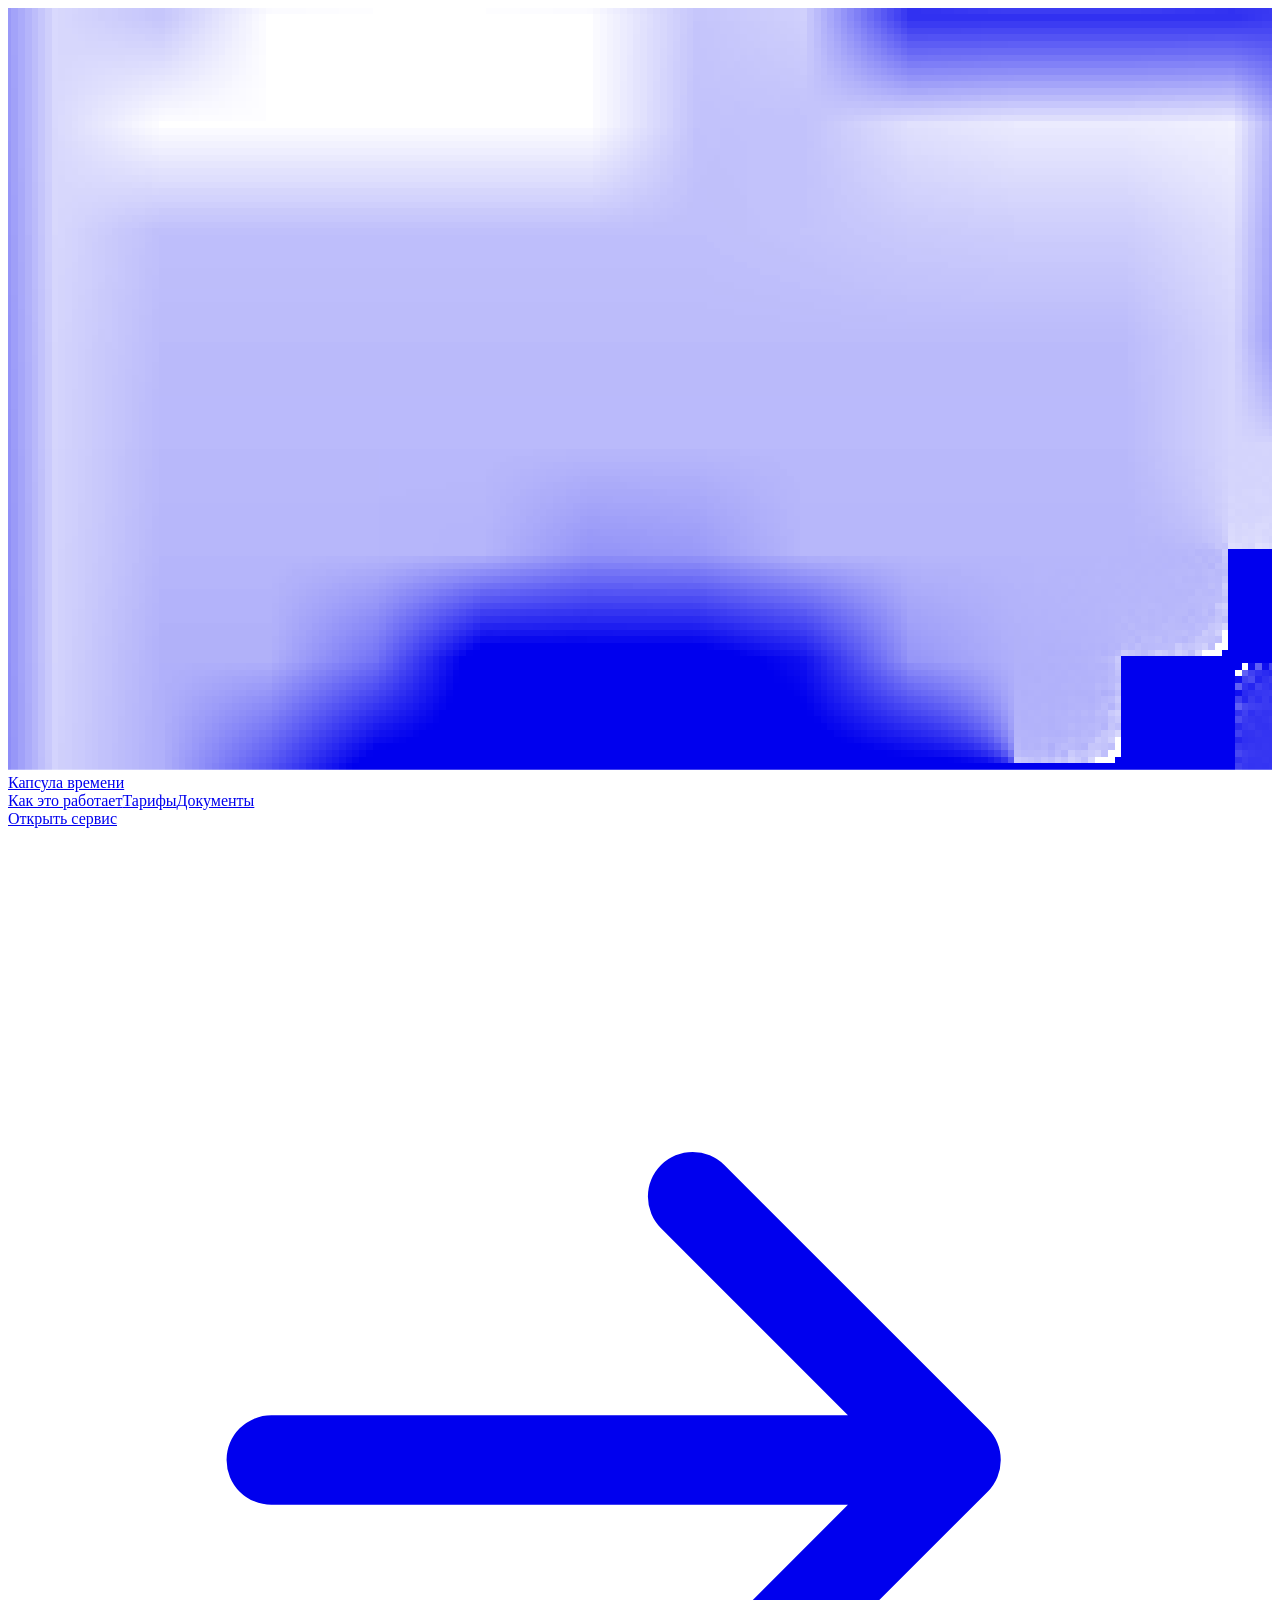
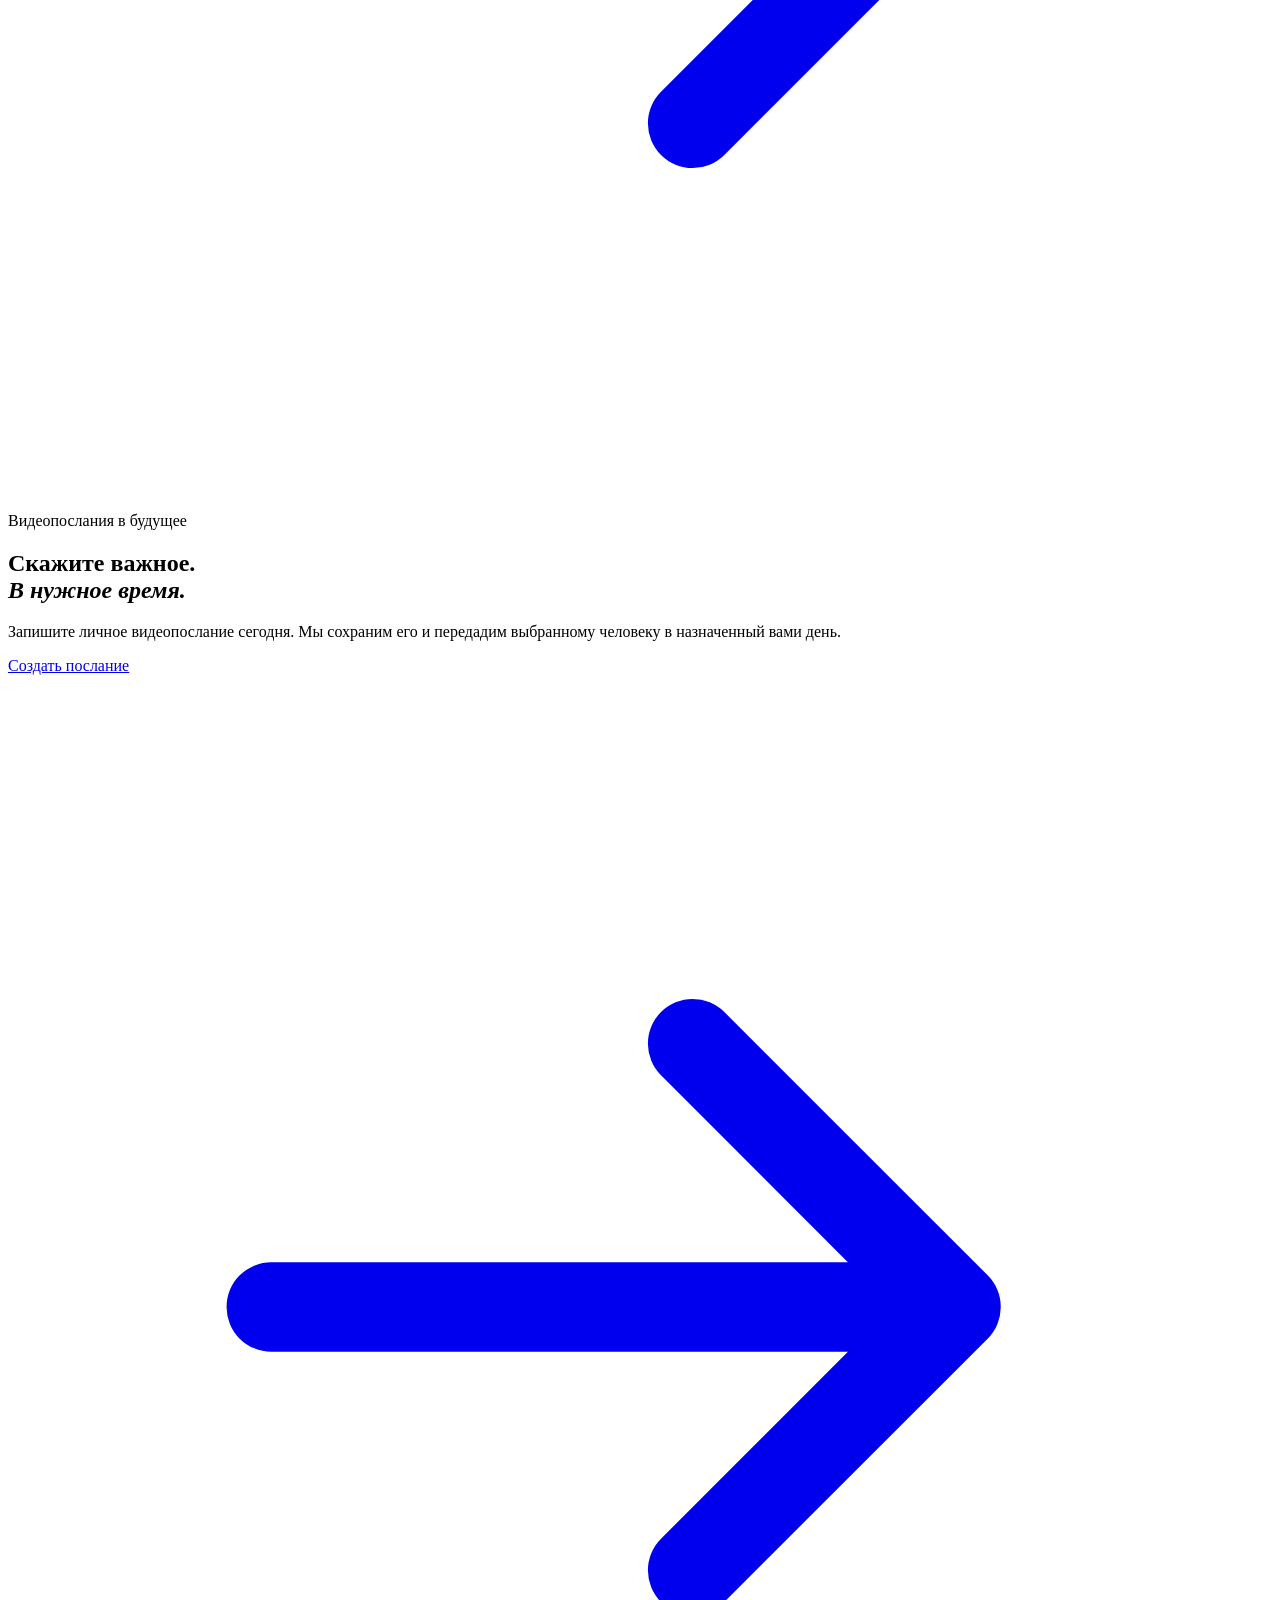
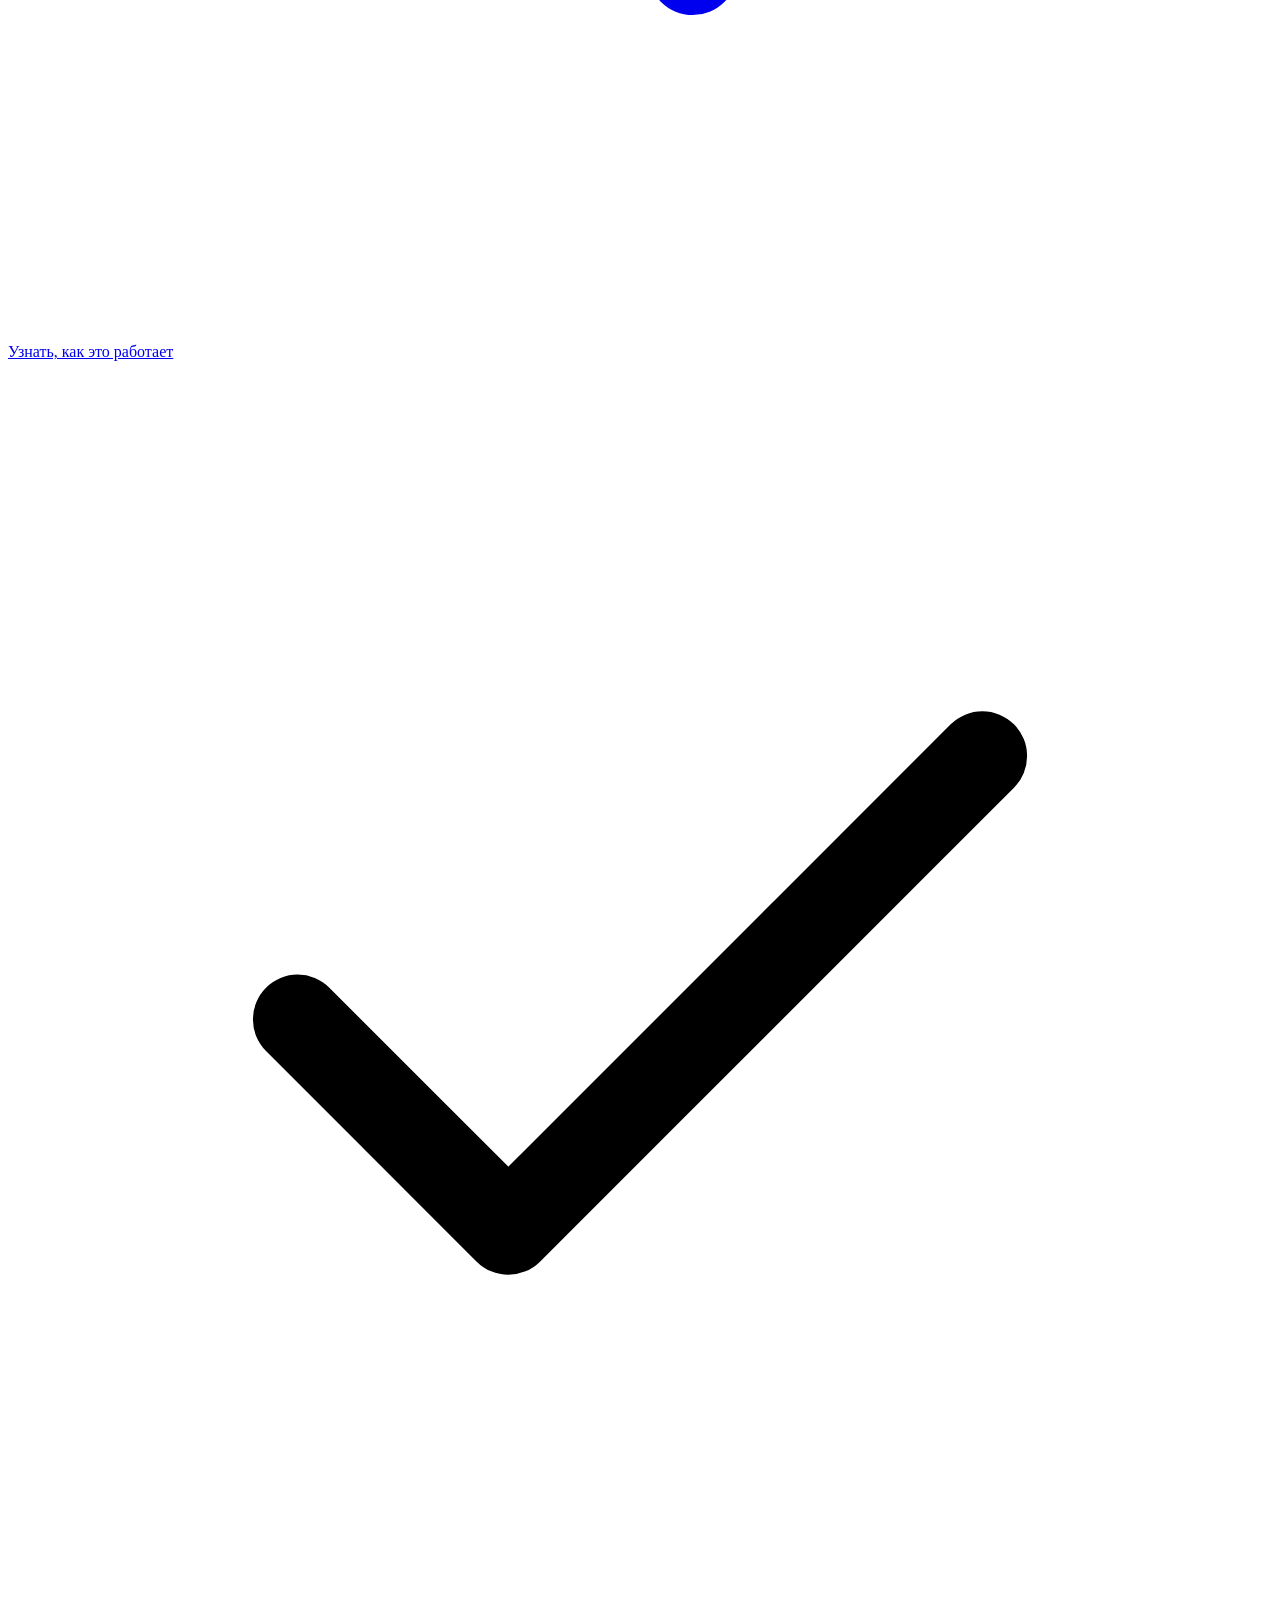
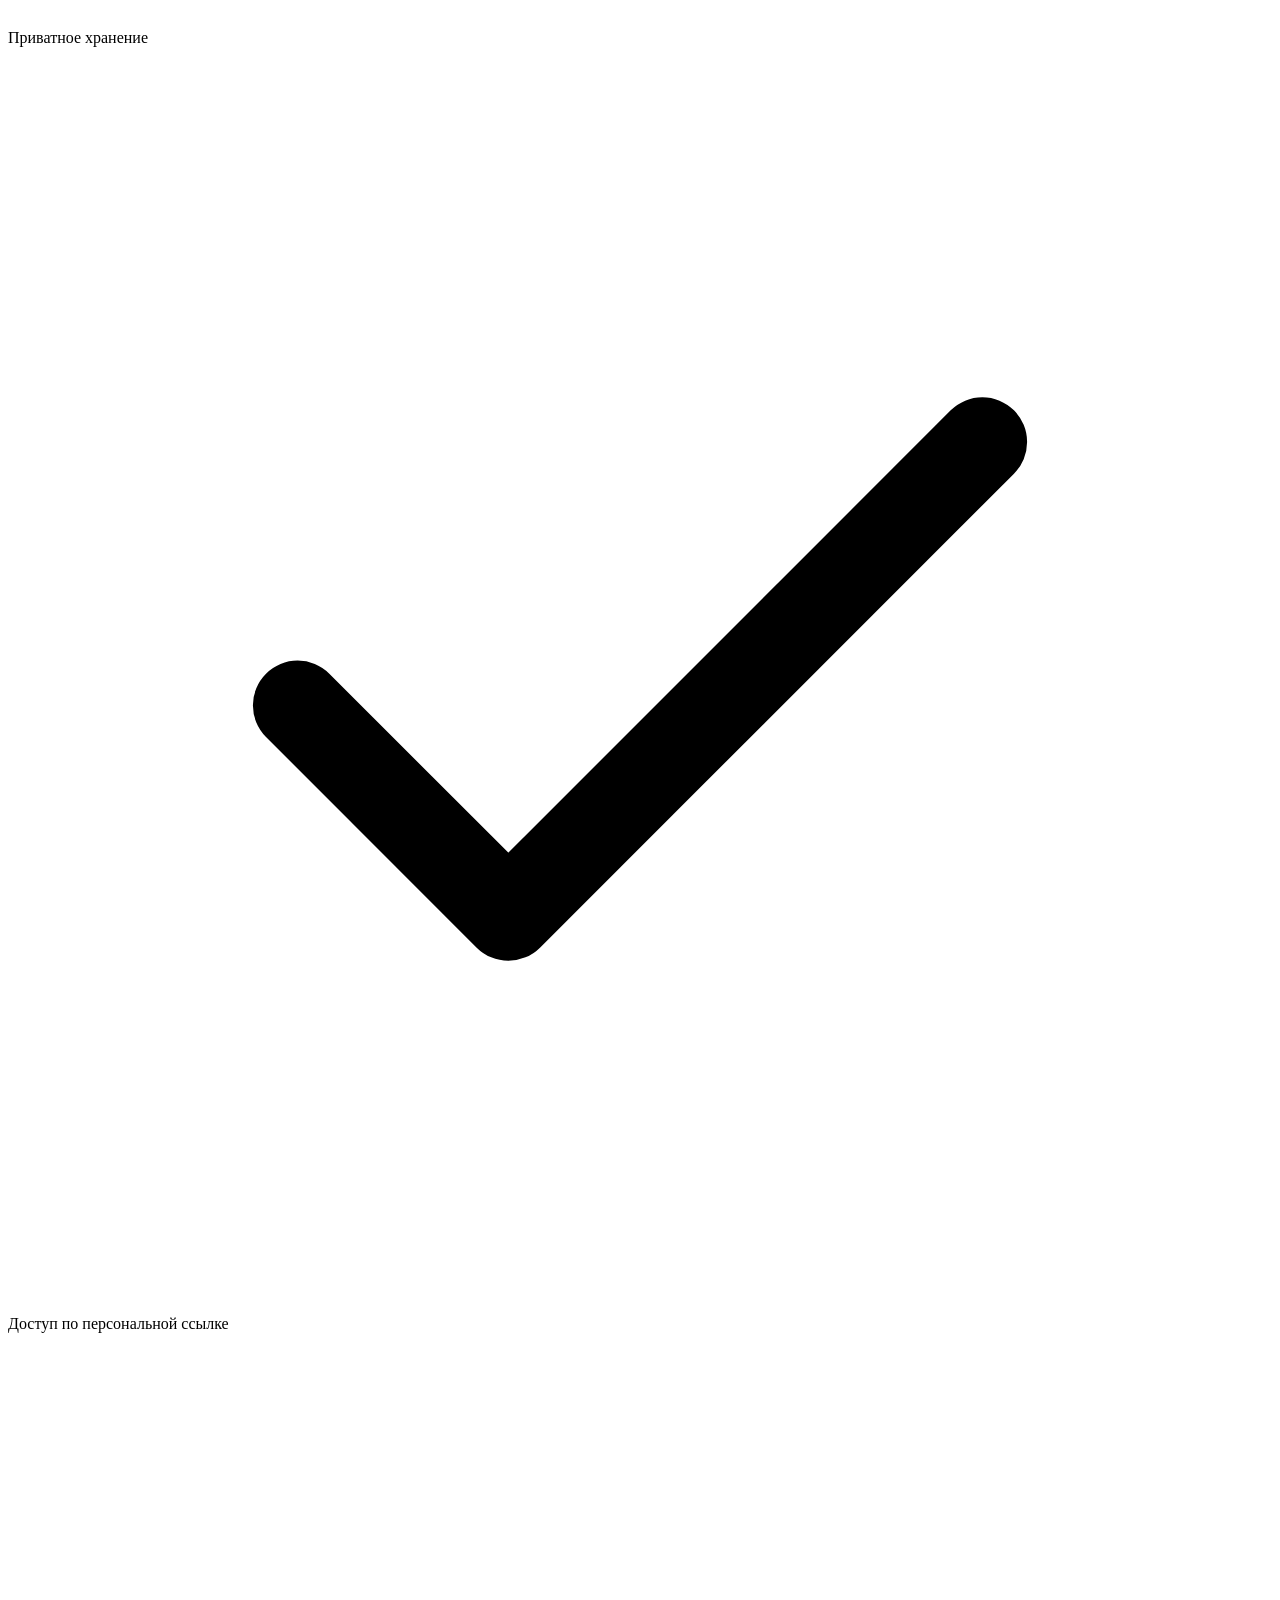
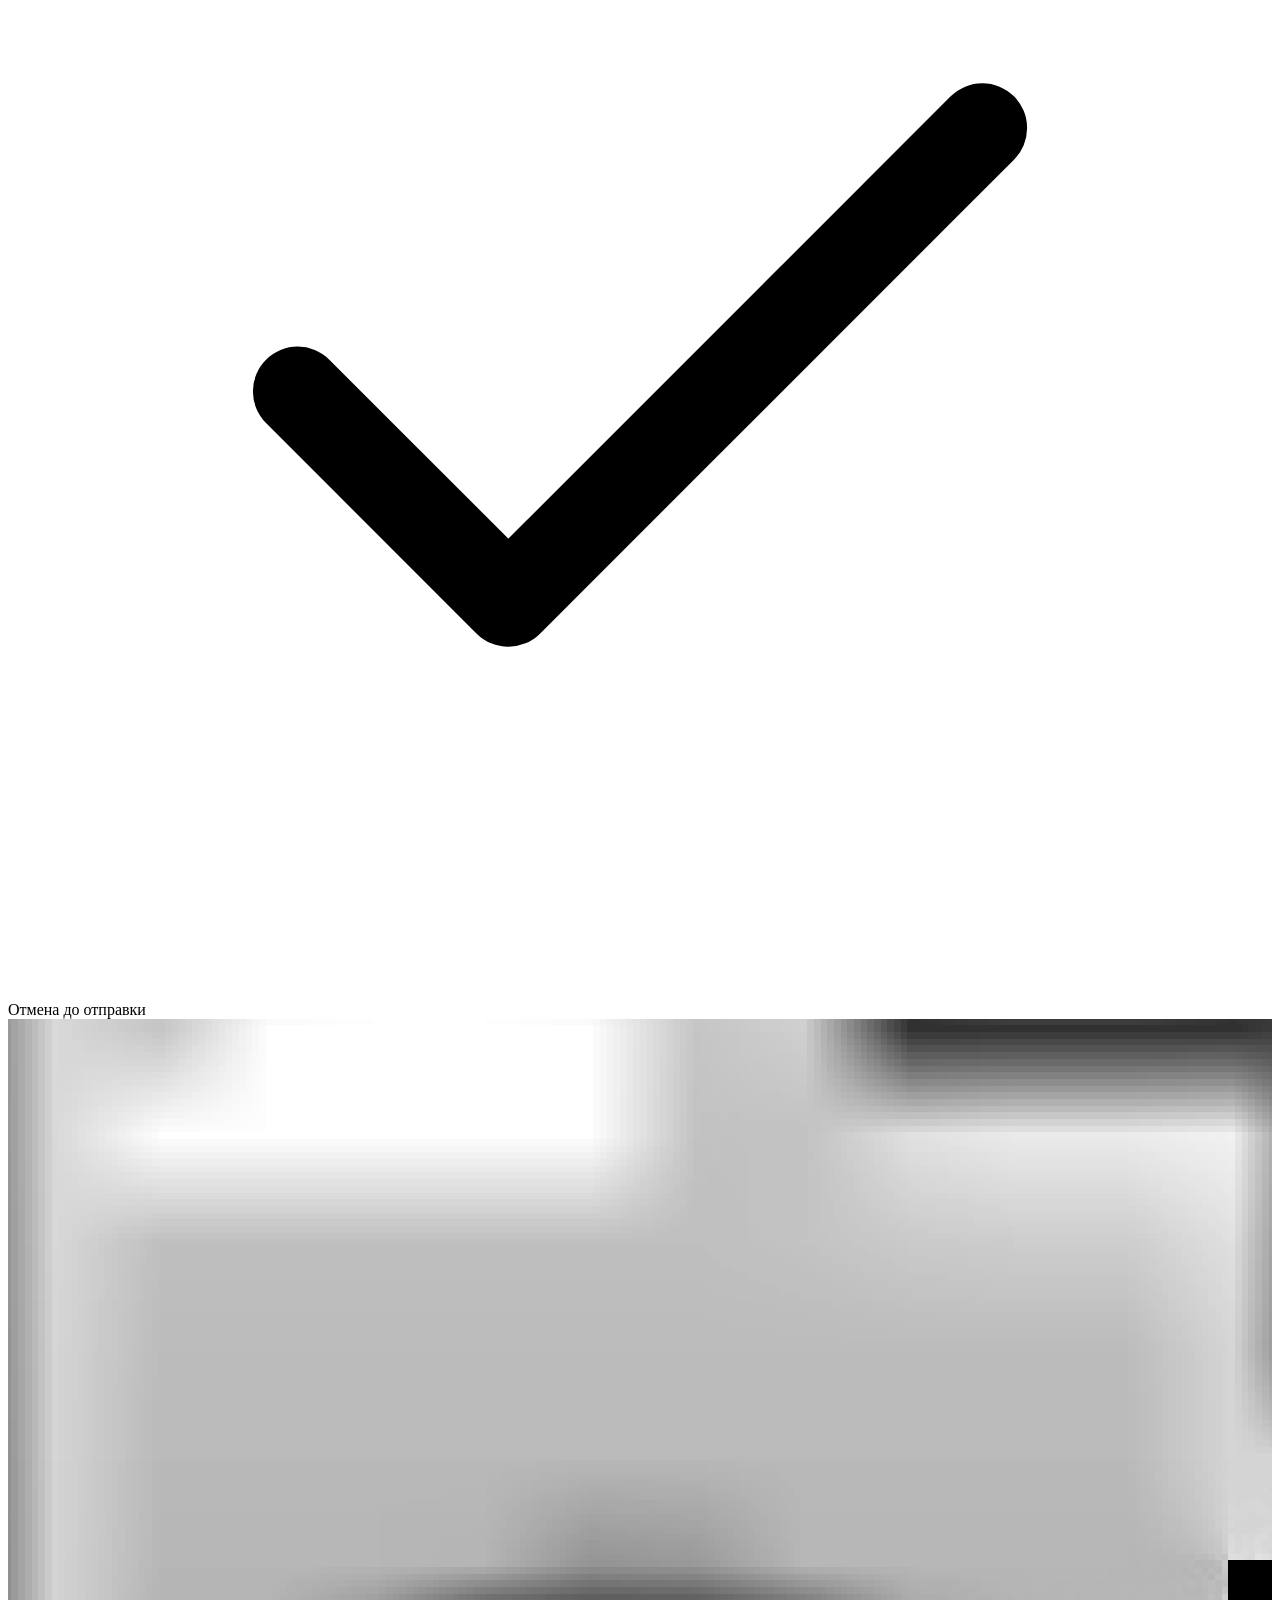
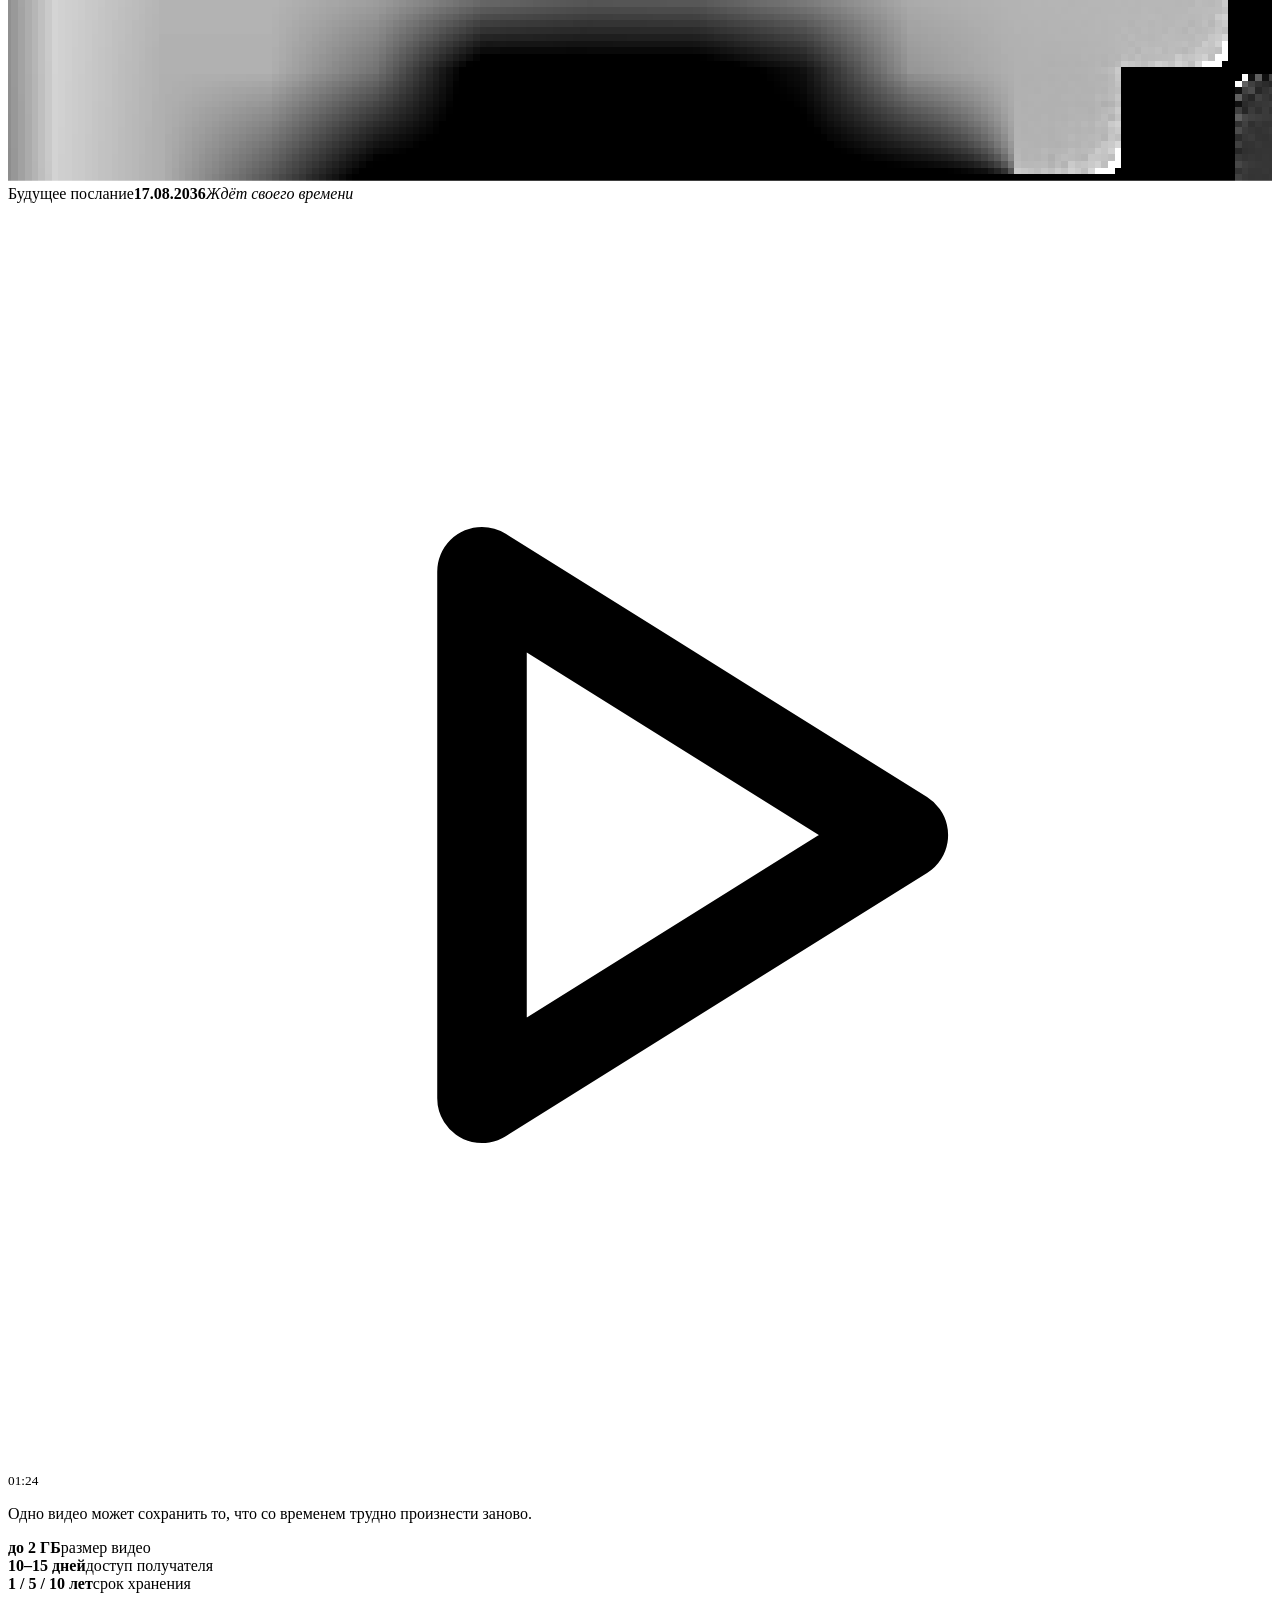
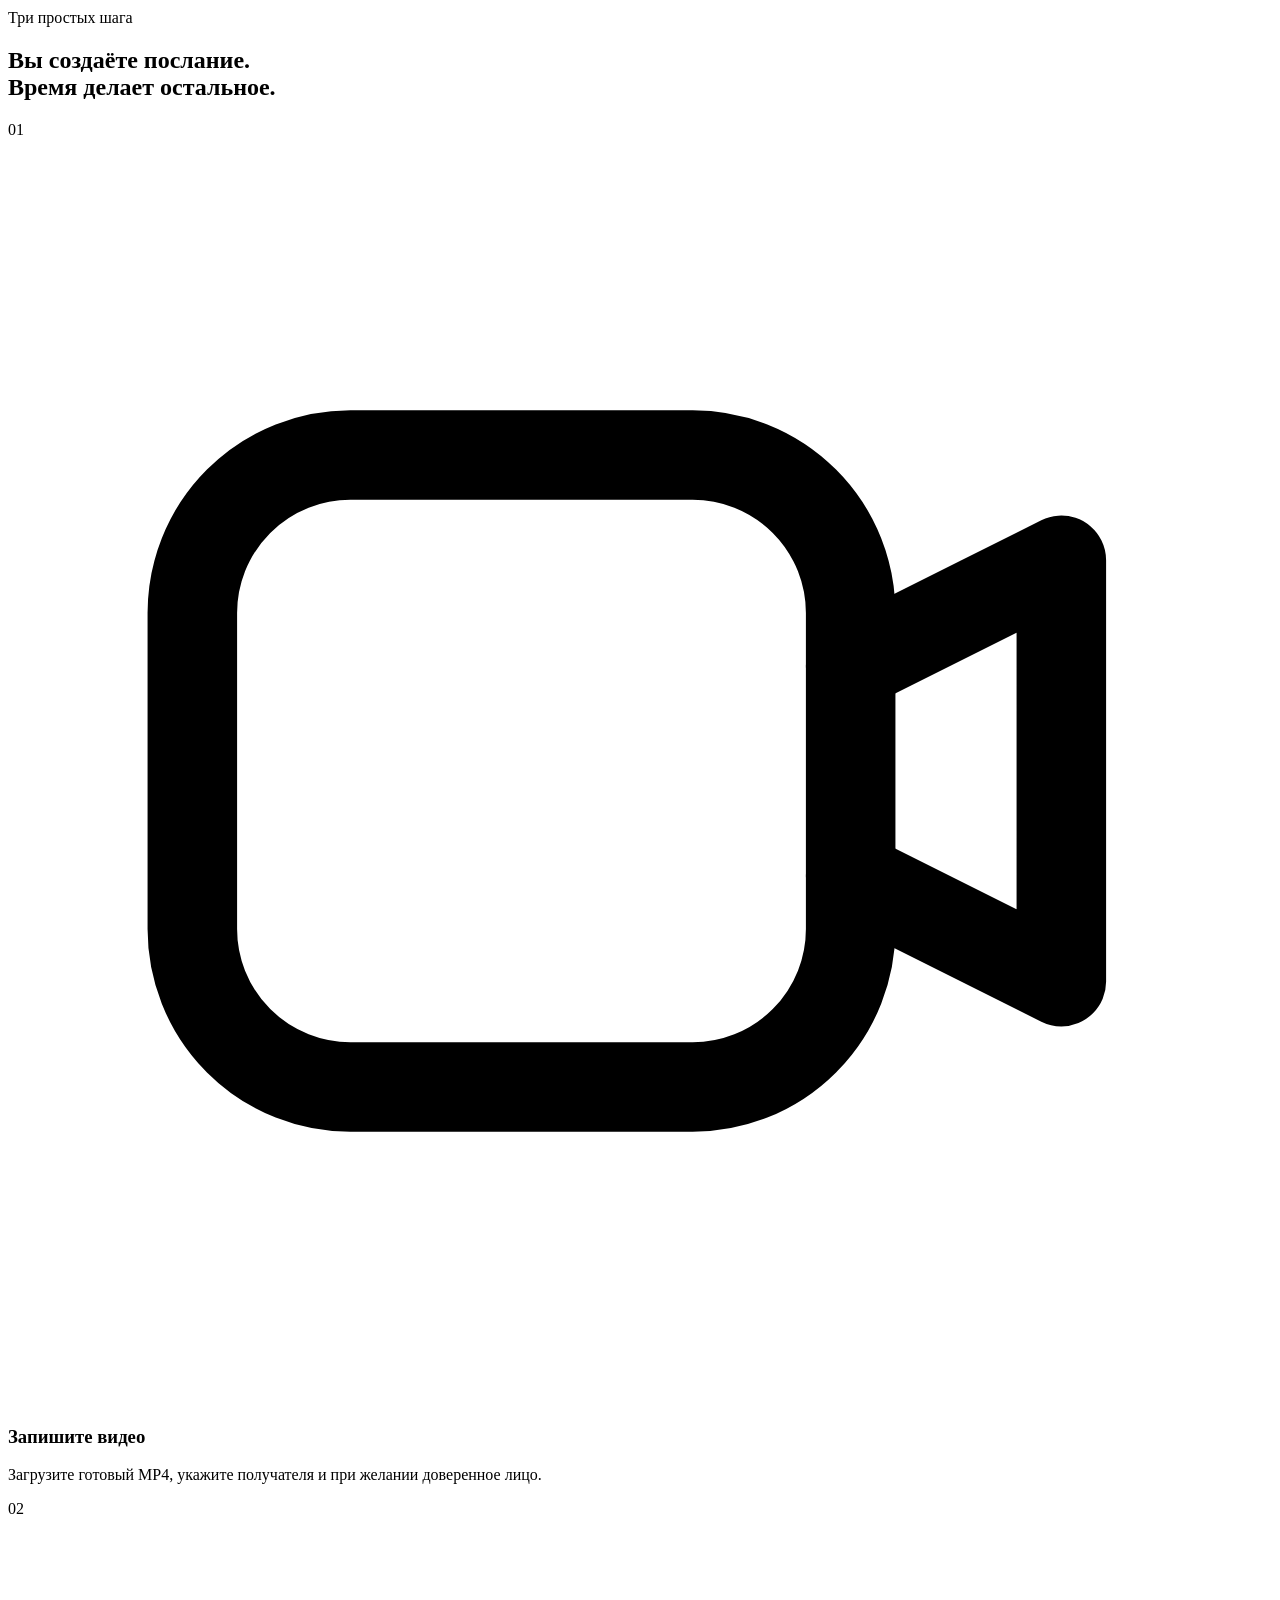
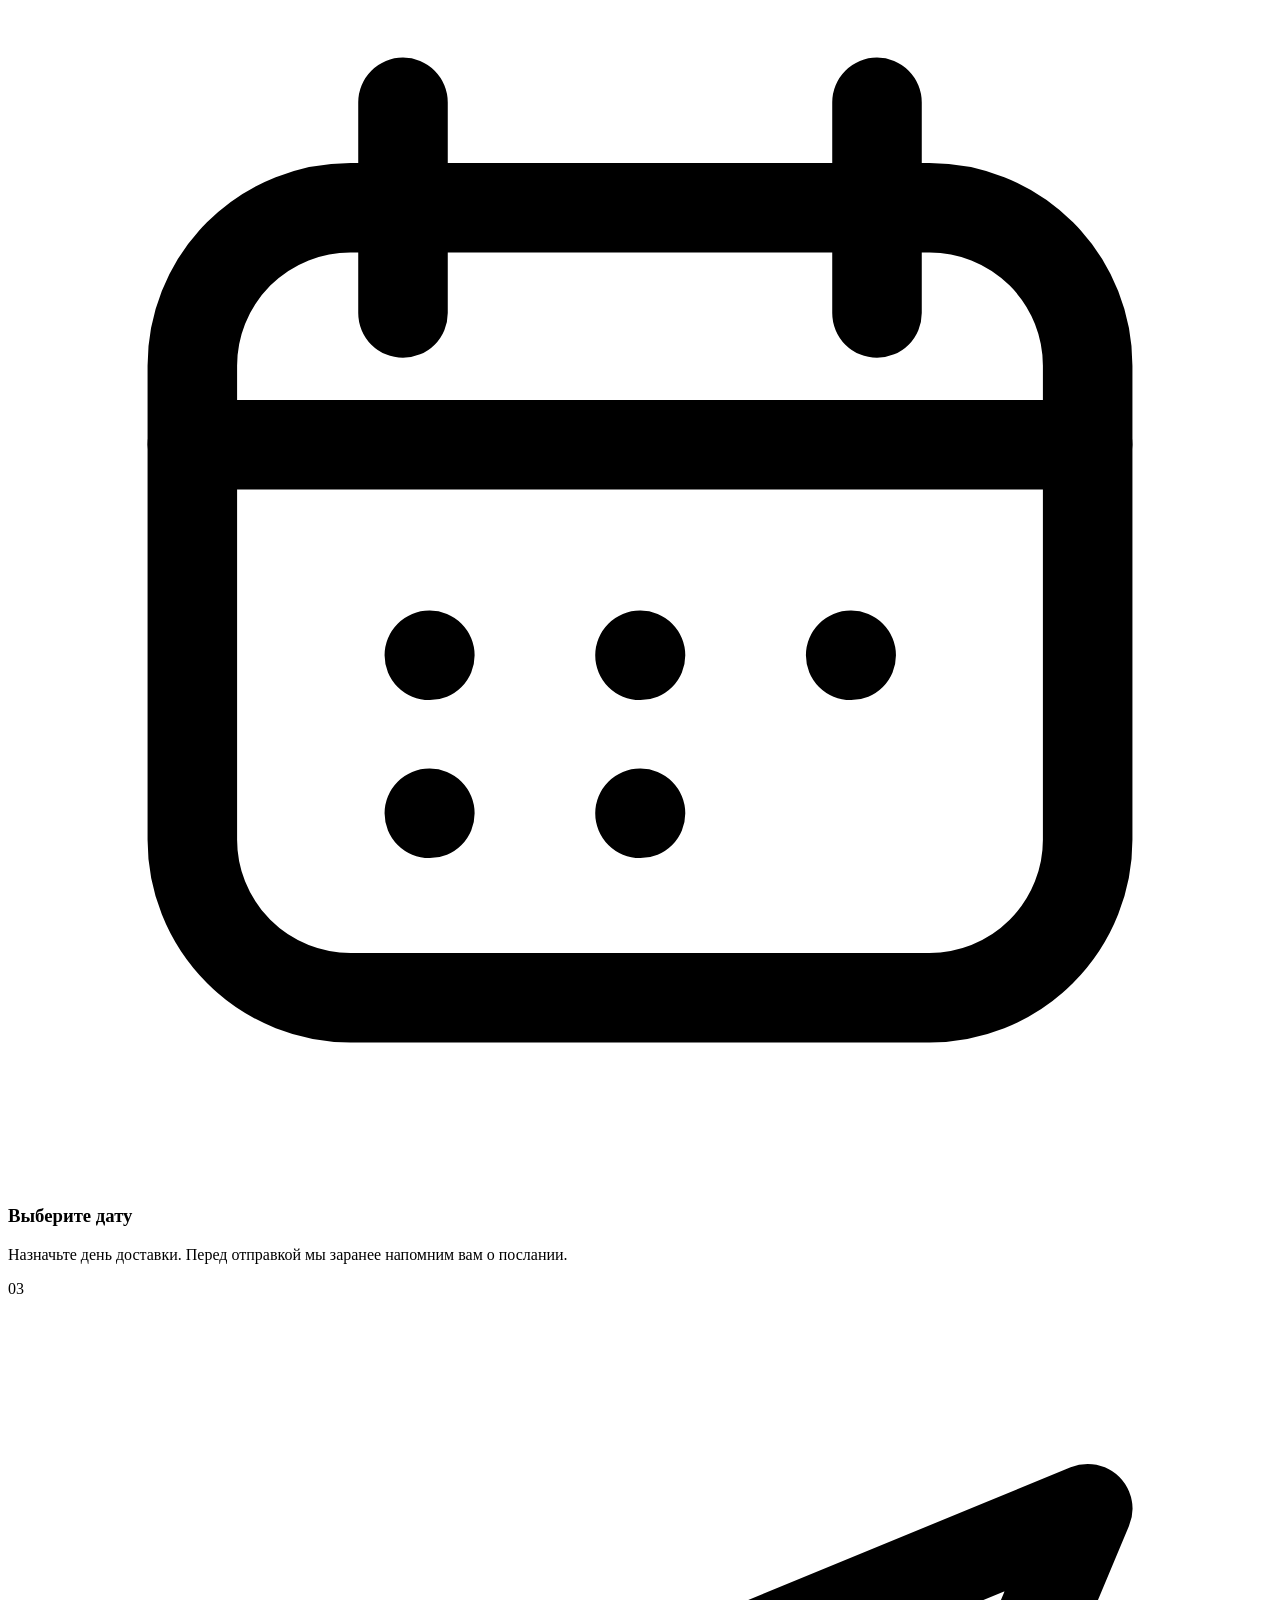
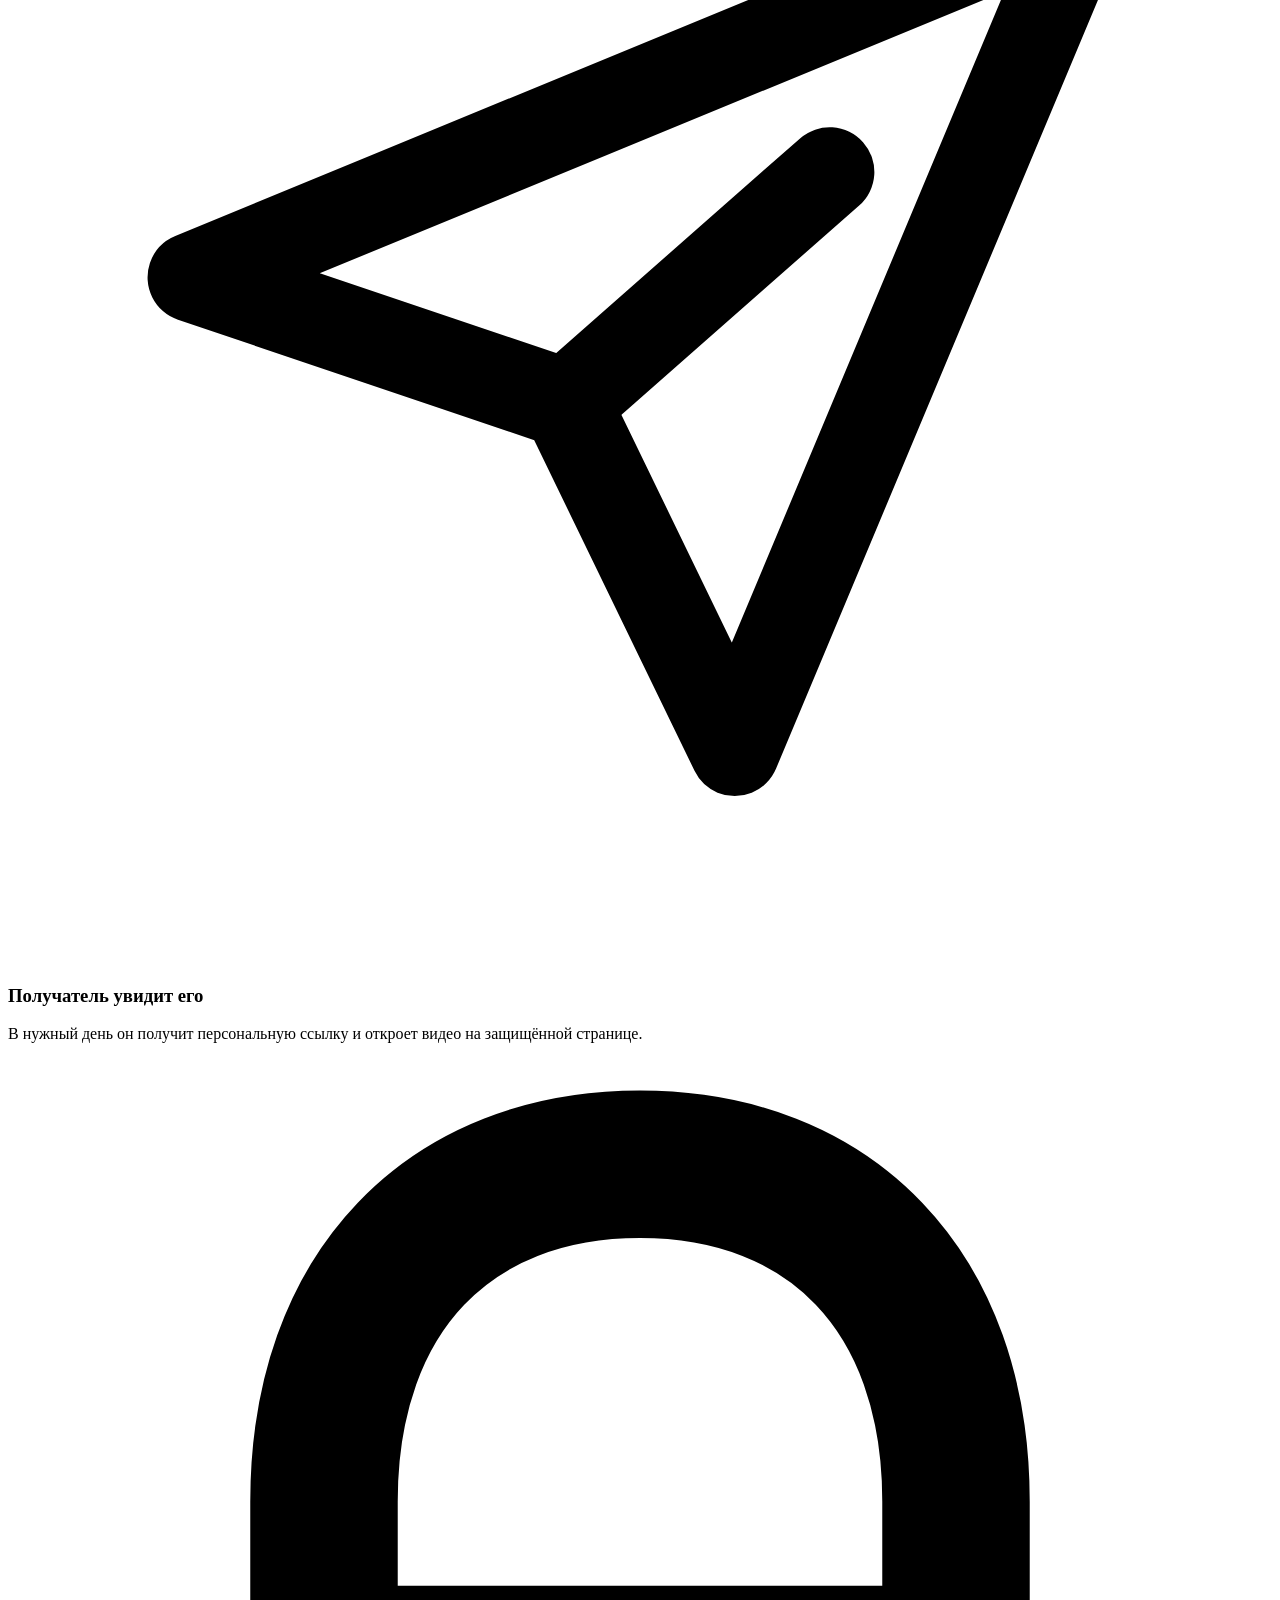
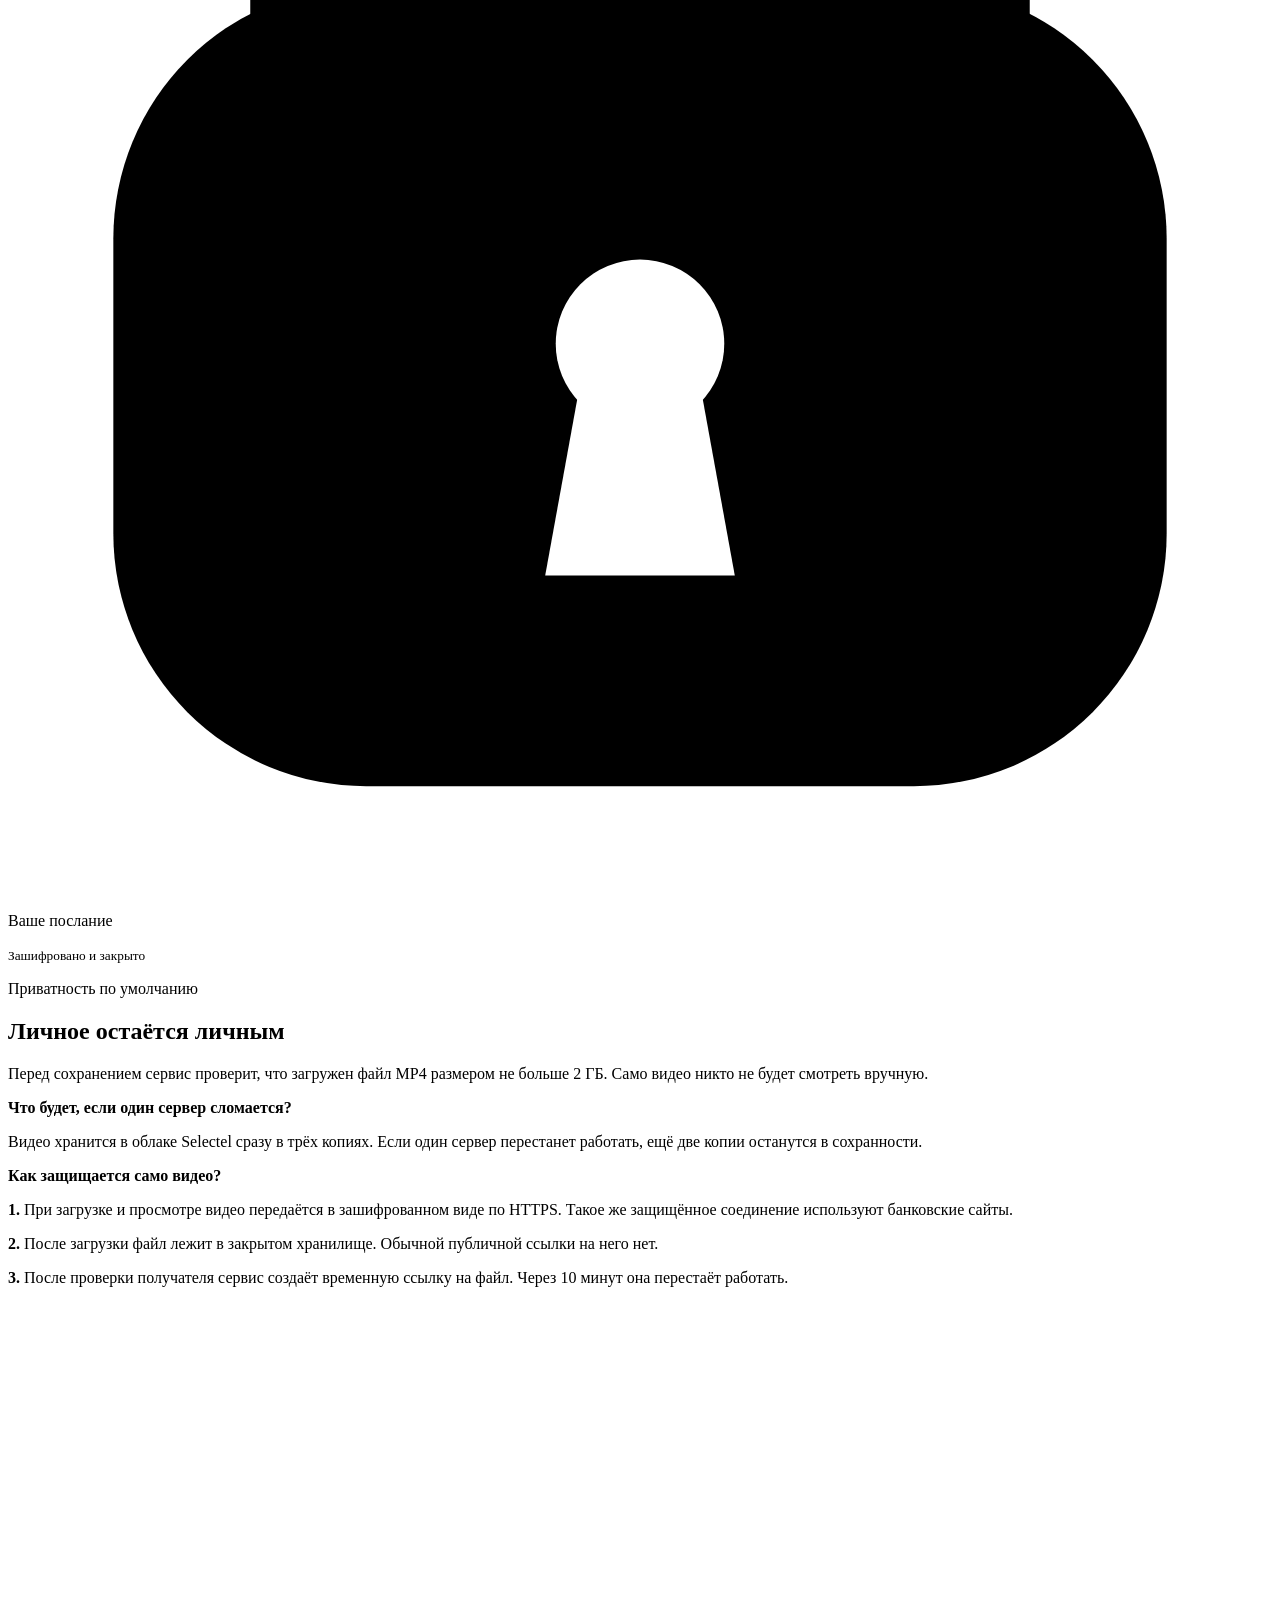
==== commit bc92b97c: "Explain video protection on landing page" ====
--- a/index.html
+++ b/index.html
@@ -1 +1 @@
-<!DOCTYPE html><html lang="ru"><head><meta charSet="utf-8"/><meta name="viewport" content="width=device-width, initial-scale=1, maximum-scale=1, viewport-fit=cover"/><link rel="stylesheet" href="/kapsula-vremeni-preview/_next/static/chunks/39-m4i__b7rjr.css" data-precedence="next"/><link rel="stylesheet" href="/kapsula-vremeni-preview/_next/static/chunks/1du865x7br4k4.css" data-precedence="next"/><link rel="preload" as="script" fetchPriority="low" href="/kapsula-vremeni-preview/_next/static/chunks/0jvhpaew_uadu.js"/><script src="/kapsula-vremeni-preview/_next/static/chunks/24uyhvvmdi5sa.js" async=""></script><script src="/kapsula-vremeni-preview/_next/static/chunks/1bkxn6_6bcmga.js" async=""></script><script src="/kapsula-vremeni-preview/_next/static/chunks/0978-hnap9glb.js" async=""></script><script src="/kapsula-vremeni-preview/_next/static/chunks/turbopack-0vvgu8-5k5q1s.js" async=""></script><script src="/kapsula-vremeni-preview/_next/static/chunks/44oxwbh__ebkl.js" async="" crossorigin=""></script><script src="/kapsula-vremeni-preview/_next/static/chunks/2y2x31ht6gkbq.js" async="" crossorigin=""></script><link rel="preload" href="https://st.max.ru/js/max-web-app.js" as="script"/><meta name="theme-color" content="#f5f2ec"/><title>Капсула времени — отложенные видеопослания</title><meta name="description" content="Сервис личных отложенных видеопосланий в MAX"/><link rel="icon" href="/favicon.svg"/><script src="/kapsula-vremeni-preview/_next/static/chunks/0cz1d0mv5g_q7.js" noModule=""></script></head><body><div hidden=""><!--$--><!--/$--></div><main class="landing-page-module__476eJW__page" data-motion-root="true"><header class="landing-page-module__476eJW__header"><a class="landing-page-module__476eJW__brand" href="/kapsula-vremeni-preview"><span class="landing-page-module__476eJW__logoCompact" aria-label="Капсула времени"><svg viewBox="82 174 463 279" aria-hidden="true" focusable="false"><defs><clipPath id="brand-symbol-_R_a9brb_-clip"><rect x="82" y="174" width="463" height="279"></rect></clipPath><filter id="brand-symbol-_R_a9brb_" color-interpolation-filters="sRGB"><feColorMatrix in="SourceGraphic" result="silhouette" values="0 0 0 0 0  0 0 0 0 0  0 0 0 0 0  -0.623 -0.623 -0.623 0 1.87"></feColorMatrix><feFlood flood-color="currentColor" result="brandColor"></feFlood><feComposite in="brandColor" in2="silhouette" operator="in"></feComposite></filter></defs><image href="/kapsula-vremeni-preview/_next/static/media/brand-symbol-source.2zsootxlhfcjb.png" width="627" height="627" clip-path="url(#brand-symbol-_R_a9brb_-clip)" filter="url(#brand-symbol-_R_a9brb_)"></image></svg><span>Капсула времени</span></span></a><nav aria-label="Основная навигация"><a href="#how">Как это работает</a><a href="#tariffs">Тарифы</a><a href="#documents">Документы</a></nav><a class="landing-page-module__476eJW__headerCta" href="/kapsula-vremeni-preview/app">Открыть сервис <svg viewBox="0 0 24 24" fill="none" stroke="currentColor" stroke-linecap="round" stroke-linejoin="round" stroke-width="1.7" aria-hidden="true" focusable="false"><path d="M5 12h13M13 7l5 5-5 5"></path></svg></a></header><section class="landing-page-module__476eJW__hero"><div class="landing-page-module__476eJW__heroCopy" data-reveal="true"><p class="landing-page-module__476eJW__eyebrow"><span></span> Видеопослания в будущее</p><h1>Скажите важное.<br/><em>В нужное время.</em></h1><p class="landing-page-module__476eJW__heroText">Запишите личное видеопослание сегодня. Мы сохраним его и передадим выбранному человеку в назначенный вами день.</p><div class="landing-page-module__476eJW__heroActions"><a class="landing-page-module__476eJW__primaryCta" href="/kapsula-vremeni-preview/app">Создать послание <svg viewBox="0 0 24 24" fill="none" stroke="currentColor" stroke-linecap="round" stroke-linejoin="round" stroke-width="1.7" aria-hidden="true" focusable="false"><path d="M5 12h13M13 7l5 5-5 5"></path></svg></a><a href="#how" class="landing-page-module__476eJW__textLink">Узнать, как это работает</a></div><div class="landing-page-module__476eJW__trustLine"><span><svg viewBox="0 0 24 24" fill="none" stroke="currentColor" stroke-linecap="round" stroke-linejoin="round" stroke-width="1.7" aria-hidden="true" focusable="false"><path d="m5.5 12.5 4 4 9-9"></path></svg>Приватное хранение</span><span><svg viewBox="0 0 24 24" fill="none" stroke="currentColor" stroke-linecap="round" stroke-linejoin="round" stroke-width="1.7" aria-hidden="true" focusable="false"><path d="m5.5 12.5 4 4 9-9"></path></svg>Доступ по персональной ссылке</span><span><svg viewBox="0 0 24 24" fill="none" stroke="currentColor" stroke-linecap="round" stroke-linejoin="round" stroke-width="1.7" aria-hidden="true" focusable="false"><path d="m5.5 12.5 4 4 9-9"></path></svg>Отмена до отправки</span></div></div><div class="landing-page-module__476eJW__heroVisual" aria-hidden="true" data-reveal="true" data-motion-loop="true"><div class="landing-page-module__476eJW__orbitOne"></div><div class="landing-page-module__476eJW__orbitTwo"></div><svg class="landing-page-module__476eJW__ribbon" viewBox="82 174 463 279" aria-hidden="true" focusable="false"><defs><clipPath id="brand-symbol-_R_sdbrb_-clip"><rect x="82" y="174" width="463" height="279"></rect></clipPath><filter id="brand-symbol-_R_sdbrb_" color-interpolation-filters="sRGB"><feColorMatrix in="SourceGraphic" result="silhouette" values="0 0 0 0 0  0 0 0 0 0  0 0 0 0 0  -0.623 -0.623 -0.623 0 1.87"></feColorMatrix><feFlood flood-color="currentColor" result="brandColor"></feFlood><feComposite in="brandColor" in2="silhouette" operator="in"></feComposite></filter></defs><image href="/kapsula-vremeni-preview/_next/static/media/brand-symbol-source.2zsootxlhfcjb.png" width="627" height="627" clip-path="url(#brand-symbol-_R_sdbrb_-clip)" filter="url(#brand-symbol-_R_sdbrb_)"></image></svg><div class="landing-page-module__476eJW__dateCard"><span>Будущее послание</span><strong>17.08.2036</strong><i>Ждёт своего времени</i></div><div class="landing-page-module__476eJW__playCard"><span><svg viewBox="0 0 24 24" fill="none" stroke="currentColor" stroke-linecap="round" stroke-linejoin="round" stroke-width="1.7" aria-hidden="true" focusable="false"><path d="m9 7 8 5-8 5V7Z"></path></svg></span><small>01:24</small></div></div></section><section class="landing-page-module__476eJW__promise" data-reveal="true"><p>Одно видео может сохранить то, что со временем трудно произнести заново.</p><div><strong>до 2 ГБ</strong><span>размер видео</span></div><div><strong>10–15 дней</strong><span>доступ получателя</span></div><div><strong>1 / 5 / 10 лет</strong><span>срок хранения</span></div></section><section class="landing-page-module__476eJW__how" id="how"><div class="landing-page-module__476eJW__sectionHeading" data-reveal="true"><p>Три простых шага</p><h2>Вы создаёте послание.<br/>Время делает остальное.</h2></div><div class="landing-page-module__476eJW__steps" data-reveal="true"><article data-reveal="true"><span>01</span><div class="landing-page-module__476eJW__stepIcon"><svg viewBox="0 0 24 24" fill="none" stroke="currentColor" stroke-linecap="round" stroke-linejoin="round" stroke-width="1.7" aria-hidden="true" focusable="false"><rect x="3.5" y="6" width="12.5" height="12" rx="3"></rect><path d="m16 10 4-2v8l-4-2"></path></svg></div><h3>Запишите видео</h3><p>Загрузите готовый MP4, укажите получателя и при желании доверенное лицо.</p></article><article data-reveal="true"><span>02</span><div class="landing-page-module__476eJW__stepIcon"><svg viewBox="0 0 24 24" fill="none" stroke="currentColor" stroke-linecap="round" stroke-linejoin="round" stroke-width="1.7" aria-hidden="true" focusable="false"><rect x="3.5" y="5.5" width="17" height="15" rx="3"></rect><path d="M7.5 3.5v4M16.5 3.5v4M3.5 10h17M8 14h.01M12 14h.01M16 14h.01M8 17h.01M12 17h.01"></path></svg></div><h3>Выберите дату</h3><p>Назначьте день доставки. Перед отправкой мы заранее напомним вам о послании.</p></article><article data-reveal="true"><span>03</span><div class="landing-page-module__476eJW__stepIcon"><svg viewBox="0 0 24 24" fill="none" stroke="currentColor" stroke-linecap="round" stroke-linejoin="round" stroke-width="1.7" aria-hidden="true" focusable="false"><path d="m3.5 11 17-7-6.7 16-3.2-6.6L3.5 11Z"></path><path d="m10.6 13.4 5-4.4"></path></svg></div><h3>Получатель увидит его</h3><p>В нужный день он получит персональную ссылку и откроет видео на защищённой странице.</p></article></div></section><section class="landing-page-module__476eJW__security"><div class="landing-page-module__476eJW__securityVisual" aria-hidden="true" data-reveal="true" data-motion-loop="true"><div class="landing-page-module__476eJW__lock"><svg viewBox="0 0 120 136" aria-hidden="true" focusable="false"><path d="M30 58V42C30 22 42 10 60 10s30 12 30 32v16" fill="none" stroke="currentColor" stroke-linecap="round" stroke-linejoin="round" stroke-width="14"></path><rect x="10" y="50" width="100" height="76" rx="24" fill="currentColor"></rect><circle cx="60" cy="84" r="8" fill="#fff"></circle><path d="M55 84h10l4 22H51l4-22Z" fill="#fff"></path></svg></div><p>Ваше послание</p><small>Зашифровано и закрыто</small></div><div class="landing-page-module__476eJW__securityCopy" data-reveal="true"><p class="landing-page-module__476eJW__eyebrow"><span></span> Приватность по умолчанию</p><h2>Личное остаётся личным</h2><p>Перед сохранением сервис проверит, что загружен файл MP4 размером не больше 2 ГБ. Само видео никто не будет смотреть вручную.</p><div class="landing-page-module__476eJW__storageReliability"><span aria-hidden="true"><i></i><i></i><i></i></span><div><strong>Что будет, если один сервер сломается?</strong><p>Видео хранится в облаке Selectel сразу в трёх копиях. Если один сервер перестанет работать, ещё две копии останутся в сохранности.</p></div></div><ul><li><svg viewBox="0 0 24 24" fill="none" stroke="currentColor" stroke-linecap="round" stroke-linejoin="round" stroke-width="1.7" aria-hidden="true" focusable="false"><path d="m5.5 12.5 4 4 9-9"></path></svg><div><strong>Как получатель откроет видео?</strong><span>В выбранный день человеку придёт сообщение со ссылкой. Он перейдёт по ней и введёт свои данные. После проверки откроется страница с видео.</span></div></li><li><svg viewBox="0 0 24 24" fill="none" stroke="currentColor" stroke-linecap="round" stroke-linejoin="round" stroke-width="1.7" aria-hidden="true" focusable="false"><path d="m5.5 12.5 4 4 9-9"></path></svg><div><strong>Когда придут напоминания?</strong><span>За 30, 14 и 1 день до отправки вам придут сообщения. Вы сможете ещё раз проверить получателя и решить, отправлять видео или отменить доставку.</span></div></li><li><svg viewBox="0 0 24 24" fill="none" stroke="currentColor" stroke-linecap="round" stroke-linejoin="round" stroke-width="1.7" aria-hidden="true" focusable="false"><path d="m5.5 12.5 4 4 9-9"></path></svg><div><strong>Как отменить отправку?</strong><span>Пока видео не передано получателю, вы можете нажать «Отменить отправку». Получателю ничего не придёт, а ссылка на видео не откроется.</span></div></li><li><svg viewBox="0 0 24 24" fill="none" stroke="currentColor" stroke-linecap="round" stroke-linejoin="round" stroke-width="1.7" aria-hidden="true" focusable="false"><path d="m5.5 12.5 4 4 9-9"></path></svg><div><strong>Что значит доступ на 10–15 дней?</strong><span>Срок начнётся, когда получатель впервые откроет видео. Например, если выбрано 10 дней, он сможет смотреть и скачать видео ещё 10 дней. На 11-й день ссылка закроется.</span></div></li></ul></div></section><section class="landing-page-module__476eJW__pricing" id="tariffs"><div class="landing-page-module__476eJW__sectionHeading" data-reveal="true"><p>Тарифы</p><h2>Выберите, как далеко<br/>отправить свои слова</h2></div><div class="landing-page-module__476eJW__tariffGrid" data-reveal="true"><article data-reveal="true"><p>1 год</p><strong>2 000 ₽</strong><span>Для ближайшего важного дня</span><a href="/kapsula-vremeni-preview/app">Выбрать <svg viewBox="0 0 24 24" fill="none" stroke="currentColor" stroke-linecap="round" stroke-linejoin="round" stroke-width="1.7" aria-hidden="true" focusable="false"><path d="M5 12h13M13 7l5 5-5 5"></path></svg></a></article><article class="landing-page-module__476eJW__featuredTariff" data-reveal="true"><span class="landing-page-module__476eJW__popular">Популярный выбор</span><p>5 лет</p><strong>4 000 ₽</strong><span>Чтобы сохранить целую главу жизни</span><a href="/kapsula-vremeni-preview/app">Выбрать <svg viewBox="0 0 24 24" fill="none" stroke="currentColor" stroke-linecap="round" stroke-linejoin="round" stroke-width="1.7" aria-hidden="true" focusable="false"><path d="M5 12h13M13 7l5 5-5 5"></path></svg></a></article><article data-reveal="true"><p>10 лет</p><strong>6 000 ₽</strong><span>Послание в далёкое будущее</span><a href="/kapsula-vremeni-preview/app">Выбрать <svg viewBox="0 0 24 24" fill="none" stroke="currentColor" stroke-linecap="round" stroke-linejoin="round" stroke-width="1.7" aria-hidden="true" focusable="false"><path d="M5 12h13M13 7l5 5-5 5"></path></svg></a></article></div><p class="landing-page-module__476eJW__pricingNote">Оплата производится один раз за выбранный срок хранения.</p></section><section class="landing-page-module__476eJW__documents" id="documents"><div data-reveal="true"><p class="landing-page-module__476eJW__eyebrow"><span></span> О сервисе</p><h2>Всё важное<br/>открыто и понятно</h2><p>Документы описывают порядок работы сервиса, хранение материалов, оплату и права пользователей.</p><div class="landing-page-module__476eJW__operator"><span>Оператор сервиса</span><strong>ИП Сериков Александр Евгеньевич</strong><small>ОГРНИП 326730000054632 · ИНН 632134647871</small></div></div><div class="landing-page-module__476eJW__documentList" data-reveal="true"><a download="" href="/kapsula-vremeni-preview/legal/user-agreement.docx"><span>01</span><strong>Пользовательское соглашение</strong><i>DOCX ↓</i></a><a download="" href="/kapsula-vremeni-preview/legal/public-offer.docx"><span>02</span><strong>Публичная оферта</strong><i>DOCX ↓</i></a><a download="" href="/kapsula-vremeni-preview/legal/privacy-policy.docx"><span>03</span><strong>Политика обработки персональных данных</strong><i>DOCX ↓</i></a><a download="" href="/kapsula-vremeni-preview/legal/video-materials-policy.docx"><span>04</span><strong>Положение о видеоматериалах</strong><i>DOCX ↓</i></a><a download="" href="/kapsula-vremeni-preview/legal/payment-cancellation-refund.docx"><span>05</span><strong>Условия оплаты, отмены и возврата</strong><i>DOCX ↓</i></a><a download="" href="/kapsula-vremeni-preview/legal/acceptable-content.docx"><span>06</span><strong>Правила допустимого содержания</strong><i>DOCX ↓</i></a><a download="" href="/kapsula-vremeni-preview/legal/intellectual-property.docx"><span>07</span><strong>Положение об интеллектуальных правах</strong><i>DOCX ↓</i></a></div></section><section class="landing-page-module__476eJW__finalCta" data-reveal="true" data-motion-loop="true"><span class="landing-page-module__476eJW__logo" aria-label="Капсула времени"><svg viewBox="82 174 463 279" aria-hidden="true" focusable="false"><defs><clipPath id="brand-symbol-_R_b5brb_-clip"><rect x="82" y="174" width="463" height="279"></rect></clipPath><filter id="brand-symbol-_R_b5brb_" color-interpolation-filters="sRGB"><feColorMatrix in="SourceGraphic" result="silhouette" values="0 0 0 0 0  0 0 0 0 0  0 0 0 0 0  -0.623 -0.623 -0.623 0 1.87"></feColorMatrix><feFlood flood-color="currentColor" result="brandColor"></feFlood><feComposite in="brandColor" in2="silhouette" operator="in"></feComposite></filter></defs><image href="/kapsula-vremeni-preview/_next/static/media/brand-symbol-source.2zsootxlhfcjb.png" width="627" height="627" clip-path="url(#brand-symbol-_R_b5brb_-clip)" filter="url(#brand-symbol-_R_b5brb_)"></image></svg><span>Капсула времени</span></span><h2>Слова могут подождать.<br/>Но записать их лучше сегодня.</h2><a class="landing-page-module__476eJW__primaryCta" href="/kapsula-vremeni-preview/app">Создать послание <svg viewBox="0 0 24 24" fill="none" stroke="currentColor" stroke-linecap="round" stroke-linejoin="round" stroke-width="1.7" aria-hidden="true" focusable="false"><path d="M5 12h13M13 7l5 5-5 5"></path></svg></a></section><footer class="landing-page-module__476eJW__footer"><span class="landing-page-module__476eJW__logoCompact" aria-label="Капсула времени"><svg viewBox="82 174 463 279" aria-hidden="true" focusable="false"><defs><clipPath id="brand-symbol-_R_b9brb_-clip"><rect x="82" y="174" width="463" height="279"></rect></clipPath><filter id="brand-symbol-_R_b9brb_" color-interpolation-filters="sRGB"><feColorMatrix in="SourceGraphic" result="silhouette" values="0 0 0 0 0  0 0 0 0 0  0 0 0 0 0  -0.623 -0.623 -0.623 0 1.87"></feColorMatrix><feFlood flood-color="currentColor" result="brandColor"></feFlood><feComposite in="brandColor" in2="silhouette" operator="in"></feComposite></filter></defs><image href="/kapsula-vremeni-preview/_next/static/media/brand-symbol-source.2zsootxlhfcjb.png" width="627" height="627" clip-path="url(#brand-symbol-_R_b9brb_-clip)" filter="url(#brand-symbol-_R_b9brb_)"></image></svg><span>Капсула времени</span></span><div><a href="mailto:aserikov2604@gmail.com">aserikov2604@gmail.com</a><a href="tel:+79660019997">+7 966 001-99-97</a></div><p>© 2026 «Капсула времени»</p></footer></main><!--$--><!--/$--><script>(self.__next_s=self.__next_s||[]).push(["https://st.max.ru/js/max-web-app.js",{}])</script><script src="/kapsula-vremeni-preview/_next/static/chunks/0jvhpaew_uadu.js" id="_R_" async=""></script><script>(self.__next_f=self.__next_f||[]).push([0])</script><script>self.__next_f.push([1,"1:\"$Sreact.fragment\"\n2:I[39756,[\"/kapsula-vremeni-preview/_next/static/chunks/44oxwbh__ebkl.js\"],\"default\"]\n3:I[37457,[\"/kapsula-vremeni-preview/_next/static/chunks/44oxwbh__ebkl.js\"],\"default\"]\n4:I[79520,[\"/kapsula-vremeni-preview/_next/static/chunks/44oxwbh__ebkl.js\"],\"\"]\n5:I[94049,[\"/kapsula-vremeni-preview/_next/static/chunks/44oxwbh__ebkl.js\",\"/kapsula-vremeni-preview/_next/static/chunks/2y2x31ht6gkbq.js\"],\"MotionObserver\"]\n6:I[22016,[\"/kapsula-vremeni-preview/_next/static/chunks/44oxwbh__ebkl.js\",\"/kapsula-vremeni-preview/_next/static/chunks/2y2x31ht6gkbq.js\"],\"\"]\n7:I[89343,[\"/kapsula-vremeni-preview/_next/static/chunks/44oxwbh__ebkl.js\",\"/kapsula-vremeni-preview/_next/static/chunks/2y2x31ht6gkbq.js\"],\"BrandMark\"]\n16:I[68027,[\"/kapsula-vremeni-preview/_next/static/chunks/44oxwbh__ebkl.js\"],\"default\",1]\n:HL[\"/kapsula-vremeni-preview/_next/static/chunks/39-m4i__b7rjr.css\",\"style\"]\n:HL[\"/kapsula-vremeni-preview/_next/static/chunks/1du865x7br4k4.css\",\"style\"]\n0:{\"P\":null,\"c\":[\"\",\"\"],\"q\":\"\",\"i\":false,\"f\":[[[\"\",{\"children\":[\"__PAGE__\",{},\"$undefined\",\"$undefined\",4608]},\"$undefined\",\"$undefined\",4624],[[\"$\",\"$1\",\"c\",{\"children\":[[[\"$\",\"link\",\"0\",{\"rel\":\"stylesheet\",\"href\":\"/kapsula-vremeni-preview/_next/static/chunks/39-m4i__b7rjr.css\",\"precedence\":\"next\",\"crossOrigin\":\"$undefined\",\"nonce\":\"$undefined\"}],[\"$\",\"script\",\"script-0\",{\"src\":\"/kapsula-vremeni-preview/_next/static/chunks/44oxwbh__ebkl.js\",\"async\":true,\"nonce\":\"$undefined\"}]],[\"$\",\"html\",null,{\"lang\":\"ru\",\"children\":[\"$\",\"body\",null,{\"children\":[[\"$\",\"$L2\",null,{\"parallelRouterKey\":\"children\",\"error\":\"$undefined\",\"errorStyles\":\"$undefined\",\"errorScripts\":\"$undefined\",\"template\":[\"$\",\"$L3\",null,{}],\"templateStyles\":\"$undefined\",\"templateScripts\":\"$undefined\",\"notFound\":[[[\"$\",\"title\",null,{\"children\":\"404: This page could not be found.\"}],[\"$\",\"div\",null,{\"style\":{\"fontFamily\":\"system-ui,\\\"Segoe UI\\\",Roboto,Helvetica,Arial,sans-serif,\\\"Apple Color Emoji\\\",\\\"Segoe UI Emoji\\\"\",\"height\":\"100vh\",\"textAlign\":\"center\",\"display\":\"flex\",\"flexDirection\":\"column\",\"alignItems\":\"center\",\"justifyContent\":\"center\"},\"children\":[\"$\",\"div\",null,{\"children\":[[\"$\",\"style\",null,{\"dangerouslySetInnerHTML\":{\"__html\":\"body{color:#000;background:#fff;margin:0}.next-error-h1{border-right:1px solid rgba(0,0,0,.3)}@media (prefers-color-scheme:dark){body{color:#fff;background:#000}.next-error-h1{border-right:1px solid rgba(255,255,255,.3)}}\"}}],[\"$\",\"h1\",null,{\"className\":\"next-error-h1\",\"style\":{\"display\":\"inline-block\",\"margin\":\"0 20px 0 0\",\"padding\":\"0 23px 0 0\",\"fontSize\":24,\"fontWeight\":500,\"verticalAlign\":\"top\",\"lineHeight\":\"49px\"},\"children\":404}],[\"$\",\"div\",null,{\"style\":{\"display\":\"inline-block\"},\"children\":[\"$\",\"h2\",null,{\"style\":{\"fontSize\":14,\"fontWeight\":400,\"lineHeight\":\"49px\",\"margin\":0},\"children\":\"This page could not be found.\"}]}]]}]}]],[]],\"forbidden\":\"$undefined\",\"unauthorized\":\"$undefined\"}],[\"$\",\"$L4\",null,{\"src\":\"https://st.max.ru/js/max-web-app.js\",\"strategy\":\"beforeInteractive\"}]]}]}]]}],{\"children\":[[\"$\",\"$1\",\"c\",{\"children\":[[\"$\",\"main\",null,{\"className\":\"landing-page-module__476eJW__page\",\"data-motion-root\":true,\"children\":[[\"$\",\"$L5\",null,{}],[\"$\",\"header\",null,{\"className\":\"landing-page-module__476eJW__header\",\"children\":[[\"$\",\"$L6\",null,{\"href\":\"/\",\"className\":\"landing-page-module__476eJW__brand\",\"children\":[\"$\",\"$L7\",null,{\"className\":\"landing-page-module__476eJW__logoCompact\"}]}],[\"$\",\"nav\",null,{\"aria-label\":\"Основная навигация\",\"children\":[[\"$\",\"a\",null,{\"href\":\"#how\",\"children\":\"Как это работает\"}],[\"$\",\"a\",null,{\"href\":\"#tariffs\",\"children\":\"Тарифы\"}],[\"$\",\"a\",null,{\"href\":\"#documents\",\"children\":\"Документы\"}]]}],[\"$\",\"$L6\",null,{\"href\":\"/app\",\"className\":\"landing-page-module__476eJW__headerCta\",\"children\":[\"Открыть сервис \",[\"$\",\"svg\",null,{\"className\":\"$undefined\",\"viewBox\":\"0 0 24 24\",\"fill\":\"none\",\"stroke\":\"currentColor\",\"strokeLinecap\":\"round\",\"strokeLinejoin\":\"round\",\"strokeWidth\":\"1.7\",\"aria-hidden\":\"true\",\"focusable\":\"false\",\"children\":[\"$\",\"path\",null,{\"d\":\"M5 12h13M13 7l5 5-5 5\"}]}]]}]]}],[\"$\",\"section\",null,{\"className\":\"landing-page-module__476eJW__hero\",\"children\":[[\"$\",\"div\",null,{\"className\":\"landing-page-module__476eJW__heroCopy\",\"data-reveal\":true,\"children\":[[\"$\",\"p\",null,{\"className\":\"landing-page-module__476eJW__eyebrow\",\"children\":[[\"$\",\"span\",null,{}],\" Видеопослания в будущее\"]}],[\"$\",\"h1\",null,{\"children\":[\"Скажите важное.\",[\"$\",\"br\",null,{}],[\"$\",\"em\",null,{\"children\":\"В нужное время.\"}]]}],[\"$\",\"p\",null,{\"className\":\"landing-page-module__476eJW__heroText\",\"children\":\"Запишите личное видеопослание сегодня. Мы сохраним его и передадим выбранному человеку в назначенный вами день.\"}],[\"$\",\"div\",null,{\"className\":\"landing-page-module__476eJW__heroActions\",\"children\":[[\"$\",\"$L6\",null,{\"href\":\"/app\",\"className\":\"landing-page-module__476eJW__primaryCta\",\"children\":[\"Создать послание \",[\"$\",\"svg\",null,{\"className\":\"$undefined\",\"viewBox\":\"0 0 24 24\",\"fill\":\"none\",\"stroke\":\"currentColor\",\"strokeLinecap\":\"round\",\"strokeLinejoin\":\"round\",\"strokeWidth\":\"1.7\",\"aria-hidden\":\"true\",\"focusable\":\"false\",\"children\":[\"$\",\"path\",null,{\"d\":\"M5 12h13M13 7l5 5-5 5\"}]}]]}],[\"$\",\"a\",null,{\"href\":\"#how\",\"className\":\"landing-page-module__476eJW__textLink\",\"children\":\"Узнать, как это работает\"}]]}],[\"$\",\"div\",null,{\"className\":\"landing-page-module__476eJW__trustLine\",\"children\":[[\"$\",\"span\",null,{\"children\":[[\"$\",\"svg\",null,{\"className\":\"$undefined\",\"viewBox\":\"0 0 24 24\",\"fill\":\"none\",\"stroke\":\"currentColor\",\"strokeLinecap\":\"round\",\"strokeLinejoin\":\"round\",\"strokeWidth\":\"1.7\",\"aria-hidden\":\"true\",\"focusable\":\"false\",\"children\":[\"$\",\"path\",null,{\"d\":\"m5.5 12.5 4 4 9-9\"}]}],\"Приватное хранение\"]}],[\"$\",\"span\",null,{\"children\":[[\"$\",\"svg\",null,{\"className\":\"$undefined\",\"viewBox\":\"0 0 24 24\",\"fill\":\"none\",\"stroke\":\"currentColor\",\"strokeLinecap\":\"round\",\"strokeLinejoin\":\"round\",\"strokeWidth\":\"1.7\",\"aria-hidden\":\"true\",\"focusable\":\"false\",\"children\":\"$L8\"}],\"Доступ по персональной ссылке\"]}],\"$L9\"]}]]}],\"$La\"]}],\"$Lb\",\"$Lc\",\"$Ld\",\"$Le\",\"$Lf\",\"$L10\",\"$L11\"]}],[\"$L12\",\"$L13\"],\"$L14\"]}],{},null,false,null]},null,false,null],\"$L15\",false]],\"m\":\"$undefined\",\"G\":[\"$16\",[\"$L17\"]],\"S\":true,\"h\":null,\"r\":\"$undefined\",\"s\":\"$undefined\",\"a\":\"$undefined\",\"l\":\"$undefined\",\"p\":\"$undefined\",\"d\":\"$undefined\",\"b\":\"l9r2BHGxYxBrKapkSNVJF\"}\n18:I[89343,[\"/kapsula-vremeni-preview/_next/static/chunks/44oxwbh__ebkl.js\",\"/kapsula-vremeni-preview/_next/static/chunks/2y2x31ht6gkbq.js\"],\"BrandSymbol\"]\n19:I[97367,[\"/kapsula-vremeni-preview/_next/static/chunks/44oxwbh__ebkl.js\"],\"OutletBoundary\"]\n1a:\"$Sreact.suspense\"\n1c:I[97367,[\"/kapsula-vremeni-preview/_next/static/chunks/44oxwbh__ebkl.js\"],\"ViewportBoundary\"]\n1e:I[97367,[\"/kapsula-vremeni-preview/_next/static/chunks/44oxwbh__ebkl.js\"],\"MetadataBoundary\"]\n8:[\"$\",\"path\",null,{\"d\":\"m5.5 12.5 4 4 9-9\"}]\n9:[\"$\",\"span\",null,{\"children\":[[\"$\",\"svg\",null,{\"className\":\"$undefined\",\"viewBox\":\"0 0 24 24\",\"fill\":\"none\",\"stroke\":\"currentColor\",\"strokeLinecap\":\"round\",\"strokeLinejoin\":\"round\",\"strokeWidth\":\"1.7\",\"aria-hidden\":\"true\",\"focusable\":\"false\",\"children\":[\"$\",\"path\",null,{\"d\":\"m5.5 12.5 4 4 9-9\"}]}],\"Отмена до отправки\"]}]\na:[\"$\",\"div\",null,{\"className\":\"landing-page-module__476eJW__heroVisual\",\"aria-hidden\":\"true\",\"data-reveal\":true,\"data-motion-loop\":true,\"children\":[[\"$\",\"div\",null,{\"className\":\"landing-page-module__476eJW__orbitOne\"}],[\"$\",\"div\",null,{\"className\":\"landing-page-module__476eJW__orbitTwo\"}],[\"$\",\"$L18\",null,{\"className\":\"landing-page-module__476eJW__ribbon\"}],[\"$\",\"div\",null,{\"className\":\"landing-page-module__476eJW__dateCard\",\"children\":[[\"$\",\"span\",null,{\"children\":\"Будущее послание\"}],[\"$\",\"strong\",null,{\"children\":\"17.08.2036\"}],[\"$\",\"i\",null,{\"children\":\"Ждёт своего времени\"}]]}],[\"$\",\"div\",null,{\"className\":\"landing-page-module__476eJW__playCard\",\"children\":[[\"$\",\"span\",null,{\"children\":[\"$\",\"svg\",null,{\"className\":\"$undefined\",\"viewBox\":\"0 0 24 24\",\"fill\":\"none\",\"stroke\":\"currentColor\",\"strokeLinecap\":\"round\",\"strokeLinejoin\":\"round\",\"strokeWidth\":\"1.7\",\"aria-hidden\":\"true\",\"focusable\":\"false\",\"children\":[\"$\",\"path\",null,{\"d\":\"m9 7 8 5-8 5V7Z\"}]}]}],[\"$\",\"small\",null,{\"children\":\"01:24\"}]]}]]}]\nb:[\"$\",\"section\",null,{\"className\":\"landing-page-module__476eJW__promise\",\"data-reveal\":true,\"children\":[[\"$\",\"p\",null,{\"children\":\"Одно видео может сохранить то, что со временем трудно произнести заново.\"}],[\"$\",\"div\",null,{\"children\":[[\"$\",\"strong\",null,{\"children\":\"до 2 ГБ\"}],[\"$\",\"span\",null,{\"children\":\"размер видео\"}]]}],[\"$\",\"div\",null,{\"children\":[[\"$\",\"strong\",null,{\"children\":\"10–15 дней\"}],[\"$\",\"span\",null,{\"children\":\"доступ получателя\"}]]}],[\"$\",\"div\",null,{\"children\":[[\"$\",\"strong\",null,{\"children\":\"1 / 5 / 10 лет\"}],[\"$\",\"span\",null,{\"children\":\"срок хранения\"}]]}]]}]\nc:[\"$\",\"section\",null,{\"className\":\"landing-page-module__476eJW__how\",\"id\":\"how\",\"children\":[[\"$\",\"div\",null,{\"className\":\"landing-page-module__476eJW__sectionHeading\",\"data-reveal\":true,\"children\":[[\"$\",\"p\",null,{\"children\":\"Три простых шага\"}],[\"$\",\"h2\",null,{\"children\":[\"Вы создаёте послание.\",[\"$\",\"br\",null,{}],\"Время делает остальное.\"]}]]}],[\"$\",\"div\",null,{\"className\":\"landing-page-module__476eJW__steps\",\"data-reveal\":true,\"children\":[[\"$\",\"article\",null,{\"data-reveal\":true,\"children\":[[\"$\",\"span\",null,{\"children\":\"01\"}],[\"$\",\"div\",null,{\"className\":\"landing-page-module__476eJW__stepIcon\",\"children\":[\"$\",\"svg\",null,{\"className\":\"$undefined\",\"viewBox\":\"0 0 24 24\",\"fill\":\"none\",\"stroke\":\"currentColor\",\"strokeLinecap\":\"round\",\"strokeLinejoin\":\"round\",\"strokeWidth\":\"1.7\",\"aria-hidden\":\"true\",\"focusable\":\"false\",\"children\":[[\"$\",\"rect\",null,{\"x\":\"3.5\",\"y\":\"6\",\"width\":\"12.5\",\"height\":\"12\",\"rx\":\"3\"}],[\"$\",\"path\",null,{\"d\":\"m16 10 4-2v8l-4-2\"}]]}]}],[\"$\",\"h3\",null,{\"children\":\"Запишите видео\"}],[\"$\",\"p\",null,{\"children\":\"Загрузите готовый MP4, укажите получателя и при желании доверенное лицо.\"}]]}],[\"$\",\"article\",null,{\"data-reveal\":true,\"children\":[[\"$\",\"span\",null,{\"children\":\"02\"}],[\"$\",\"div\",null,{\"className\":\"landing-page-module__476eJW__stepIcon\",\"children\":[\"$\",\"svg\",null,{\"className\":\"$undefined\",\"viewBox\":\"0 0 24 24\",\"fill\":\"none\",\"stroke\":\"currentColor\",\"strokeLinecap\":\"round\",\"strokeLinejoin\":\"round\",\"strokeWidth\":\"1.7\",\"aria-hidden\":\"true\",\"focusable\":\"false\",\"children\":[[\"$\",\"rect\",null,{\"x\":\"3.5\",\"y\":\"5.5\",\"width\":\"17\",\"height\":\"15\",\"rx\":\"3\"}],[\"$\",\"path\",null,{\"d\":\"M7.5 3.5v4M16.5 3.5v4M3.5 10h17M8 14h.01M12 14h.01M16 14h.01M8 17h.01M12 17h.01\"}]]}]}],[\"$\",\"h3\",null,{\"children\":\"Выберите дату\"}],[\"$\",\"p\",null,{\"children\":\"Назначьте день доставки. Перед отправкой мы заранее напомним вам о послании.\"}]]}],[\"$\",\"article\",null,{\"data-reveal\":true,\"children\":[[\"$\",\"span\",null,{\"children\":\"03\"}],[\"$\",\"div\",null,{\"className\":\"landing-page-module__476eJW__stepIcon\",\"children\":[\"$\",\"svg\",null,{\"className\":\"$undefined\",\"viewBox\":\"0 0 24 24\",\"fill\":\"none\",\"stroke\":\"currentColor\",\"strokeLinecap\":\"round\",\"strokeLinejoin\":\"round\",\"strokeWidth\":\"1.7\",\"aria-hidden\":\"true\",\"focusable\":\"false\",\"children\":[[\"$\",\"path\",null,{\"d\":\"m3.5 11 17-7-6.7 16-3.2-6.6L3.5 11Z\"}],[\"$\",\"path\",null,{\"d\":\"m10.6 13.4 5-4.4\"}]]}]}],[\"$\",\"h3\",null,{\"children\":\"Получатель увидит его\"}],[\"$\",\"p\",null,{\"children\":\"В нужный день он получит персональную ссылку и откроет видео на защищённой странице.\"}]]}]]}]]}]\nd:[\"$\",\"section\",null,{\"className\":\"landing-page-module__476eJW__security\",\"children\":[[\"$\",\"div\",null,{\"className\":\"landing-page-module__476eJW__securityVisual\",\"aria-hidden\":\"true\",\"data-reveal\":true,\"data-motion-loop\":true,\"children\":[[\"$\",\"div\",null,{\"className\":\"landing-page-module__476eJW__lock\",\"children\":[\"$\",\"svg\",null,{\"className\":\"$undefined\",\"viewBox\":\"0 0 120 136\",\"aria-hidden\":\"true\",\"focusable\":\"false\",\"children\":[[\"$\",\"path\",null,{\"d\":\"M30 58V42C30 22 42 10 60 10s30 12 30 32v16\",\"fill\":\"none\",\"stroke\":\"currentColor\",\"strokeLinecap\":\"round\",\"strokeLinejoin\":\"round\",\"strokeWidth\":\"14\"}],[\"$\",\"rect\",null,{\"x\":\"10\",\"y\":\"50\",\"width\":\"100\",\"height\":\"76\",\"rx\":\"24\",\"fill\":\"currentColor\"}],[\"$\",\"circle\",null,{\"cx\":\"60\",\"cy\":\"84\",\"r\":\"8\",\"fill\":\"#fff\"}],[\"$\",\"path\",null,{\"d\":\"M55 84h10l4 22H51l4-22Z\",\"fill\":\"#fff\"}]]}]}],[\"$\",\"p\",null,{\"children\":\"Ваше послание\"}],[\"$\",\"small\",null,{\"children\":\"Зашифровано и закрыто\"}]]}],[\"$\",\"div\",null,{\"className\":\"landing-page-module__476eJW__securityCopy\",\"data-reveal\":true,\"children\":[[\"$\",\"p\",null,{\"className\":\"landing-page-module__476eJW__eyebrow\",\"children\":[[\"$\",\"span\",null,{}],\" Приватность по умолчанию\"]}],[\"$\",\"h2\",null,{\"children\":\"Личное остаётся личным\"}],[\"$\",\"p\",null,{\"children\":\"Перед сохранением сервис проверит, что загружен файл MP4 размером не больше 2 ГБ. Само видео никто не будет смотреть вручную.\"}],[\"$\",\"div\",null,{\"className\":\"landing-page-module__476eJW__storageReliability\",\"children\":[[\"$\",\"span\",null,{\"aria-hidden\":\"true\",\"children\":[[\"$\",\"i\",null,{}],[\"$\",\"i\",null,{}],[\"$\",\"i\",null,{}]]}],[\"$\",\"div\",null,{\"children\":[[\"$\",\"strong\",null,{\"children\":\"Что будет, если один сервер сломается?\"}],[\"$\",\"p\",null,{\"children\":\"Видео хранится в облаке Selectel сразу в трёх копиях. Если один сервер перестанет работать, ещё две копии останутся в сохранности.\"}]]}]]}],[\"$\",\"ul\",null,{\"children\":[[\"$\",\"li\",null,{\"children\":[[\"$\",\"svg\",null,{\"className\":\"$undefined\",\"viewBox\":\"0 0 24 24\",\"fill\":\"none\",\"stroke\":\"currentColor\",\"strokeLinecap\":\"round\",\"strokeLinejoin\":\"round\",\"strokeWidth\":\"1.7\",\"aria-hidden\":\"true\",\"focusable\":\"false\",\"children\":[\"$\",\"path\",null,{\"d\":\"m5.5 12.5 4 4 9-9\"}]}],[\"$\",\"div\",null,{\"children\":[[\"$\",\"strong\",null,{\"children\":\"Как получатель откроет видео?\"}],[\"$\",\"span\",null,{\"children\":\"В выбранный день человеку придёт сообщение со ссылкой. Он перейдёт по ней и введёт свои данные. После проверки откроется страница с видео.\"}]]}]]}],[\"$\",\"li\",null,{\"children\":[[\"$\",\"svg\",null,{\"className\":\"$undefined\",\"viewBox\":\"0 0 24 24\",\"fill\":\"none\",\"stroke\":\"currentColor\",\"strokeLinecap\":\"round\",\"strokeLinejoin\":\"round\",\"strokeWidth\":\"1.7\",\"aria-hidden\":\"true\",\"focusable\":\"false\",\"children\":[\"$\",\"path\",null,{\"d\":\"m5.5 12.5 4 4 9-9\"}]}],[\"$\",\"div\",null,{\"children\":[[\"$\",\"strong\",null,{\"children\":\"Когда придут напоминания?\"}],[\"$\",\"span\",null,{\"children\":\"За 30, 14 и 1 день до отправки вам придут сообщения. Вы сможете ещё раз проверить получателя и решить, отправлять видео или отменить доставку.\"}]]}]]}],[\"$\",\"li\",null,{\"children\":[[\"$\",\"svg\",null,{\"className\":\"$undefined\",\"viewBox\":\"0 0 24 24\",\"fill\":\"none\",\"stroke\":\"currentColor\",\"strokeLinecap\":\"round\",\"strokeLinejoin\":\"round\",\"strokeWidth\":\"1.7\",\"aria-hidden\":\"true\",\"focusable\":\"false\",\"children\":[\"$\",\"path\",null,{\"d\":\"m5.5 12.5 4 4 9-9\"}]}],[\"$\",\"div\",null,{\"children\":[[\"$\",\"strong\",null,{\"children\":\"Как отменить отправку?\"}],[\"$\",\"span\",null,{\"children\":\"Пока видео не передано получателю, вы можете нажать «Отменить отправку». Получателю ничего не придёт, а ссылка на видео не откроется.\"}]]}]]}],[\"$\",\"li\",null,{\"children\":[[\"$\",\"svg\",null,{\"className\":\"$undefined\",\"viewBox\":\"0 0 24 24\",\"fill\":\"none\",\"stroke\":\"currentColor\",\"strokeLinecap\":\"round\",\"strokeLinejoin\":\"round\",\"strokeWidth\":\"1.7\",\"aria-hidden\":\"true\",\"focusable\":\"false\",\"children\":[\"$\",\"path\",null,{\"d\":\"m5.5 12.5 4 4 9-9\"}]}],[\"$\",\"div\",null,{\"children\":[[\"$\",\"strong\",null,{\"children\":\"Что значит доступ на 10–15 дней?\"}],[\"$\",\"span\",null,{\"children\":\"Срок начнётся, когда получатель впервые откроет видео. Например, если выбрано 10 дней, он сможет смотреть и скачать видео ещё 10 дней. На 11-й день ссылка закроется.\"}]]}]]}]]}]]}]]}]\ne:[\"$\",\"section\",null,{\"className\":\"landing-page-module__476eJW__pricing\",\"id\":\"tariffs\",\"children\":[[\"$\",\"div\",null,{\"className\":\"landing-page-module__476eJW__sectionHeading\",\"data-reveal\":true,\"children\":[[\"$\",\"p\",null,{\"children\":\"Тарифы\"}],[\"$\",\"h2\",null,{\"children\":[\"Выберите, как далеко\",[\"$\",\"br\",null,{}],\"отправить свои слова\"]}]]}],[\"$\",\"div\",null,{\"className\":\"landing-page-module__476eJW__tariffGrid\",\"data-reveal\":true,\"children\":[[\"$\",\"article\",\"1 год\",{\"className\":\"$undefined\",\"data-reveal\":true,\"children\":[null,[\"$\",\"p\",null,{\"children\":\"1 год\"}],[\"$\",\"strong\",null,{\"children\":\"2 000 ₽\"}],[\"$\",\"span\",null,{\"children\":\"Для ближайшего важного дня\"}],[\"$\",\"$L6\",null,{\"href\":\"/app\",\"children\":[\"Выбрать \",[\"$\",\"svg\",null,{\"className\":\"$undefined\",\"viewBox\":\"0 0 24 24\",\"fill\":\"none\",\"stroke\":\"currentColor\",\"strokeLinecap\":\"round\",\"strokeLinejoin\":\"round\",\"strokeWidth\":\"1.7\",\"aria-hidden\":\"true\",\"focusable\":\"false\",\"children\":[\"$\",\"path\",null,{\"d\":\"M5 12h13M13 7l5 5-5 5\"}]}]]}]]}],[\"$\",\"article\",\"5 лет\",{\"className\":\"landing-page-module__476eJW__featuredTariff\",\"data-reveal\":true,\"children\":[[\"$\",\"span\",null,{\"className\":\"landing-page-module__476eJW__popular\",\"children\":\"Популярный выбор\"}],[\"$\",\"p\",null,{\"children\":\"5 лет\"}],[\"$\",\"strong\",null,{\"children\":\"4 000 ₽\"}],[\"$\",\"span\",null,{\"children\":\"Чтобы сохранить целую главу жизни\"}],[\"$\",\"$L6\",null,{\"href\":\"/app\",\"children\":[\"Выбрать \",[\"$\",\"svg\",null,{\"className\":\"$undefined\",\"viewBox\":\"0 0 24 24\",\"fill\":\"none\",\"stroke\":\"currentColor\",\"strokeLinecap\":\"round\",\"strokeLinejoin\":\"round\",\"strokeWidth\":\"1.7\",\"aria-hidden\":\"true\",\"focusable\":\"false\",\"children\":[\"$\",\"path\",null,{\"d\":\"M5 12h13M13 7l5 5-5 5\"}]}]]}]]}],[\"$\",\"article\",\"10 лет\",{\"className\":\"$undefined\",\"data-reveal\":true,\"children\":[null,[\"$\",\"p\",null,{\"children\":\"10 лет\"}],[\"$\",\"strong\",null,{\"children\":\"6 000 ₽\"}],[\"$\",\"span\",null,{\"children\":\"Послание в далёкое будущее\"}],[\"$\",\"$L6\",null,{\"href\":\"/app\",\"children\":[\"Выбрать \",[\"$\",\"svg\",null,{\"className\":\"$undefined\",\"viewBox\":\"0 0 24 24\",\"fill\":\"none\",\"stroke\":\"currentColor\",\"strokeLinecap\":\"round\",\"strokeLinejoin\":\"round\",\"strokeWidth\":\"1.7\",\"aria-hidden\":\"true\",\"focusable\":\"false\",\"children\":[\"$\",\"path\",null,{\"d\":\"M5 12h13M13 7l5 5-5 5\"}]}]]}]]}]]}],[\"$\",\"p\",null,{\"className\":\"landing-page-module__476eJW__pricingNote\",\"children\":\"Оплата производится один раз за выбранный срок хранения.\"}]]}]\nf:[\"$\",\"section\",null,{\"className\":\"landing-page-module__476eJW__documents\",\"id\":\"documents\",\"children\":[[\"$\",\"div\",null,{\"data-reveal\":true,\"children\":[[\"$\",\"p\",null,{\"className\":\"landing-page-module__476eJW__eyebrow\",\"children\":[[\"$\",\"span\",null,{}],\" О сервисе\"]}],[\"$\",\"h2\",null,{\"children\":[\"Всё важное\",[\"$\",\"br\",null,{}],\"открыто и понятно\"]}],[\"$\",\"p\",null,{\"children\":\"Документы описывают порядок работы сервиса, хранение материалов, оплату и права пользователей.\"}],[\"$\",\"div\",null,{\"className\":\"landing-page-module__476eJW__operator\",\"children\":[[\"$\",\"span\",null,{\"children\":\"Оператор сервиса\"}],[\"$\",\"strong\",null,{\"children\":\"ИП Сериков Александр Евгеньевич\"}],[\"$\",\"small\",null,{\"children\":\"ОГРНИП 326730000054632 · ИНН 632134647871\"}]]}]]}],[\"$\",\"div\",null,{\"className\":\"landing-page-module__476eJW__documentList\",\"data-reveal\":true,\"children\":[[\"$\",\"$L6\",\"/legal/user-agreement.docx\",{\"href\":\"/legal/user-agreement.docx\",\"download\":true,\"children\":[[\"$\",\"span\",null,{\"children\":\"01\"}],[\"$\",\"strong\",null,{\"children\":\"Пользовательское соглашение\"}],[\"$\",\"i\",null,{\"children\":\"DOCX ↓\"}]]}],[\"$\",\"$L6\",\"/legal/public-offer.docx\",{\"href\":\"/legal/public-offer.docx\",\"download\":true,\"children\":[[\"$\",\"span\",null,{\"children\":\"02\"}],[\"$\",\"strong\",null,{\"children\":\"Публичная оферта\"}],[\"$\",\"i\",null,{\"children\":\"DOCX ↓\"}]]}],[\"$\",\"$L6\",\"/legal/privacy-policy.docx\",{\"href\":\"/legal/privacy-policy.docx\",\"download\":true,\"children\":[[\"$\",\"span\",null,{\"children\":\"03\"}],[\"$\",\"strong\",null,{\"children\":\"Политика обработки персональных данных\"}],[\"$\",\"i\",null,{\"children\":\"DOCX ↓\"}]]}],[\"$\",\"$L6\",\"/legal/video-materials-policy.docx\",{\"href\":\"/legal/video-materials-policy.docx\",\"download\":true,\"children\":[[\"$\",\"span\",null,{\"children\":\"04\"}],[\"$\",\"strong\",null,{\"children\":\"Положение о видеоматериалах\"}],[\"$\",\"i\",null,{\"children\":\"DOCX ↓\"}]]}],[\"$\",\"$L6\",\"/legal/payment-cancellation-refund.docx\",{\"href\":\"/legal/payment-cancellation-refund.docx\",\"download\":true,\"children\":[[\"$\",\"span\",null,{\"children\":\"05\"}],[\"$\",\"strong\",null,{\"children\":\"Условия оплаты, отмены и возврата\"}],[\"$\",\"i\",null,{\"children\":\"DOCX ↓\"}]]}],[\"$\",\"$L6\",\"/legal/acceptable-content.docx\",{\"href\":\"/legal/acceptable-content.docx\",\"download\":true,\"children\":[[\"$\",\"span\",null,{\"children\":\"06\"}],[\"$\",\"strong\",null,{\"children\":\"Правила допустимого содержания\"}],[\"$\",\"i\",null,{\"children\":\"DOCX ↓\"}]]}],[\"$\",\"$L6\",\"/legal/intellectual-property.docx\",{\"href\":\"/legal/intellectual-property.docx\",\"download\":true,\"children\":[[\"$\",\"span\",null,{\"children\":\"07\"}],[\"$\",\"strong\",null,{\"children\":\"Положение об интеллектуальных правах\"}],[\"$\",\"i\",null,{\"children\":\"DOCX ↓\"}]]}]]}]]}]\n10:[\"$\",\"section\",null,{\"className\":\"landing-page-module__476eJW__finalCta\",\"data-reveal\":true,\"data-motion-loop\":true,\"children\":[[\"$\",\"$L7\",null,{\"className\":\"landing-page-module__476eJW__logo\"}],[\"$\",\"h2\",null,{\"children\":[\"Слова могут подождать.\",[\"$\",\"br\",null,{}],\"Но записать их лучше сегодня.\"]}],[\"$\",\"$L6\",null,{\"href\":\"/app\",\"className\":\"landing-page-module__476eJW__primaryCta\",\"children\":[\"Создать послание \",[\"$\",\"svg\",null,{\"className\":\"$undefined\",\"viewBox\":\"0 0 24 24\",\"fill\":\"none\",\"stroke\":\"currentColor\",\"strokeLinecap\":\"round\",\"strokeLinejoin\":\"round\",\"strokeWidth\":\"1.7\",\"aria-hidden\":\"true\",\"focusable\":\"false\",\"children\":[\"$\",\"path\",null,{\"d\":\"M5 12h13M13 7l5 5-5 5\"}]}]]}]]}]\n11:[\"$\",\"footer\",null,{\"className\":\"landing-page-module__476eJW__footer\",\"children\":[[\"$\",\"$L7\",null,{\"className\":\"landing-page-module__476eJW__logoCompact\"}],[\"$\",\"div\",null,{\"children\":[[\"$\",\"a\",null,{\"href\":\"mailto:aserikov2604@gmail.com\",\"children\":\"aserikov2604@gmail.com\"}],[\"$\",\"a\",null,{\"href\":\"tel:+79660019997\",\"children\":\"+7 966 001-99-97\"}]]}],[\"$\",\"p\",null,{\"children\":\"© 2026 «Капсула времени»\"}]]}]\n12:[\"$\",\"link\",\"0\",{\"rel\":\"stylesheet\",\"href\":\"/kapsula-vremeni-preview/_next/static/chunks/1du865x7br4k4.css\",\"precedence\":\"next\",\"crossOrigin\":\"$undefined\",\"nonce\":\"$undefined\"}]\n13:[\"$\",\"script\",\"script-0\",{\"src\":\"/kapsula-vremeni-preview/_next/static/chunks/2y2x31ht6gkbq.js\",\"async\":true,\"nonce\":\"$undefined\"}]\n14:[\"$\",\"$L19\",null,{\"children\":[\"$\",\"$1a\",null,{\"name\":\"Next.MetadataOutlet\",\"children\":\"$@1b\"}]}]\n15:[\"$\",\"$1\",\"h\",{\"children\":[null,[\"$\",\"$L1c\",null,{\"children\":\"$L1d\"}],[\"$\",\"div\",null,{\"hidden\":true,\"children\":[\"$\",\"$L1e\",null,{\"children\":[\"$\",\"$1a\",null,{\"name\":\"Next.Metadata\",\"children\":\"$L1f\"}]}]}],null]}]\n17:[\"$\",\"link\",\"0\",{\"rel\":\"stylesheet\",\"href\":\"/kapsula-vremeni-preview/_next/static/chunks/39-m4i__b7rjr.css\",\"precedence\":\"next\",\"crossOrigin\":\"$undefined\",\"nonce\":\"$undefined\"}]\n1d:[[\"$\",\"meta\",\"0\",{\"charSet\":\"utf-8\"}],[\"$\",\"meta\",\"1\",{\"name\":\"viewport\",\"content\":\"width=device-width, initial-scale=1, maximum-scale=1, viewport-fit=cover\"}],[\"$\",\"meta\",\"2\",{\"name\":\"theme-color\",\"content\":\"#f5f2ec\"}]]\n20:I[27201,[\"/kapsula-vremeni-preview/_next/static/chunks/44oxwbh__ebkl.js\"],\"IconMark\"]\n1b:null\n1f:[[\"$\",\"title\",\"0\",{\"children\":\"Капсула времени — отложенные видеопослания\"}],[\"$\",\"meta\",\"1\",{\"name\":\"description\",\"content\":\"Сервис личных отложенных видеопосланий в MAX\"}],[\"$\",\"link\",\"2\",{\"rel\":\"icon\",\"href\":\"/favicon.svg\"}],[\"$\",\"$L20\",\"3\",{}]]\n"])</script></body></html>+<!DOCTYPE html><html lang="ru"><head><meta charSet="utf-8"/><meta name="viewport" content="width=device-width, initial-scale=1, maximum-scale=1, viewport-fit=cover"/><link rel="stylesheet" href="/kapsula-vremeni-preview/_next/static/chunks/39-m4i__b7rjr.css" data-precedence="next"/><link rel="stylesheet" href="/kapsula-vremeni-preview/_next/static/chunks/00-e0xtn0_wij.css" data-precedence="next"/><link rel="preload" as="script" fetchPriority="low" href="/kapsula-vremeni-preview/_next/static/chunks/0jvhpaew_uadu.js"/><script src="/kapsula-vremeni-preview/_next/static/chunks/24uyhvvmdi5sa.js" async=""></script><script src="/kapsula-vremeni-preview/_next/static/chunks/1bkxn6_6bcmga.js" async=""></script><script src="/kapsula-vremeni-preview/_next/static/chunks/0978-hnap9glb.js" async=""></script><script src="/kapsula-vremeni-preview/_next/static/chunks/turbopack-0vvgu8-5k5q1s.js" async=""></script><script src="/kapsula-vremeni-preview/_next/static/chunks/44oxwbh__ebkl.js" async="" crossorigin=""></script><script src="/kapsula-vremeni-preview/_next/static/chunks/2y2x31ht6gkbq.js" async="" crossorigin=""></script><link rel="preload" href="https://st.max.ru/js/max-web-app.js" as="script"/><meta name="theme-color" content="#f5f2ec"/><title>Капсула времени — отложенные видеопослания</title><meta name="description" content="Сервис личных отложенных видеопосланий в MAX"/><link rel="icon" href="/favicon.svg"/><script src="/kapsula-vremeni-preview/_next/static/chunks/0cz1d0mv5g_q7.js" noModule=""></script></head><body><div hidden=""><!--$--><!--/$--></div><main class="landing-page-module__476eJW__page" data-motion-root="true"><header class="landing-page-module__476eJW__header"><a class="landing-page-module__476eJW__brand" href="/kapsula-vremeni-preview"><span class="landing-page-module__476eJW__logoCompact" aria-label="Капсула времени"><svg viewBox="82 174 463 279" aria-hidden="true" focusable="false"><defs><clipPath id="brand-symbol-_R_a9brb_-clip"><rect x="82" y="174" width="463" height="279"></rect></clipPath><filter id="brand-symbol-_R_a9brb_" color-interpolation-filters="sRGB"><feColorMatrix in="SourceGraphic" result="silhouette" values="0 0 0 0 0  0 0 0 0 0  0 0 0 0 0  -0.623 -0.623 -0.623 0 1.87"></feColorMatrix><feFlood flood-color="currentColor" result="brandColor"></feFlood><feComposite in="brandColor" in2="silhouette" operator="in"></feComposite></filter></defs><image href="/kapsula-vremeni-preview/_next/static/media/brand-symbol-source.2zsootxlhfcjb.png" width="627" height="627" clip-path="url(#brand-symbol-_R_a9brb_-clip)" filter="url(#brand-symbol-_R_a9brb_)"></image></svg><span>Капсула времени</span></span></a><nav aria-label="Основная навигация"><a href="#how">Как это работает</a><a href="#tariffs">Тарифы</a><a href="#documents">Документы</a></nav><a class="landing-page-module__476eJW__headerCta" href="/kapsula-vremeni-preview/app">Открыть сервис <svg viewBox="0 0 24 24" fill="none" stroke="currentColor" stroke-linecap="round" stroke-linejoin="round" stroke-width="1.7" aria-hidden="true" focusable="false"><path d="M5 12h13M13 7l5 5-5 5"></path></svg></a></header><section class="landing-page-module__476eJW__hero"><div class="landing-page-module__476eJW__heroCopy" data-reveal="true"><p class="landing-page-module__476eJW__eyebrow"><span></span> Видеопослания в будущее</p><h1>Скажите важное.<br/><em>В нужное время.</em></h1><p class="landing-page-module__476eJW__heroText">Запишите личное видеопослание сегодня. Мы сохраним его и передадим выбранному человеку в назначенный вами день.</p><div class="landing-page-module__476eJW__heroActions"><a class="landing-page-module__476eJW__primaryCta" href="/kapsula-vremeni-preview/app">Создать послание <svg viewBox="0 0 24 24" fill="none" stroke="currentColor" stroke-linecap="round" stroke-linejoin="round" stroke-width="1.7" aria-hidden="true" focusable="false"><path d="M5 12h13M13 7l5 5-5 5"></path></svg></a><a href="#how" class="landing-page-module__476eJW__textLink">Узнать, как это работает</a></div><div class="landing-page-module__476eJW__trustLine"><span><svg viewBox="0 0 24 24" fill="none" stroke="currentColor" stroke-linecap="round" stroke-linejoin="round" stroke-width="1.7" aria-hidden="true" focusable="false"><path d="m5.5 12.5 4 4 9-9"></path></svg>Приватное хранение</span><span><svg viewBox="0 0 24 24" fill="none" stroke="currentColor" stroke-linecap="round" stroke-linejoin="round" stroke-width="1.7" aria-hidden="true" focusable="false"><path d="m5.5 12.5 4 4 9-9"></path></svg>Доступ по персональной ссылке</span><span><svg viewBox="0 0 24 24" fill="none" stroke="currentColor" stroke-linecap="round" stroke-linejoin="round" stroke-width="1.7" aria-hidden="true" focusable="false"><path d="m5.5 12.5 4 4 9-9"></path></svg>Отмена до отправки</span></div></div><div class="landing-page-module__476eJW__heroVisual" aria-hidden="true" data-reveal="true" data-motion-loop="true"><div class="landing-page-module__476eJW__orbitOne"></div><div class="landing-page-module__476eJW__orbitTwo"></div><svg class="landing-page-module__476eJW__ribbon" viewBox="82 174 463 279" aria-hidden="true" focusable="false"><defs><clipPath id="brand-symbol-_R_sdbrb_-clip"><rect x="82" y="174" width="463" height="279"></rect></clipPath><filter id="brand-symbol-_R_sdbrb_" color-interpolation-filters="sRGB"><feColorMatrix in="SourceGraphic" result="silhouette" values="0 0 0 0 0  0 0 0 0 0  0 0 0 0 0  -0.623 -0.623 -0.623 0 1.87"></feColorMatrix><feFlood flood-color="currentColor" result="brandColor"></feFlood><feComposite in="brandColor" in2="silhouette" operator="in"></feComposite></filter></defs><image href="/kapsula-vremeni-preview/_next/static/media/brand-symbol-source.2zsootxlhfcjb.png" width="627" height="627" clip-path="url(#brand-symbol-_R_sdbrb_-clip)" filter="url(#brand-symbol-_R_sdbrb_)"></image></svg><div class="landing-page-module__476eJW__dateCard"><span>Будущее послание</span><strong>17.08.2036</strong><i>Ждёт своего времени</i></div><div class="landing-page-module__476eJW__playCard"><span><svg viewBox="0 0 24 24" fill="none" stroke="currentColor" stroke-linecap="round" stroke-linejoin="round" stroke-width="1.7" aria-hidden="true" focusable="false"><path d="m9 7 8 5-8 5V7Z"></path></svg></span><small>01:24</small></div></div></section><section class="landing-page-module__476eJW__promise" data-reveal="true"><p>Одно видео может сохранить то, что со временем трудно произнести заново.</p><div><strong>до 2 ГБ</strong><span>размер видео</span></div><div><strong>10–15 дней</strong><span>доступ получателя</span></div><div><strong>1 / 5 / 10 лет</strong><span>срок хранения</span></div></section><section class="landing-page-module__476eJW__how" id="how"><div class="landing-page-module__476eJW__sectionHeading" data-reveal="true"><p>Три простых шага</p><h2>Вы создаёте послание.<br/>Время делает остальное.</h2></div><div class="landing-page-module__476eJW__steps" data-reveal="true"><article data-reveal="true"><span>01</span><div class="landing-page-module__476eJW__stepIcon"><svg viewBox="0 0 24 24" fill="none" stroke="currentColor" stroke-linecap="round" stroke-linejoin="round" stroke-width="1.7" aria-hidden="true" focusable="false"><rect x="3.5" y="6" width="12.5" height="12" rx="3"></rect><path d="m16 10 4-2v8l-4-2"></path></svg></div><h3>Запишите видео</h3><p>Загрузите готовый MP4, укажите получателя и при желании доверенное лицо.</p></article><article data-reveal="true"><span>02</span><div class="landing-page-module__476eJW__stepIcon"><svg viewBox="0 0 24 24" fill="none" stroke="currentColor" stroke-linecap="round" stroke-linejoin="round" stroke-width="1.7" aria-hidden="true" focusable="false"><rect x="3.5" y="5.5" width="17" height="15" rx="3"></rect><path d="M7.5 3.5v4M16.5 3.5v4M3.5 10h17M8 14h.01M12 14h.01M16 14h.01M8 17h.01M12 17h.01"></path></svg></div><h3>Выберите дату</h3><p>Назначьте день доставки. Перед отправкой мы заранее напомним вам о послании.</p></article><article data-reveal="true"><span>03</span><div class="landing-page-module__476eJW__stepIcon"><svg viewBox="0 0 24 24" fill="none" stroke="currentColor" stroke-linecap="round" stroke-linejoin="round" stroke-width="1.7" aria-hidden="true" focusable="false"><path d="m3.5 11 17-7-6.7 16-3.2-6.6L3.5 11Z"></path><path d="m10.6 13.4 5-4.4"></path></svg></div><h3>Получатель увидит его</h3><p>В нужный день он получит персональную ссылку и откроет видео на защищённой странице.</p></article></div></section><section class="landing-page-module__476eJW__security"><div class="landing-page-module__476eJW__securityVisual" aria-hidden="true" data-reveal="true" data-motion-loop="true"><div class="landing-page-module__476eJW__lock"><svg viewBox="0 0 120 136" aria-hidden="true" focusable="false"><path d="M30 58V42C30 22 42 10 60 10s30 12 30 32v16" fill="none" stroke="currentColor" stroke-linecap="round" stroke-linejoin="round" stroke-width="14"></path><rect x="10" y="50" width="100" height="76" rx="24" fill="currentColor"></rect><circle cx="60" cy="84" r="8" fill="#fff"></circle><path d="M55 84h10l4 22H51l4-22Z" fill="#fff"></path></svg></div><p>Ваше послание</p><small>Зашифровано и закрыто</small></div><div class="landing-page-module__476eJW__securityCopy" data-reveal="true"><p class="landing-page-module__476eJW__eyebrow"><span></span> Приватность по умолчанию</p><h2>Личное остаётся личным</h2><p>Перед сохранением сервис проверит, что загружен файл MP4 размером не больше 2 ГБ. Само видео никто не будет смотреть вручную.</p><div class="landing-page-module__476eJW__storageReliability"><span aria-hidden="true"><i></i><i></i><i></i></span><div><strong>Что будет, если один сервер сломается?</strong><p>Видео хранится в облаке Selectel сразу в трёх копиях. Если один сервер перестанет работать, ещё две копии останутся в сохранности.</p></div></div><div class="landing-page-module__476eJW__videoProtection"><strong>Как защищается само видео?</strong><p><b>1.</b> При загрузке и просмотре видео передаётся в зашифрованном виде по HTTPS. Такое же защищённое соединение используют банковские сайты.</p><p><b>2.</b> После загрузки файл лежит в закрытом хранилище. Обычной публичной ссылки на него нет.</p><p><b>3.</b> После проверки получателя сервис создаёт временную ссылку на файл. Через 10 минут она перестаёт работать.</p></div><ul><li><svg viewBox="0 0 24 24" fill="none" stroke="currentColor" stroke-linecap="round" stroke-linejoin="round" stroke-width="1.7" aria-hidden="true" focusable="false"><path d="m5.5 12.5 4 4 9-9"></path></svg><div><strong>Как получатель откроет видео?</strong><span>В выбранный день человеку придёт сообщение со ссылкой. Он перейдёт по ней и введёт свои данные. После проверки откроется страница с видео.</span></div></li><li><svg viewBox="0 0 24 24" fill="none" stroke="currentColor" stroke-linecap="round" stroke-linejoin="round" stroke-width="1.7" aria-hidden="true" focusable="false"><path d="m5.5 12.5 4 4 9-9"></path></svg><div><strong>Когда придут напоминания?</strong><span>За 30, 14 и 1 день до отправки вам придут сообщения. Вы сможете ещё раз проверить получателя и решить, отправлять видео или отменить доставку.</span></div></li><li><svg viewBox="0 0 24 24" fill="none" stroke="currentColor" stroke-linecap="round" stroke-linejoin="round" stroke-width="1.7" aria-hidden="true" focusable="false"><path d="m5.5 12.5 4 4 9-9"></path></svg><div><strong>Как отменить отправку?</strong><span>Пока видео не передано получателю, вы можете нажать «Отменить отправку». Получателю ничего не придёт, а ссылка на видео не откроется.</span></div></li><li><svg viewBox="0 0 24 24" fill="none" stroke="currentColor" stroke-linecap="round" stroke-linejoin="round" stroke-width="1.7" aria-hidden="true" focusable="false"><path d="m5.5 12.5 4 4 9-9"></path></svg><div><strong>Что значит доступ на 10–15 дней?</strong><span>Срок начнётся, когда получатель впервые откроет видео. Например, если выбрано 10 дней, он сможет смотреть и скачать видео ещё 10 дней. На 11-й день ссылка закроется.</span></div></li></ul></div></section><section class="landing-page-module__476eJW__pricing" id="tariffs"><div class="landing-page-module__476eJW__sectionHeading" data-reveal="true"><p>Тарифы</p><h2>Выберите, как далеко<br/>отправить свои слова</h2></div><div class="landing-page-module__476eJW__tariffGrid" data-reveal="true"><article data-reveal="true"><p>1 год</p><strong>2 000 ₽</strong><span>Для ближайшего важного дня</span><a href="/kapsula-vremeni-preview/app">Выбрать <svg viewBox="0 0 24 24" fill="none" stroke="currentColor" stroke-linecap="round" stroke-linejoin="round" stroke-width="1.7" aria-hidden="true" focusable="false"><path d="M5 12h13M13 7l5 5-5 5"></path></svg></a></article><article class="landing-page-module__476eJW__featuredTariff" data-reveal="true"><span class="landing-page-module__476eJW__popular">Популярный выбор</span><p>5 лет</p><strong>4 000 ₽</strong><span>Чтобы сохранить целую главу жизни</span><a href="/kapsula-vremeni-preview/app">Выбрать <svg viewBox="0 0 24 24" fill="none" stroke="currentColor" stroke-linecap="round" stroke-linejoin="round" stroke-width="1.7" aria-hidden="true" focusable="false"><path d="M5 12h13M13 7l5 5-5 5"></path></svg></a></article><article data-reveal="true"><p>10 лет</p><strong>6 000 ₽</strong><span>Послание в далёкое будущее</span><a href="/kapsula-vremeni-preview/app">Выбрать <svg viewBox="0 0 24 24" fill="none" stroke="currentColor" stroke-linecap="round" stroke-linejoin="round" stroke-width="1.7" aria-hidden="true" focusable="false"><path d="M5 12h13M13 7l5 5-5 5"></path></svg></a></article></div><p class="landing-page-module__476eJW__pricingNote">Оплата производится один раз за выбранный срок хранения.</p></section><section class="landing-page-module__476eJW__documents" id="documents"><div data-reveal="true"><p class="landing-page-module__476eJW__eyebrow"><span></span> О сервисе</p><h2>Всё важное<br/>открыто и понятно</h2><p>Документы описывают порядок работы сервиса, хранение материалов, оплату и права пользователей.</p><div class="landing-page-module__476eJW__operator"><span>Оператор сервиса</span><strong>ИП Сериков Александр Евгеньевич</strong><small>ОГРНИП 326730000054632 · ИНН 632134647871</small></div></div><div class="landing-page-module__476eJW__documentList" data-reveal="true"><a download="" href="/kapsula-vremeni-preview/legal/user-agreement.docx"><span>01</span><strong>Пользовательское соглашение</strong><i>DOCX ↓</i></a><a download="" href="/kapsula-vremeni-preview/legal/public-offer.docx"><span>02</span><strong>Публичная оферта</strong><i>DOCX ↓</i></a><a download="" href="/kapsula-vremeni-preview/legal/privacy-policy.docx"><span>03</span><strong>Политика обработки персональных данных</strong><i>DOCX ↓</i></a><a download="" href="/kapsula-vremeni-preview/legal/video-materials-policy.docx"><span>04</span><strong>Положение о видеоматериалах</strong><i>DOCX ↓</i></a><a download="" href="/kapsula-vremeni-preview/legal/payment-cancellation-refund.docx"><span>05</span><strong>Условия оплаты, отмены и возврата</strong><i>DOCX ↓</i></a><a download="" href="/kapsula-vremeni-preview/legal/acceptable-content.docx"><span>06</span><strong>Правила допустимого содержания</strong><i>DOCX ↓</i></a><a download="" href="/kapsula-vremeni-preview/legal/intellectual-property.docx"><span>07</span><strong>Положение об интеллектуальных правах</strong><i>DOCX ↓</i></a></div></section><section class="landing-page-module__476eJW__finalCta" data-reveal="true" data-motion-loop="true"><span class="landing-page-module__476eJW__logo" aria-label="Капсула времени"><svg viewBox="82 174 463 279" aria-hidden="true" focusable="false"><defs><clipPath id="brand-symbol-_R_b5brb_-clip"><rect x="82" y="174" width="463" height="279"></rect></clipPath><filter id="brand-symbol-_R_b5brb_" color-interpolation-filters="sRGB"><feColorMatrix in="SourceGraphic" result="silhouette" values="0 0 0 0 0  0 0 0 0 0  0 0 0 0 0  -0.623 -0.623 -0.623 0 1.87"></feColorMatrix><feFlood flood-color="currentColor" result="brandColor"></feFlood><feComposite in="brandColor" in2="silhouette" operator="in"></feComposite></filter></defs><image href="/kapsula-vremeni-preview/_next/static/media/brand-symbol-source.2zsootxlhfcjb.png" width="627" height="627" clip-path="url(#brand-symbol-_R_b5brb_-clip)" filter="url(#brand-symbol-_R_b5brb_)"></image></svg><span>Капсула времени</span></span><h2>Слова могут подождать.<br/>Но записать их лучше сегодня.</h2><a class="landing-page-module__476eJW__primaryCta" href="/kapsula-vremeni-preview/app">Создать послание <svg viewBox="0 0 24 24" fill="none" stroke="currentColor" stroke-linecap="round" stroke-linejoin="round" stroke-width="1.7" aria-hidden="true" focusable="false"><path d="M5 12h13M13 7l5 5-5 5"></path></svg></a></section><footer class="landing-page-module__476eJW__footer"><span class="landing-page-module__476eJW__logoCompact" aria-label="Капсула времени"><svg viewBox="82 174 463 279" aria-hidden="true" focusable="false"><defs><clipPath id="brand-symbol-_R_b9brb_-clip"><rect x="82" y="174" width="463" height="279"></rect></clipPath><filter id="brand-symbol-_R_b9brb_" color-interpolation-filters="sRGB"><feColorMatrix in="SourceGraphic" result="silhouette" values="0 0 0 0 0  0 0 0 0 0  0 0 0 0 0  -0.623 -0.623 -0.623 0 1.87"></feColorMatrix><feFlood flood-color="currentColor" result="brandColor"></feFlood><feComposite in="brandColor" in2="silhouette" operator="in"></feComposite></filter></defs><image href="/kapsula-vremeni-preview/_next/static/media/brand-symbol-source.2zsootxlhfcjb.png" width="627" height="627" clip-path="url(#brand-symbol-_R_b9brb_-clip)" filter="url(#brand-symbol-_R_b9brb_)"></image></svg><span>Капсула времени</span></span><div><a href="mailto:aserikov2604@gmail.com">aserikov2604@gmail.com</a><a href="tel:+79660019997">+7 966 001-99-97</a></div><p>© 2026 «Капсула времени»</p></footer></main><!--$--><!--/$--><script>(self.__next_s=self.__next_s||[]).push(["https://st.max.ru/js/max-web-app.js",{}])</script><script src="/kapsula-vremeni-preview/_next/static/chunks/0jvhpaew_uadu.js" id="_R_" async=""></script><script>(self.__next_f=self.__next_f||[]).push([0])</script><script>self.__next_f.push([1,"1:\"$Sreact.fragment\"\n2:I[39756,[\"/kapsula-vremeni-preview/_next/static/chunks/44oxwbh__ebkl.js\"],\"default\"]\n3:I[37457,[\"/kapsula-vremeni-preview/_next/static/chunks/44oxwbh__ebkl.js\"],\"default\"]\n4:I[79520,[\"/kapsula-vremeni-preview/_next/static/chunks/44oxwbh__ebkl.js\"],\"\"]\n5:I[94049,[\"/kapsula-vremeni-preview/_next/static/chunks/44oxwbh__ebkl.js\",\"/kapsula-vremeni-preview/_next/static/chunks/2y2x31ht6gkbq.js\"],\"MotionObserver\"]\n6:I[22016,[\"/kapsula-vremeni-preview/_next/static/chunks/44oxwbh__ebkl.js\",\"/kapsula-vremeni-preview/_next/static/chunks/2y2x31ht6gkbq.js\"],\"\"]\n7:I[89343,[\"/kapsula-vremeni-preview/_next/static/chunks/44oxwbh__ebkl.js\",\"/kapsula-vremeni-preview/_next/static/chunks/2y2x31ht6gkbq.js\"],\"BrandMark\"]\n16:I[68027,[\"/kapsula-vremeni-preview/_next/static/chunks/44oxwbh__ebkl.js\"],\"default\",1]\n:HL[\"/kapsula-vremeni-preview/_next/static/chunks/39-m4i__b7rjr.css\",\"style\"]\n:HL[\"/kapsula-vremeni-preview/_next/static/chunks/00-e0xtn0_wij.css\",\"style\"]\n0:{\"P\":null,\"c\":[\"\",\"\"],\"q\":\"\",\"i\":false,\"f\":[[[\"\",{\"children\":[\"__PAGE__\",{},\"$undefined\",\"$undefined\",4608]},\"$undefined\",\"$undefined\",4624],[[\"$\",\"$1\",\"c\",{\"children\":[[[\"$\",\"link\",\"0\",{\"rel\":\"stylesheet\",\"href\":\"/kapsula-vremeni-preview/_next/static/chunks/39-m4i__b7rjr.css\",\"precedence\":\"next\",\"crossOrigin\":\"$undefined\",\"nonce\":\"$undefined\"}],[\"$\",\"script\",\"script-0\",{\"src\":\"/kapsula-vremeni-preview/_next/static/chunks/44oxwbh__ebkl.js\",\"async\":true,\"nonce\":\"$undefined\"}]],[\"$\",\"html\",null,{\"lang\":\"ru\",\"children\":[\"$\",\"body\",null,{\"children\":[[\"$\",\"$L2\",null,{\"parallelRouterKey\":\"children\",\"error\":\"$undefined\",\"errorStyles\":\"$undefined\",\"errorScripts\":\"$undefined\",\"template\":[\"$\",\"$L3\",null,{}],\"templateStyles\":\"$undefined\",\"templateScripts\":\"$undefined\",\"notFound\":[[[\"$\",\"title\",null,{\"children\":\"404: This page could not be found.\"}],[\"$\",\"div\",null,{\"style\":{\"fontFamily\":\"system-ui,\\\"Segoe UI\\\",Roboto,Helvetica,Arial,sans-serif,\\\"Apple Color Emoji\\\",\\\"Segoe UI Emoji\\\"\",\"height\":\"100vh\",\"textAlign\":\"center\",\"display\":\"flex\",\"flexDirection\":\"column\",\"alignItems\":\"center\",\"justifyContent\":\"center\"},\"children\":[\"$\",\"div\",null,{\"children\":[[\"$\",\"style\",null,{\"dangerouslySetInnerHTML\":{\"__html\":\"body{color:#000;background:#fff;margin:0}.next-error-h1{border-right:1px solid rgba(0,0,0,.3)}@media (prefers-color-scheme:dark){body{color:#fff;background:#000}.next-error-h1{border-right:1px solid rgba(255,255,255,.3)}}\"}}],[\"$\",\"h1\",null,{\"className\":\"next-error-h1\",\"style\":{\"display\":\"inline-block\",\"margin\":\"0 20px 0 0\",\"padding\":\"0 23px 0 0\",\"fontSize\":24,\"fontWeight\":500,\"verticalAlign\":\"top\",\"lineHeight\":\"49px\"},\"children\":404}],[\"$\",\"div\",null,{\"style\":{\"display\":\"inline-block\"},\"children\":[\"$\",\"h2\",null,{\"style\":{\"fontSize\":14,\"fontWeight\":400,\"lineHeight\":\"49px\",\"margin\":0},\"children\":\"This page could not be found.\"}]}]]}]}]],[]],\"forbidden\":\"$undefined\",\"unauthorized\":\"$undefined\"}],[\"$\",\"$L4\",null,{\"src\":\"https://st.max.ru/js/max-web-app.js\",\"strategy\":\"beforeInteractive\"}]]}]}]]}],{\"children\":[[\"$\",\"$1\",\"c\",{\"children\":[[\"$\",\"main\",null,{\"className\":\"landing-page-module__476eJW__page\",\"data-motion-root\":true,\"children\":[[\"$\",\"$L5\",null,{}],[\"$\",\"header\",null,{\"className\":\"landing-page-module__476eJW__header\",\"children\":[[\"$\",\"$L6\",null,{\"href\":\"/\",\"className\":\"landing-page-module__476eJW__brand\",\"children\":[\"$\",\"$L7\",null,{\"className\":\"landing-page-module__476eJW__logoCompact\"}]}],[\"$\",\"nav\",null,{\"aria-label\":\"Основная навигация\",\"children\":[[\"$\",\"a\",null,{\"href\":\"#how\",\"children\":\"Как это работает\"}],[\"$\",\"a\",null,{\"href\":\"#tariffs\",\"children\":\"Тарифы\"}],[\"$\",\"a\",null,{\"href\":\"#documents\",\"children\":\"Документы\"}]]}],[\"$\",\"$L6\",null,{\"href\":\"/app\",\"className\":\"landing-page-module__476eJW__headerCta\",\"children\":[\"Открыть сервис \",[\"$\",\"svg\",null,{\"className\":\"$undefined\",\"viewBox\":\"0 0 24 24\",\"fill\":\"none\",\"stroke\":\"currentColor\",\"strokeLinecap\":\"round\",\"strokeLinejoin\":\"round\",\"strokeWidth\":\"1.7\",\"aria-hidden\":\"true\",\"focusable\":\"false\",\"children\":[\"$\",\"path\",null,{\"d\":\"M5 12h13M13 7l5 5-5 5\"}]}]]}]]}],[\"$\",\"section\",null,{\"className\":\"landing-page-module__476eJW__hero\",\"children\":[[\"$\",\"div\",null,{\"className\":\"landing-page-module__476eJW__heroCopy\",\"data-reveal\":true,\"children\":[[\"$\",\"p\",null,{\"className\":\"landing-page-module__476eJW__eyebrow\",\"children\":[[\"$\",\"span\",null,{}],\" Видеопослания в будущее\"]}],[\"$\",\"h1\",null,{\"children\":[\"Скажите важное.\",[\"$\",\"br\",null,{}],[\"$\",\"em\",null,{\"children\":\"В нужное время.\"}]]}],[\"$\",\"p\",null,{\"className\":\"landing-page-module__476eJW__heroText\",\"children\":\"Запишите личное видеопослание сегодня. Мы сохраним его и передадим выбранному человеку в назначенный вами день.\"}],[\"$\",\"div\",null,{\"className\":\"landing-page-module__476eJW__heroActions\",\"children\":[[\"$\",\"$L6\",null,{\"href\":\"/app\",\"className\":\"landing-page-module__476eJW__primaryCta\",\"children\":[\"Создать послание \",[\"$\",\"svg\",null,{\"className\":\"$undefined\",\"viewBox\":\"0 0 24 24\",\"fill\":\"none\",\"stroke\":\"currentColor\",\"strokeLinecap\":\"round\",\"strokeLinejoin\":\"round\",\"strokeWidth\":\"1.7\",\"aria-hidden\":\"true\",\"focusable\":\"false\",\"children\":[\"$\",\"path\",null,{\"d\":\"M5 12h13M13 7l5 5-5 5\"}]}]]}],[\"$\",\"a\",null,{\"href\":\"#how\",\"className\":\"landing-page-module__476eJW__textLink\",\"children\":\"Узнать, как это работает\"}]]}],[\"$\",\"div\",null,{\"className\":\"landing-page-module__476eJW__trustLine\",\"children\":[[\"$\",\"span\",null,{\"children\":[[\"$\",\"svg\",null,{\"className\":\"$undefined\",\"viewBox\":\"0 0 24 24\",\"fill\":\"none\",\"stroke\":\"currentColor\",\"strokeLinecap\":\"round\",\"strokeLinejoin\":\"round\",\"strokeWidth\":\"1.7\",\"aria-hidden\":\"true\",\"focusable\":\"false\",\"children\":[\"$\",\"path\",null,{\"d\":\"m5.5 12.5 4 4 9-9\"}]}],\"Приватное хранение\"]}],[\"$\",\"span\",null,{\"children\":[[\"$\",\"svg\",null,{\"className\":\"$undefined\",\"viewBox\":\"0 0 24 24\",\"fill\":\"none\",\"stroke\":\"currentColor\",\"strokeLinecap\":\"round\",\"strokeLinejoin\":\"round\",\"strokeWidth\":\"1.7\",\"aria-hidden\":\"true\",\"focusable\":\"false\",\"children\":\"$L8\"}],\"Доступ по персональной ссылке\"]}],\"$L9\"]}]]}],\"$La\"]}],\"$Lb\",\"$Lc\",\"$Ld\",\"$Le\",\"$Lf\",\"$L10\",\"$L11\"]}],[\"$L12\",\"$L13\"],\"$L14\"]}],{},null,false,null]},null,false,null],\"$L15\",false]],\"m\":\"$undefined\",\"G\":[\"$16\",[\"$L17\"]],\"S\":true,\"h\":null,\"r\":\"$undefined\",\"s\":\"$undefined\",\"a\":\"$undefined\",\"l\":\"$undefined\",\"p\":\"$undefined\",\"d\":\"$undefined\",\"b\":\"ZMGrmjvSSGpw3q5gXbVqJ\"}\n18:I[89343,[\"/kapsula-vremeni-preview/_next/static/chunks/44oxwbh__ebkl.js\",\"/kapsula-vremeni-preview/_next/static/chunks/2y2x31ht6gkbq.js\"],\"BrandSymbol\"]\n1b:I[97367,[\"/kapsula-vremeni-preview/_next/static/chunks/44oxwbh__ebkl.js\"],\"OutletBoundary\"]\n1c:\"$Sreact.suspense\"\n1e:I[97367,[\"/kapsula-vremeni-preview/_next/static/chunks/44oxwbh__ebkl.js\"],\"ViewportBoundary\"]\n20:I[97367,[\"/kapsula-vremeni-preview/_next/static/chunks/44oxwbh__ebkl.js\"],\"MetadataBoundary\"]\n8:[\"$\",\"path\",null,{\"d\":\"m5.5 12.5 4 4 9-9\"}]\n9:[\"$\",\"span\",null,{\"children\":[[\"$\",\"svg\",null,{\"className\":\"$undefined\",\"viewBox\":\"0 0 24 24\",\"fill\":\"none\",\"stroke\":\"currentColor\",\"strokeLinecap\":\"round\",\"strokeLinejoin\":\"round\",\"strokeWidth\":\"1.7\",\"aria-hidden\":\"true\",\"focusable\":\"false\",\"children\":[\"$\",\"path\",null,{\"d\":\"m5.5 12.5 4 4 9-9\"}]}],\"Отмена до отправки\"]}]\na:[\"$\",\"div\",null,{\"className\":\"landing-page-module__476eJW__heroVisual\",\"aria-hidden\":\"true\",\"data-reveal\":true,\"data-motion-loop\":true,\"children\":[[\"$\",\"div\",null,{\"className\":\"landing-page-module__476eJW__orbitOne\"}],[\"$\",\"div\",null,{\"className\":\"landing-page-module__476eJW__orbitTwo\"}],[\"$\",\"$L18\",null,{\"className\":\"landing-page-module__476eJW__ribbon\"}],[\"$\",\"div\",null,{\"className\":\"landing-page-module__476eJW__dateCard\",\"children\":[[\"$\",\"span\",null,{\"children\":\"Будущее послание\"}],[\"$\",\"strong\",null,{\"children\":\"17.08.2036\"}],[\"$\",\"i\",null,{\"children\":\"Ждёт своего времени\"}]]}],[\"$\",\"div\",null,{\"className\":\"landing-page-module__476eJW__playCard\",\"children\":[[\"$\",\"span\",null,{\"children\":[\"$\",\"svg\",null,{\"className\":\"$undefined\",\"viewBox\":\"0 0 24 24\",\"fill\":\"none\",\"stroke\":\"currentColor\",\"strokeLinecap\":\"round\",\"strokeLinejoin\":\"round\",\"strokeWidth\":\"1.7\",\"aria-hidden\":\"true\",\"focusable\":\"false\",\"children\":[\"$\",\"path\",null,{\"d\":\"m9 7 8 5-8 5V7Z\"}]}]}],[\"$\",\"small\",null,{\"children\":\"01:24\"}]]}]]}]\nb:[\"$\",\"section\",null,{\"className\":\"landing-page-module__476eJW__promise\",\"data-reveal\":true,\"children\":[[\"$\",\"p\",null,{\"children\":\"Одно видео может сохранить то, что со временем трудно произнести заново.\"}],[\"$\",\"div\",null,{\"children\":[[\"$\",\"strong\",null,{\"children\":\"до 2 ГБ\"}],[\"$\",\"span\",null,{\"children\":\"размер видео\"}]]}],[\"$\",\"div\",null,{\"children\":[[\"$\",\"strong\",null,{\"children\":\"10–15 дней\"}],[\"$\",\"span\",null,{\"children\":\"доступ получателя\"}]]}],[\"$\",\"div\",null,{\"children\":[[\"$\",\"strong\",null,{\"children\":\"1 / 5 / 10 лет\"}],[\"$\",\"span\",null,{\"children\":\"срок хранения\"}]]}]]}]\nc:[\"$\",\"section\",null,{\"className\":\"landing-page-module__476eJW__how\",\"id\":\"how\",\"children\":[[\"$\",\"div\",null,{\"className\":\"landing-page-module__476eJW__sectionHeading\",\"data-reveal\":true,\"children\":[[\"$\",\"p\",null,{\"children\":\"Три простых шага\"}],[\"$\",\"h2\",null,{\"children\":[\"Вы создаёте послание.\",[\"$\",\"br\",null,{}],\"Время делает остальное.\"]}]]}],[\"$\",\"div\",null,{\"className\":\"landing-page-module__476eJW__steps\",\"data-reveal\":true,\"children\":[[\"$\",\"article\",null,{\"data-reveal\":true,\"children\":[[\"$\",\"span\",null,{\"children\":\"01\"}],[\"$\",\"div\",null,{\"className\":\"landing-page-module__476eJW__stepIcon\",\"children\":[\"$\",\"svg\",null,{\"className\":\"$undefined\",\"viewBox\":\"0 0 24 24\",\"fill\":\"none\",\"stroke\":\"currentColor\",\"strokeLinecap\":\"round\",\"strokeLinejoin\":\"round\",\"strokeWidth\":\"1.7\",\"aria-hidden\":\"true\",\"focusable\":\"false\",\"children\":[[\"$\",\"rect\",null,{\"x\":\"3.5\",\"y\":\"6\",\"width\":\"12.5\",\"height\":\"12\",\"rx\":\"3\"}],[\"$\",\"path\",null,{\"d\":\"m16 10 4-2v8l-4-2\"}]]}]}],[\"$\",\"h3\",null,{\"children\":\"Запишите видео\"}],[\"$\",\"p\",null,{\"children\":\"Загрузите готовый MP4, укажите получателя и при желании доверенное лицо.\"}]]}],[\"$\",\"article\",null,{\"data-reveal\":true,\"children\":[[\"$\",\"span\",null,{\"children\":\"02\"}],[\"$\",\"div\",null,{\"className\":\"landing-page-module__476eJW__stepIcon\",\"children\":[\"$\",\"svg\",null,{\"className\":\"$undefined\",\"viewBox\":\"0 0 24 24\",\"fill\":\"none\",\"stroke\":\"currentColor\",\"strokeLinecap\":\"round\",\"strokeLinejoin\":\"round\",\"strokeWidth\":\"1.7\",\"aria-hidden\":\"true\",\"focusable\":\"false\",\"children\":[[\"$\",\"rect\",null,{\"x\":\"3.5\",\"y\":\"5.5\",\"width\":\"17\",\"height\":\"15\",\"rx\":\"3\"}],[\"$\",\"path\",null,{\"d\":\"M7.5 3.5v4M16.5 3.5v4M3.5 10h17M8 14h.01M12 14h.01M16 14h.01M8 17h.01M12 17h.01\"}]]}]}],[\"$\",\"h3\",null,{\"children\":\"Выберите дату\"}],[\"$\",\"p\",null,{\"children\":\"Назначьте день доставки. Перед отправкой мы заранее напомним вам о послании.\"}]]}],[\"$\",\"article\",null,{\"data-reveal\":true,\"children\":[[\"$\",\"span\",null,{\"children\":\"03\"}],[\"$\",\"div\",null,{\"className\":\"landing-page-module__476eJW__stepIcon\",\"children\":[\"$\",\"svg\",null,{\"className\":\"$undefined\",\"viewBox\":\"0 0 24 24\",\"fill\":\"none\",\"stroke\":\"currentColor\",\"strokeLinecap\":\"round\",\"strokeLinejoin\":\"round\",\"strokeWidth\":\"1.7\",\"aria-hidden\":\"true\",\"focusable\":\"false\",\"children\":[[\"$\",\"path\",null,{\"d\":\"m3.5 11 17-7-6.7 16-3.2-6.6L3.5 11Z\"}],[\"$\",\"path\",null,{\"d\":\"m10.6 13.4 5-4.4\"}]]}]}],[\"$\",\"h3\",null,{\"children\":\"Получатель увидит его\"}],[\"$\",\"p\",null,{\"children\":\"В нужный день он получит персональную ссылку и откроет видео на защищённой странице.\"}]]}]]}]]}]\nd:[\"$\",\"section\",null,{\"className\":\"landing-page-module__476eJW__security\",\"children\":[[\"$\",\"div\",null,{\"className\":\"landing-page-module__476eJW__securityVisual\",\"aria-hidden\":\"true\",\"data-reveal\":true,\"data-motion-loop\":true,\"children\":[[\"$\",\"div\",null,{\"className\":\"landing-page-module__476eJW__lock\",\"children\":[\"$\",\"svg\",null,{\"className\":\"$undefined\",\"viewBox\":\"0 0 120 136\",\"aria-hidden\":\"true\",\"focusable\":\"false\",\"children\":[[\"$\",\"path\",null,{\"d\":\"M30 58V42C30 22 42 10 60 10s30 12 30 32v16\",\"fill\":\"none\",\"stroke\":\"currentColor\",\"strokeLinecap\":\"round\",\"strokeLinejoin\":\"round\",\"strokeWidth\":\"14\"}],[\"$\",\"rect\",null,{\"x\":\"10\",\"y\":\"50\",\"width\":\"100\",\"height\":\"76\",\"rx\":\"24\",\"fill\":\"currentColor\"}],[\"$\",\"circle\",null,{\"cx\":\"60\",\"cy\":\"84\",\"r\":\"8\",\"fill\":\"#fff\"}],[\"$\",\"path\",null,{\"d\":\"M55 84h10l4 22H51l4-22Z\",\"fill\":\"#fff\"}]]}]}],[\"$\",\"p\",null,{\"children\":\"Ваше послание\"}],[\"$\",\"small\",null,{\"children\":\"Зашифровано и закрыто\"}]]}],[\"$\",\"div\",null,{\"className\":\"landing-page-module__476eJW__securityCopy\",\"data-reveal\":true,\"children\":[[\"$\",\"p\",null,{\"className\":\"landing-page-module__476eJW__eyebrow\",\"children\":[[\"$\",\"span\",null,{}],\" Приватность по умолчанию\"]}],[\"$\",\"h2\",null,{\"children\":\"Личное остаётся личным\"}],[\"$\",\"p\",null,{\"children\":\"Перед сохранением сервис проверит, что загружен файл MP4 размером не больше 2 ГБ. Само видео никто не будет смотреть вручную.\"}],[\"$\",\"div\",null,{\"className\":\"landing-page-module__476eJW__storageReliability\",\"children\":[[\"$\",\"span\",null,{\"aria-hidden\":\"true\",\"children\":[[\"$\",\"i\",null,{}],[\"$\",\"i\",null,{}],[\"$\",\"i\",null,{}]]}],[\"$\",\"div\",null,{\"children\":[[\"$\",\"strong\",null,{\"children\":\"Что будет, если один сервер сломается?\"}],[\"$\",\"p\",null,{\"children\":\"Видео хранится в облаке Selectel сразу в трёх копиях. Если один сервер перестанет работать, ещё две копии останутся в сохранности.\"}]]}]]}],[\"$\",\"div\",null,{\"className\":\"landing-page-module__476eJW__videoProtection\",\"children\":[[\"$\",\"strong\",null,{\"children\":\"Как защищается само видео?\"}],[\"$\",\"p\",null,{\"children\":[[\"$\",\"b\",null,{\"children\":\"1.\"}],\" При загрузке и просмотре видео передаётся в зашифрованном виде по HTTPS. Такое же защищённое соединение используют банковские сайты.\"]}],[\"$\",\"p\",null,{\"children\":[[\"$\",\"b\",null,{\"children\":\"2.\"}],\" После загрузки файл лежит в закрытом хранилище. Обычной публичной ссылки на него нет.\"]}],[\"$\",\"p\",null,{\"children\":[[\"$\",\"b\",null,{\"children\":\"3.\"}],\" После проверки получателя сервис создаёт временную ссылку на файл. Через 10 минут она перестаёт работать.\"]}]]}],[\"$\",\"ul\",null,{\"children\":[[\"$\",\"li\",null,{\"children\":[[\"$\",\"svg\",null,{\"className\":\"$undefined\",\"viewBox\":\"0 0 24 24\",\"fill\":\"none\",\"stroke\":\"currentColor\",\"strokeLinecap\":\"round\",\"strokeLinejoin\":\"round\",\"strokeWidth\":\"1.7\",\"aria-hidden\":\"true\",\"focusable\":\"false\",\"children\":[\"$\",\"path\",null,{\"d\":\"m5.5 12.5 4 4 9-9\"}]}],[\"$\",\"div\",null,{\"children\":[[\"$\",\"strong\",null,{\"children\":\"Как получатель откроет видео?\"}],[\"$\",\"span\",null,{\"children\":\"В выбранный день человеку придёт сообщение со ссылкой. Он перейдёт по ней и введёт свои данные. После проверки откроется страница с видео.\"}]]}]]}],[\"$\",\"li\",null,{\"children\":[[\"$\",\"svg\",null,{\"className\":\"$undefined\",\"viewBox\":\"0 0 24 24\",\"fill\":\"none\",\"stroke\":\"currentColor\",\"strokeLinecap\":\"round\",\"strokeLinejoin\":\"round\",\"strokeWidth\":\"1.7\",\"aria-hidden\":\"true\",\"focusable\":\"false\",\"children\":[\"$\",\"path\",null,{\"d\":\"m5.5 12.5 4 4 9-9\"}]}],[\"$\",\"div\",null,{\"children\":[[\"$\",\"strong\",null,{\"children\":\"Когда придут напоминания?\"}],[\"$\",\"span\",null,{\"children\":\"За 30, 14 и 1 день до отправки вам придут сообщения. Вы сможете ещё раз проверить получателя и решить, отправлять видео или отменить доставку.\"}]]}]]}],[\"$\",\"li\",null,{\"children\":[[\"$\",\"svg\",null,{\"className\":\"$undefined\",\"viewBox\":\"0 0 24 24\",\"fill\":\"none\",\"stroke\":\"currentColor\",\"strokeLinecap\":\"round\",\"strokeLinejoin\":\"round\",\"strokeWidth\":\"1.7\",\"aria-hidden\":\"true\",\"focusable\":\"false\",\"children\":[\"$\",\"path\",null,{\"d\":\"m5.5 12.5 4 4 9-9\"}]}],[\"$\",\"div\",null,{\"children\":[[\"$\",\"strong\",null,{\"children\":\"Как отменить отправку?\"}],[\"$\",\"span\",null,{\"children\":\"Пока видео не передано получателю, вы можете нажать «Отменить отправку». Получателю ничего не придёт, а ссылка на видео не откроется.\"}]]}]]}],[\"$\",\"li\",null,{\"children\":[[\"$\",\"svg\",null,{\"className\":\"$undefined\",\"viewBox\":\"0 0 24 24\",\"fill\":\"none\",\"stroke\":\"currentColor\",\"strokeLinecap\":\"round\",\"strokeLinejoin\":\"round\",\"strokeWidth\":\"1.7\",\"aria-hidden\":\"true\",\"focusable\":\"false\",\"children\":\"$L19\"}],\"$L1a\"]}]]}]]}]]}]\ne:[\"$\",\"section\",null,{\"className\":\"landing-page-module__476eJW__pricing\",\"id\":\"tariffs\",\"children\":[[\"$\",\"div\",null,{\"className\":\"landing-page-module__476eJW__sectionHeading\",\"data-reveal\":true,\"children\":[[\"$\",\"p\",null,{\"children\":\"Тарифы\"}],[\"$\",\"h2\",null,{\"children\":[\"Выберите, как далеко\",[\"$\",\"br\",null,{}],\"отправить свои слова\"]}]]}],[\"$\",\"div\",null,{\"className\":\"landing-page-module__476eJW__tariffGrid\",\"data-reveal\":true,\"children\":[[\"$\",\"article\",\"1 год\",{\"className\":\"$undefined\",\"data-reveal\":true,\"children\":[null,[\"$\",\"p\",null,{\"children\":\"1 год\"}],[\"$\",\"strong\",null,{\"children\":\"2 000 ₽\"}],[\"$\",\"span\",null,{\"children\":\"Для ближайшего важного дня\"}],[\"$\",\"$L6\",null,{\"href\":\"/app\",\"children\":[\"Выбрать \",[\"$\",\"svg\",null,{\"className\":\"$undefined\",\"viewBox\":\"0 0 24 24\",\"fill\":\"none\",\"stroke\":\"currentColor\",\"strokeLinecap\":\"round\",\"strokeLinejoin\":\"round\",\"strokeWidth\":\"1.7\",\"aria-hidden\":\"true\",\"focusable\":\"false\",\"children\":[\"$\",\"path\",null,{\"d\":\"M5 12h13M13 7l5 5-5 5\"}]}]]}]]}],[\"$\",\"article\",\"5 лет\",{\"className\":\"landing-page-module__476eJW__featuredTariff\",\"data-reveal\":true,\"children\":[[\"$\",\"span\",null,{\"className\":\"landing-page-module__476eJW__popular\",\"children\":\"Популярный выбор\"}],[\"$\",\"p\",null,{\"children\":\"5 лет\"}],[\"$\",\"strong\",null,{\"children\":\"4 000 ₽\"}],[\"$\",\"span\",null,{\"children\":\"Чтобы сохранить целую главу жизни\"}],[\"$\",\"$L6\",null,{\"href\":\"/app\",\"children\":[\"Выбрать \",[\"$\",\"svg\",null,{\"className\":\"$undefined\",\"viewBox\":\"0 0 24 24\",\"fill\":\"none\",\"stroke\":\"currentColor\",\"strokeLinecap\":\"round\",\"strokeLinejoin\":\"round\",\"strokeWidth\":\"1.7\",\"aria-hidden\":\"true\",\"focusable\":\"false\",\"children\":[\"$\",\"path\",null,{\"d\":\"M5 12h13M13 7l5 5-5 5\"}]}]]}]]}],[\"$\",\"article\",\"10 лет\",{\"className\":\"$undefined\",\"data-reveal\":true,\"children\":[null,[\"$\",\"p\",null,{\"children\":\"10 лет\"}],[\"$\",\"strong\",null,{\"children\":\"6 000 ₽\"}],[\"$\",\"span\",null,{\"children\":\"Послание в далёкое будущее\"}],[\"$\",\"$L6\",null,{\"href\":\"/app\",\"children\":[\"Выбрать \",[\"$\",\"svg\",null,{\"className\":\"$undefined\",\"viewBox\":\"0 0 24 24\",\"fill\":\"none\",\"stroke\":\"currentColor\",\"strokeLinecap\":\"round\",\"strokeLinejoin\":\"round\",\"strokeWidth\":\"1.7\",\"aria-hidden\":\"true\",\"focusable\":\"false\",\"children\":[\"$\",\"path\",null,{\"d\":\"M5 12h13M13 7l5 5-5 5\"}]}]]}]]}]]}],[\"$\",\"p\",null,{\"className\":\"landing-page-module__476eJW__pricingNote\",\"children\":\"Оплата производится один раз за выбранный срок хранения.\"}]]}]\nf:[\"$\",\"section\",null,{\"className\":\"landing-page-module__476eJW__documents\",\"id\":\"documents\",\"children\":[[\"$\",\"div\",null,{\"data-reveal\":true,\"children\":[[\"$\",\"p\",null,{\"className\":\"landing-page-module__476eJW__eyebrow\",\"children\":[[\"$\",\"span\",null,{}],\" О сервисе\"]}],[\"$\",\"h2\",null,{\"children\":[\"Всё важное\",[\"$\",\"br\",null,{}],\"открыто и понятно\"]}],[\"$\",\"p\",null,{\"children\":\"Документы описывают порядок работы сервиса, хранение материалов, оплату и права пользователей.\"}],[\"$\",\"div\",null,{\"className\":\"landing-page-module__476eJW__operator\",\"children\":[[\"$\",\"span\",null,{\"children\":\"Оператор сервиса\"}],[\"$\",\"strong\",null,{\"children\":\"ИП Сериков Александр Евгеньевич\"}],[\"$\",\"small\",null,{\"children\":\"ОГРНИП 326730000054632 · ИНН 632134647871\"}]]}]]}],[\"$\",\"div\",null,{\"className\":\"landing-page-module__476eJW__documentList\",\"data-reveal\":true,\"children\":[[\"$\",\"$L6\",\"/legal/user-agreement.docx\",{\"href\":\"/legal/user-agreement.docx\",\"download\":true,\"children\":[[\"$\",\"span\",null,{\"children\":\"01\"}],[\"$\",\"strong\",null,{\"children\":\"Пользовательское соглашение\"}],[\"$\",\"i\",null,{\"children\":\"DOCX ↓\"}]]}],[\"$\",\"$L6\",\"/legal/public-offer.docx\",{\"href\":\"/legal/public-offer.docx\",\"download\":true,\"children\":[[\"$\",\"span\",null,{\"children\":\"02\"}],[\"$\",\"strong\",null,{\"children\":\"Публичная оферта\"}],[\"$\",\"i\",null,{\"children\":\"DOCX ↓\"}]]}],[\"$\",\"$L6\",\"/legal/privacy-policy.docx\",{\"href\":\"/legal/privacy-policy.docx\",\"download\":true,\"children\":[[\"$\",\"span\",null,{\"children\":\"03\"}],[\"$\",\"strong\",null,{\"children\":\"Политика обработки персональных данных\"}],[\"$\",\"i\",null,{\"children\":\"DOCX ↓\"}]]}],[\"$\",\"$L6\",\"/legal/video-materials-policy.docx\",{\"href\":\"/legal/video-materials-policy.docx\",\"download\":true,\"children\":[[\"$\",\"span\",null,{\"children\":\"04\"}],[\"$\",\"strong\",null,{\"children\":\"Положение о видеоматериалах\"}],[\"$\",\"i\",null,{\"children\":\"DOCX ↓\"}]]}],[\"$\",\"$L6\",\"/legal/payment-cancellation-refund.docx\",{\"href\":\"/legal/payment-cancellation-refund.docx\",\"download\":true,\"children\":[[\"$\",\"span\",null,{\"children\":\"05\"}],[\"$\",\"strong\",null,{\"children\":\"Условия оплаты, отмены и возврата\"}],[\"$\",\"i\",null,{\"children\":\"DOCX ↓\"}]]}],[\"$\",\"$L6\",\"/legal/acceptable-content.docx\",{\"href\":\"/legal/acceptable-content.docx\",\"download\":true,\"children\":[[\"$\",\"span\",null,{\"children\":\"06\"}],[\"$\",\"strong\",null,{\"children\":\"Правила допустимого содержания\"}],[\"$\",\"i\",null,{\"children\":\"DOCX ↓\"}]]}],[\"$\",\"$L6\",\"/legal/intellectual-property.docx\",{\"href\":\"/legal/intellectual-property.docx\",\"download\":true,\"children\":[[\"$\",\"span\",null,{\"children\":\"07\"}],[\"$\",\"strong\",null,{\"children\":\"Положение об интеллектуальных правах\"}],[\"$\",\"i\",null,{\"children\":\"DOCX ↓\"}]]}]]}]]}]\n10:[\"$\",\"section\",null,{\"className\":\"landing-page-module__476eJW__finalCta\",\"data-reveal\":true,\"data-motion-loop\":true,\"children\":[[\"$\",\"$L7\",null,{\"className\":\"landing-page-module__476eJW__logo\"}],[\"$\",\"h2\",null,{\"children\":[\"Слова могут подождать.\",[\"$\",\"br\",null,{}],\"Но записать их лучше сегодня.\"]}],[\"$\",\"$L6\",null,{\"href\":\"/app\",\"className\":\"landing-page-module__476eJW__primaryCta\",\"children\":[\"Создать послание \",[\"$\",\"svg\",null,{\"className\":\"$undefined\",\"viewBox\":\"0 0 24 24\",\"fill\":\"none\",\"stroke\":\"currentColor\",\"strokeLinecap\":\"round\",\"strokeLinejoin\":\"round\",\"strokeWidth\":\"1.7\",\"aria-hidden\":\"true\",\"focusable\":\"false\",\"children\":[\"$\",\"path\",null,{\"d\":\"M5 12h13M13 7l5 5-5 5\"}]}]]}]]}]\n11:[\"$\",\"footer\",null,{\"className\":\"landing-page-module__476eJW__footer\",\"children\":[[\"$\",\"$L7\",null,{\"className\":\"landing-page-module__476eJW__logoCompact\"}],[\"$\",\"div\",null,{\"children\":[[\"$\",\"a\",null,{\"href\":\"mailto:aserikov2604@gmail.com\",\"children\":\"aserikov2604@gmail.com\"}],[\"$\",\"a\",null,{\"href\":\"tel:+79660019997\",\"children\":\"+7 966 001-99-97\"}]]}],[\"$\",\"p\",null,{\"children\":\"© 2026 «Капсула времени»\"}]]}]\n12:[\"$\",\"link\",\"0\",{\"rel\":\"stylesheet\",\"href\":\"/kapsula-vremeni-preview/_next/static/chunks/00-e0xtn0_wij.css\",\"precedence\":\"next\",\"crossOrigin\":\"$undefined\",\"nonce\":\"$undefined\"}]\n13:[\"$\",\"script\",\"script-0\",{\"src\":\"/kapsula-vremeni-preview/_next/static/chunks/2y2x31ht6gkbq.js\",\"async\":true,\"nonce\":\"$undefined\"}]\n14:[\"$\",\"$L1b\",null,{\"children\":[\"$\",\"$1c\",null,{\"name\":\"Next.MetadataOutlet\",\"children\":\"$@1d\"}]}]\n15:[\"$\",\"$1\",\"h\",{\"children\":[null,[\"$\",\"$L1e\",null,{\"children\":\"$L1f\"}],[\"$\",\"div\",null,{\"hidden\":true,\"children\":[\"$\",\"$L20\",null,{\"children\":[\"$\",\"$1c\",null,{\"name\":\"Next.Metadata\",\"children\":\"$L21\"}]}]}],null]}]\n17:[\"$\",\"link\",\"0\",{\"rel\":\"stylesheet\",\"href\":\"/kapsula-vremeni-preview/_next/static/chunks/39-m4i__b7rjr.css\",\"precedence\":\"next\",\"crossOrigin\":\"$undefined\",\"nonce\":\"$undefined\"}]\n19:[\"$\",\"path\",null,{\"d\":\"m5.5 12.5 4 4 9-9\"}]\n1a:[\"$\",\"div\",null,{\"children\":[[\"$\",\"strong\",null,{\"children\":\"Что значит доступ на 10–15 дней?\"}],[\"$\",\"span\",null,{\"children\":\"Срок начнётся, когда получатель впервые откроет видео. Например, если выбрано 10 дней, он сможет смотреть и скачать видео ещё 10 дней. На 11-й день ссылка закроется.\"}]]}]\n1f:[[\"$\",\"meta\",\"0\",{\"charSet\":\"utf-8\"}],[\"$\",\"meta\",\"1\",{\"name\":\"viewport\",\"content\":\"width=device-width, initial-scale=1, maximum-scale=1, viewport-fit=cover\"}],[\"$\",\"meta\",\"2\",{\"name\":\"theme-color\",\"content\":\"#f5f2ec\"}]]\n22:I[27201,[\"/kapsula-vremeni-preview/_next/static/chunks/44oxwbh__ebkl.js\"],\"IconMark\"]\n1d:null\n21:[[\"$\",\"title\",\"0\",{\"children\":\"Капсула времени — отложенные видеопослания\"}],[\"$\",\"meta\",\"1\",{\"name\":\"description\",\"content\":\"Сервис личных отложенных видеопосланий в MAX\"}],[\"$\",\"link\",\"2\",{\"rel\":\"icon\",\"href\":\"/favicon.svg\"}],[\"$\",\"$L22\",\"3\",{}]]\n"])</script></body></html>
